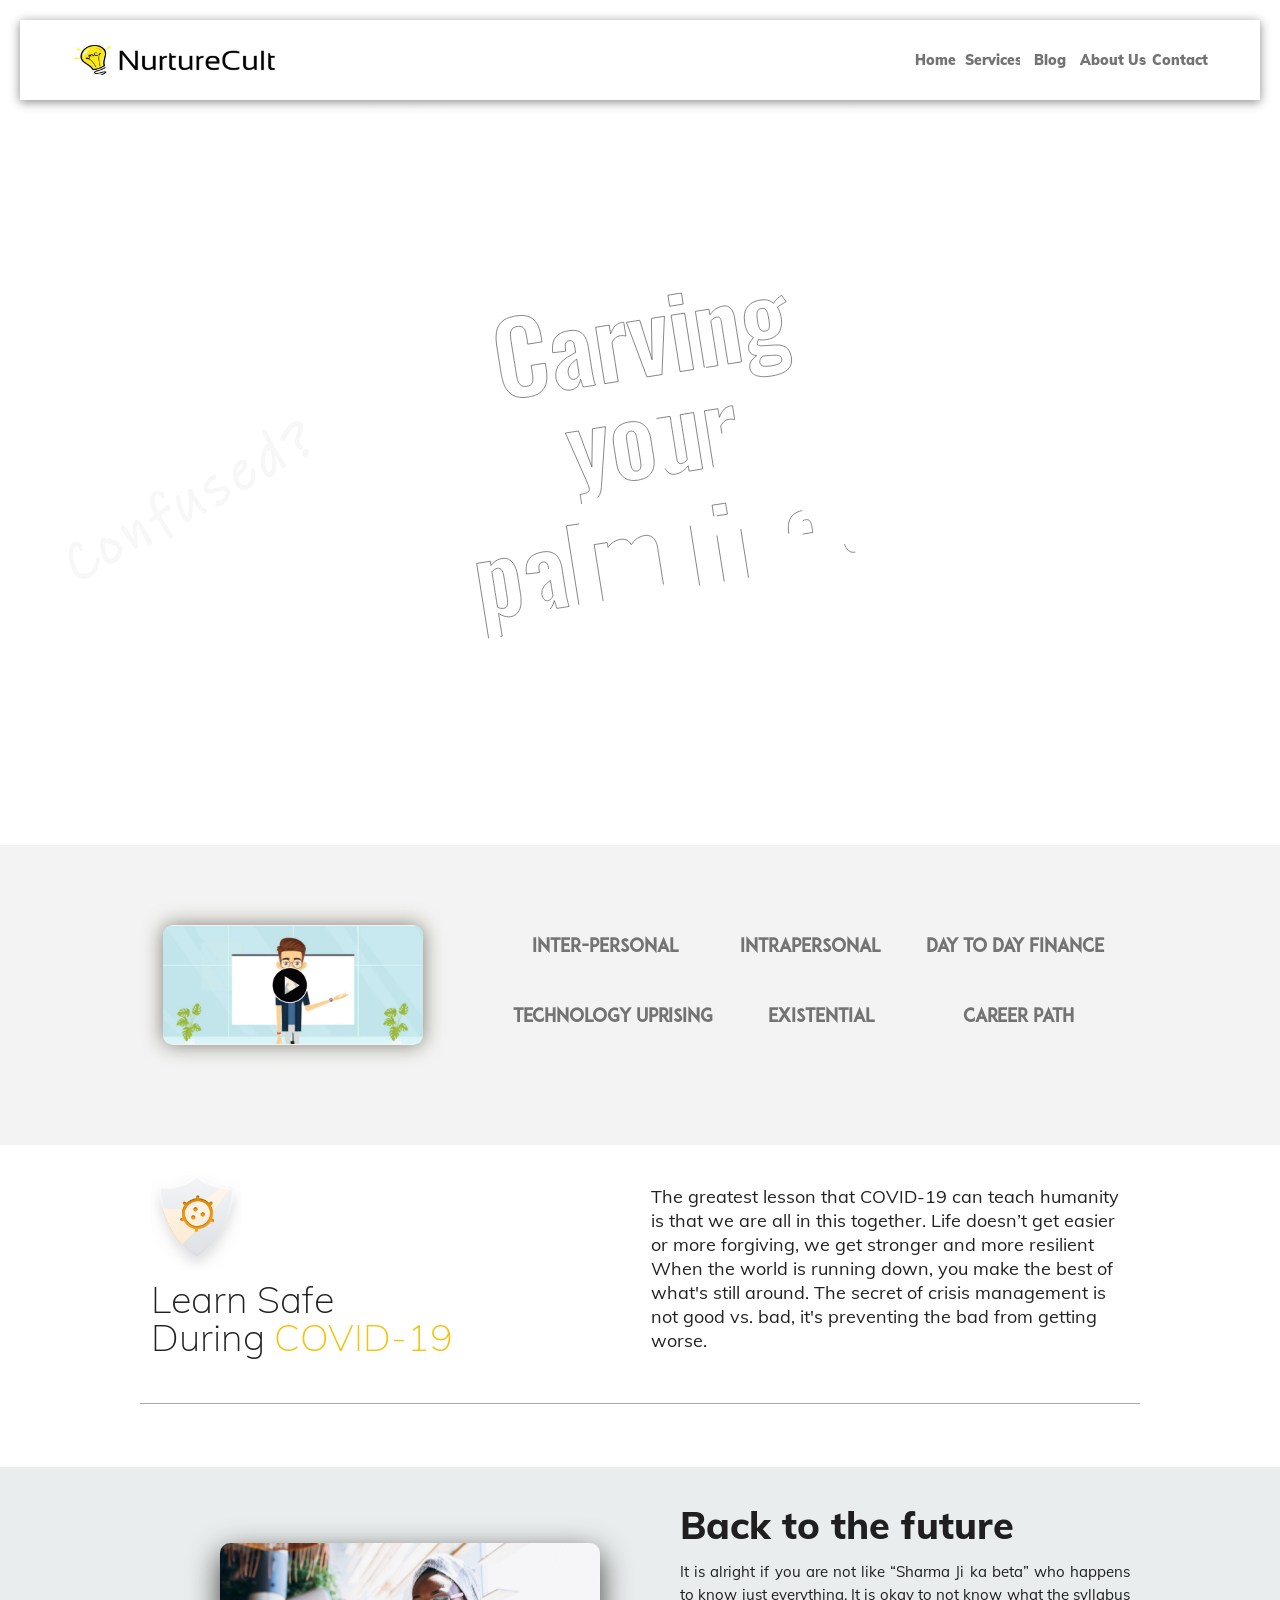
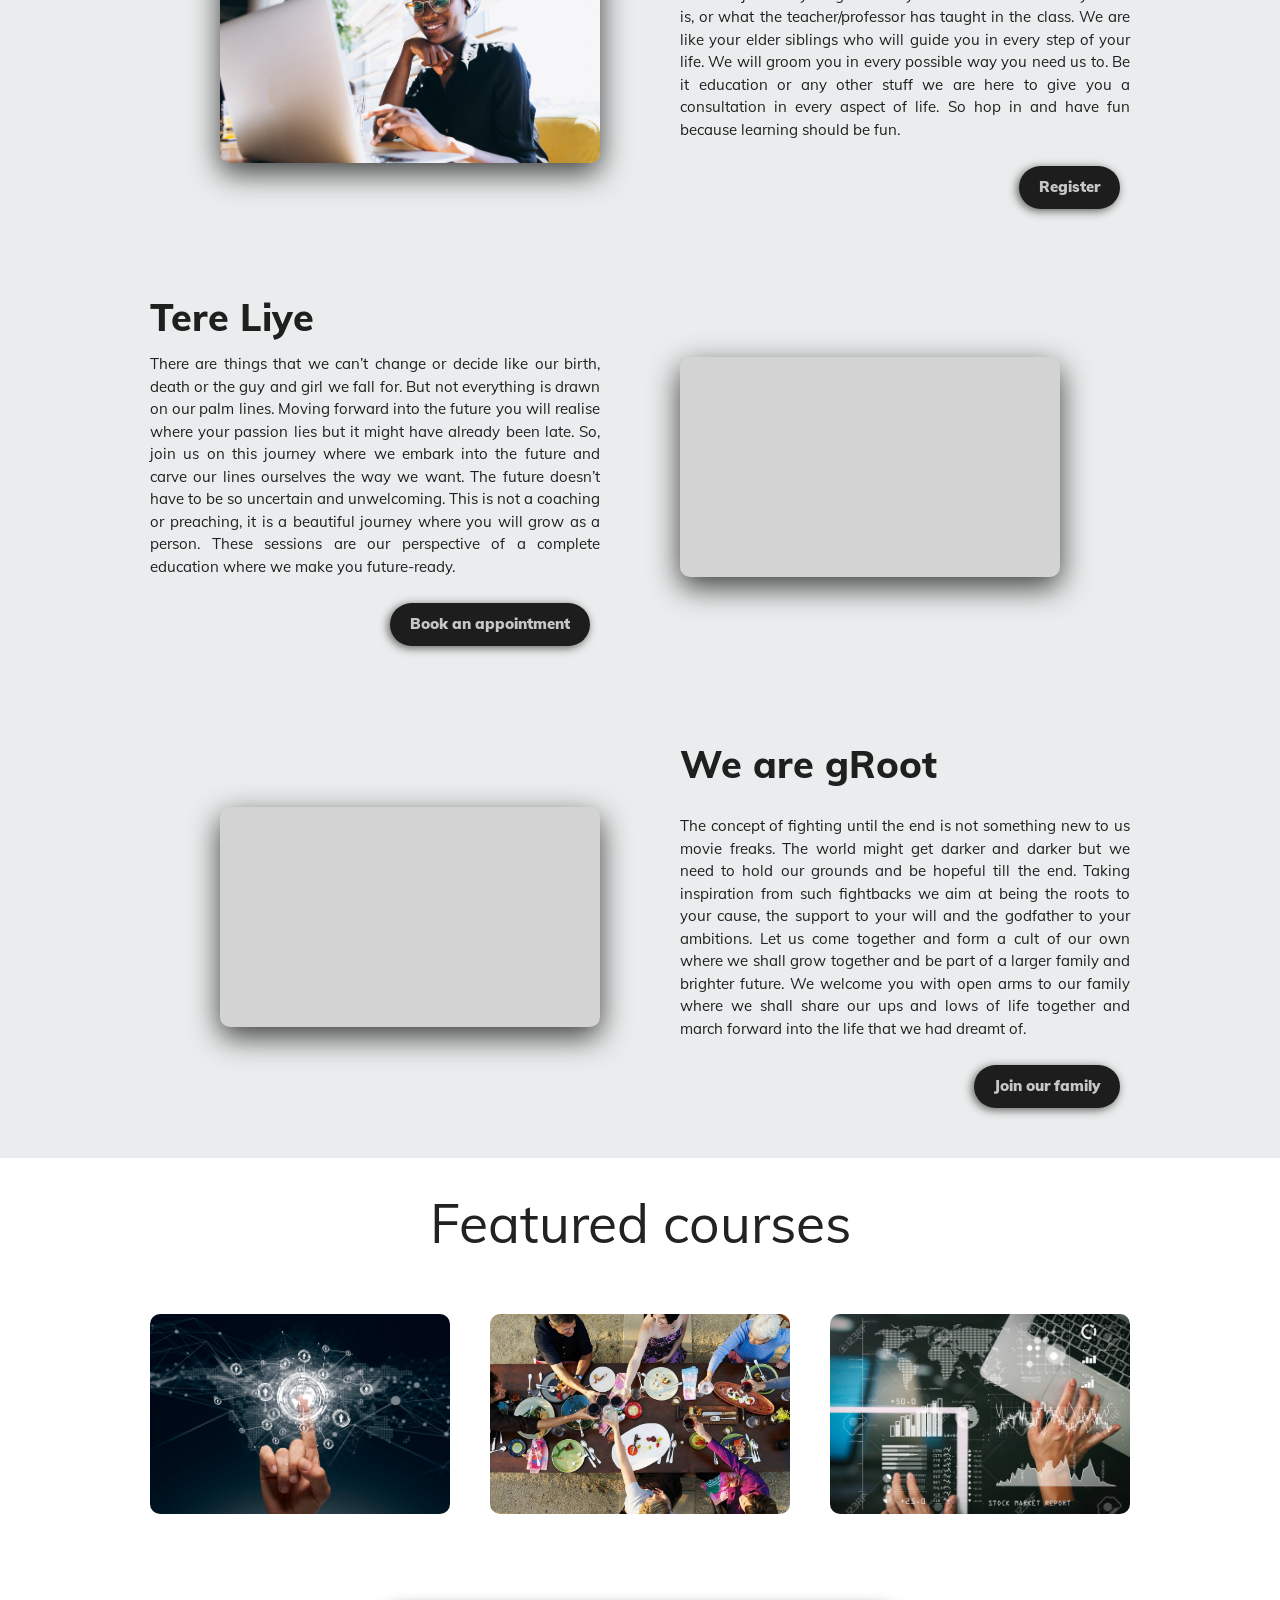
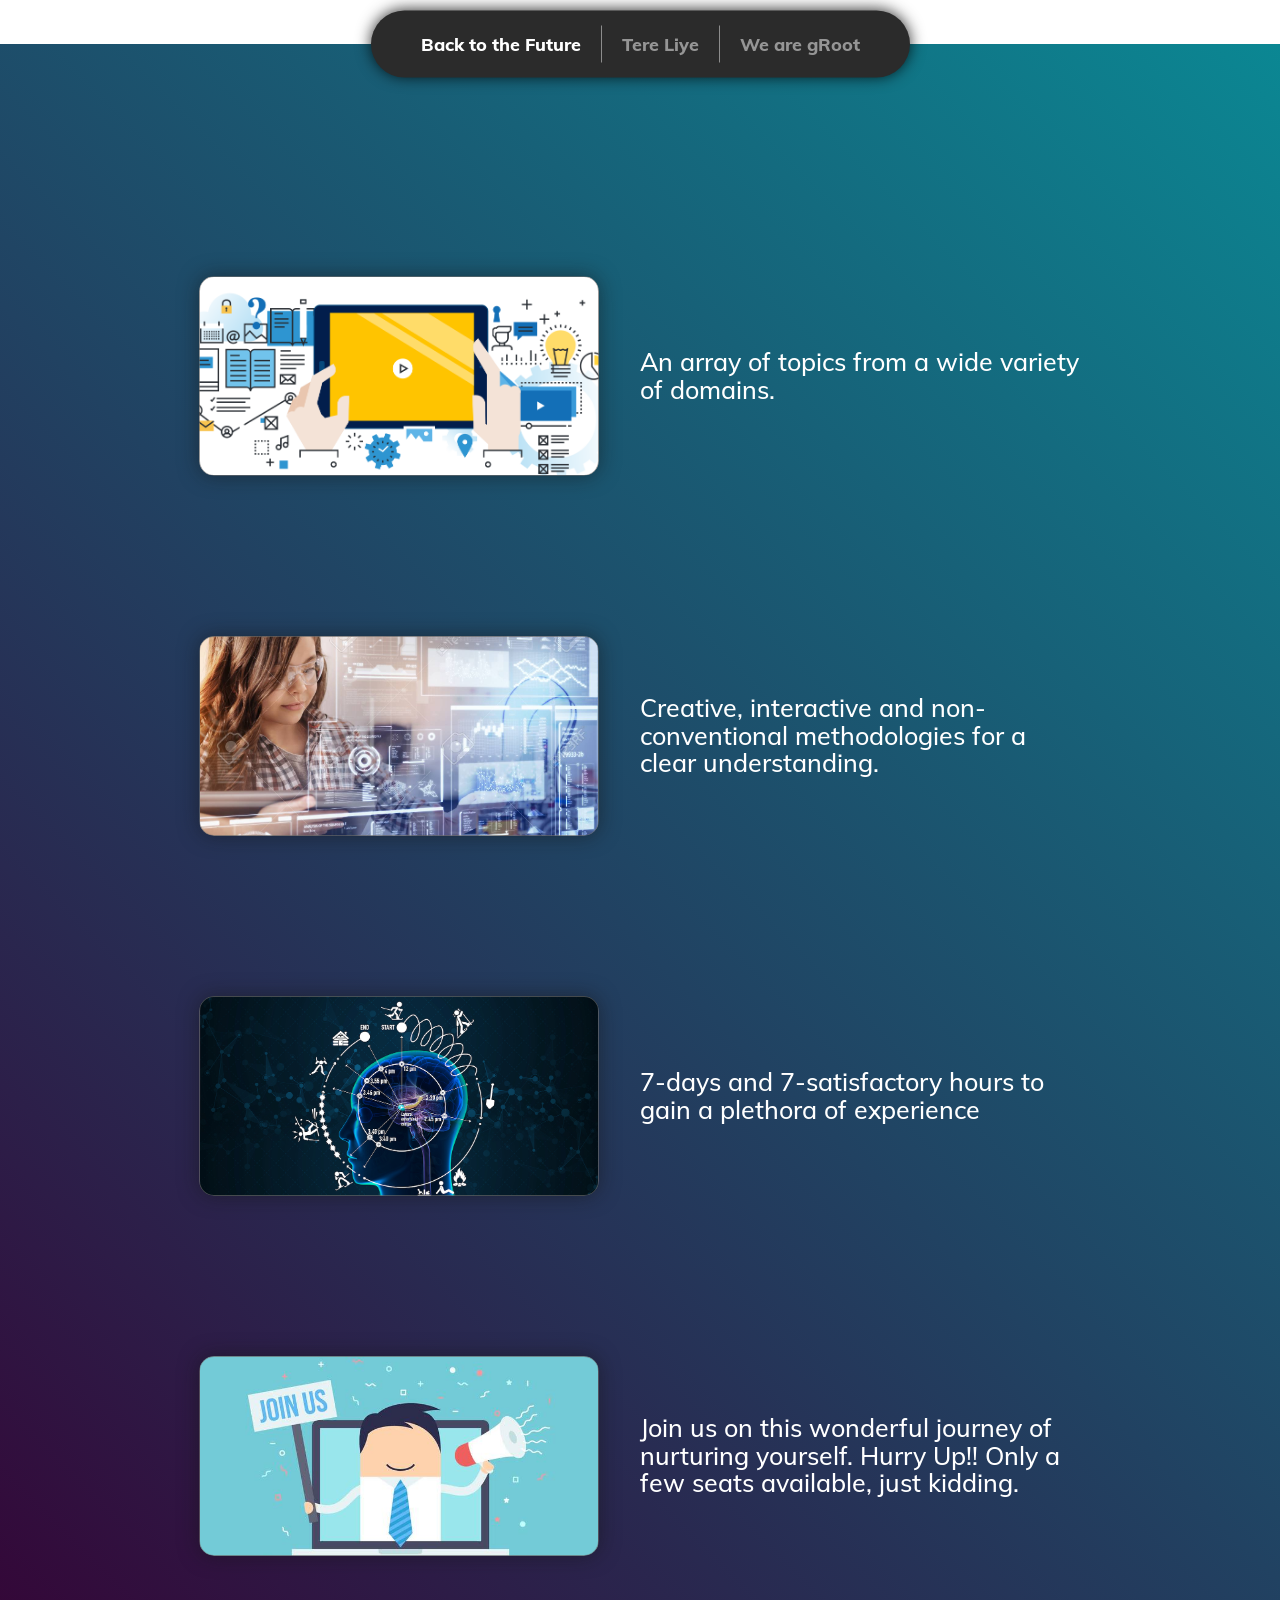
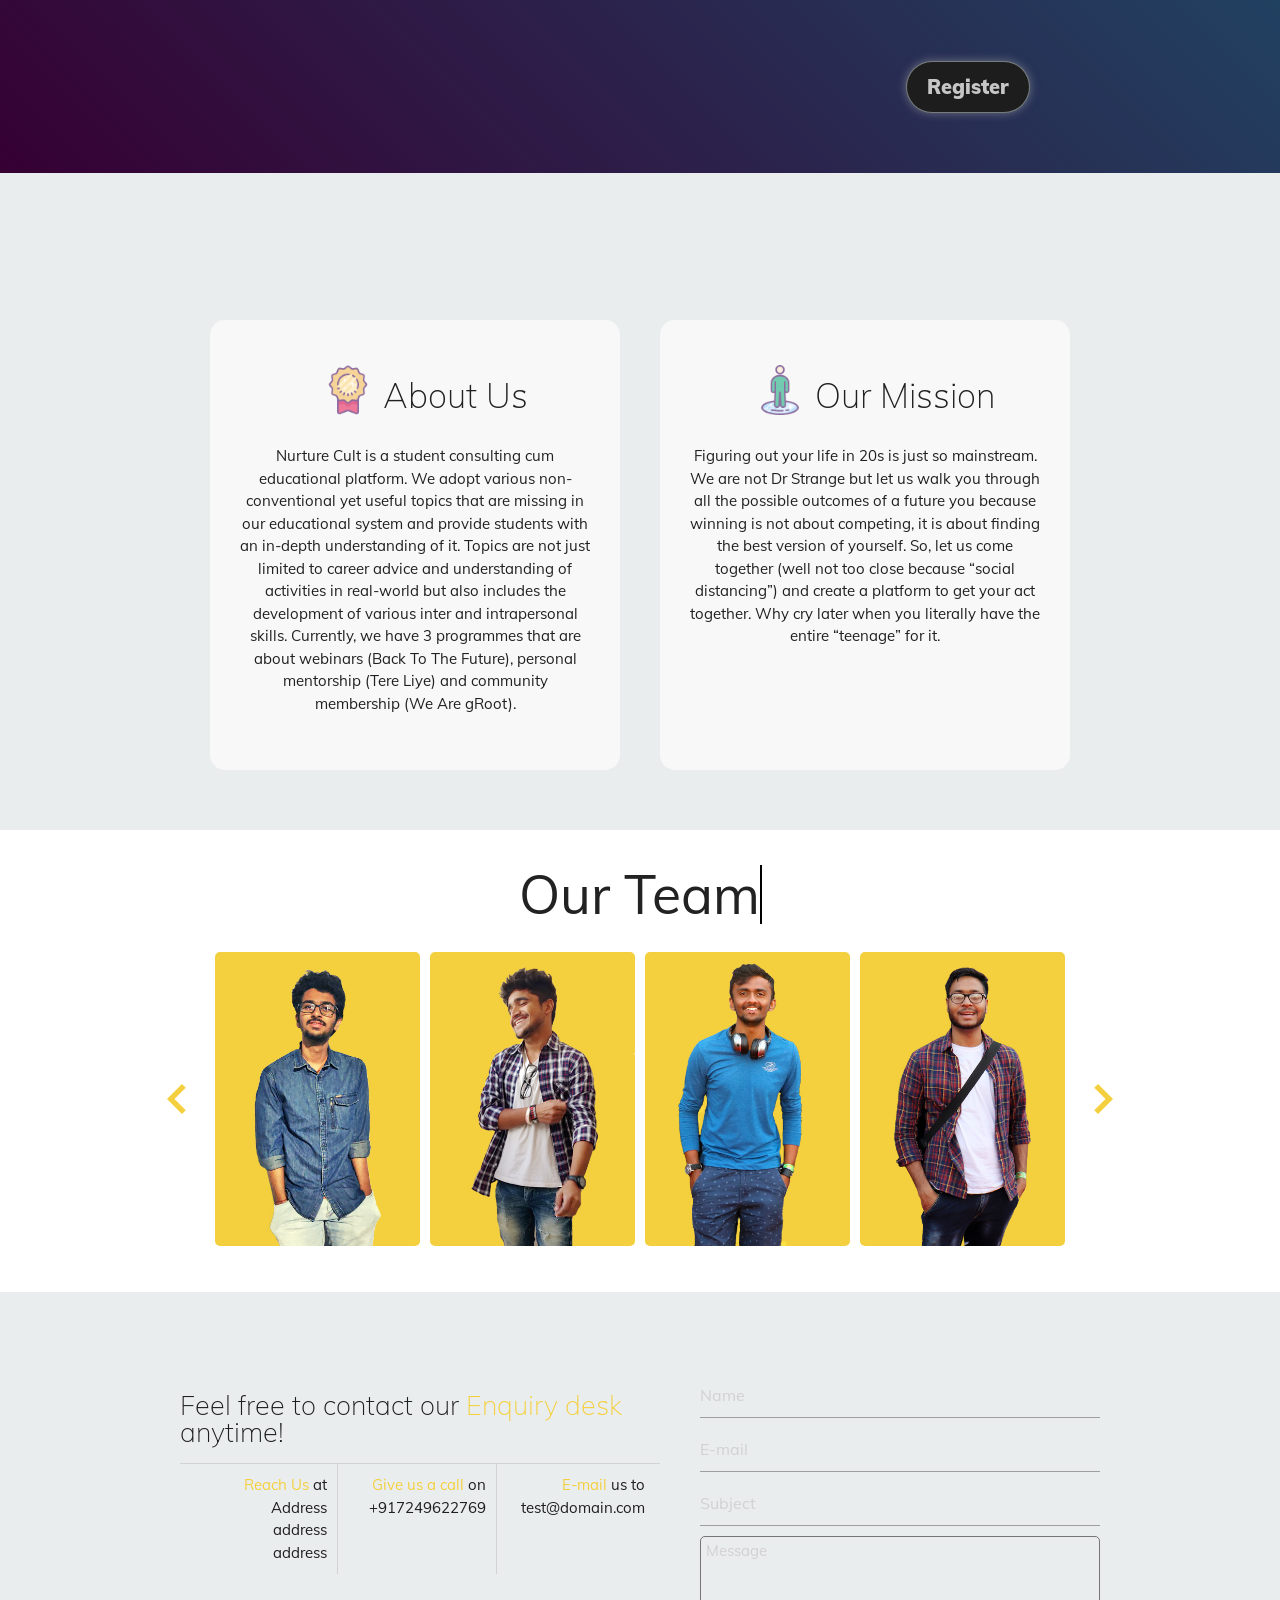
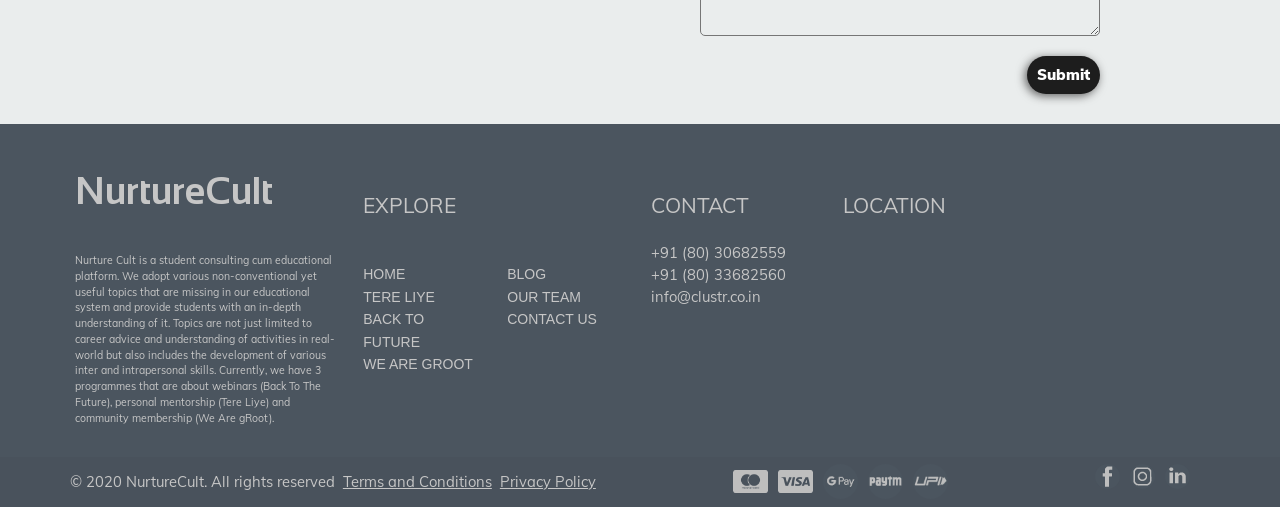
==== index.html @ ab24b0f7 "My first commit V1" ====
<!DOCTYPE html>
 <html>
   <head>
     <!--Import Google Icon Font-->
     <link rel="stylesheet" href="https://cdnjs.cloudflare.com/ajax/libs/materialize/1.0.0/css/materialize.min.css">
     

	 <link rel="stylesheet" href="https://cdnjs.cloudflare.com/ajax/libs/font-awesome/4.7.0/css/font-awesome.min.css">

     <!-- Compiled and minified CSS -->
    <link rel="stylesheet" href="https://cdnjs.cloudflare.com/ajax/libs/materialize/1.0.0/css/materialize.min.css">
	 

    <!-- Font Awesome -->
    <link href="https://maxcdn.bootstrapcdn.com/font-awesome/4.7.0/css/font-awesome.min.css" rel="stylesheet">
     <!--Import Google Icon Font-->
     <link rel="stylesheet" href="https://cdnjs.cloudflare.com/ajax/libs/materialize/1.0.0/css/materialize.min.css">
	
	<link rel="stylesheet" href="https://cdnjs.cloudflare.com/ajax/libs/font-awesome/4.7.0/css/font-awesome.min.css">
	
	
     <!-- Compiled and minified CSS -->
	 
	 <!--Import icons-->
	 <link href="https://fonts.googleapis.com/icon?family=Material+Icons" rel="stylesheet">
	 <link href="https://fonts.googleapis.com/css2?family=Yanone+Kaffeesatz&display=swap" rel="stylesheet">
	 <link href="https://fonts.googleapis.com/css2?family=Ubuntu:wght@300&display=swap" rel="stylesheet">
	 <link href="https://fonts.googleapis.com/css2?family=Raleway:wght@300&display=swap" rel="stylesheet">
	 <link href="https://fonts.googleapis.com/css2?family=Indie+Flower&display=swap" rel="stylesheet">
	 <link href="https://fonts.googleapis.com/css2?family=Oswald&display=swap" rel="stylesheet">
     <!--Let browser know website is optimized for mobile-->
     <meta name="viewport" content="width=device-width, height=device-height, initial-scale=1.0, user-scalable=yes">
	 <link rel="stylesheet" href="header.css">
	 <link rel="stylesheet" href="footer.css">
	 <link rel="shortcut icon" href="../favicon.ico"> 
	 <!-- jquery -->
	<script src="jquery.min.js"></script>
	<script src="jquery.hover3d.js"></script>
	<link rel="stylesheet" href="style.css">
	
	<link rel="stylesheet" href="header.css">
	<script>
		document.getElementById("svg").style.opacity ="0"
		function expand1(){
			document.getElementById("linkcont1").style.overflow = "visible";
		  }
		  function deExpand1(){
			document.getElementById("linkcont1").style.overflow = "hidden";
		  }
		function expand(){
			document.getElementById("linkcont").style.overflow = "visible";
		  }
		  function deExpand(){
			document.getElementById("linkcont").style.overflow = "hidden";
		  }
	</script>
	
	<style>
		html{
			scroll-behavior: smooth;
		}
		body {
			font-family: proxima-nova,sans-serif;
			overflow-y: scroll !important ;
			-webkit-overflow-scrolling: touch;
		}
		body *{
			transition: 0.7s cubic-bezier(0.39, 0.575, 0.565, 1);
			font-family: font;
			
		}
		a{
			color: black;
		}
		@font-face {
			font-family: font;
			src: url(font.ttf);
		}
		@font-face {
			font-family: sansa;
			src: url(Sansation-Bold.ttf);
		}
		@font-face {
			font-family: adam;
			src: url(ADAM.CG\ PRO.otf);
		}
		@font-face {
			font-family: anson;
			src: url(anson-regular-webfont.ttf);
		}
		@font-face {
			font-family: komoda;
			src: url(Komoda.otf);
		}
		@font-face {
			font-family: goth;
			src: url(league-gothic-master/LeagueGothic-CondensedRegular.otf);
		}
		.navbar-fixed{
			background-color: rgba(255, 255, 255, 1);
			font-weight: 700;
			position: fixed;
			top: 0px;
			width: 100%;
			z-index: 1000;
			transition: none;
		}
		.navbar-fixed *{
			transition: none;
		}

		.hovercont{
			width: 100%;
			min-height: 70vh;
			height: fit-content;
			display: flex;
			flex-flow: row wrap;
			justify-content: center;
			align-items: center;
			margin: 0px;
		}
		.car-cont{
			width:fit-content;
			height:fit-content;
		}
		.screen{
			height: fit-content;			
			width: 100%;
			display: flex;
			justify-content: center;
			align-items: center;
			text-align: center;
			
			padding: 40px;
			flex-flow: column nowrap;
		}
		.screen2{
			
			width: 100%;
			display: flex;
			justify-content: center;
			align-items: center;
			text-align: center;
			padding: 30px;
			padding-bottom: 40px !important;
			flex-flow: column nowrap;
		}
		.screen:nth-child(2){
			flex-flow: row;
		}
		#ourteam{
			height: 600px;
		}
		
		.writingspace{
			display: flex;
			width: 90%;
			max-width: 1200px;
			height:40%;
			padding: 0px;
			justify-content: center;
			transition: 0.7s cubic-bezier(0.39, 0.575, 0.565, 1);

		}
		.writingspace *{
			transition: 0.4s cubic-bezier(0.39, 0.575, 0.565, 1);
		}
		.writeups{
			display: flex;
			flex-flow: column;
			position: absolute;
			opacity: 0;
			width: 70%;
			height: 20%;
			justify-content: space-around;
			align-items: center;
		}
		
		.facesCont{
			display: flex;
			width: 100%;
			height:30%;
			justify-content: center;
			align-items: center;
		}
		.face{
			width: 50px;
			
			height: 50px;
			background-color: grey;
			margin: 10px;
			opacity: 0.5;
			border-radius: 50px;
			box-shadow: 0px 0px 3px 1px black;
			transition: 0.5s cubic-bezier(0.39, 0.575, 0.565, 1);

		}
		.stitle{
			width: 70%;
			margin-bottom: 30px;
			display: flex;
			justify-content: center;
			
		}
		.scont{
			opacity: 0;
			min-height: 450px;
			padding: 30px;
			height: fit-content;
			border-radius: 15px;
			text-align: center;
			width: 410px;
			margin: 20px;
			background-color: rgb(248, 248, 248);
			font-size: 19px;
		}
		.scont:hover{
			box-shadow: -5px 5px 5px 0px lightgray;
			transform: translate(5px,-5px);
		}
		

		.hovers{
			width: 32vw;
			height: 25vw;
			min-height: 200px;
			min-width: 200px;	
			text-align: center;
			display: flex;
			justify-content: center;
			align-items: center;
			color: white;

			align-items: center;
		}
		.hovers a{
			height: 80%;
			width: 80%;
			background-image: url(test.jpg);
			background-position: center;
			background-size: cover;
			background-color: #7b53c1;
			text-align: center;
			display: flex;
			justify-content: center;
			align-items: center;
		}

		.vcenter {
			margin: 0;
			position: relative;
			top: 45%;
			left: 50%;
			-ms-transform: translate(-50%, -50%);
			transform: translate(-50%, -50%);
		}
		.row1{
			display: flex;
			height: 100%;
			min-width: 100%;
			flex-flow: row wrap;
			justify-content: space-around;
			align-items: flex-start;
			transition: 0.7s cubic-bezier(0.39, 0.575, 0.565, 1);
		}
		
		.imgcont:hover{
			transform: scale(1.1);
		}
		.imagecont{
			opacity: 0;
			transition: 0.7s cubic-bezier(0.39, 0.575, 0.565, 1);
		}
		.wrapper{
			display: flex;
			flex-flow: column;
			width: 500px;
			padding: 30px;
			height: fit-content;
			justify-content: center;
			align-items: center;
		}
		.hover-in{
			transition: .3s ease-out;
		}
		.hover-out{
			transition: .3s ease-in;
		}
		.logoCont{
			padding:60px;
			display:flex; 
			flex-flow:row; 
			justify-content:space-between;
			background-color:rgba(211, 211, 211, 0.274)
		}
		.imgcont{
			width: 480px;
			height: 320px;
			border-radius: 10px;
			box-shadow: 0px 10px 30px 0px rgb(61, 61, 61) ;
			background-image: url(15766.jpg);
			background-size: cover;
			background-position: center;
		}
		.carousel{
			display: flex;
			justify-content: center;
			align-items: center;
			height: 400px;
			width: 100%;
			opacity: 0;
			transition: 0.7s cubic-bezier(0.39, 0.575, 0.565, 1);
		}
		
		.car-cont{
			display: flex;
			width:fit-content;
			justify-content: center;
			align-items: center;
		}
		video{
			border-radius: 10px;
			box-shadow: 0px 0px 20px 0px #302d1498;
			
		}

		.carEl{
			width: 340px;
			height: 320px;
			max-width: 340px;
			max-height: 320px;
			border-radius: 10px;
			box-shadow: 0px 0px 20px 3px lightgray;
			background-size: cover;
			background-position: center;
			transition: 0.7s cubic-bezier(0.39, 0.575, 0.565, 1);
		}
		#car1{
			background-image: url(2.jpg);
			transform: translateX(100%);
			
		}
		#car2{
			background-image: url(3.jpg);
			z-index: 100;		
		}
		#car3{
			background-image: url(card.jpg);
			transform: translateX(-100%);
		
		}
		#car1,#car3{
			width: 280px;
			height: 210px;
		}
		.brand-logo{
			background-image: url(logo.jpg);
			background-position: center;
			background-size: cover;
		}
		#imgcont1{
			background-image: url(left.jpg);


		}
		.search{
			padding: 10px;
			margin: 10px;
			border-radius: 9px;
			text-align: center;
			color: white;
			width: fit-content;
			position: relative;
			background-color: #2ECC71;
			box-shadow: -2px 2px 5px 0px rgb(36, 36, 36);
			left: 100%;
			transform: translateX(-100%);
			
		
		}
		.search2{
			padding: 10px 20px;
			margin: 10px;
			border-radius: 100px;
			text-align: center;
			font-size: 15px;
			color: white;
			width: fit-content;
			display: flex;
			bottom: 0px;
			font-weight: 900;
			position: relative;
			text-decoration: none;
			background-color: rgb(29, 29, 29);
			box-shadow: -2px 2px 10px 0px rgb(94, 94, 94);
			
		
		}
		.search3{
			padding: 10px 20px;
			margin: 10px;
			border-radius: 400px;
			text-align: center;
			color: white;
			width: fit-content;
			display: flex;
			border: 1.5px rgba(240, 255, 255, 0.418) solid;
			font-weight: 900;
			font-size: 20px !important;
			margin-right: 100px;
			background-color: rgb(29, 29, 29);
			box-shadow: 0px 0px 10px 0px rgba(161, 161, 161, 0.589);
			
		
		}
		.imgcont, .textcont{
			display: flex;
			flex-flow: column nowrap;
			justify-content: flex-start;
			text-align: center !important;
			transition: 0.4s cubic-bezier(0.39, 0.575, 0.565, 1);
			
		}
		
		.textcont{
			height: fit-content;
			justify-content: space-between;
			min-height: 570px;
		}
		.tcard{
			width: 240px;
			margin: 30px 50px;
			border-radius: 6px;
			height: 320px;
			border: 3px solid rgba(211, 211, 211, 0.5);
			overflow: hidden;
		}
		.tcard:hover{
			transform: scale(1.05);
			border: 1px solid rgba(211, 211, 211, 0.404);
			box-shadow: -2px 2px 20px 0px lightgray;
			padding-bottom: 20px;
		}
		.tscr1,.tscr2{
			width: 234px;
			height: 320px;
			display: flex;
			justify-content: center;
			position: absolute;
			align-items: center;
			justify-content: center;
			flex-flow: column;
		}
		.tscr2{
			opacity: 0;
		}
		.tface{
			background-color: #e9d6002c;
			width: 100%;
			height: 100%;
			margin-bottom: 30px;
			
		}
		.tname{
			z-index: -1;
			position:relative;
			top:-20px;

		}
		
		
		
		.textcont{
			max-width: 550px;
			min-width: 580px;
			width: 400px;
			margin: 80px;
			margin-bottom: 0px;
			margin-top: 20px;
			opacity: 0px;
		}
		.textcont *{
			text-align: center !important;
		}
		<!--  -->
		
		.card-cont{
			display: flex;
			flex-flow: column;
			height: min-content;
			align-items: center;
			padding-bottom: 40px;
		}
		.card-cont div{
			display: flex;
			flex-flow: row nowrap;
			padding: 30px;
			width: fit-content;
			
		}
		.hcard{
			
			width: 300px;
			cursor: pointer;
			height: 200px;
			border-radius: 10px;
			background-position: center;
			background-size: cover;
			margin: 10px 20px;
			padding: 0px;
			transition: 0.5s cubic-bezier(0.39, 0.575, 0.565, 1);
			opacity: 0;
		}
		.hcard:hover .hcont{
			opacity: 1;
		}
		.hcont{
			background-color: rgba(0, 0, 0, 0.699);
			min-width:300px;
			max-width:300px;
			height: 100%;
			display: flex;
			border-radius: 10px;
			margin: 0px;
			padding: 0px;
			flex-flow: column;
			justify-content: center;
			align-items: flex-start;
			color: white;
			opacity: 0;
			backdrop-filter: blur(1px);
		}
		.hcont div{
			display: flex;
		}
		
		.hcard:nth-child(2){
			transform: translateX(-330px);
		}
		.hcard:nth-child(3){
			transform: translateX(-660px);
		}
		.logo{
			font-weight: 700;
			opacity: 0.6;
			transition: 0.5s ease;
			padding:10px;
			width:16vw;
			min-width: fit-content;
			height: 70px;
			text-align:center;
			font-size:1.4vw;
			font-family: adam;
		}
		
		.logo:hover{
			opacity: 1;
			color: #F1C40F;
			text-shadow: 0px 0px 4px #ffea0054;
		}
		.logos{
			width:100%;
			display:flex;
			flex-flow:row;
			justify-content:flex-end;
			align-items:center
		}

		#personal,#coll,#mission,#teaam,#career,#tteam,#newtxt{
			border-right: 2px solid black;
			width: fit-content;
			align-self: center;
			color: rgb(34, 34, 34);
			animation: blink-caret .75s step-end infinite;
			opacity: 1;
		}

		
		  /* The typewriter cursor effect */
		  @keyframes blink-caret {
			from, to { border-color: transparent }
			50% { border-color: black; }
		  }
		

		@media screen and (min-width: 760px) {
			.homeMain {
				height:680px;
			}
			.rentSafePara {
				padding-top: 10px;
				line-height: 24px;
			}
			
			.footerSide {
				margin-top:80px;
				padding:10px;
				}
		}
		@media screen and (max-width: 760px) {
			.homeMain {
				height:330px;
			}
			.rentSafe {
				font-weight: 700;
				padding:30px;
				margin:0px;
			}
			.rentSafePara {
				line-height: 22px;
				padding:20px;
			}
			.para{
				opacity: 0;
			}
			.logoo{
				display:flex;
				flex-flow:column;
				width:100%;
				height:100%;
				align-items:baseline;
			}
		}
		.row{
			max-width: 1300px;
			display: flex;
			justify-content: center;
		}
		#careers{
			padding-bottom: 100px ;
		}
		.links, .dlinks{
			color: #737373;
			background-color:#f5f5f5;
		}
		#nav11,#nav11 *{
			background-color: #ffffff;
		}
		
		
		.homeMain{
			
			justify-content: center;
			align-items: center;
			flex-flow: column;
			height: 100vh;
			width: 100%;
			background-position: center;
			background-repeat: none;
			background-size: cover;
		}
		
		.footerLink {
			color: #C6C6C6;
			font-family: 'Maven Pro',sans-serif;
			font-size: 14px;
		}
		footer *{
			color: #C6C6C6;
		}
		.fa {
		  padding: 15px;
		  font-size: 15px;
		  text-align: center;
		  text-decoration: none;
		  margin: 5px 10px;
		  border-radius: 50%;
		  color:black;
		  background-color: black;
		}

		.fa:hover {
			opacity: 0.7;
			color:#f4d03f;
		}
		.fa-facebook {
			background: #3B5998;
		}
		.fa-instagram {
			background: #125688;
		}
		.fa-linkedin {
			background: #007bb5;
		}
		.postSpace, .inputSpace{
			display: flex;
			box-sizing: border-box;
			margin: 0px auto;
			flex-flow: column;
		}
		.inputSpace *{
			font-size: 15px;
		}


		
		
		.search{
			padding: 10px;
			margin: 10px;
			border-radius: 5px;
			text-align: center;
			color: white;
			font-size: medium;
			background-color: #2ECC71;
			box-shadow: -2px 2px 5px 0px rgb(36, 36, 36);
		
		}
		.infocont{
			display: flex;
			flex-flow: column nowrap;
			justify-content: space-between;
			padding: 50px 30px 30px 30px;
			
		}
		
	</style>
	
	
	</head>

   <body onload="drawsvg()"> 	
	<div id="nav11" style="box-shadow: 0px 2px 10px #888888;">
		<a href="index.html#homeMain" id="logo"  ></a>
		<div class="menu" style="font-family:Graphik,sans-serif;">
			<a href="index.html"   class="links">Home</a>
			<div class="links" id="linkcont1" onmouseover="expand1();" onmouseout="deExpand1()" >
				<a class="dlinks" id="expand"   >Services</a>
				<a href="index.html#menu2" class="dlinks" >Back to the future</a>
				<a href=" index.html#menu2" class="dlinks">Tere Liye</a>
				<a href="index.html#newcont" class="dlinks">We are gRoot</a>
			</div>
			<a href="blogPage.html"   class="links">Blog</a>
			<div class="links" id="linkcont" onmouseover="expand();" onmouseout="deExpand()" >
				<a class="dlinks" id="expand" onmouseover="expand()"  >About Us</a>
				<a href="index.html#ourmission" class="dlinks" >Our Mission</a>
				<a href=" index.html#teamcontmain" class="dlinks">Our Team</a>
			</div>
			<a class="links" href="index.html#contactus"   >Contact Us</a>
			<div class="hamburger" onclick="showrespmenu()"></div>
		</div>
	</div>
	<div class="resp-menu" style="width:100%;margin-top:80px;position:fixed">
		<a class="resp-link" href="index.html">Home</a>
			<a class="resp-link" onclick="drop1()">Services</a>
			<a class="resp-link drop1"  href="index.html#btf">Back to the future</a>
			<a class="resp-link drop1"  href=" index.html#tl">Tere Liye</a>
			<a class="resp-link drop1"  href="index.html#wrgrt">We are gRoot</a>
			<a class="resp-link" href="blogPage.html">Blog</a>
			<a class="resp-link" onclick="drop2()">Know us</a>
			<a class="resp-link drop2"  href="index.html#aboutusrecog" >About Us</a>
			<a class="resp-link drop2"  href="index.html#ourmissionrecog">Our Mission</a>
			<a class="resp-link drop2"  href=" index.html#teamcontmain">Our Team</a>
			<a class="resp-link"   href="index.html#contactus">Contact Us</a>
	</div>

	

	<div>
		
	</div>
	
	   <div style="height:66vw; ">
			<div class="homeMain" id="homeMain">
				<div id="particles-js"></div>
				<div id="bg1"></div>
				<div id="wordsheet" data-0="background-position:-40px 0px;" data-end="background-position:-40px -1000px;"></div>

			<div style="width:100%;height:66vw;display:flex;justify-content:center;align-items:center">
				<svg id="svg" style="margin-top:8vw;margin-left:6vw" version="1.1" xmlns="http://www.w3.org/2000/svg" xmlns:xlink="http://www.w3.org/1999/xlink" preserveAspectRatio="xMidYMid meet" viewBox="0 0 680 680" height="34vw" width="34vw">
					<defs>
					<path fill="rgb(0, 0, 0, 0)" class="lines" d="M55.89 140.79C55.34 137.36 54.98 133.91 54.84 130.44C54.58 123.93 55.44 119.55 55.51 118.34C56.05 114.9 57.22 111.58 58.98 108.55C60.38 106.2 62.13 104.08 64.19 102.26C66.33 100.39 68.74 98.85 71.35 97.68C77.08 95.04 83.71 94.15 85.09 93.76C87.63 93.34 90.19 93.08 92.77 92.97C100.68 92.66 104.89 94.65 106.23 94.84C114.31 98 117.46 104.51 118.71 105.58C120.33 108.41 121.64 111.4 122.62 114.51C123.99 118.76 124.57 122.76 124.78 123.68C124.79 123.73 124.8 123.78 124.81 123.83C124.92 124.52 125.47 127.98 126.46 134.2L104.37 137.73C103.35 131.32 102.79 127.77 102.67 127.06C101.85 121.87 100.83 118.63 100.62 117.69C99.45 113.67 97.18 112.16 96.8 111.55C96.73 111.49 96.66 111.44 96.59 111.38C95.8 110.8 94.89 110.39 93.92 110.19C91.47 109.62 88.47 110.2 87.87 110.2C86.84 110.36 85.82 110.59 84.83 110.9C83.26 111.4 82.34 111.99 82.07 112.11C81.13 112.66 80.31 113.38 79.66 114.24C78.66 115.61 77.97 117.18 77.64 118.83C77.42 119.86 77.31 120.91 77.3 121.97C77.24 126.55 78.04 131.12 78.12 132.14C78.13 132.17 78.13 132.2 78.14 132.23C78.99 137.59 85.83 180.52 86.69 185.88C86.91 187.33 87.19 188.76 87.51 190.19C87.98 192.29 88.44 193.67 88.54 194.05C88.83 194.97 89.16 195.87 89.54 196.76C89.95 197.74 90.46 198.67 91.08 199.55C92.39 201.39 93.86 202.17 94.17 202.46C94.29 202.54 94.42 202.61 94.55 202.68C97.78 204.43 101.93 203.54 102.75 203.63C103.72 203.48 104.68 203.26 105.62 202.97C107.06 202.51 107.9 201.96 108.16 201.85C109.09 201.31 109.89 200.56 110.49 199.66C111.28 198.44 111.82 197.08 112.09 195.67C112.41 194.12 112.37 192.66 112.4 192.33C112.4 192.25 112.4 192.17 112.4 192.09C112.34 189.07 112.02 185.74 111.44 182.08L109.67 170.95L131.75 167.42C132.7 173.37 133.23 176.67 133.33 177.33C133.86 180.59 134.17 183.87 134.24 187.17C134.31 190.54 134.06 193.91 133.47 197.24C131.87 206.17 126.07 210.66 125.24 212.15C123.3 213.87 121.11 215.29 118.75 216.38C113.19 219 106.59 219.88 105.24 220.27C102.42 220.74 99.57 221 96.71 221.05C92.25 221.1 89.3 220.38 88.47 220.31C86.48 219.9 84.54 219.26 82.7 218.41C73.99 214.33 70.74 206.88 69.41 205.6C64.9 197.01 63.62 187.23 62.97 185.19C62.95 185.07 62.93 184.95 62.91 184.84C62.91 184.84 56.6 145.19 55.89 140.79Z" id="d14N2eXKC7"></path>
					<path fill="rgb(0, 0, 0, 0)" class="lines" d="M177.95 143C177.81 142.11 177.64 141.22 177.44 140.33C176.98 138.25 176.49 137.05 176.38 136.69C176.17 136.13 175.91 135.58 175.6 135.07C175.06 134.18 174.5 133.71 174.38 133.56C174.18 133.37 173.96 133.2 173.73 133.05C172.03 131.91 169.4 132.47 168.92 132.41C168.32 132.5 167.72 132.65 167.14 132.86C166.08 133.26 165.48 133.79 165.29 133.9C165.13 134.03 164.98 134.17 164.84 134.31C164.12 135.06 163.6 135.96 163.31 136.94C163.2 137.33 163.11 137.72 163.05 138.12C162.82 139.66 162.81 141.41 163.01 143.36L163.55 148.74C151.44 150.21 144.71 151.02 143.36 151.19C142.99 148.38 142.83 145.54 142.91 142.7C143.05 138.26 143.98 135.4 144.1 134.59C144.79 132.05 145.94 129.64 147.48 127.47C149.6 124.62 152.37 122.29 155.57 120.67C160.83 117.92 167.06 117.11 168.34 116.72C170.78 116.31 173.26 116.13 175.73 116.18C184.01 116.41 187.83 120.42 189.18 120.89C195.75 126.58 197.14 135.63 198.02 137.26C198.2 138.08 198.35 138.9 198.48 139.72C199.13 143.79 204.31 176.35 204.96 180.42C205.74 185.3 206.44 188.34 206.6 189.22C207.47 193.15 208.19 195.58 208.37 196.29C208.62 197.15 208.87 198.02 209.12 198.89C209.42 199.94 209.7 200.92 209.97 201.81C198.58 203.63 192.26 204.64 190.99 204.85C190.7 203.93 190.39 203.01 190.09 202.09C189.46 200.22 188.86 198.5 188.72 198.1C187.45 194.47 187.03 193.22 186.84 192.68C186.83 192.63 186.81 192.59 186.8 192.54C186.09 198.13 182.87 202.1 182.43 203.17C180.68 205.56 178.22 207.37 175.4 208.35C174.07 208.83 172.7 209.19 171.3 209.4C169.45 209.71 167.58 209.76 165.72 209.54C163.86 209.32 162.05 208.78 160.38 207.94C155.53 205.51 153.22 201.77 152.43 201.08C149.33 196.66 148.9 192.44 148.51 191.47C147.19 183.24 149.32 178.54 149.41 177.11C151.62 170.97 155.47 167.42 156.14 166.34C158.45 164 160.95 161.86 163.63 159.95C164.65 159.22 165.69 158.52 166.75 157.84C170.81 155.27 174.94 152.86 179.16 150.62C178.43 146.05 178.03 143.51 177.95 143ZM180.81 160.99C177.71 163.52 175.57 165.48 174.99 165.98C173.79 167.07 172.67 168.24 171.65 169.5C171.21 170.04 170.79 170.6 170.39 171.17C169.53 172.41 168.83 173.75 168.3 175.15C168.1 175.7 167.93 176.26 167.78 176.83C167.51 177.95 167.38 179.1 167.38 180.25C167.38 181.31 167.47 182.37 167.64 183.41C167.79 184.41 168.02 185.4 168.32 186.36C168.81 187.9 169.41 188.83 169.53 189.1C169.89 189.71 170.32 190.28 170.81 190.8C171.4 191.44 172.12 191.96 172.92 192.34C174.46 193.03 175.97 192.76 176.31 192.81C176.41 192.79 176.52 192.78 176.62 192.76C178.65 192.44 179.91 191.32 180.28 191.16C181.91 189.89 182.81 188.58 183.09 188.29C183.32 187.98 183.54 187.66 183.76 187.34C184.08 186.84 184.27 186.48 184.32 186.39C184.47 186.11 184.61 185.82 184.72 185.53C183.94 180.62 181.2 163.44 180.81 160.99Z" id="b1lCuI4fUS"></path>
					<path fill="rgb(0, 0, 0, 0)" class="lines" d="M224.43 199.5L210.39 111.4L231.55 108.02C232.84 116.16 233.56 120.68 233.71 121.59C234.37 119.92 235.11 118.29 235.92 116.69C237.15 114.26 238.21 112.77 238.46 112.34C239.29 111.11 240.22 109.96 241.26 108.89C245.38 104.72 250 104.33 250.97 103.82C251.2 103.78 251.42 103.75 251.64 103.72C252.18 103.66 252.52 103.64 252.62 103.64C253.11 103.61 253.61 103.61 253.72 103.61C253.91 103.6 254.1 103.6 254.29 103.6C254.63 105.75 257.37 122.95 257.71 125.09C255.73 124.63 253.82 124.52 253.39 124.46C251.05 124.29 249.18 124.64 248.71 124.66C246.7 124.96 244.77 125.66 243.03 126.71C242.46 127.06 241.92 127.44 241.41 127.86C240.48 128.62 239.64 129.49 238.92 130.44C237.84 131.83 236.84 133.5 235.92 135.46L245.58 196.12L224.43 199.5Z" id="bQgVsTAGn"></path>
					<path fill="rgb(0, 0, 0, 0)" class="lines" d="M290.53 188.94L258.61 103.69L279.3 100.39L298.55 162.18L297.5 97.48L317.87 94.22L314.02 185.18L290.53 188.94Z" id="a7Z5AH7R2"></path>
					<path fill="rgb(0, 0, 0, 0)" class="lines" d="M342.33 180.66L328.29 92.56L349.45 89.18L363.48 177.28L342.33 180.66ZM326.06 78.53L323.31 61.31L344.47 57.93L347.21 75.15L326.06 78.53Z" id="a5G9L1cevG"></path>
					<path fill="rgb(0, 0, 0, 0)" class="lines" d="M380.28 174.59L366.24 86.49L387.4 83.11C388.24 88.41 388.71 91.36 388.81 91.95C390.6 89.59 392.62 87.39 394.82 85.39C395.78 84.53 396.78 83.7 397.82 82.93C402.73 79.25 407.84 78.72 408.95 78.26C410.15 78.06 411.37 77.97 412.58 78C414.76 78.07 416.17 78.65 416.57 78.72C417.15 78.94 417.71 79.2 418.24 79.51C420.19 80.65 421.86 82.21 423.12 84.07C423.51 84.63 423.87 85.22 424.2 85.82C425.7 88.6 426.73 91.72 427.28 95.18L438.45 165.29L417.3 168.67C410.99 129.07 407.48 107.07 406.78 102.67C406.67 101.92 406.51 101.18 406.31 100.45C405.67 98.13 404.75 97.15 404.58 96.79C404.57 96.78 404.57 96.78 404.57 96.78C403.94 96.02 403.06 95.53 402.08 95.38C400.92 95.17 399.67 95.41 399.41 95.41C398.66 95.54 397.94 95.75 397.25 96.05C396.08 96.55 395.1 97.26 394.86 97.39C393.56 98.29 392.33 99.28 391.19 100.37C390.88 100.66 390.58 100.95 390.29 101.25C391.03 105.91 394.75 129.23 401.43 171.21L380.28 174.59Z" id="cAApTqFdI"></path>
					<path fill="rgb(0, 0, 0, 0)" class="lines" d="M501.16 61.33C505.3 67.51 507.6 70.95 508.06 71.64C507.69 71.81 507.31 71.99 506.94 72.17C505.77 72.75 504.5 73.46 504.23 73.61C504.06 73.7 503.89 73.8 503.72 73.89C501.01 75.42 498.94 76.77 498.41 77.09C495.99 78.63 494.98 79.48 494.6 79.75C494.53 79.8 494.46 79.86 494.39 79.92C494.94 80.74 495.44 81.6 495.89 82.48C496.55 83.77 497.06 85 497.19 85.28C497.45 85.9 497.7 86.53 497.94 87.17C499.6 91.59 500.02 94.85 500.26 95.71C500.68 98.27 500.9 100.86 500.91 103.47C500.92 108.21 499.98 111.45 499.88 112.33C499.11 115.47 497.69 118.43 495.71 121.01C494.75 122.24 493.66 123.37 492.46 124.38C490.59 125.95 488.48 127.22 486.21 128.16C483.36 129.37 480.54 129.94 479.91 130.14C478.98 130.34 478.05 130.52 477.12 130.66C473.85 131.19 471.3 131.1 470.65 131.15C469.39 131.14 468.13 131.08 466.87 130.99C466.15 130.94 465.42 130.86 464.69 130.77C464.21 131.81 463.77 132.87 463.37 133.94C463.37 133.95 463.37 133.95 463.37 133.96C462.75 135.62 463.05 136.96 463.02 137.29C463.14 138.08 463.6 138.77 464.27 139.2C464.72 139.51 465.22 139.69 465.32 139.74C465.76 139.9 466.2 140.02 466.66 140.09C468.11 140.35 469.89 140.3 470.25 140.32C470.76 140.32 471.28 140.3 471.79 140.27C473.71 140.15 489.13 139.19 491.06 139.07C493.23 138.92 495.41 138.95 497.57 139.17C501.18 139.56 503.43 140.57 504.08 140.73C505.66 141.35 507.14 142.2 508.47 143.24C514.48 147.96 515.36 155.87 516.12 157.27C516.16 157.47 516.19 157.67 516.22 157.86C516.56 159.88 516.67 161.93 516.58 163.97C516.46 166.64 515.81 169.27 514.68 171.71C513.51 174.12 511.85 176.28 509.8 178.03C507.72 179.86 505.46 181.06 504.98 181.4C504.86 181.47 504.73 181.53 504.61 181.6C499.34 184.49 492.73 185.84 491.41 186.32C489.31 186.8 487.19 187.2 485.06 187.54C482.52 187.95 479.96 188.24 477.39 188.41C473.36 188.66 470.52 188.4 469.76 188.4C469.37 188.37 468.98 188.33 468.59 188.3C466.88 188.14 465.18 187.84 463.52 187.42C460.72 186.68 458.98 185.64 458.48 185.44C457.9 185.12 457.34 184.78 456.81 184.4C452.31 181.21 451.89 176.04 451.34 175.11C451.09 173.6 451.05 172.06 451.23 170.54C451.35 169.48 451.6 168.44 451.95 167.43C451.96 167.41 451.97 167.4 451.97 167.38C452.84 164.99 454.19 162.8 455.94 160.93C458.66 158 461.37 156.27 461.97 155.75C456.62 155.2 454.27 152.9 453.41 152.58C451.32 150.89 449.94 148.48 449.55 145.84C449.54 145.79 449.53 145.75 449.53 145.7C449.28 144.23 449.23 142.72 449.37 141.23C449.53 139.57 450.01 137.94 450.76 136.44C451.36 135.26 452.03 134.11 452.76 133C454.45 130.38 456.43 128.05 456.83 127.5C451.41 124.46 448.96 119.96 448.08 119.13C447.2 117.68 446.45 116.16 445.85 114.57C444.93 112.18 444.39 109.82 444.23 109.29C443.85 107.71 443.53 106.11 443.28 104.5C442.87 101.99 442.65 99.44 442.61 96.89C442.58 92.82 443.26 90.04 443.33 89.28C443.49 88.5 443.69 87.73 443.92 86.97C446.16 79.5 451.24 76.16 452.05 74.96C454.25 73.3 456.69 71.96 459.29 71C462.45 69.8 465.51 69.31 466.2 69.12C466.56 69.05 466.92 68.99 467.28 68.93C468.96 68.66 470.66 68.49 472.36 68.42C476.37 68.27 478.86 69.01 479.59 69.08C484.73 70.36 487.61 73.49 488.5 73.98C488.72 73.53 488.96 73.1 489.22 72.67C490.06 71.3 491.24 69.85 491.46 69.54C491.68 69.26 491.9 68.99 492.13 68.71C493.85 66.65 495.85 64.83 498.09 63.31C498.24 63.2 498.4 63.1 498.55 63C498.55 63 499.42 62.44 501.16 61.33ZM476.78 117C477.71 116.72 478.27 116.38 478.44 116.31C478.76 116.13 479.07 115.92 479.36 115.69C480.91 114.43 481.28 112.43 481.49 112.07C481.66 111.38 481.77 110.68 481.83 109.98C481.98 108.33 481.85 106.67 481.85 106.31C481.78 105.25 481.68 104.19 481.56 103.13C481.38 101.51 481.15 100.05 481.11 99.71C481.05 99.3 480.99 98.89 480.92 98.48C480.73 97.26 480.51 96.04 480.28 94.83C479.95 93.17 479.67 92.02 479.61 91.71C479.53 91.39 479.45 91.08 479.37 90.76C479.17 89.98 478.94 89.21 478.69 88.44C478.07 86.65 477.44 85.62 477.31 85.31C477.01 84.78 476.66 84.29 476.25 83.83C475.69 83.2 474.99 82.7 474.21 82.36C472.75 81.75 471.01 81.94 470.65 81.89C470.22 81.92 469.79 81.97 469.37 82.04C467.12 82.4 466.01 83.22 465.63 83.35C465.39 83.5 465.17 83.66 464.95 83.84C464.13 84.53 463.52 85.42 463.16 86.41C463.02 86.78 462.91 87.16 462.83 87.54C462.33 89.89 462.51 92.73 462.47 93.3C462.58 95.92 462.98 98.62 463.04 99.21C463.13 99.91 463.23 100.6 463.34 101.29C463.53 102.47 463.74 103.65 463.97 104.83C464.28 106.44 464.56 107.56 464.63 107.86C464.7 108.17 464.78 108.48 464.86 108.79C465.51 111.32 466.29 112.7 466.45 113.14C466.61 113.46 466.79 113.77 466.98 114.08C468.26 116.14 469.91 116.7 470.23 116.99C471.55 117.57 473.14 117.7 475 117.4C475.8 117.25 476.39 117.12 476.78 117ZM471.31 156.29C470.65 157.01 470.03 157.77 469.45 158.56C469.2 158.9 468.96 159.24 468.73 159.59C467.64 161.25 467.28 162.71 467.12 163.05C466.61 164.85 466.93 166.32 466.91 166.68C467.42 169.94 470.1 170.9 470.45 171.37C470.81 171.54 471.17 171.68 471.55 171.8C474.65 172.81 479.95 172.12 480.88 172.16C482.23 172.02 483.58 171.84 484.92 171.62C486.44 171.38 487.95 171.09 489.45 170.76C493.63 169.82 495.65 168.78 496.34 168.57C496.81 168.35 497.27 168.11 497.72 167.85C498.47 167.43 499.16 166.88 499.74 166.24C501.38 164.4 501.04 162.22 501.18 161.77C501.17 161.53 501.14 161.3 501.1 161.06C500.71 158.62 499.55 157.65 499.38 157.27C499 156.9 498.57 156.58 498.09 156.34C497.46 156.01 496.79 155.81 496.65 155.76C496.14 155.6 495.62 155.47 495.09 155.38C492.42 154.89 488.63 155.16 487.91 155.14C487.58 155.16 487.26 155.18 486.93 155.2C486.93 155.2 472.87 156.18 471.31 156.29Z" id="bLnI3ZKgB"></path>
					<path fill="rgb(0, 0, 0, 0)" class="lines" d="M188.51 387.49C187.08 378.53 186.29 373.55 186.13 372.56C187.2 372.39 188.26 372.2 189.33 371.98C192.61 371.32 194.34 370.68 194.9 370.53C196.97 369.81 197.93 369.02 198.26 368.85C198.75 368.5 199.18 368.07 199.54 367.6C200.85 365.83 200.32 363.54 200.41 363.08C200.1 361.1 198.61 357.6 198.4 357C197.28 354.26 196.03 351.28 194.67 348.06L163.04 276.68L183.57 273.4L204.49 329.61L205.35 269.92L225.72 266.66C221.88 323.64 219.75 355.29 219.32 361.62C219.22 363.51 218.96 365.39 218.56 367.24C217.9 370.22 216.89 372.11 216.7 372.65C216.35 373.37 215.95 374.07 215.51 374.74C212.17 379.8 207.31 381.89 206.4 382.68C202.56 384.6 197.95 385.99 192.55 386.85L188.51 387.49Z" id="f1UOuDOaCu"></path>
					<path fill="rgb(0, 0, 0, 0)" class="lines" d="M238.47 294.63C238.06 292.14 237.84 289.63 237.81 287.1C237.77 281.89 238.89 278.47 239.01 277.51C241.11 270.14 246.13 266.74 246.92 265.54C248.91 263.99 251.12 262.73 253.48 261.8C256.47 260.59 259.4 260.02 260.06 259.83C260.88 259.66 261.7 259.5 262.52 259.37C264.82 258.99 267.15 258.8 269.48 258.78C273.41 258.77 276.05 259.5 276.78 259.59C277.65 259.8 278.51 260.05 279.35 260.36C286.37 262.91 289.52 268.37 290.65 269.26C292.13 271.49 293.33 273.88 294.23 276.4C295.21 279.1 295.97 282.08 296.49 285.36C299.31 303.1 300.89 312.96 301.2 314.93C301.61 317.42 301.83 319.94 301.86 322.46C301.9 327.68 300.78 331.1 300.66 332.05C298.56 339.42 293.48 342.84 292.68 344.04C286.79 348.65 278.56 349.6 276.99 350.22C274.7 350.6 272.37 350.79 270.05 350.81C264.59 350.82 261.23 349.38 260.25 349.22C253.3 346.66 250.14 341.2 249.02 340.31C247.54 338.08 246.34 335.68 245.44 333.17C244.46 330.47 243.71 327.48 243.18 324.2C240.36 306.46 238.79 296.61 238.47 294.63ZM275.27 287.35C274.62 283.23 273.78 280.69 273.61 279.95C273.37 279.15 273.06 278.37 272.68 277.62C271.98 276.28 271.19 275.55 271.03 275.32C270.88 275.17 270.73 275.03 270.58 274.89C268.7 273.24 266.01 273.73 265.51 273.6C265.32 273.62 265.14 273.65 264.96 273.68C264.28 273.78 263.62 273.95 262.98 274.19C261.8 274.64 261.18 275.26 260.98 275.38C260.59 275.73 260.26 276.13 260 276.58C259.49 277.45 259.13 278.39 258.92 279.37C258.65 280.56 258.64 281.68 258.61 281.94C258.61 282.08 258.61 282.21 258.61 282.35C258.6 283.64 258.66 284.92 258.78 286.2C258.9 287.44 259.05 288.68 259.25 289.91C259.77 293.14 263.88 318.99 264.4 322.22C264.63 323.65 264.91 325.08 265.25 326.49C265.51 327.56 265.81 328.63 266.15 329.68C267.24 333.02 268.95 334.22 269.26 334.73C270.06 335.39 271.04 335.81 272.08 335.94C273.02 336.07 273.91 335.96 274.12 335.96C274.37 335.94 274.62 335.9 274.87 335.86C277.36 335.47 278.4 334.42 278.79 334.25C279.2 333.91 279.56 333.5 279.84 333.04C281.24 330.78 281.02 327.85 281.16 327.28C281.1 324.94 280.86 322.4 280.42 319.66C277.33 300.27 275.61 289.5 275.27 287.35Z" id="c14RqtEyP"></path>
					<path fill="rgb(0, 0, 0, 0)" class="lines" d="M305.51 253.91L326.67 250.53C333 290.31 336.53 312.41 337.23 316.83C337.64 319.41 338.37 320.73 338.49 321.16C338.77 321.74 339.12 322.29 339.54 322.79C340.23 323.61 341.21 324.14 342.28 324.27C343.1 324.4 343.89 324.31 344.07 324.31C344.31 324.29 344.55 324.26 344.79 324.22C345.84 324.05 346.86 323.7 347.8 323.2C348.34 322.92 348.85 322.6 349.34 322.24C350.71 321.24 352.01 320.15 353.23 318.97C353.36 318.84 353.49 318.72 353.62 318.59C352.87 313.88 349.12 290.36 342.38 248.02L363.53 244.63L377.57 332.74L356.41 336.12C355.61 331.09 355.17 328.29 355.08 327.73C351.25 332.72 347.12 335.48 346.24 336.34C341.23 339.95 336.13 340.48 335.01 340.94C333.69 341.16 332.36 341.23 331.03 341.15C329.22 341.04 327.46 340.53 325.88 339.67C323.76 338.49 321.97 336.83 320.66 334.82C320.34 334.33 320.03 333.82 319.76 333.3C318.27 330.5 317.26 327.49 316.74 324.38C316.72 324.26 316.7 324.14 316.68 324.02C316.68 324.02 312.96 300.65 305.51 253.91Z" id="g1prTex20y"></path>
					<path fill="rgb(0, 0, 0, 0)" class="lines" d="M394.36 330.05L380.33 241.95L401.48 238.57C402.78 246.71 403.5 251.23 403.64 252.13C404.31 250.47 405.04 248.84 405.85 247.23C407.08 244.81 408.14 243.32 408.4 242.89C409.22 241.66 410.15 240.5 411.19 239.44C415.31 235.26 419.94 234.88 420.91 234.37C421.13 234.33 421.35 234.3 421.58 234.27C422.11 234.21 422.46 234.19 422.55 234.18C423.04 234.16 423.54 234.16 423.65 234.15C423.84 234.15 424.03 234.15 424.22 234.15C424.56 236.3 427.3 253.49 427.65 255.64C425.66 255.18 423.75 255.07 423.32 255.01C420.98 254.83 419.11 255.19 418.65 255.21C416.63 255.51 414.7 256.21 412.96 257.26C412.4 257.61 411.85 257.99 411.34 258.41C410.41 259.17 409.58 260.04 408.85 260.99C407.77 262.38 406.77 264.05 405.85 266L415.52 326.67L394.36 330.05Z" id="g4qwZ3jgch"></path>
					<path fill="rgb(0, 0, 0, 0)" class="lines" d="M43.16 597.4L24.5 480.34L45.66 476.96C46.3 480.98 46.66 483.22 46.73 483.67C50.03 479.39 53.58 477.15 54.35 476.43C58.66 473.48 62.85 473.03 63.79 472.65C65.24 472.41 66.71 472.32 68.18 472.37C70.99 472.48 72.82 473.32 73.33 473.43C73.62 473.54 73.91 473.67 74.18 473.81C77 475.2 79.41 477.25 81.2 479.79C81.27 479.88 81.34 479.98 81.4 480.08C84.3 484.23 85.51 488.28 85.97 489.2C87.08 492.51 87.89 495.74 88.39 498.89C91.24 516.82 92.83 526.77 93.15 528.77C94.53 537.45 93.53 543.33 93.57 544.95C93.32 547.02 92.85 549.06 92.17 551.04C91.38 553.34 90.21 555.51 88.71 557.45C86.87 559.78 84.4 561.55 81.58 562.54C80.15 563.06 78.68 563.44 77.18 563.67C72.36 564.44 68.66 562.92 67.71 562.84C65.13 561.94 62.65 560.78 60.3 559.39C59.74 559.06 59.18 558.71 58.63 558.35C59.01 560.73 60.9 572.62 64.31 594.02L43.16 597.4ZM67.09 501.36C66.43 497.24 65.47 494.79 65.29 494.06C65.01 493.27 64.66 492.5 64.24 491.77C63.51 490.5 62.73 489.8 62.57 489.58C62.42 489.44 62.27 489.31 62.12 489.18C61.18 488.39 59.99 487.93 58.75 487.88C58.1 487.85 57.46 487.89 56.83 487.99C55.31 488.24 53.86 488.8 52.57 489.62C52.41 489.72 52.26 489.82 52.11 489.92C51.12 490.59 50.19 491.34 49.33 492.16C48.96 492.52 48.6 492.89 48.26 493.27C49.14 498.83 56.23 543.34 57.12 548.9C59.36 549.95 61.36 550.27 61.83 550.42C63.4 550.71 65.02 550.74 66.61 550.51C66.72 550.49 66.83 550.48 66.94 550.46C67.6 550.36 68.25 550.18 68.87 549.93C70.07 549.46 71.06 548.57 71.64 547.44C72.03 546.67 72.32 545.86 72.51 545.02C72.9 543.3 72.84 541.54 72.87 541.15C72.84 538.6 72.59 535.86 72.12 532.91C69.1 513.98 67.43 503.46 67.09 501.36Z" id="baHF8yztR"></path>
					<path fill="rgb(0, 0, 0, 0)" class="lines" d="M136.86 488.8C136.72 487.9 136.55 487.01 136.36 486.12C135.9 484.05 135.41 482.85 135.3 482.48C135.09 481.92 134.83 481.38 134.52 480.86C133.98 479.97 133.42 479.5 133.3 479.35C133.09 479.17 132.88 479 132.65 478.84C130.95 477.71 128.32 478.27 127.84 478.2C127.23 478.3 126.64 478.45 126.06 478.66C124.99 479.05 124.39 479.59 124.21 479.69C124.05 479.82 123.9 479.96 123.76 480.11C123.04 480.85 122.52 481.75 122.23 482.74C122.12 483.12 122.03 483.51 121.97 483.91C121.74 485.46 121.72 487.21 121.93 489.15L122.47 494.54C110.35 496 103.63 496.82 102.28 496.98C101.9 494.17 101.75 491.34 101.83 488.5C101.97 484.05 102.89 481.2 103.01 480.39C103.71 477.84 104.86 475.43 106.4 473.27C108.51 470.41 111.29 468.08 114.49 466.47C119.75 463.71 125.98 462.91 127.25 462.51C129.7 462.1 132.17 461.92 134.65 461.97C142.93 462.21 146.75 466.21 148.09 466.68C154.67 472.38 156.05 481.42 156.94 483.06C157.11 483.87 157.26 484.69 157.39 485.52C158.04 489.59 163.23 522.14 163.88 526.21C164.66 531.09 165.36 534.14 165.52 535.02C166.39 538.94 167.11 541.37 167.28 542.08C167.53 542.95 167.78 543.82 168.03 544.68C168.34 545.74 168.62 546.71 168.88 547.61C157.5 549.43 151.17 550.44 149.91 550.64C149.61 549.72 149.31 548.8 149 547.89C148.38 546.02 147.77 544.29 147.64 543.89C146.37 540.26 145.95 539.02 145.76 538.47C145.75 538.43 145.73 538.38 145.71 538.34C145.01 543.92 141.78 547.9 141.35 548.96C139.59 551.35 137.14 553.16 134.32 554.15C132.99 554.63 131.61 554.98 130.22 555.2C128.37 555.5 126.49 555.55 124.64 555.34C122.77 555.11 120.97 554.57 119.3 553.74C114.45 551.31 112.14 547.56 111.35 546.88C108.25 542.45 107.82 538.23 107.42 537.27C106.11 529.04 108.23 524.34 108.32 522.9C110.54 516.76 114.39 513.21 115.06 512.13C117.36 509.79 119.87 507.66 122.55 505.75C123.57 505.01 124.61 504.31 125.67 503.64C129.73 501.06 133.86 498.66 138.08 496.42C137.35 491.85 136.94 489.31 136.86 488.8ZM139.73 506.78C136.62 509.31 134.49 511.28 133.91 511.78C132.7 512.86 131.59 514.04 130.57 515.29C130.13 515.83 129.71 516.39 129.31 516.97C128.45 518.2 127.75 519.54 127.22 520.94C127.02 521.49 126.84 522.05 126.7 522.62C126.43 523.74 126.29 524.89 126.3 526.04C126.3 527.1 126.38 528.16 126.55 529.21C126.71 530.21 126.94 531.19 127.24 532.16C127.73 533.69 128.33 534.62 128.45 534.9C128.81 535.51 129.24 536.08 129.73 536.6C130.32 537.24 131.04 537.76 131.84 538.13C133.38 538.82 134.89 538.55 135.23 538.6C135.33 538.59 135.44 538.57 135.54 538.56C137.56 538.23 138.83 537.12 139.19 536.96C140.82 535.68 141.72 534.37 142.01 534.09C142.24 533.77 142.46 533.45 142.67 533.13C143 532.63 143.18 532.28 143.24 532.18C143.39 531.9 143.52 531.62 143.64 531.32C142.86 526.42 140.12 509.24 139.73 506.78Z" id="g1AnMORpHJ"></path>
					<path fill="rgb(0, 0, 0, 0)" class="lines" d="M184.28 545.15L164.61 421.68L185.61 418.33L205.28 541.79L184.28 545.15Z" id="b5tiQ3EEdP"></path>
					<path fill="rgb(0, 0, 0, 0)" class="lines" d="M222.08 539.11L208.04 451.01L228.42 447.75C229.14 452.32 229.55 454.86 229.63 455.37C230.91 453.5 232.39 451.76 234.03 450.18C235.42 448.85 236.96 447.67 238.61 446.67C243.7 443.59 248.23 443.09 249.3 442.69C254.59 441.85 258 443.69 258.97 443.8C263.35 445.76 265.4 450.37 266.11 451.1C267.27 449.27 268.57 447.54 270.02 445.92C272.67 442.99 275.11 441.54 275.68 441.05C281.03 437.62 285.96 437.09 287.1 436.65C291.92 435.88 295.14 437.54 296.03 437.64C297.92 438.47 299.62 439.67 301.01 441.16C301.76 441.95 302.45 442.81 303.06 443.71C303.95 445.05 304.69 446.49 305.27 447.99C306.09 450.11 306.51 452.18 306.64 452.64C306.82 453.43 306.97 454.23 307.09 455.02C307.82 459.61 311.47 482.52 318.04 523.77L297.82 527C291.43 486.85 287.87 464.55 287.16 460.08C286.36 455.05 284.63 454.09 284.35 453.42C283.37 452.64 282.15 452.2 280.89 452.18C280.33 452.16 279.77 452.2 279.22 452.29C277.08 452.63 275.15 453.88 274.7 454.06C274.43 454.21 274.17 454.37 273.92 454.54C272.02 455.81 270.35 457.39 269.01 459.22C269.01 459.23 269.01 459.23 269 459.24C269.01 459.29 269.06 459.57 269.14 460.07L269.3 461.06L280.25 529.81L260.18 533.01C253.79 492.87 250.23 470.56 249.52 466.1C248.88 462.08 247.63 460.83 247.42 460.24C247.19 459.95 246.92 459.68 246.63 459.45C244.54 457.83 241.95 458.44 241.43 458.33C240.58 458.47 239.75 458.71 238.96 459.05C237.91 459.5 237.03 460.06 236.82 460.17C236.61 460.3 236.4 460.44 236.2 460.57C234.38 461.8 232.71 463.37 231.21 465.28L242.45 535.85L222.08 539.11Z" id="g35Me6MoPj"></path>
					<path fill="rgb(0, 0, 0, 0)" class="lines" d="M372.95 514.99L353.28 391.53L374.28 388.17L393.95 511.63L372.95 514.99Z" id="crQiM8hi7"></path>
					<path fill="rgb(0, 0, 0, 0)" class="lines" d="M411.37 508.85L397.33 420.75L418.48 417.37L432.52 505.47L411.37 508.85ZM395.1 406.73L392.35 389.5L413.51 386.12L416.25 403.34L395.1 406.73Z" id="e1xBB57xAO"></path>
					<path fill="rgb(0, 0, 0, 0)" class="lines" d="M449.32 502.78L435.28 414.68L456.44 411.3C457.28 416.61 457.75 419.55 457.84 420.14C459.64 417.78 461.66 415.58 463.86 413.58C464.82 412.72 465.82 411.9 466.85 411.12C471.77 407.44 476.88 406.92 477.99 406.45C479.19 406.25 480.4 406.16 481.62 406.19C483.8 406.26 485.21 406.84 485.6 406.92C486.19 407.13 486.75 407.39 487.28 407.7C489.23 408.85 490.9 410.4 492.16 412.26C492.55 412.83 492.91 413.41 493.23 414.02C494.74 416.8 495.77 419.92 496.32 423.37L507.49 493.48L486.34 496.87C480.03 457.27 476.52 435.27 475.82 430.87C475.71 430.12 475.55 429.37 475.35 428.64C474.71 426.32 473.79 425.35 473.62 424.98C473.61 424.98 473.61 424.97 473.61 424.97C472.98 424.22 472.1 423.72 471.12 423.57C469.96 423.36 468.71 423.6 468.44 423.61C467.7 423.73 466.98 423.94 466.29 424.24C465.12 424.74 464.13 425.45 463.89 425.58C462.6 426.48 461.37 427.48 460.23 428.56C459.92 428.85 459.62 429.14 459.33 429.44C460.07 434.1 463.78 457.42 470.47 499.4L449.32 502.78Z" id="b1hNlRCfPk"></path>
					<path fill="rgb(0, 0, 0, 0)" class="lines" d="M512.2 433.96C511.8 431.48 511.55 428.99 511.45 426.48C511.31 422.51 511.76 419.8 511.79 419.05C511.95 417.96 512.15 416.87 512.42 415.8C513.08 412.99 514.28 410.33 515.94 407.94C517.13 406.26 518.56 404.75 520.18 403.46C522.2 401.87 524.44 400.59 526.83 399.64C529.86 398.41 532.84 397.84 533.51 397.64C534.34 397.46 535.17 397.31 536.01 397.18C538.09 396.83 540.2 396.63 542.31 396.56C545.66 396.48 547.88 396.95 548.5 396.99C550.18 397.28 551.81 397.77 553.36 398.47C556.95 400.12 560 402.72 562.17 405.98C562.74 406.82 563.27 407.7 563.75 408.61C564.91 410.83 565.87 413.14 566.64 415.52C567.76 418.91 568.38 422.13 568.57 422.86C568.82 424.09 569.04 425.32 569.24 426.56C569.37 427.4 570.04 431.56 571.23 439.06L535.46 444.78C537.12 455.21 538.04 461 538.23 462.16C538.37 463.08 538.55 463.99 538.77 464.89C539.09 466.25 539.43 467.13 539.5 467.38C539.7 467.94 539.94 468.49 540.2 469.03C540.48 469.6 540.82 470.15 541.2 470.66C542.22 471.96 543.32 472.37 543.55 472.56C544.51 472.98 545.54 473.19 546.59 473.19C547.15 473.19 547.71 473.15 548.26 473.06C550.58 472.69 551.64 471.69 552.01 471.54C552.21 471.39 552.39 471.22 552.56 471.04C553.17 470.39 553.65 469.63 553.95 468.8C554.28 467.93 554.39 467.09 554.44 466.9C554.44 466.88 554.44 466.85 554.44 466.83C554.73 464.82 554.45 462.6 554.45 462.13C554.38 461.55 554.31 460.96 554.21 460.38C554.14 459.89 553.75 457.46 553.05 453.07L572.8 449.91C573.37 453.48 573.69 455.46 573.75 455.85C574.19 458.52 574.38 461.22 574.31 463.92C574.17 468.54 572.96 471.52 572.81 472.37C572.17 474.19 571.28 475.92 570.18 477.52C568.12 480.45 565.34 482.83 562.1 484.44C558.81 486.14 555.37 486.91 554.63 487.18C553.26 487.52 551.88 487.8 550.48 488.02C548.21 488.39 545.92 488.6 543.62 488.62C539.87 488.65 537.36 487.99 536.66 487.92C535.55 487.66 534.46 487.33 533.4 486.92C529.1 485.24 525.43 482.29 522.91 478.48C522.68 478.14 522.46 477.8 522.24 477.45C518.54 471.48 517.38 464.27 516.84 462.81C516.69 462.04 516.55 461.26 516.43 460.48C516.43 460.48 512.62 436.61 512.2 433.96ZM533.83 434.57L549.7 432.03C548.89 427 548.45 424.21 548.36 423.65C548.22 422.75 548.05 421.86 547.86 420.98C547.55 419.6 547.26 418.71 547.19 418.46C546.97 417.75 546.71 417.06 546.41 416.38C545.18 413.69 543.58 413.03 543.26 412.66C542.64 412.34 541.97 412.14 541.28 412.05C540.44 411.94 539.64 412 539.46 412C539.05 412.03 538.64 412.07 538.23 412.14C535.74 412.54 534.68 413.71 534.28 413.89C534.16 414 534.05 414.11 533.94 414.23C533.5 414.73 533.15 415.29 532.91 415.9C532.34 417.27 532.25 418.87 532.18 419.2C532.12 419.97 532.11 420.74 532.13 421.5C532.2 423.96 532.63 426.76 532.69 427.34C532.74 427.72 532.8 428.09 532.86 428.47C532.86 428.47 533.18 430.5 533.83 434.57Z" id="b31SsPiPc"></path>
					<path fill="rgb(0, 0, 0, 0)" class="lines" d="M599.01 450.25C601.09 454.98 603.05 457.25 603.49 458.02C604.17 458.89 604.92 459.69 605.74 460.43C609.43 463.72 613.49 462.71 614.36 462.96C614.38 462.96 614.41 462.95 614.43 462.95C615.14 462.84 615.83 462.67 616.51 462.44C617.63 462.06 618.27 461.56 618.46 461.47C618.95 461.12 619.39 460.7 619.74 460.22C620.44 459.27 620.85 458.14 620.91 456.97C620.96 456.28 620.92 455.58 620.81 454.9C620.22 451.24 617.83 449.25 617.5 448.63C616.89 448.05 616.24 447.5 615.58 446.99C613.82 445.64 611.5 444.13 608.62 442.46C601.23 438.11 597.12 435.7 596.3 435.21C589.59 431.13 586.21 427.33 585.09 426.45C580.6 421.78 579.91 415.11 579.34 413.85C579 411.82 578.91 409.75 579.06 407.7C579.22 405.41 579.79 403.16 580.73 401.05C583.26 395.41 587.85 392.59 588.64 391.65C591.63 389.59 595 388.1 598.56 387.28C599.42 387.07 600.3 386.9 601.18 386.76C603.78 386.32 606.42 386.22 609.04 386.45C612.87 386.8 616.54 388.12 619.68 390.29C623.54 392.98 626.65 396.57 628.76 400.74C629.55 402.26 630.23 403.85 630.8 405.47C629.5 406.27 619.17 412.67 617.88 413.48C616.52 409.94 614.87 407.7 614.54 407.05C613.85 406.03 613.05 405.09 612.14 404.24C611.46 403.61 610.71 403.04 609.92 402.56C607.27 400.95 604.73 401.56 604.16 401.44C603.39 401.56 602.65 401.78 601.94 402.09C600.86 402.56 599.94 403.31 599.26 404.26C598.33 405.57 597.89 407.16 598.02 408.75C598.04 409.04 598.07 409.32 598.12 409.6C598.53 412.19 600.91 414.08 601.22 414.57C601.93 415.2 602.67 415.79 603.43 416.35C604.53 417.16 605.6 417.85 605.84 418.02C606.77 418.63 607.72 419.22 608.67 419.79C609.93 420.59 620.01 426.98 621.27 427.78C625.34 430.26 628.37 432.7 629.16 433.24C632.99 436.23 635.19 439.52 635.86 440.22C637.14 442.04 638.13 444.05 638.77 446.17C639.14 447.38 639.43 448.61 639.62 449.86C639.95 451.83 640.07 453.84 639.96 455.85C639.84 458.39 639.23 460.89 638.16 463.22C635.49 468.96 630.75 471.65 629.93 472.59C626.97 474.49 623.71 475.89 620.28 476.72C619.21 476.99 618.14 477.21 617.05 477.38C614.23 477.85 611.35 477.99 608.5 477.78C604.59 477.5 600.81 476.35 597.44 474.42C594.23 472.53 591.44 470.04 589.2 467.1C586.76 463.94 585.24 460.61 584.8 459.89C584.61 459.5 584.43 459.1 584.25 458.71C584.25 458.71 597.54 451.1 599.01 450.25Z" id="aAowFUEJd"></path>
					</defs>
					<g><g><g><use xlink:href="#d14N2eXKC7" opacity="1" fill="#414141" fill-opacity="1"></use>
						<g><use xlink:href="#d14N2eXKC7" opacity="1" fill-opacity="0" stroke="#414141" stroke-width="1" stroke-opacity="1"></use></g></g>
						<g><use xlink:href="#b1lCuI4fUS" opacity="1" fill="#414141" fill-opacity="1"></use>
							<g><use xlink:href="#b1lCuI4fUS" opacity="1" fill-opacity="0" stroke="#414141" stroke-width="1" stroke-opacity="1"></use></g></g>
							<g><use xlink:href="#bQgVsTAGn" opacity="1" fill="#414141" fill-opacity="1"></use>
								<g><use xlink:href="#bQgVsTAGn" opacity="1" fill-opacity="0" stroke="#414141" stroke-width="1" stroke-opacity="1"></use></g></g>
								<g><use xlink:href="#a7Z5AH7R2" opacity="1" fill="none" fill-opacity="1"></use><g><use xlink:href="#a7Z5AH7R2" opacity="1" fill-opacity="0" stroke="#414141" stroke-width="1" stroke-opacity="1"></use></g></g><g><use xlink:href="#a5G9L1cevG" opacity="1" fill="#414141" fill-opacity="1"></use><g><use xlink:href="#a5G9L1cevG" opacity="1" fill-opacity="0" stroke="#414141" stroke-width="1" stroke-opacity="1"></use></g></g><g><use xlink:href="#cAApTqFdI" opacity="1" fill="#414141" fill-opacity="1"></use><g><use xlink:href="#cAApTqFdI" opacity="1" fill-opacity="0" stroke="#414141" stroke-width="1" stroke-opacity="1"></use></g></g><g><use xlink:href="#bLnI3ZKgB" opacity="1" fill="#414141" fill-opacity="1"></use><g><use xlink:href="#bLnI3ZKgB" opacity="1" fill-opacity="0" stroke="#414141" stroke-width="1" stroke-opacity="1"></use></g></g><g><use xlink:href="#f1UOuDOaCu" opacity="1" fill="#414141" fill-opacity="1"></use><g><use xlink:href="#f1UOuDOaCu" opacity="1" fill-opacity="0" stroke="#414141" stroke-width="1" stroke-opacity="1"></use></g></g><g><use xlink:href="#c14RqtEyP" opacity="1" fill="#414141" fill-opacity="1"></use><g><use xlink:href="#c14RqtEyP" opacity="1" fill-opacity="0" stroke="#414141" stroke-width="1" stroke-opacity="1"></use></g></g><g><use xlink:href="#g1prTex20y" opacity="1" fill="#414141" fill-opacity="1"></use><g><use xlink:href="#g1prTex20y" opacity="1" fill-opacity="0" stroke="#414141" stroke-width="1" stroke-opacity="1"></use></g></g><g><use xlink:href="#g4qwZ3jgch" opacity="1" fill="#414141" fill-opacity="1"></use><g><use xlink:href="#g4qwZ3jgch" opacity="1" fill-opacity="0" stroke="#414141" stroke-width="1" stroke-opacity="1"></use></g></g><g><use xlink:href="#baHF8yztR" opacity="1" fill="#414141" fill-opacity="1"></use><g><use xlink:href="#baHF8yztR" opacity="1" fill-opacity="0" stroke="#414141" stroke-width="1" stroke-opacity="1"></use></g></g><g><use xlink:href="#g1AnMORpHJ" opacity="1" fill="#414141" fill-opacity="1"></use><g><use xlink:href="#g1AnMORpHJ" opacity="1" fill-opacity="0" stroke="#414141" stroke-width="1" stroke-opacity="1"></use></g></g><g><use xlink:href="#b5tiQ3EEdP" opacity="1" fill="#414141" fill-opacity="1"></use><g><use xlink:href="#b5tiQ3EEdP" opacity="1" fill-opacity="0" stroke="#414141" stroke-width="1" stroke-opacity="1"></use></g></g><g><use xlink:href="#g35Me6MoPj" opacity="1" fill="#414141" fill-opacity="1"></use><g><use xlink:href="#g35Me6MoPj" opacity="1" fill-opacity="0" stroke="#414141" stroke-width="1" stroke-opacity="1"></use></g></g><g><use xlink:href="#crQiM8hi7" opacity="1" fill="#414141" fill-opacity="1"></use><g><use xlink:href="#crQiM8hi7" opacity="1" fill-opacity="0" stroke="#414141" stroke-width="1" stroke-opacity="1"></use></g></g><g><use xlink:href="#e1xBB57xAO" opacity="1" fill="#414141" fill-opacity="1"></use><g><use xlink:href="#e1xBB57xAO" opacity="1" fill-opacity="0" stroke="#414141" stroke-width="1" stroke-opacity="1"></use></g></g><g><use xlink:href="#b1hNlRCfPk" opacity="1" fill="#414141" fill-opacity="1"></use><g><use xlink:href="#b1hNlRCfPk" opacity="1" fill-opacity="0" stroke="#414141" stroke-width="1" stroke-opacity="1"></use></g></g><g><use xlink:href="#b31SsPiPc" opacity="1" fill="#414141" fill-opacity="1"></use><g><use xlink:href="#b31SsPiPc" opacity="1" fill-opacity="0" stroke="#414141" stroke-width="1" stroke-opacity="1"></use></g></g><g><use xlink:href="#aAowFUEJd" opacity="1" fill="#414141" fill-opacity="1"></use><g><use xlink:href="#aAowFUEJd" opacity="1" fill-opacity="0" stroke="#414141" stroke-width="1" stroke-opacity="1"></use></g></g></g></g></svg>	
	
			</div>
	</div>
			<!-- NAVBAR HERE -->
   
		<!-- Dropdown Structure -->
		
		<!-- For PROGRAMS-->
		
		
		
		
		
	<script>
		function colorChange(x) {
			x.style.color = "#F4D03F";
		}

		function colorBack(x) {
			x.style.color = "#737373";
		}
	</script>
	
	<ul class="sidenav" id="mobile-demo" >
		<li><a href="index.html">HOME</a></li>
		<li><a href="services.html" >SERVICES</a></li>
		<li><a href="blogPage.html">BLOG</a></li>
		<li><a href="#ourmission">MiSSION</a></li>
		<li><a href="index.html#ourteam">OUR TEAM</a></li>
		<li><a href="collapsible.html">CONTACT US</a></li>
	</ul>
	</div>
	<a href="#homeMain" id="gotop"><div id="uparrow" onclick="gotop()"></div></a>
	<div class="logoCont" id="logocont" style="padding:30px;display:flex; flex-flow:row; justify-content:center;background-color:rgba(211, 211, 211, 0.274)">
		<div id="vidbarcont"  style="min-height: 100%;height:max-content;width:fit-content;padding:50px;display:flex;flex-flow:row;overflow-x:hidden;justify-content:center">
				<video id="video" poster="thumb.jpg" onclick="videostart()" width="260px" height="120px" controls>
					<source src="Introduction.mp4" type="video/mp4">
				</video>
			<div class="logoo " id="logoscontainer" style="display:flex;flex-flow:column;height:100%;margin-left:80px">
				<div class="logos">
					<div class="logo" >INTER-PERSONAL</div>
					<div class="logo" >INTRAPERSONAL</div>
					<div class="logo" >DAY TO DAY FINANCE</div>
				</div>
				<div class="logos">
					<div class="logo" >TECHNOLOGY UPRISING</div>
					<div class="logo" >EXISTENTIAL</div>
					<div class="logo" >CAREER PATH</div>
				</div>
			</div>
			

		</div>
	</div>
	
	
	<div  style="width:100%;display:flex;align-items:center;flex-flow:column;margin:0px;">
		<div class="row" style = "padding:30px 0px;margin:0px;border-bottom:1px solid rgb(168, 168, 168);justify-content:center !important;align-content:center !important;display:flex;flex-flow:row wrap;">
			<div class="col s12 m5" style="width:500px;display:flex;justify-content:center !important;flex-flow:column;margin:0px">
				<img style="padding:0px;width:90px;height:95px" alt="" src="covid.png">
				
				<h3 class="rentSafe" style="margin-top:10px;height: fit-content;">Learn Safe <br>During <span style="color:#F1C40F;">COVID-19</span></br>
			</div>
			<div class="col s12 m5" style="width:500px;justify-content:center;margin:0px" style="font-size: 18px !important;">
				<div class="rentSafePara" style="text-align:left;font-size:18px" >
					The greatest lesson that COVID-19 can teach humanity is that we are all in this together. Life doesn’t get easier or more forgiving, we get stronger and more resilient
				When the world is running down, you make the best of what's still around. The secret of crisis management is not good vs. bad, it's preventing the bad from getting worse.
				</div>
			</div>
			
		
		</div>
		
		<!-- <div style="text-align:center;background-color:white;padding:50px;padding-bottom:0px;margin-bottom:0px">
			<h3 class="rentSafe" style="padding:0px;" >Perform All Tasks Online to</br> <span style="color:#F1C40F">Minimize Direct Contact</span></h3>
			
		</div> -->
    </div> 
	
	<!-- <div class="carousel hide-on-small-only"  >
		<div class="car-cont">
		<div id="car1" class="carEl" href="#three!"></div>
		<div id="car2" class="carEl" href="#two!"></div>
		<div  id="car3" class="carEl" href="#one!"></div>
		</div>
	</div> -->
	
	
	
	<br>
	<br>
	<div id="btf">
			
	</div>
	

	<div  style="width: 100%;background-color:#EAEDED;">
		<div class="newcont"  style="display: flex;flex-flow:row wrap;justify-content:center !important;max-width: 1100px;">
			<div style="min-width:50%;">
				<div style="display: flex; justify-content:flex-end">
					<div class="grootcont" style="background-color:lightgray;width:fit-content;height:fit-content;overflow:hidden;border-radius:10px;opacity:0;box-shadow: 0px 10px 30px 0px rgb(61, 61, 61);margin: 10px 40px">
						<div class="grootimg" style="width: 380px;height:220px;background-image: url(left.jpg);background-size:cover;background-position:center;">
						</div>
					</div>
				</div>
			</div>
			<div  style="min-width:50%;max-width:500px">
				<div style="margin:  10px 40px;text-align:justify">
					<h3 style="font-weight: 800;" class="newtxt"></h3>
				<p class="newpara">It is alright if you are not like “Sharma Ji ka beta”  who happens to know just everything. It is okay to not know what the syllabus is, or what the teacher/professor has taught in the class. We are like your elder siblings who will guide you in every step of your life. We will groom you in every possible way you need us to. Be it education or any other stuff we are here to give you a consultation in every aspect of life. So hop in and have fun because learning should be fun.</p>
				<div style="display: flex;width:100%;justify-content:flex-end;">
					<a href="btfPay.html"  class="search2">Register</a>
					
				</div>
				</div>
			</div>
		</div>
	</div>
	<div id="tl" style="width: 100%;background-color:#EAEDED;">
		<div class="newcont" style="display: flex;flex-flow:row-reverse wrap;justify-content:center !important;max-width: 1100px;">
			<div style="min-width:50%;">
				<div style="display: flex; justify-content:flex-start">
					<div class="grootcont" style="background-color:lightgray;width:fit-content;height:fit-content;overflow:hidden;border-radius:10px;opacity:0;box-shadow: 0px 10px 30px 0px rgb(61, 61, 61);margin: 10px 40px">
						<div class="grootimg" style="width: 380px;height:220px;background-image: url(15766.jpg);background-size:cover;background-position:center;">
						</div>
					</div>
				</div>
			</div>
			<div style="min-width:50%;max-width:500px">
				<div style="margin:  10px 40px;text-align:justify">
					<h3 style="font-weight: 800;opacity:1" class="newtxt"></h3>
				<p class="newpara">There are things that we can’t change or decide like our birth, death or the guy and girl we fall for. But not everything is drawn on our palm lines. Moving forward into the future you will realise where your passion lies but it might have already been late. So, join us on this journey where we embark into the future and carve our lines ourselves the way we want. The future doesn’t have to be so uncertain and unwelcoming. This is not a coaching or preaching, it is a beautiful journey where you will grow as a person. These sessions are our perspective of a complete education where we make you future-ready.</p>
				<div style="display: flex;width:100%;justify-content:flex-end">
					<a href="btfPay.html" style="display:flex"  class="search2">Book an appointment</a>
					
				</div>
				
			</div>
			</div>
		</div>

	</div>
	<div id="wrgrt" style="width: 100%;background-color:#EAEDED;height:min-content">
		<div class="newcont" style="display: flex;flex-flow:row wrap;justify-content:center !important;max-width: 1100px;">
			<div style="min-width:50%;">
				<div style="display: flex; justify-content:flex-end">
					<div class="grootcont" style="background-color:lightgray;width:fit-content;height:fit-content;overflow:hidden;border-radius:10px;opacity:0;box-shadow: 0px 10px 30px 0px rgb(61, 61, 61);margin: 10px 40px">
						<div class="grootimg" style="width: 380px;height:220px;background-image: url(21146.jpg);background-size:cover;background-position:center;">
						</div>
					</div>
				</div>
			</div>
			<div  style="min-width:50%;max-width:500px">
				<div style="display: flex;flex-flow:column;margin:  10px 40px;text-align:justify">
					<h3 style="font-weight: 800;" class="newtxt"></h3>	
				<p class="newpara">The concept of fighting until the end is not something new to us movie freaks. The world might get darker and darker but we need to hold our grounds and be hopeful till the end. Taking inspiration from such fightbacks we aim at being the roots to your cause, the support to your will and the godfather to your ambitions. Let us come together and form a cult of our own where we shall grow together and be part of a larger family and brighter future. We welcome you with open arms to our family where we shall share our ups and lows of life together and march forward into the life that we had dreamt of.</p>
				<div style="display: flex;width:100%;justify-content:flex-end">
					<a href="wrgrootPay.html"  class="search2">Join our family</a>
				</div>
				</div>
			</div>
		</div>
	</div>

	<div style="background-color:white;display:flex" class="card-cont"  id="card-cont" >
		<h2 style="color: rgb(34, 34, 34);">Featured courses</h2>
		<div style="width: fit-content;display:flex;flex-flow:row wrap;justify-content:center;max-width:1200px">
		<a onclick="modalopen()" class="hcard"  style="background-image: url(card1.jpg);cursor: pointer;padding: 0px;">
			<div class="hcont" style="flex-flow: column;">
					<h4>Technology</h4> 
					<h6>&#8377; 250</h6> 
			</div>
		</a>
		<a onclick="modalopen1()"  class="hcard " style="background-image: url(card2.jpg);padding: 0px;">
			<div class="hcont" style="flex-flow: column;">
					<h4>Family</h4> 
					<h6>&#8377; 200</h6> 
			</div>
		</a>
		<a onclick="modalopen2()" class="hcard" style="background-image: url(card3.jpg);padding: 0px;">
			<div class="hcont" style="flex-flow: column;">
					<h4>Finance</h4> 
					<h6>&#8377; 250</h6> 
			</div>
		</a>
		
		
		</div>
	</div>

	<div class="moodal" id="moodal1" style="border-radius: 10px;" >
		<div class="modalimg" style="background-image: url(card1.jpg);"></div>
		<div class="modalcontent">
			<div class="modaltext">
				<div class="exitbtn" onclick="modalclose()">&#10006;</div>
				<h4>Application of technology</h4>
				<p>Technology is all around us, from smartphones and computers to self driven cars and industrial robots. Starting its journey from the Industrial revolution in 1760s, technology has advanced in leaps and bounds and everything is available to us at our doorstep. We certainly owe a lot to our ancestors for leaving us such a legacy.
					<br><br>
					Technology is the most fascinating and captivating term we have ever come across, yet understanding its applications in the real world can engross our minds forever. As enthralling as the words "Machine Learning, Artificial Intelligence, Blockchain" sound, truly recognizing their uses in our day to day lives can get scratchy. And believe us, their application in making things work is far, quite far then we can possibly think.
					<br><br>
					In our schools, we seldom are introduced to topics like the working of internet, how applications survive in the market or even how to develop a working logic for any 'functionality'. Today, data is the new oil and if used to full potential, data can optimize and enhance everyone's style of living. Such is the importance of technology, that we cannot imagine our lives without it.
					<br><br>
					Did you know that over 90% of the engineering students end up having a job in coding profile? You will be quite surprised to know that half the students of this category have a pretty inadequate amount of knowledge of how to proceed in such a field and follow the herd behaviour in making not well-thought-out decisions concerning their career. 
					<br><br>
					For people like us, who are still figuring out what is the best possible path to success and getting quirky in making life decisions, this a perfect place to recognize and learn the true nature of tech. Come and learn the basics of technology, and explore a whole new realm with us. 
					<br><br>
					The aim of this course is to give a brief introduction to the application of the most common forms of Technology in the real world, covering a wide spectrum of our day to day life use cases, to its contribution in big Multi National Companies
					<br><br>
					With the help of this course, the student will be able to:
					<br><br>
					-- Understand the working concept of Internet, Software Development
					<br>
					-- Understand what topics are needed to be covered to develop proficiency in Coding
					<br>
					-- Understand the economics of an application and how it survives in the competent world
					<br>
					-- Understand and implement the concepts of Machine Learning, Big Data
					<br>
					-- Relate to Cloud Computing, Internet of Things, Blockchain, 3-D printing, and other smart techniques
					<br><br>
					People might think diving into such a vast domain might get hectic and tiresome, but we assure you all of it is worth for the insights you will gain as this course ends.</p>
			</div>
			
			<a href="course1.html" class="ourbutton"  style="width: fit-content;"id="modalbutton1">Register</a>
		</div>
	</div>
	<div class="moodal" id="moodal3" style="border-radius: 10px;flex-flow:column;max-height:fit-content" >
		<div class="modalimg" style="background-image: url(card1.jpg);min-height:50%;min-width:100%"></div>
		<div class="modalcontent" style="height: 50%;min-width:100%">
			<div class="modaltext">
				<div class="exitbtn" onclick="modalclose()">&#10006;</div>
				<h3>header</h3>
				<p>Description</p>
			</div>
			
			<a href="course1.html" class="ourbutton"  style="width: fit-content;"id="modalbutton1">Register</a>
		</div>
	</div>
	<div class="moodal" id="moodal2" style="border-radius: 10px;" >
		<div class="modalimg" style="background-image: url(card2.jpg);"></div>
		<div class="modalcontent">
			<div class="modaltext">
				<div class="exitbtn" onclick="modalclose1()">&#10006;</div>
				<h4>Family</h4>
				<p>Has anyone ever taught you what to order in a cafe or restaurant? Or anything about the table etiquettes? Moving forward in life you will need to know how to behave and how your body language should be because society is judgemental and that is a fact. We judge people’s skills by how they talk or present themselves. No matter how petty this sounds, it is a fact.
<br><br>
					So, how to create your first impression? Why do you hesitate while going for a date? Why do you feel nervous while delivering a presentation? And how shall the dressing be for any specific kind of event? We can argue that we will learn this with experience but if it matters so much why not know it at the right time. Being able to carry yourself elegantly is an art It expresses one’s personality and people acknowledge your presence. 
					<br><br>
					Apart from that, there are other very basic life skills that define your everyday decisions. How to act and perform wisely? How to bargain with shopkeeper? How to tackle with your anger? How to manage your personal life with academics and corporate work? These are things that are not taught in a conventional education system but are highly needed. 
					<br><br>
					We have tried to pack all these life hacks in this week-long workshop. We can guarantee you that you will see a change in yourself and you will be able to explore the best version of yourself.
					</p>
			</div>
			
			<a href="course2.html" class="ourbutton"  style="width: fit-content;"id="modalbutton1">Register</a>
		</div>
	</div>
	<div class="moodal" id="moodal32"  >
		<div class="modalimg" style="background-image: url(card3.jpg);"></div>
		<div class="modalcontent">
			<div class="modaltext" >
				<div class="exitbtn" onclick="modalclose2()">&#10006;</div>
				<h4>Finance </h4>
				
				<p>Have you seen The Big Short or The Wolf of the Wall Street or for that matter Hritik Roshan in Zindagi Na Milegi Dobaara? It sounds cool right to call yourself an investor and keep piling up money? Well, let me tell you for a fact that Warren Buffet, one of the greatest investors of our time, started investing in stocks at the age of 11. Yes, you heard it right, 11! I remember watching Doraemon and Chhota Bheem at that age.
					<br><br>
					Frankly speaking, investing isn’t about complex statistics or probabilistic models. It can start with a simple understanding of current news revolving around the company and their promoter group. You slowly develop a clear understanding of the company’s technical charts and fundamental valuation to grow into a decent investor. It’s all about the experience, patience and instincts. 
					 <br><br>
					 How many schools teach us about the stock market or how to write a cheque or how to withdraw money from the bank. If we can dare to understand trigonometry at that age then we can surely give this a shot. In unprecedented times like this, investing is the best option to store and grow money and have a guaranteed income without a job. We need this! 
					 <br><br>
					 You are a school kid or a college-going lad or a middle-age person re-thinking your life choices, this is the place where it all starts. Come and learn the basics of the stock market and earn a ton of money while having fun in this lockdown. Yes, ask the investors, lockdown can be fun!
					 <br><br>
					 The topics that will be covered in this 1-week workshop are as follows:
					 <br>
					</p>
					 <ol>
						 <li>Micro and Macro Economics</li>
						 <li>Financial Markets and Investment</li>
						 <li>Corporate Finance</li>
						 <li>Stress Management and Happiness</li>
						 <li>Portfolio Management Project</li>
					</ol>
					<p>

						All of this might sound gibberish right now but let me tell you that after this 1 week you will have command over your money and have a general awareness of day-to-day economics. 
						<br><p>
						You will also be given a real-time project that will boost your confidence and you will also gain experience in being an actual investor. Top project performer will be receiving exciting prizes. 
					</p>


			</div>
			
			<a href="course3.html" class="ourbutton" id="modalbutton1">Register</a>
		</div>
	</div>


				
	
	<div class="dyncont" style="display: flex;">
		<div class="dynswitch">
			<div id="dyn1" onclick="Switch(1)" >Back to the Future</div>
			<div id="dyn2" onclick="Switch(2)" >Tere Liye</div>
			<div id="dyn3" onclick="Switch(3)" >We are gRoot</div>
		</div>
		<div class="dynscr">
			<div class="dyninfo">
				<div>
					<div class="dynholder">
						<div class="dynimg" style="background-image: url(bk1.PNG);"></div>
					</div>
				</div>
					<div class="dynpara">An array of topics from a wide variety of domains.</div>
			</div>
			<div class="dyninfo">
				<div>
					<div class="dynholder"><div class="dynimg" style="background-image: url(bk2.jpg);"></div></div>
				</div>
				<div class="dynpara">Creative, interactive and non-conventional methodologies for a clear understanding.</div>
			</div>
			<div class="dyninfo">
				<div>
					<div class="dynholder"><div class="dynimg" style="background-image: url(bk3.jpg);"></div></div>
				</div>
				<div class="dynpara">7-days and 7-satisfactory hours to gain a plethora of experience</div>
			</div>
			<div class="dyninfo">
				<div>
					<div class="dynholder"><div class="dynimg" style="background-image: url(bk4.jpg);"></div></div>
				</div>
				<div class="dynpara">Join us on this wonderful journey of nurturing yourself. Hurry Up!! Only a few seats available, just kidding.</div>
			</div>
			<div style="display: flex;width:100%;justify-content:flex-end;">
							<a href="btfPay.html"  class="search3" >Register</a>

			</div>
		</div>
		<div class="dynscr" >
			
			<div class="dyninfo">
				<div>
					<div class="dynholder">
						<div class="dynimg" style="background-image: url(tl1.jpeg);"></div>
					</div>
				</div>
				<div class="dynpara">Exclusive one-on-one mentoring just for you.</div>
			</div>
			<div class="dyninfo">
				<div>
					<div class="dynholder">
						<div class="dynimg" style="background-image: url(tl2.jpg);"></div>
					</div>
				</div>
				<div class="dynpara">NurtureCult is the solution to all your problems.</div>
			</div>
			<div class="dyninfo">
				<div>
					<div class="dynholder">
						<div class="dynimg" style="background-image: url(tl3.jpg)"></div>
					</div>
				</div>
				<div class="dynpara">We provide consulting for anything from education to personal life covering all genres of life.</div>
			</div>
			<div class="dyninfo">
				<div>
					<div class="dynholder">
						<div class="dynimg" style="background-image: url(tl4.png);"></div>
					</div>
				</div>
				<div class="dynpara">Time-flexibility in every session and free follow-ups for one week.</div>
			</div>
			<div style="display: flex;width:100%;justify-content:flex-end;">
			<a href="tlPay.html" style="font-size: 1.2em;" class="search3">Book an appointment</a>
			</div>
		</div>
		<div class="dynscr" >
			<div class="dyninfo">
				<div>
					<div class="dynholder">
						<div class="dynimg" style="background-image: url(gr1.jpg);"></div>
					</div>
				</div>
				<div class="dynpara">Sharing a year-long ride to deal with all your ups and downs and career-related problems.</div>
			</div>
			<div class="dyninfo">
				<div>
					<div class="dynholder">
						<div class="dynimg" style="background-image: url(gr2.jpg);"></div>
					</div>
				</div>
				<div class="dynpara">Creating a cult in a wonderful year together and building a relationship for a lifetime.</div>
			</div>
			<div class="dyninfo">
				<div>
					<div class="dynholder">
						<div class="dynimg" style="background-image: url(gr3.jpg);"></div>
					</div>
				</div>
				<div class="dynpara">Career-related advice (eg. CV building, public speaking)Free exclusive webinars having prominent speakers, free mentorship, personal updates on all our activities and virtual parties.</div>
			</div>
			<div style="display: flex;width:100%;justify-content:flex-end;">
				<a href="wrgrootPay.html"  class="search3">Join our family</a>
			</div>
		</div>
				
	</div>

	
	<div style="background-color:#EAEDED;" class="screen" id="ourmission">
		<div class="stitle"><h2  id="missions"></h2></div>
		<div class="scont1" style="flex-flow: row wrap;justify-content:center;align-items:top;">
			<div class="scont" >
				<div class="sminicont" id="aboutusrecog">
					<div class="slogo"></div>
					<h3 >About Us</h3>
				</div>
				<p>Nurture Cult is a student consulting cum educational platform. We adopt various non-conventional yet useful topics that are missing in our educational system and provide students with an in-depth understanding of it. Topics are not just limited to career advice and understanding of activities in real-world but also includes the development of various inter and intrapersonal skills. Currently, we have 3 programmes that are about webinars (Back To The Future), personal mentorship (Tere Liye) and community membership (We Are gRoot).</p>
			</div>
			<div class="scont" id="ourmissionrecog">
				<div class="sminicont">
					<div class="slogo" style="background-image: url(mission2.png);"></div>
					<h3 >Our Mission</h3>
				</div>
				<p>Figuring out your life in 20s is just so mainstream. We are not Dr Strange but let us walk you through all the possible outcomes of a future you because winning is not about competing, it is about finding the best version of yourself. So, let us come together (well not too close because “social distancing”) and create a platform to get your act together. Why cry later when you literally have the entire “teenage” for it.</p>
			</div>
		</div>
	</div>
	 
	<div class="screen2" id="teamcontmain" style="flex-flow:column;padding:0px;">
		
		<h2 id="tteam" ></h2>
		
		<div class="teamcontmain"  style="max-width:1300px;overflow:hidden;">
			<div id="left-button" onclick="goleft()"></div>
			
			<div class="teamcont" id="teamslider">
				<div class="teamcard" id="firstcard" style="background-image: url(shashwat.jpg);">
					<div class="teamdesc1">
						<div class="teamdesc">
							<div>
								<h5>Shashwat <br> Kumar</h5>
							</div>
							<div>
								<h6>Industrial</h6>
							</div>
							<a target="_blank" href="https://www.linkedin.com/in/shashwat-kumar-1924b2148"><div class="social"></div></a>
						</div>
					</div>
				</div>
				<div class="teamcard" style="background-image: url(yash.jpg);">
					<div class="teamdesc1">
						<div class="teamdesc">
							<div>
								<h5>Yash <br> Goyal</h5>
							</div>
							<div>
								<h6>Entrepreneurship</h6>
							</div>
							<a target="_blank" href="https://www.linkedin.com/in/yg1998"><div class="social"></div></a>
						</div>
					</div>
				</div>
				<div class="teamcard" style="background-image: url(amanp.jpg);">
					<div class="teamdesc1">
						<div class="teamdesc">
							<div>
								<h5>Aman <br> Priyaraj</h5>
							</div>
							<div>
								<h6>Finance</h6>
							</div>
							<a target="_blank" href="https://www.linkedin.com/in/amanpriyaraj"><div class="social"></div></a>
						</div>
					</div>
				</div>
				<div class="teamcard" style="background-image: url(nama.jpg);">
					<div class="teamdesc1">
						<div class="teamdesc">
							<div>
								<h5>Aman<br> Nama</h5>
							</div>
							<div>
								<h6>Marketing</h6>
							</div>
							<a target="_blank" href="https://www.linkedin.com/in/aman-nama-303356154"><div class="social"></div></a>
						</div>
					</div>
				</div>
				
			</div>
			<div class="teamcont" id="teamslider1">
				
				
				
				<div class="teamcard" style="background-image: url(yash.jpg);">
					<div class="teamdesc1">
						<div class="teamdesc">
							<div>
								<h5>Yash <br> Goyal</h5>
							</div>
							<div>
								<h6>Entrepreneurship</h6>
							</div>
							<a target="_blank" href="https://www.linkedin.com/in/yg1998"><div class="social"></div></a>
						</div>
					</div>
				</div>
				
				<div class="teamcard" style="background-image: url(nama.jpg);display:flex !important">
					<div class="teamdesc1">
						<div class="teamdesc">
							<div>
								<h5>Aman<br> Nama</h5>
							</div>
							<div>
								<h6>Marketing</h6>
							</div>
							<a target="_blank" href="https://www.linkedin.com/in/aman-nama-303356154"><div class="social"></div></a>
						</div>
					</div>
				</div>
				<div class="teamcard" style="background-position:center;background-image: url(joy2.jpg);">
					<div class="teamdesc1">
						<div class="teamdesc">
							<div>
								<h5>Joydip <br> Sing</h5>
							</div>
							<div>
								<h6>Coding</h6>
							</div>
							<a target="_blank" href="https://www.linkedin.com/in/iam-joydip-sing"><div class="social"></div></a>
						</div>
					</div>
				</div>
					
				<div class="teamcard" style="background-image: url(umang3.jpg);">
					<div class="teamdesc1">
						<div class="teamdesc">
							<div>
								<h5>Umang <br> Agarwal</h5>
							</div>
							<div>
								<h6>Neural Network</h6>
							</div>
							<a target="_blank" href="https://www.linkedin.com/in/umang-agarwal-06b21016a"><div class="social"></div></a>
						</div>
					</div>
				</div>
			</div>
			<div id="right-button" onclick="goright()"></div>
		</div>
		
	</div>
	</div>
	
	
	<div id="contactus" style="background-color:#EAEDED;justify-content:center;padding-top:50px;flex-flow:row;font-size:15px ">
		<div style="max-width:1000px;height:fit-content;flex-flow:row wrap; display:flex;box-sizing:border-box;justify-content:space-between;margin:auto;padding:20px">
			<div class="postSpace" style="min-width:400px;width:50%;max-width:100%;display:flex;flex-flow:column;">
				<div class="feel-free" style="border-bottom: 1px solid lightgray; flex-flow:row; display:flex"><h3>Feel free to contact our <span style="color: #F4D03F;">Enquiry desk</span>  anytime!</h3></div>
				<div class="lower" style="display:flex;flex-flow:row;">
					<div style="text-align:right;width:33%;border-right: 1px solid lightgrey; padding:10px">
						<div class="title"><span style="color: #F4D03F;"> Reach Us </span> at</div>
						<div class="content">Address <br> address <br>address <br></div>
					</div>
					<div style="width:33%;text-align:right;border-right: 1px solid lightgrey; padding:10px">
						<div class="title"> <span style="color:#F4D03F">Give us a call</span> on</div>
						<div class="content">+917249622769</div>
					</div>
					<div style="width:33%;text-align:right;border-right: 0px solid lightgrey;padding:10px">
						<div class="title"> <span style="color:#F4D03F">E-mail</span> us to</div>
						<div class="content">test@domain.com<br></div>
					</div>
				</div>
			</div>
		<form class="inputSpace" style="display: flex;min-width:400px;max-width:100%;margin:10px auto;">
			<input placeholder="Name" >
			<input placeholder="E-mail" >
			<input style="margin-bottom: 10px;" placeholder="Subject" >
			<textarea  style="height: 100px;border-radius:5px;padding:5px"placeholder="Message"></textarea>
			<input type="submit" class="search2" style="padding:10px;margin:20px;margin-bottom:0px;margin-left:100%;transform:translateX(-100%); width:fit-content;border:none">
		</form>

</div>
	</div>
	
	<!-- Footer -->
	<footer class="page-footer" style="background-color:#4b555f">
		<div class="" style="width:90%;margin:auto;">
		  <div class="row hide-on-small-only" style="display: block;">
			  <div class="col s6 m3" style="margin-top: 0px;">
				  <h3 style="font-family: sansa;color:#dfdfdf">NurtureCult</h3>
				  <p class="footertext" style="color:#c6c6c6;padding-top:25px">
					Nurture Cult is a student consulting cum educational platform. We adopt various non-conventional yet useful topics that are missing in our educational system and provide students with an in-depth understanding of it. Topics are not just limited to career advice and understanding of activities in real-world but also includes the development of various inter and intrapersonal skills. Currently, we have 3 programmes that are about webinars (Back To The Future), personal mentorship (Tere Liye) and community membership (We Are gRoot).
				</p>
			  </div>
			  <div class="col s4 m3 ">
				  <p class="footheaders" style="color:#F1C40F;padding-top:25px" > EXPLORE </p>
				  <div class="row" style="display:block">
				  <div class="col s6 explore-ll" style="height:min-content">
					  <ul>
						  <li><a class="footerLink" href="index.html#homeMain">HOME</a></li>
						  <li><a class="footerLink" href="index.html#tl">TERE LIYE</a></li>
						  <li><a class="footerLink" href="index.html#btf">BACK TO FUTURE</a></li>
						  <li><a class="footerLink" href="index.html#wrgrt">WE ARE GROOT</a></li>
					  </ul>
				  </div>
				  <div class="col s6 explore-ll">
					  <ul>
						  <li><a class="footerLink" href="blogPage.html">BLOG</a></li>
						  <li><a class="footerLink" href="index.html#teamcontmain">OUR TEAM</a></li>
						  <li><a class="footerLink" href="index.html#contactus">CONTACT US</a></li>
					  </ul>
				  </div>
				  <div class="col s explore-l">
					<ul>
						<li><a class="footerLink" href="index.html#homeMain">HOME</a></li>
						  <li><a class="footerLink" href="index.html#tl">TERE LIYE</a></li>
						  <li><a class="footerLink" href="index.html#btf">BACK TO FUTURE</a></li>
						  <li><a class="footerLink" href="index.html#wrgrt">WE ARE GROOT</a></li><li><a class="footerLink" href="blogPage.html">BLOG</a></li>
						<li><a class="footerLink" href="index.html#teamcontmain">OUR TEAM</a></li>
						<li><a class="footerLink" href="index.html#contactus">CONTACT US</a></li>
					</ul>
				</div>
				  
				  </div>
			  </div>
			  <div class="col s6 m2 ">
				<p class="footheaders" style="color:#F1C40F;padding-top:25px"> CONTACT </p>
				<p class="phs" style="color:#c6c6c6;"> +91 (80) 30682559 <br>
				+91 (80) 33682560 <br>
				info@clustr.co.in
				</p>
				</div>
				<div class="col s12 m3 hide-on-med-and-down ">
				<p class="footheaders " style="color:#F1C40F;padding-top:25px"> LOCATION </p>
				<div class="row " ></div>
				<iframe src="https://www.google.com/maps/embed?pb=!1m18!1m12!1m3!1d3691.0183504509146!2d87.30905588130159!3d22.315145743045996!2m3!1f0!2f0!3f0!3m2!1i1024!2i768!4f13.1!3m3!1m2!1s0x3a1d440255555547%3A0x6f2f20dd0c0d6793!2sIndian%20Institute%20of%20Technology%20Kharagpur!5e0!3m2!1sen!2sin!4v1595912446138!5m2!1sen!2sin"  style="border-radius: 5px;max-width:300px;width:20vw;max-height:150px;height:10vw" height="150" frameborder="0" style="border:0;" allowfullscreen="" aria-hidden="false" tabindex="0"></iframe>
			  </div>
			  
			</div>
				<div class="col s12 m4 hide-on-med-and-up" style="margin-top: 0px;">
					<h3 style="font-family: sansa;">NurtureCult</h3>
					<p style="color:#c6c6c6;padding-top:25px">
					  Nurture Cult is a student consulting cum educational platform. We adopt various non-conventional yet useful topics that are missing in our educational system and provide students with an in-depth understanding of it. Topics are not just limited to career advice and understanding of activities in real-world but also includes the development of various inter and intrapersonal skills. Currently, we have 3 programmes that are about webinars (Back To The Future), personal mentorship (Tere Liye) and community membership (We Are gRoot).
				  </p>
				</div>
				<div class="col s12 m2 hide-on-med-and-up">
				  <p class="footheaders" style="color:#F1C40F;padding-top:25px"> CONTACT </p>
				  <p class="phs" style="color:#c6c6c6;"> +91 (80) 30682559 <br>
				  +91 (80) 33682560 <br>
				  info@clustr.co.in
				  </p>
				  </div>
				  
				
		</div>
		<div class="footer-copyright" style="padding:0px 0px;padding-right:10px">
		  
		  <div style="display: flex;flex-flow:row;margin:auto;justify-content:space-between;max-width: 1370px;width:89%">
			  <div  style="font-size:0.7em;display:flex;flex-flow:row;min-width:max-content;align-items:center">
				  <span class="hide-on-small-only">© 2020 NurtureCult. All rights reserved</span>
				  &nbsp;&nbsp; 
				  <a href="T&C.html" style="text-decoration: underline;">Terms and Conditions</a>
				  &nbsp;&nbsp; 
				  <a href="PrivacyPolicy.html" style="text-decoration: underline;">Privacy Policy</a>
				</div>
				  <div class="" style="display:flex;flex-flow:row nowrap;">
					  <div class="f-logos hide-on-small-only" style="border-radius:0px;background-image:url(master.png)"></div>
					  <div class="f-logos hide-on-small-only" style="border-radius:0px;background-image:url(visa.png)"></div>
					  <div class="f-logos hide-on-small-only" style="background-image:url(gpay2.jpg)"></div>
					  <div class="f-logos hide-on-small-only" style="background-image:url(paytm2.jpg)"></div>
					  <div class="f-logos hide-on-small-only" style="background-image:url(upi2.jpg)"></div>
				  </div>
				  <div  style="display:flex;flex-flow:row nowrap;">
					  <div class="f-logos" style="height:25px;width:25px;background-image:url(fb2.jpg)"></div>
					  <div class="f-logos" style="height:25px;width:25px;background-image:url(insta2.jpg)"></div>
					  <div class="f-logos" style="height:25px;width:25px;background-image:url(linkedin2.jpg)"></div>
				  </div>
		  </div>
	  </div>
  </footer>


	    <!--JavaScript at end of body for optimized loading-->
		<script src="https://cdnjs.cloudflare.com/ajax/libs/materialize/1.0.0/js/materialize.min.js"></script>
	
		<!-- Include jQuery -->
	
		<!-- Include Multislider -->
		<script src="js/multislider.min.js"></script>
	
		<!-- Initialize element with Multislider -->
		<script>
			function modalclose(){
				document.getElementById("moodal1").style.display =" none"
				document.body.style.overflowY ="visible" 

			}
			function modalopen(){
				document.getElementById("moodal1").style.display =" flex"
				document.body.style.overflow ="hidden" 
			}
			function modalclose1(){
				document.getElementById("moodal2").style.display =" none"
				document.body.style.overflowY ="visible" 

			}
			function modalopen1(){
				document.getElementById("moodal2").style.display =" flex"
				document.body.style.overflow ="hidden" 

			}
			function modalclose2(){
				document.getElementById("moodal32").style.display =" none"
				document.body.style.overflowY ="visible" 

			}
			function modalopen2(){
				document.getElementById("moodal32").style.display =" flex"
				document.body.style.overflow ="hidden" 

			}
			function hey(){
				alert("heyyyy")
			}
			function goright(){
				document.getElementById("teamslider").style.transform ="translateX(-50%)" 
				document.getElementById("teamslider").style.opacity ="0" 
				setTimeout(() => {
					document.getElementById("teamslider").style.display ="none" 
					document.getElementById("teamslider1").style.display ="flex";
					setTimeout(() => {
						document.getElementById("teamslider1").style.opacity ="1";
						document.getElementById("teamslider1").style.transform ="translateX(0px)";
					}, 100);
				}, 100);
				
			  }
			  function goleft(){
				document.getElementById("teamslider1").style.transform ="translateX(50%)" 
				document.getElementById("teamslider1").style.opacity ="0" 
				setTimeout(() => {
					document.getElementById("teamslider1").style.display ="none" 
					document.getElementById("teamslider").style.display ="flex";
					setTimeout(() => {
						document.getElementById("teamslider").style.opacity ="1";
						document.getElementById("teamslider").style.transform ="translateX(0px)";
					}, 100);
				}, 250);
			}
		$('#exampleSlider').multislider({
			interval: 2000,
			slideAll: true,
			duration: 1000
		});
		</script>
		 
		<script >
			$(document).ready(function(){
				$('.sidenav').sidenav();
			 });
			
			$(".dropdown-trigger").dropdown();
			
			
			
		
			
	
			  $(".hovers").hover3d({
				selector: ".hov",
				sensitivity:"10",
				perspective:"400"
				
			});
			
			
		</script>



	 <!--JavaScript at end of body for optimized loading-->
	 <script src="anime.min.js"></script>
	 <script>
		modal = document.getElementById("moodal1");
		
		window.onclick = function(event) {
			if (event.target == document.getElementById("moodal1")) {
				document.getElementById("moodal1").style.display = "none";
			}
		  }

		function drawsvg(){
			setTimeout(() => {
				document.getElementById("svg").style.opacity ="1"
			document.getElementById("svg").style.opacity ="1"
				var lineDrawing2 = anime({
					targets: ' .lines ',
					strokeDashoffset: [anime.setDashoffset, 0],
					easing: 'easeInOutSine',
					duration: 1600,
					delay: function(el, i) { return i * 90 },
					direction: 'alternate',
					loop: false
			  });
			  var lineDrawing4 = anime({
				targets: ' .lines ',
				easing: 'easeInOutSine',
				duration: 1600,
				fill: ["#414141"],
				delay: function(el, i) { return 125*24},
				direction: 'alternate',
				loop: false
			});
			}, 500);
		}
      var lineDrawing = anime({
        targets: ' .line',
        easing: 'easeInOutSine',
        strokeDashoffset: [anime.setDashoffset, 0],
        duration: 600,
         delay: function(el, i) { return 1200 + i * 1200 },
        direction: 'alternate',
        loop: false
  });
  var lineDrawing0 = anime({
    targets: ' .line',
    easing: 'easeInOutSine',
     fill: ["rgb(19, 35, 48)"],
    duration: 600,
     delay: function(el, i) { return 2400 + i * 100 },
    direction: 'alternate',
    loop: false
});
	 </script>
	 <script src="skrollr.js"></script>
	 <script type="text/javascript">
		var s = skrollr.init();
		</script>
    <script src="https://cdnjs.cloudflare.com/ajax/libs/materialize/1.0.0/js/materialize.min.js"></script>
	<!-- <script src="particles.min.js"></script> -->
	<script>
		particlesJS('particles-js',{
			"particles": {
			  "number": {
				"value": 106,
				"density": {
				  "enable": true,
				  "value_area": 200
				}
			  },
			  "color": {
				"value": "#909090"
			  },
			  "shape": {
				"type": "circle",
				"stroke": {
				  "width": 0,
				  "color": "#000000"
				},
				"polygon": {
				  "nb_sides": 5
				},
				"image": {
				  "src": "img/github.svg",
				  "width": 100,
				  "height": 100
				}
			  },
			  "opacity": {
				"value": 0.9,
				"random": false,
				"anim": {
				  "enable": false,
				  "speed": 1,
				  "opacity_min": 0.1,
				  "sync": false
				}
			  },
			  "size": {
				"value": 4,
				"random": true,
				"anim": {
				  "enable": false,
				  "speed": 40,
				  "size_min": 0.1,
				  "sync": false
				}
			  },
			  "line_linked": {
				"enable": true,
				"distance": 150,
				"color": "#b3b3b3",
				"opacity": 0.7,
				"width": 1
			  },
			  "move": {
				"enable": true,
				"speed": 9,
				"direction": "none",
				"random": false,
				"straight": false,
				"out_mode": "out",
				"bounce": false,
				"attract": {
				  "enable": false,
				  "rotateX": 600,
				  "rotateY": 1200
				}
			  }
			},
			"interactivity": {
			  "detect_on": "canvas",
			  "events": {
				"onhover": {
				  "enable": false,
				  "mode": "repulse"
				},
				"onclick": {
				  "enable": false,
				  "mode": "push"
				},
				"resize": true
			  },
			  "modes": {
				"grab": {
				  "distance": 400,
				  "line_linked": {
					"opacity": 1
				  }
				},
				"bubble": {
				  "distance": 400,
				  "size": 40,
				  "duration": 2,
				  "opacity": 8,
				  "speed": 3
				},
				"repulse": {
				  "distance": 200,
				  "duration": 0.4
				},
				"push": {
				  "particles_nb": 4
				},
				"remove": {
				  "particles_nb": 2
				}
			  }
			},
			"retina_detect": true
		  });
		
	</script>
		
	<script >
		$(document).ready(function(){
			$('.sidenav').sidenav();
		 });
		
		$(".dropdown-trigger").dropdown();
		
		

		

		  $(".hovers").hover3d({
			selector: ".hov",
			sensitivity:"10",
			perspective:"400"
			
		});
		  Switch(1);
		 
	</script>
	<script src="common.js"></script>
	<script>

		element = document.getElementById("logoscontainer")
vid = document.getElementById("video")
vid.controls = false
Width = 800
maximize = false
function videostart(){

  if (maximize = 1) {
	vid.poster = "none"
    maximize = true
	element.style.opacity = '0'
    for (let x = 0; x <= Width; x++) {
      element.style.width = Width - x + "px" 
    }
    setTimeout(() => {
    element.style.display = "none"
    vid.style.borderRadius = "15px" 
    vid.style.width = "780px"
    vid.style.height = "360px"
    vid.play();
    vid.controls = true
    }, 1000);
  }
}
function videostop(){
  if (maximize) {
  maximize = false
  element.style.display = "flex"
  vid.style.borderRadius = "10px" 
  vid.controls = false
  vid.style.width = "260px"
  vid.style.height = "120px"
  setTimeout(() => {
    for (let x = 0; x <= Width; x++) {
      element.style.width = x + "px" 
    }
    setTimeout(() => {
      element.style.opacity = '1'
    }, 500);
  }, 1000);
  }
      
}


function videoset(){
  const newtarget = document.getElementById("logocont");
  function handleIntersection(entries) {
    entries.map((entry) => {
      if (!entry.isIntersecting) {
        videostop();
        vid.pause()
      } 
    });
    
  }
  const newoptions = {
      threshold: 0.1,
    }
  const observer = new IntersectionObserver(handleIntersection,newoptions);
  
  observer.observe(newtarget);
  
}


		getneww();getnewww();videoset();get51();getnew();get4();get11();get41();get42();Switch(1);
	</script>
	<script src="common1.js"></script>
	</body>
 </html>
---- header.css ----
#nav11{
    position: fixed;
    top: 0px;
    display: flex;
    height: 80px !important;
	width: calc(100% - 40px);
	align-items: center;
    margin: 20px;
    box-sizing: border-box;
    flex-flow: row;
    justify-content: space-between;
    z-index: 10000;
	background-color:#f5f5f5;
    font-weight: 900;
    padding: 0px 50px;
}
@font-face {
    font-family: font;
    src: url(font.ttf);
}
.links, .dlinks{
    color: #737373 !important;
    background-color:#f5f5f5;
}
#nav11 *{
    background-color: #ffffff;
    font-size: 14px !important;
}

#nav11 *{
    display: flex;
    color: #737373;
    text-decoration: none;
    background-color:#ffffff ;
}
.dlinks:nth-child(2){
    padding-top: 28px;
}
body *{
    transition: 0.7s cubic-bezier(0.39, 0.575, 0.565, 1);
    font-family: font;
}
.linkcont,.linkcont1{
    background-color:#f5f5f5;
    border-radius: 2px;
}
a{
    color: #737373;
}
.menu{
    flex-flow: row;
    min-height: 80px;
    /* padding-top: 10px; */
    align-items: center;
}
.links{
    padding: 10px;
    height: min-content;
}
.links:nth-last-child(1){
    margin-right: 30px;
}

.dlinks{
    width: 130px !important;
    padding: 5px;
}
.dlinks:nth-child(1){
     padding: 0px ;
}
#logo{
    background-image: url(logo.jpg);
    background-size: cover;
    background-position: center;
    height: 30px;
    width: 210px;
}

.hamburger{
    display: none !important;
    cursor: pointer;
    background-image: url(ham.png);
    background-size: cover;
    width: 30px;
    height: 30px;
    margin-right: 10px;
}
#linkcont1,#linkcont{
    width: 70px !important;
    cursor: pointer;
    text-align: left;
    
}
#linkcont1{
    width: 55px !important;
}



.linkcont,.linkcont1{
    background-color:#f5f5f5;
    border-radius: 2px;
}
.links {
    padding: 0px 100px;
    width: fit-content;
    display: flex;
    flex-flow: column;
    overflow: hidden;
    height: 30px;
    background-color: white;
}

.links {
    padding: 0px ;
    width: 60px;
    text-align: center;
    display: flex;
    flex-flow: column;
    overflow: hidden;
    height: 20px;
    background-color: white;
}


@media only screen and (max-width: 1440px) {
    
    #nav11{
        height: 70px;
        
    }
}
@media only screen and (max-width: 810px) {
    .explore-ll{
        display: none;
    }
    #nav11{
        height: 50px;
        margin: 0px;
	    width: 100%;
    }
    

    
    #logo{
        height: 20px;
        width: 120px;
    }
}
@media  screen and (max-width: 700px) {
    .hamburger{
        display: block !important;
    }
    .links{
        display: none !important;
    }
    
}

.links, .dlinks{
    color: #737373;
    background-color:#f5f5f5;
}
#nav11,#nav11 *{
    background-color: #ffffff;
}
.resp-menu{
    z-index: 10000;
    background-color: #ffffff;
    box-shadow: 0px 4px 5px lightgray;
    display:none;
    cursor: pointer;
}
.resp-link{
    width: 100% !important;
    text-align: center;
    padding: 4px;
    display: block;
    border-top: 1px lightgray solid;
    color: #737373 !important;
    cursor: pointer;
}
.drop1,.drop2{
    height: 0px;
    opacity: 0;
    padding: 0px;
    display: none;
}
---- footer.css ----
.footerSide {
    margin-top:80px;
    padding:10px;
    }
.footerLink {
    color: #C6C6C6;
    font-family: 'Maven Pro',sans-serif;
    font-size: 14px;
}
footer *{
    color: #C6C6C6 !important;
}
@font-face {
    font-family: sansa;
    src: url(Sansation-Bold.ttf);
}
.fa {
    padding: 15px;
    font-size: 15px;
    text-align: center;
    text-decoration: none;
    margin: 5px 10px;
    border-radius: 50%;
    color:black;
    background-color: black;
  }

  .f-logos{
    background-position: center;
    background-repeat: no-repeat;
    background-size: cover;
    width: 35px;
    height: 35px;
    border-radius: 30px;
    background-image: url(gpay.jpg);
    margin-right: 10px;
}
.f-logos:nth-child(2){
    background-image: url(paytm.jpg);
}
.f-logos:nth-child(3){
    background-image: url(upi.jpg);
}

  .fa:hover {
      opacity: 0.7;
      color:#f4d03f;
  }
  .fa-facebook {
      background: #3B5998;
  }
  .fa-instagram {
      background: #125688;
  }
  .fa-linkedin {
      background: #007bb5;
  }
  a{
    color: #C6C6C6 !important;
  }
  .footertext{
    font-size: 0.5em;
    
}
.phs{
    font-size:0.7em ;
}
.hide-on-small-only{
    color:#C6C6C6 ;
}
  /* responsive settings */
  .explore-l{
      display: none;
  }
  @media only screen and (max-width: 1200px) {
    .explore-ll{
        display: none;
    }
    .explore-l{
        display: block;
    }
    .footheaders{
        font-size: small;
    }
    .footertext{
        font-size: 0.7em;
    }
    .footer-copyright{
        font-size: 0.8em;
    }
    .footerlimp{
        font-size: 0.3em;
    }
    

  }
  @media only screen and (max-width: 930px) {
    .explore-ll{
        display: none;
    }
    .explore-l{
        display: block;
    }
    .footheaders{
        font-size: small;
    }
    footer{
        font-size: 0.5em;
        color: #C6C6C6 !important;
    }
    .footertext{
        font-size: 0.7em;
    }
    
    .footerLink{
        font-size: 0.6em;
    }
    
    .f-logos{
        width: 25px;
        height: 25px;
    }
    .phs{
        font-size:0.8em ;
    }
  }
---- style.css ----
body{
    font-size: 1.4em;
    height: fit-content !important;
    }
video:hover{
    transform: scale(1.1);
    
}
video,#logoscontainer{
    transition: 0.3s cubic-bezier(0.39, 0.575, 0.565, 1)
}

#gotop{
    
    height: 50px;
    width: 50px;
    background-color: #4b555f;
    position: fixed;
    right:20px;
    bottom:20px;
    box-shadow: 0px 0px 5px 0px rgb(31, 31, 31);
}
.footerLink:hover{
    color: white;
}
#uparrow{
    background-image: url(uparrow.png);
    background-size: 50%;
    background-repeat: no-repeat;
    background-position: center;
    width: 100%;
    position: relative;
    height: 100%;
    animation: up 2s infinite;
}
@keyframes up{
    0%{opacity: 0;

        top:10%
    }
    50%{
        opacity: 1;
    }
    100%{opacity: 0;
    top: -10%;}
    
}
.dyncont{
    width: 100%;
    transition: 0.7s cubic-bezier(0.39, 0.575, 0.565, 1);
    display: flex;
    flex-flow: column;
    justify-content: center;
    align-items: center;
    height: min-content;
    
    color: white;
    margin-top: 50px;
    background: #642b73; /* fallback for old browsers */
  background: -webkit-linear-gradient(45deg, #dae2f8, #d6a4a4); /* Chrome 10-25, Safari 5.1-6 */
  background: linear-gradient(45deg, #dae2f8, #d6a4a4); /* W3C, IE 10+/ Edge, Firefox 16+, Chrome 26+, Opera 12+, Safari 7+ */
}

.dyncont div{
    font-size: 1.2em;
}
@font-face {
    font-family: mont;
    src: url(Montserrat-Bold.ttf);
}
.dynscr{
    max-width: 1000px;
    flex-flow: column wrap;
    padding: 10px;
    justify-content: center !important;
    align-items: center;
    display:flex ;
    padding-top: 100px;
    height: fit-content;
    margin: 0px auto !important;
    position: relative;
    top: 0px;
    opacity: 0;
    padding-bottom: 50px;
}



.dyninfo{
    width: 100%;
    min-height: 350px;
    flex-flow: row wrap ;
    align-items: center;
    justify-content: center;
    font-size: 25px !important;
    margin-bottom: 10px;
    display: flex;
    font-size: 20px;
    padding-bottom: 20px;
}
.dyninfo div{
    width: 45%;
    min-width: 400px;
    height: fit-content;
    min-height: 200px;
    display: flex;
    justify-content: center;
    align-items: left;
    text-align: left;
    flex-flow: column;
}




.dynimg{
    width: 100px ;
    height:100px;
    border-radius: 15px;
    transition: 0.7s cubic-bezier(0.39, 0.575, 0.565, 1);
    background-position: center;
    background-repeat: no-repeat;
    background-size: cover;
    opacity: 1;
    z-index: 99;
    border: 0.5px solid rgba(102, 102, 102, 0.671);
    box-shadow: 0px 0px 20px 0px rgba(20, 20, 20, 0.5);
    transition: 0.4s;
		
}
.dynholder:hover .dynimg {
    transform: scale(1.1);
}

.grootimg:hover{
    transform: scale(1.1);
    
}
.grootimg{
    transition: 0.3s cubic-bezier(0.39, 0.575, 0.565, 1);
    
}
.dynholder{
    min-width: fit-content;
    border-radius: 15px;
    padding: 0px;
    margin: 0px;
    box-sizing: border-box;
    box-shadow: 0px 0px 20px 0px rgba(20, 20, 20, 0.5);
    overflow: hidden;
}

.dynhead{
    text-align: right;
    font-weight: 500;
    min-width: 100%;
    
}
.dynswitch{
    padding: 15px 30px;
    background-color: rgb(43, 43, 43);
    position: sticky;
    top: 100px;
    z-index: 100;
    display: flex;
    height: fit-content;
    border-radius: 50px;
    font-size: 15px !important;
    font-weight: 800;
    transform: translateY(-50%);
    box-shadow: 0px -1px 15px 0px rgba(0, 0, 0, 0.808);

}
.dynpara{
    line-height: 1.1em;
    font-weight: 500;
    text-overflow: ellipsis;
    font-size: 25px !important;
    overflow-wrap: break-word;
    height: 100%;
    width: 100px;
    
}
#dyn1,#dyn2,#dyn3{
    padding:  5px 20px;
    cursor: pointer;
    border-right: 1px solid rgba(202, 202, 202, 0.616);
}
#dyn3{
    border-right: none;
}

.newcont{
    height: min-content;
    max-width: 1300px;
    display: flex;
    justify-content: center;
    align-items: center;
    text-align: left;
    margin: auto;
    padding: 10px 20px;
    padding-bottom: 30px;

    flex-flow: row wrap;
}
.newpara{
    opacity: 0;
    font-size: 15px !important;
}
.para{
    opacity: 0;
}

#newimgg{
    background-image: url(21146.jpg);
    background-position: center;
    background-size: cover;
    opacity: 0;
    transform: translateY(100px);
    width: 300px;
	height: 300px;
	border-radius: 10px;
	box-shadow: 0px 10px 30px 0px rgb(3, 3, 3);
}
#newimgg:hover{
    transform: translateY(0px) scale(130%);
    
}
.teamcont{
    display: flex;
    width: calc(70vw);
    height: 100%;
    overflow: visible;
    flex-flow: row nowrap;
    justify-content: center;
    align-items: flex-start;
    z-index: 900;
    opacity: 0;
}
#teamslider1{
    display: none;
    transform: translateX(50%);
    /* background-color: #4b555f; */
}
#teamslider {
   opacity: 1;
}

.teamcontmain{
    display: flex;
    flex-flow: row nowrap;
    overflow-x: hidden;
    align-items: center;
    min-height: 24vw;
    max-height: 320px;
}
.teamcontmain *{
    transition: 0.3s ;
}
.teamcont1{
    display: flex;
    width: 100%;
    height: 100%;
    flex-flow: row nowrap;
    justify-content: center;
    align-items: center;
}
.teamcard{
    min-width: 16vw;
    min-height: 23vw;
    max-height: 300px;
    max-width: 250px;
    background-color: #f4d03e;
    margin: 5px ;
    display: flex;
    justify-content: center;
    align-items: center;
    border-radius: 5px;
    font-size:1.2em;
    background-position: bottom;

    background-repeat: no-repeat;
    background-size: cover;
}

.teamcard:hover{
    background-position: 10px 0% !important;
}
.teamcard:hover .teamdesc{
    opacity: 1;
    transform: translate(0%,0%);
    
}
.teamcard:hover .teamdesc1{
    opacity:1;
}
.teamdesc{
    flex-flow: column nowrap;
    justify-content: flex-end;
    align-items: flex-end;
    align-self: flex-end;
    position: relative;
    border-radius: 5px;
    top: 100%;
    transform: translate(-20%,0%);
    color: white;
    font-family: sans-serif;
    text-align: left;
    opacity: 0;
    font-weight: bolder;
}


.teamdesc1{
    min-width: 16vw;
    min-height: 23vw;
    max-height: 300px;
    max-width: 250px;
    border-radius: 5px;
    padding: 10%;
    padding-bottom: 20%;
    opacity: 0;
    display: flex;
    box-sizing: border-box;
    background-color: rgba(0, 0, 0, 0.452);
    backdrop-filter: blur(1px);


}
.teamdesc{
    position: relative;
    left: 0px;
}
#lastcard1,#lastcard2{
    opacity: 0;
}
.social{
    width: 30px;
    height: 30px;
    background-image: url(linkedin.png);
    background-size: cover;
}
#left-button,#right-button{
    z-index: 9999;
    cursor: pointer;
    min-width: 20px;
    min-height: 20px;
    width: 30px;
    height: 30px;

}
#left-button{
    background-size: cover;
    background-image: url(leftarrow.png);
}
#right-button{
    background-image: url(rightarrow.png);
    background-size: cover;
}

a{
    color: white;
}

.scont1{
    width: 100%;
    display: flex;
    height: fit-content;
    flex-flow: row wrap;
    max-width: 900px;
    
}

.a{
    width: 100%;
    height: 400px;
    display: flex;
    flex-flow: column;
    padding: 40px;
    text-align: left;
    justify-content: flex-start;
    align-items: center;
    border-radius: 20px;
text-decoration: none !important;
    background-color: rgb(253, 253, 253);
    margin-right: 5vw;
    
}
.sminicont{
    display: flex;
    flex-flow: row nowrap;
    align-items: center;
    justify-content: center;
    text-align: center;
    width: 100%;
}
.scont p{
    font-size: 15px !important;

}
.slogo{
    display: flex;
    width: 50px;
    height: 50px;
    margin-right:10px;
    background-position: center;
    background-image: url(mission1.png);
    background-size: cover;
    margin-left: 20px;
}
/* .slogo:nth-child(1){
    background-image: url(mission2.png);
} */

#particles-js{
    position: absolute;
    top: 0px;
    min-width: 100%;
    min-height: 66vw;
    z-index: 10;
}
#bg1{
    background-image: url(mainbg.png);
    min-width: 100%;
    height: 66vw;
    position: absolute;
    top: 0px;
    box-sizing: border-box;
    z-index: 11;
    background-size: cover;
    background-position: center;
    background-repeat: no-repeat;
}
#wordsheet{
    background-size: cover;
    width: 100%;
    position: absolute;
    height:66vw;
    top: 0px;
    background-repeat: no-repeat;
    background-image: url(words.png);
    z-index: 12;
}
#homeMain *{
    transition: none;
}
#svg{
    z-index: 13;
    position: relative;
    opacity:0
}
h3{
    font-size: 1.8em;
    font-weight: 100;
    line-height: 1em;
}
.moodal{
    height: 90vh;
    width: 97vw;
    position: fixed;
    
    top: 5%;
    left: 1%;
    z-index: 1000000;
    color: black;
    font-size:1.2em;
    margin: 0px auto;
    display: none;
    background-color: azure;
    flex-flow: row wrap !important;
    border-radius:10px;
}
.modalimg,.modalcontent{
    max-width: 50%;
    height: 100%;
    padding: 20px;
    min-width: 200px;
    display: flex;
    flex-flow: row;

}
.modalimg{
    background-image: url(test.jpg);
    background-size: cover;
    opacity: 1;
    padding: 0px;
    min-width: 50%;
    border-radius: 10px 0px 0px 10px;
}

.modalcontent{
    display: flex;
    flex-flow: column;
    justify-content: space-between;
    align-items: flex-end;
    min-height: 100%;
    max-width: 50%;
    padding-top: 30px;
    padding: 20px;
}
.modaltext{
    min-height: 70%;
    height: fit-content;
    max-width: 100%;
    margin-bottom: 20px;
    margin-top: 30px;
    box-sizing: border-box;
    overflow-wrap: normal;
    overflow-y: scroll;
    
    
}
.modaltext p,li{
    font-size: 15px ;
}
.ourbutton{
    background-color: rgb(29, 29, 29);
    color: white;
    border-radius: 5px;
    padding:5px 10px;
    font-size: 16px;
    transition: 0.3s cubic-bezier(0.39, 0.575, 0.565, 1);
    box-shadow: -2px 2px 4px 0px black;
    max-width: min-content;
    margin-right: 10px;
    border-radius: 30px;
    position: relative;
    right: 0px;
    bottom: 0px;


} 
.ourbutton:hover{
    background-color: aliceblue;
    color: black;
    box-shadow: none;

}

.exitbtn{
    position: absolute;
    right: 0px;
    top: 0px;
    margin: 10px;
    cursor: pointer;
    transform: scale(1.2);
}

/* @media  (max-width: 1240px) {
    
    .logo{
        font-weight: 700;
        opacity: 0.6;
        transition: 0.5s ease;
        padding:10px;
        width:160px !important;
        height: 50px;
        text-align:center;
        font-size:0.5em !important;
        font-family: adam;
        background-color: #4b555f;
    }
    
} 
@media  (max-width: 1140px) {
    
    .textcont{
        min-height: 0px !important;
    }
    .wrapper{
        padding: 30px;
        width: 100% !important;
        background-color: #4b555f;
        
    }
    .wrapcont{
        display: flex;
        justify-content: center !important;
        align-items: center !important;
    }
    #grootimg{
        max-width: 100vw !important;
        max-height: 50vw !important;
        margin: auto !important;
    }
    #newcont{
        justify-content: center !important;
        align-items: center !important;
        padding: 0px !important;
    }
    .dyninfo{
        font-size: 0.8em !important;
    }
} 
 */

 @media  (max-width: 800px) {
    .dynswitch{
        font-size: 2vw !important;
    }
    .teamdesc h5{
        font-size: 2vw;
    }
    .teamdesc h6{
        font-size: 1.5vw;
    }
    
 }


 @media  (max-width: 1200px) {
    
    .teamdesc h5{
        font-size: 1.7vw;
    }
    .teamdesc h6{
        font-size: 1.3vw;
    }

 }

 @media  (max-width: 900px) {
    
    #logoscontainer{
        display: none;
        margin-left: 0px !important;
    }
    #logoscontainer *{
        display: none;
    }

 }
---- header.css ----
#nav11{
    position: fixed;
    top: 0px;
    display: flex;
    height: 80px !important;
	width: calc(100% - 40px);
	align-items: center;
    margin: 20px;
    box-sizing: border-box;
    flex-flow: row;
    justify-content: space-between;
    z-index: 10000;
	background-color:#f5f5f5;
    font-weight: 900;
    padding: 0px 50px;
}
@font-face {
    font-family: font;
    src: url(font.ttf);
}
.links, .dlinks{
    color: #737373 !important;
    background-color:#f5f5f5;
}
#nav11 *{
    background-color: #ffffff;
    font-size: 14px !important;
}

#nav11 *{
    display: flex;
    color: #737373;
    text-decoration: none;
    background-color:#ffffff ;
}
.dlinks:nth-child(2){
    padding-top: 28px;
}
body *{
    transition: 0.7s cubic-bezier(0.39, 0.575, 0.565, 1);
    font-family: font;
}
.linkcont,.linkcont1{
    background-color:#f5f5f5;
    border-radius: 2px;
}
a{
    color: #737373;
}
.menu{
    flex-flow: row;
    min-height: 80px;
    /* padding-top: 10px; */
    align-items: center;
}
.links{
    padding: 10px;
    height: min-content;
}
.links:nth-last-child(1){
    margin-right: 30px;
}

.dlinks{
    width: 130px !important;
    padding: 5px;
}
.dlinks:nth-child(1){
     padding: 0px ;
}
#logo{
    background-image: url(logo.jpg);
    background-size: cover;
    background-position: center;
    height: 30px;
    width: 210px;
}

.hamburger{
    display: none !important;
    cursor: pointer;
    background-image: url(ham.png);
    background-size: cover;
    width: 30px;
    height: 30px;
    margin-right: 10px;
}
#linkcont1,#linkcont{
    width: 70px !important;
    cursor: pointer;
    text-align: left;
    
}
#linkcont1{
    width: 55px !important;
}



.linkcont,.linkcont1{
    background-color:#f5f5f5;
    border-radius: 2px;
}
.links {
    padding: 0px 100px;
    width: fit-content;
    display: flex;
    flex-flow: column;
    overflow: hidden;
    height: 30px;
    background-color: white;
}

.links {
    padding: 0px ;
    width: 60px;
    text-align: center;
    display: flex;
    flex-flow: column;
    overflow: hidden;
    height: 20px;
    background-color: white;
}


@media only screen and (max-width: 1440px) {
    
    #nav11{
        height: 70px;
        
    }
}
@media only screen and (max-width: 810px) {
    .explore-ll{
        display: none;
    }
    #nav11{
        height: 50px;
        margin: 0px;
	    width: 100%;
    }
    

    
    #logo{
        height: 20px;
        width: 120px;
    }
}
@media  screen and (max-width: 700px) {
    .hamburger{
        display: block !important;
    }
    .links{
        display: none !important;
    }
    
}

.links, .dlinks{
    color: #737373;
    background-color:#f5f5f5;
}
#nav11,#nav11 *{
    background-color: #ffffff;
}
.resp-menu{
    z-index: 10000;
    background-color: #ffffff;
    box-shadow: 0px 4px 5px lightgray;
    display:none;
    cursor: pointer;
}
.resp-link{
    width: 100% !important;
    text-align: center;
    padding: 4px;
    display: block;
    border-top: 1px lightgray solid;
    color: #737373 !important;
    cursor: pointer;
}
.drop1,.drop2{
    height: 0px;
    opacity: 0;
    padding: 0px;
    display: none;
}
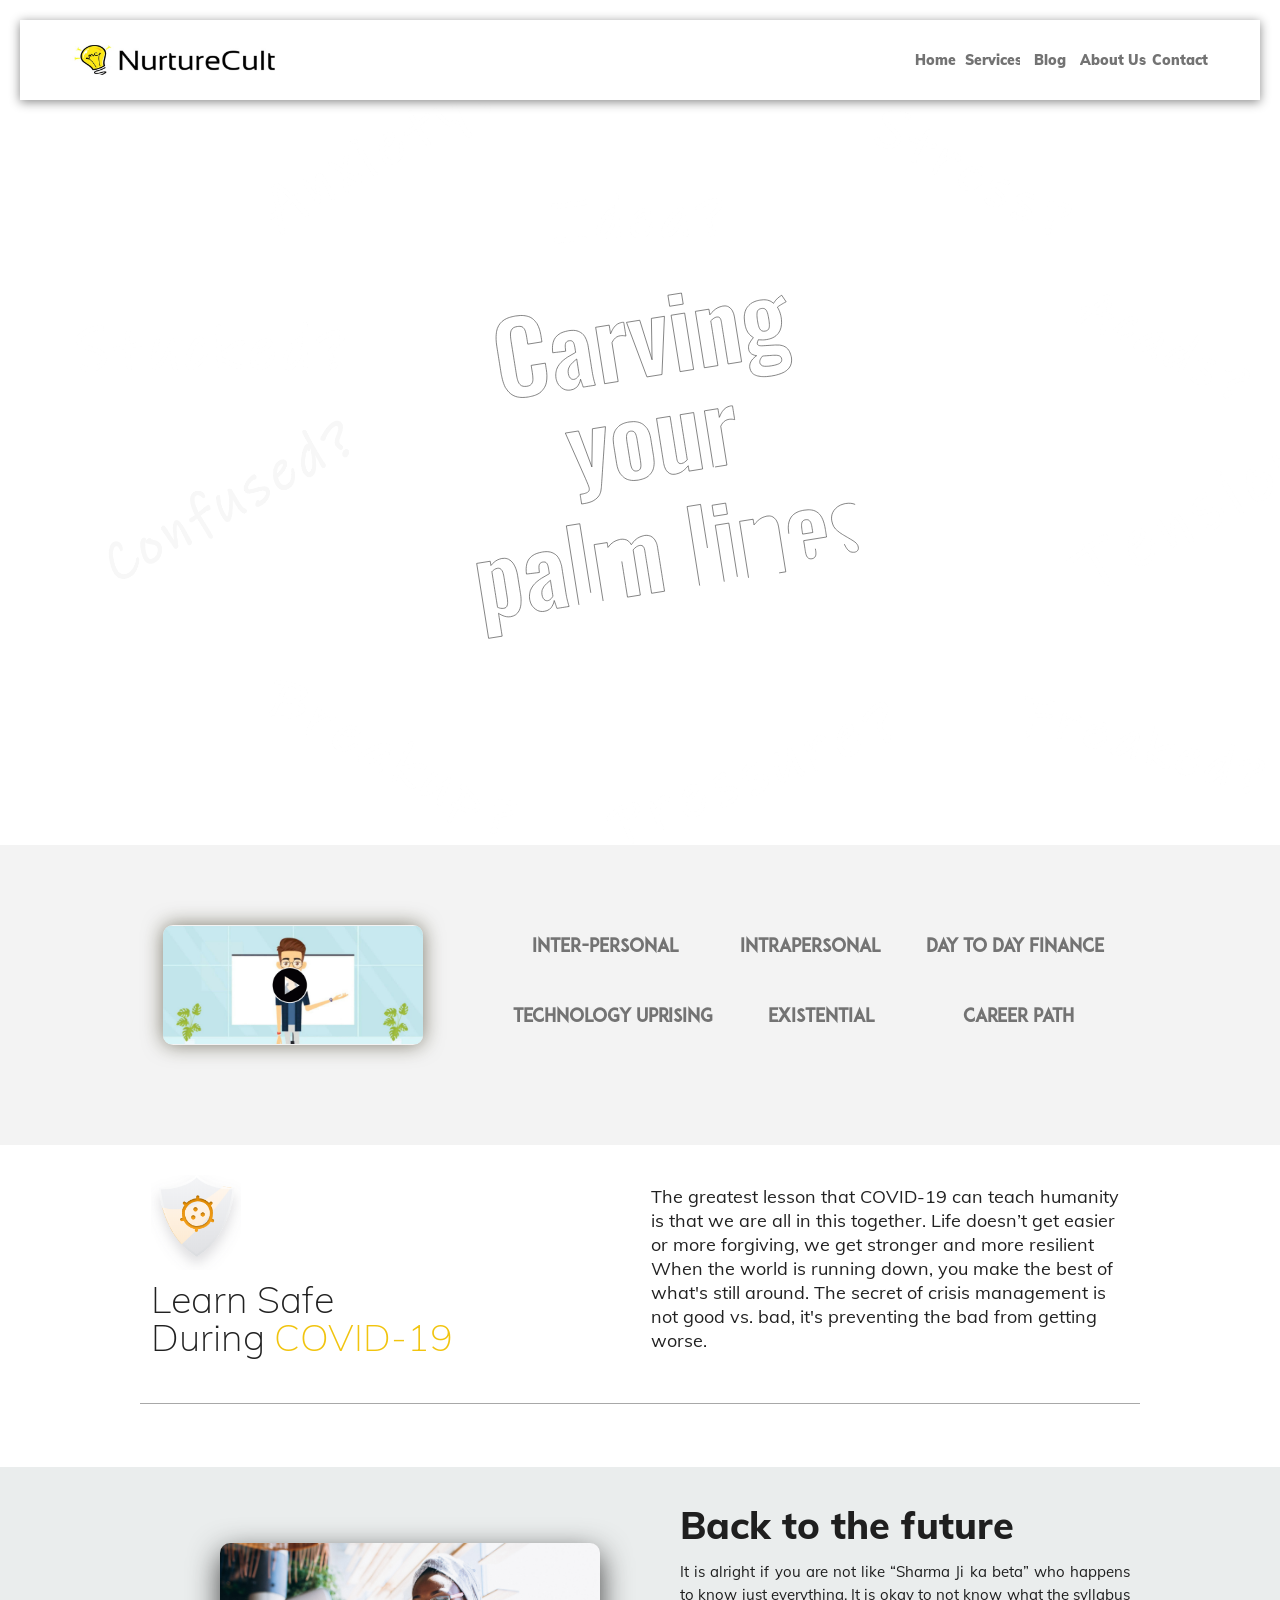
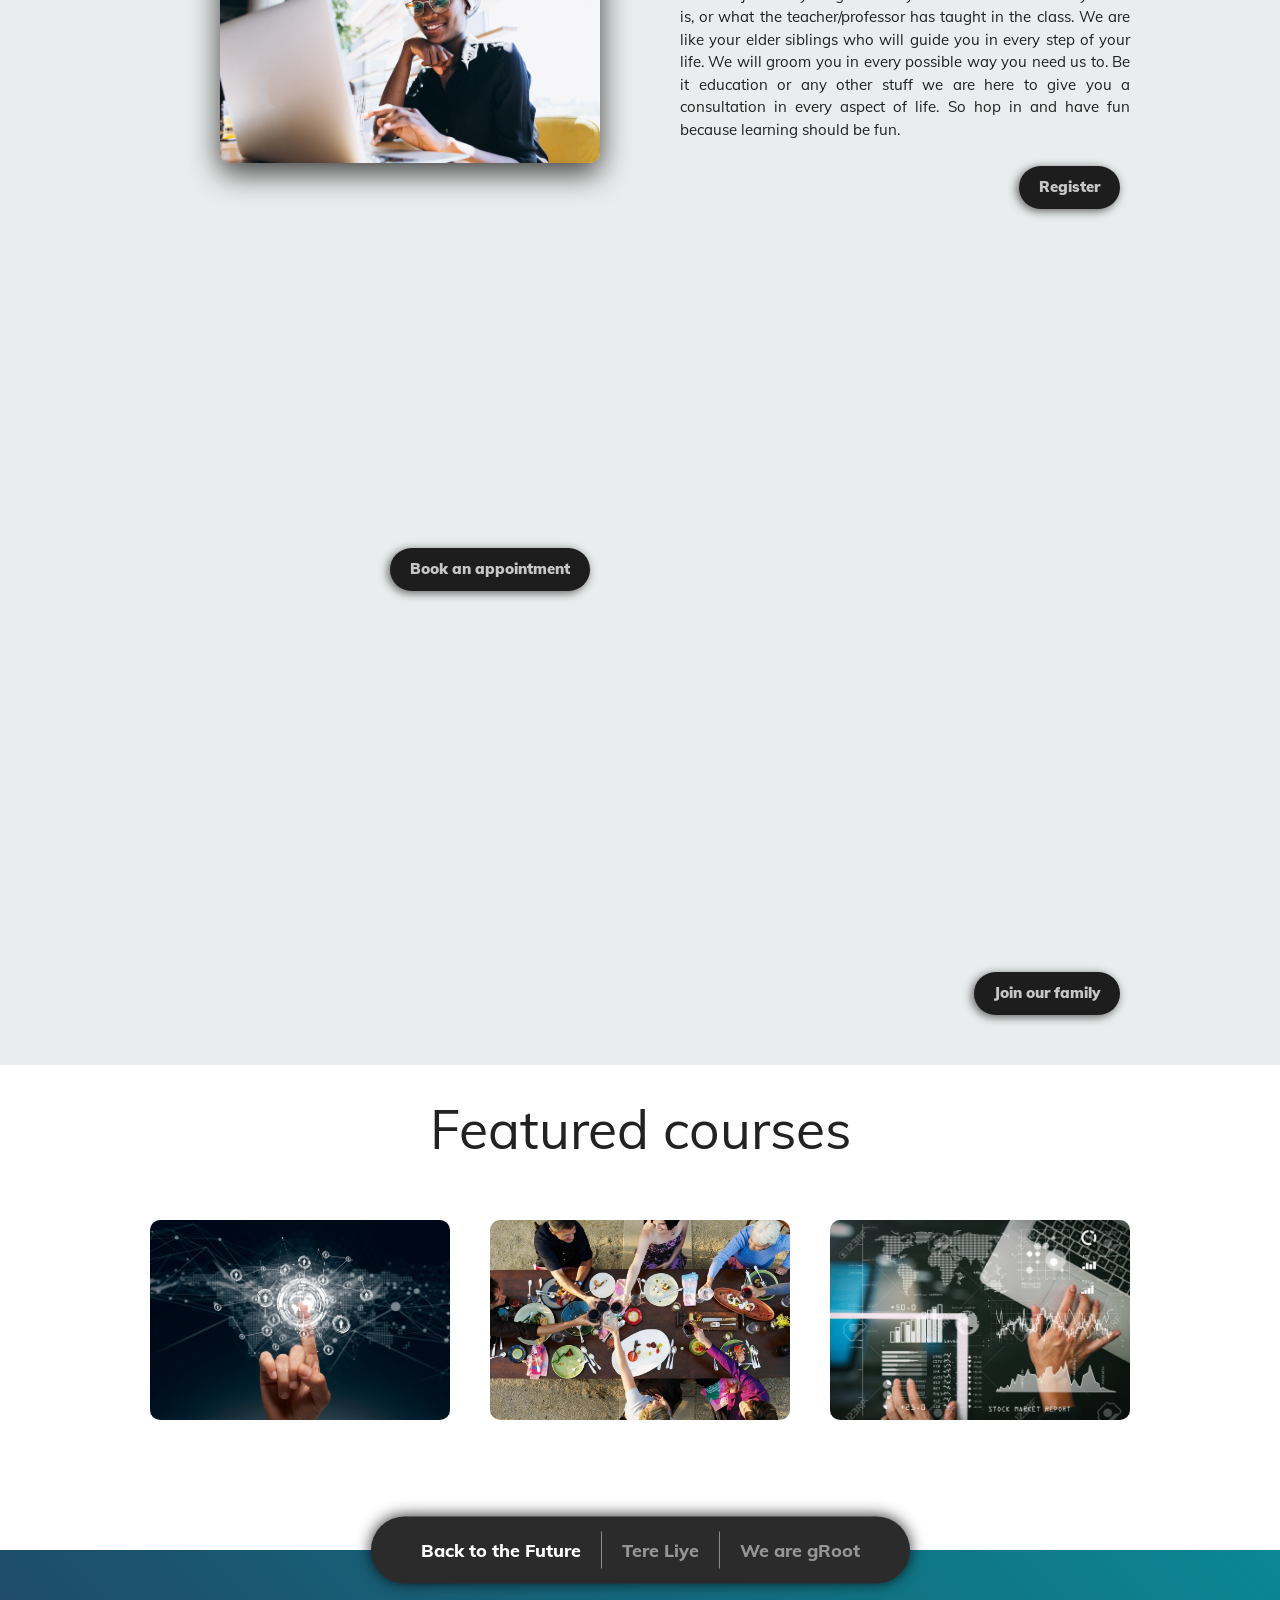
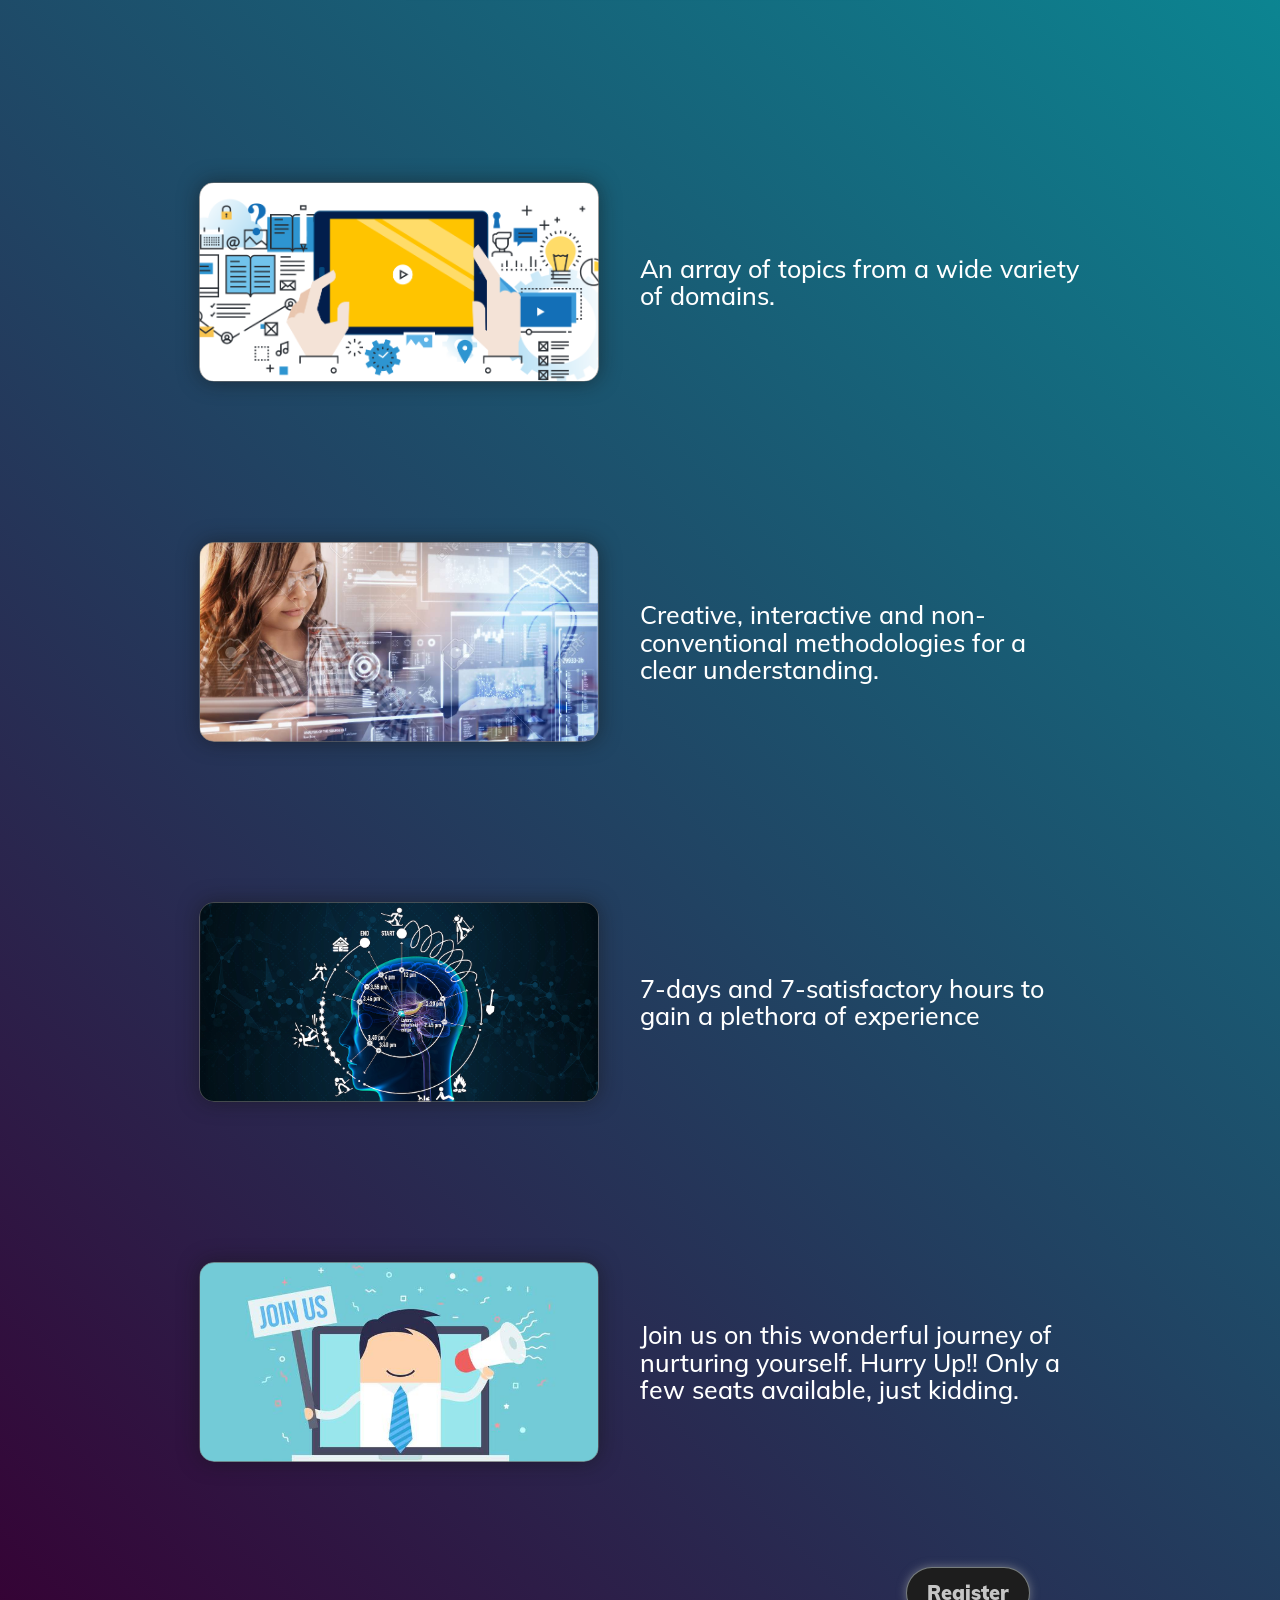
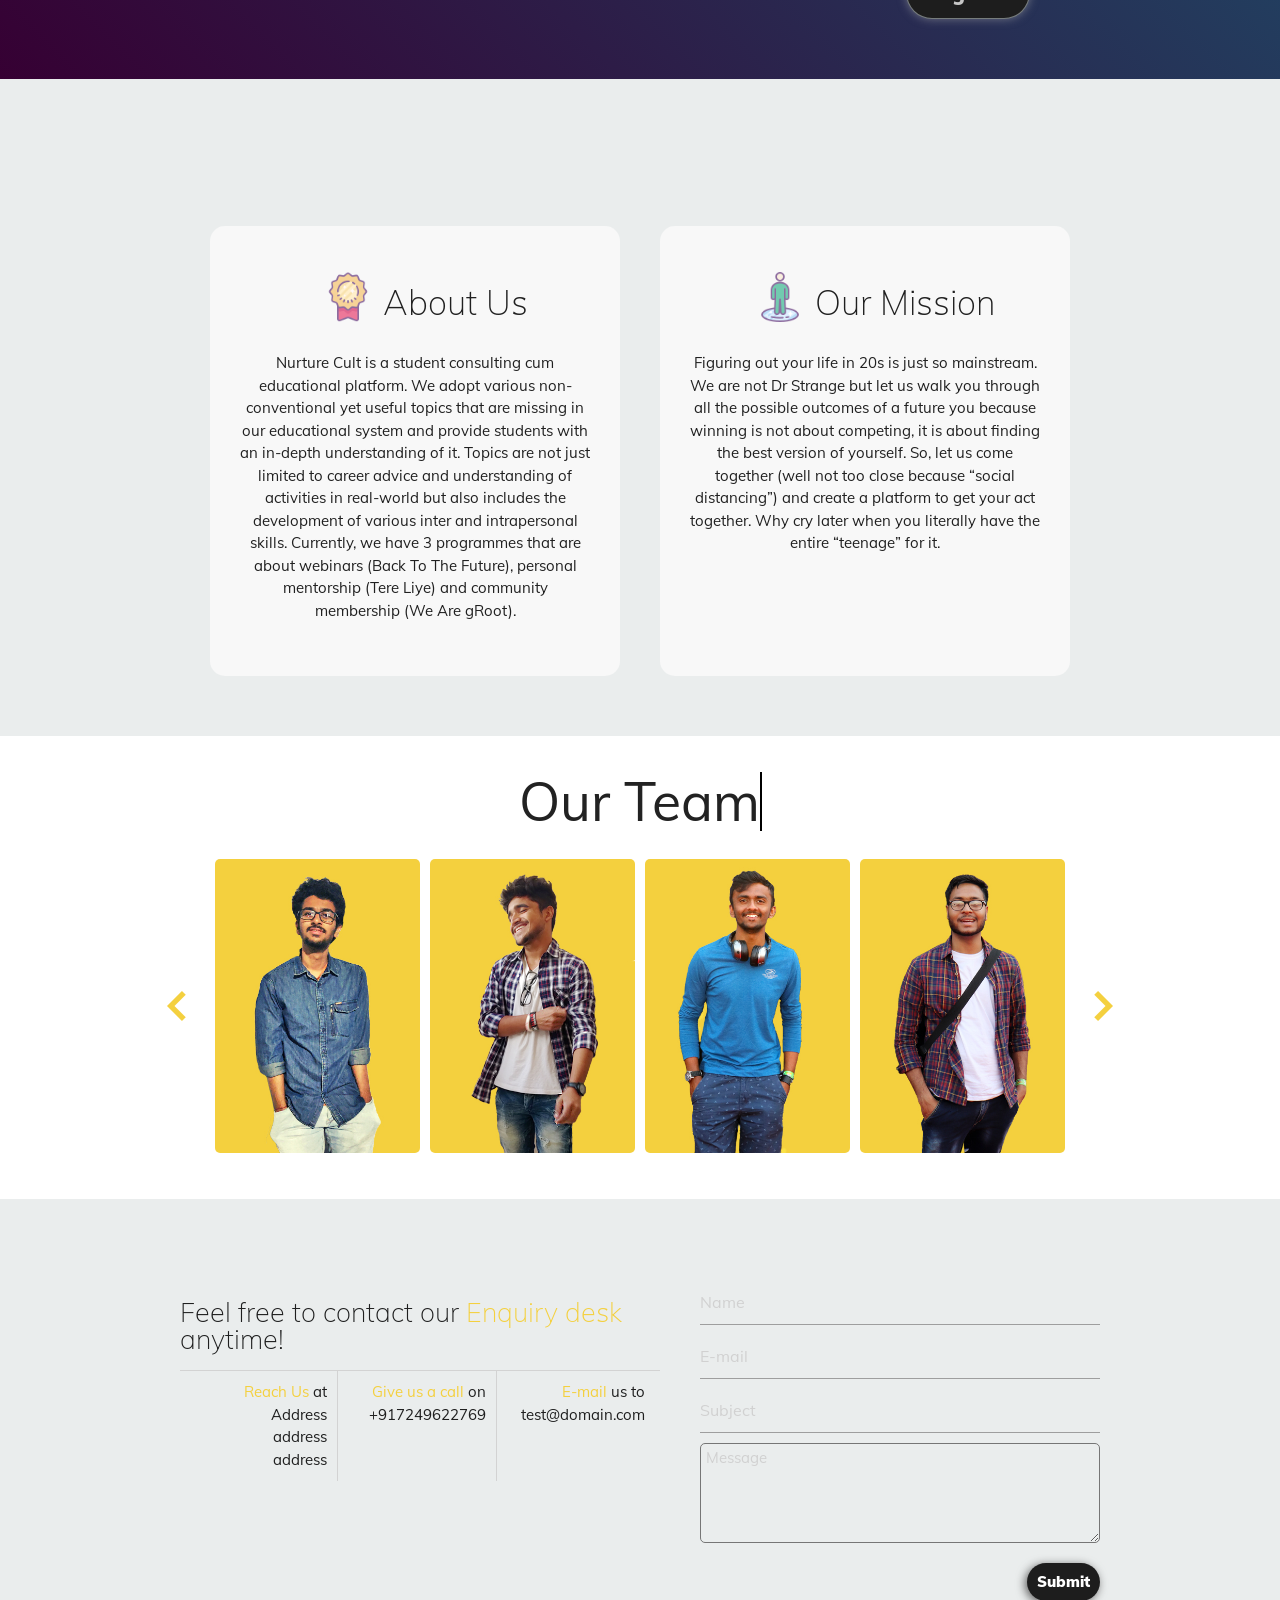
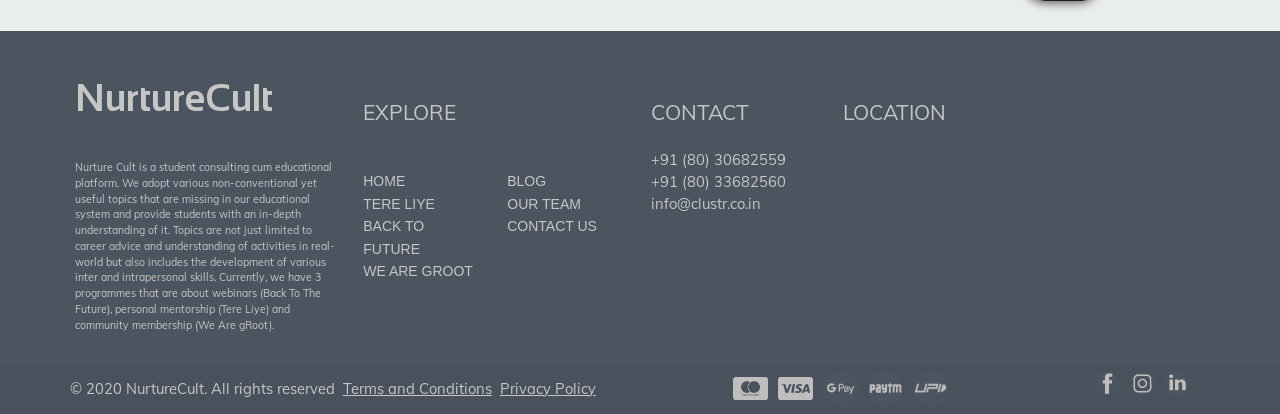
==== commit e273f85a: "Update index.html" ====
--- a/index.html
+++ b/index.html
@@ -1633,7 +1633,7 @@
     loop: false
 });
 	 </script>
-	 <script src="skrollr.js"></script>
+	 <!--<script src="skrollr.js"></script>-->
 	 <script type="text/javascript">
 		var s = skrollr.init();
 		</script>
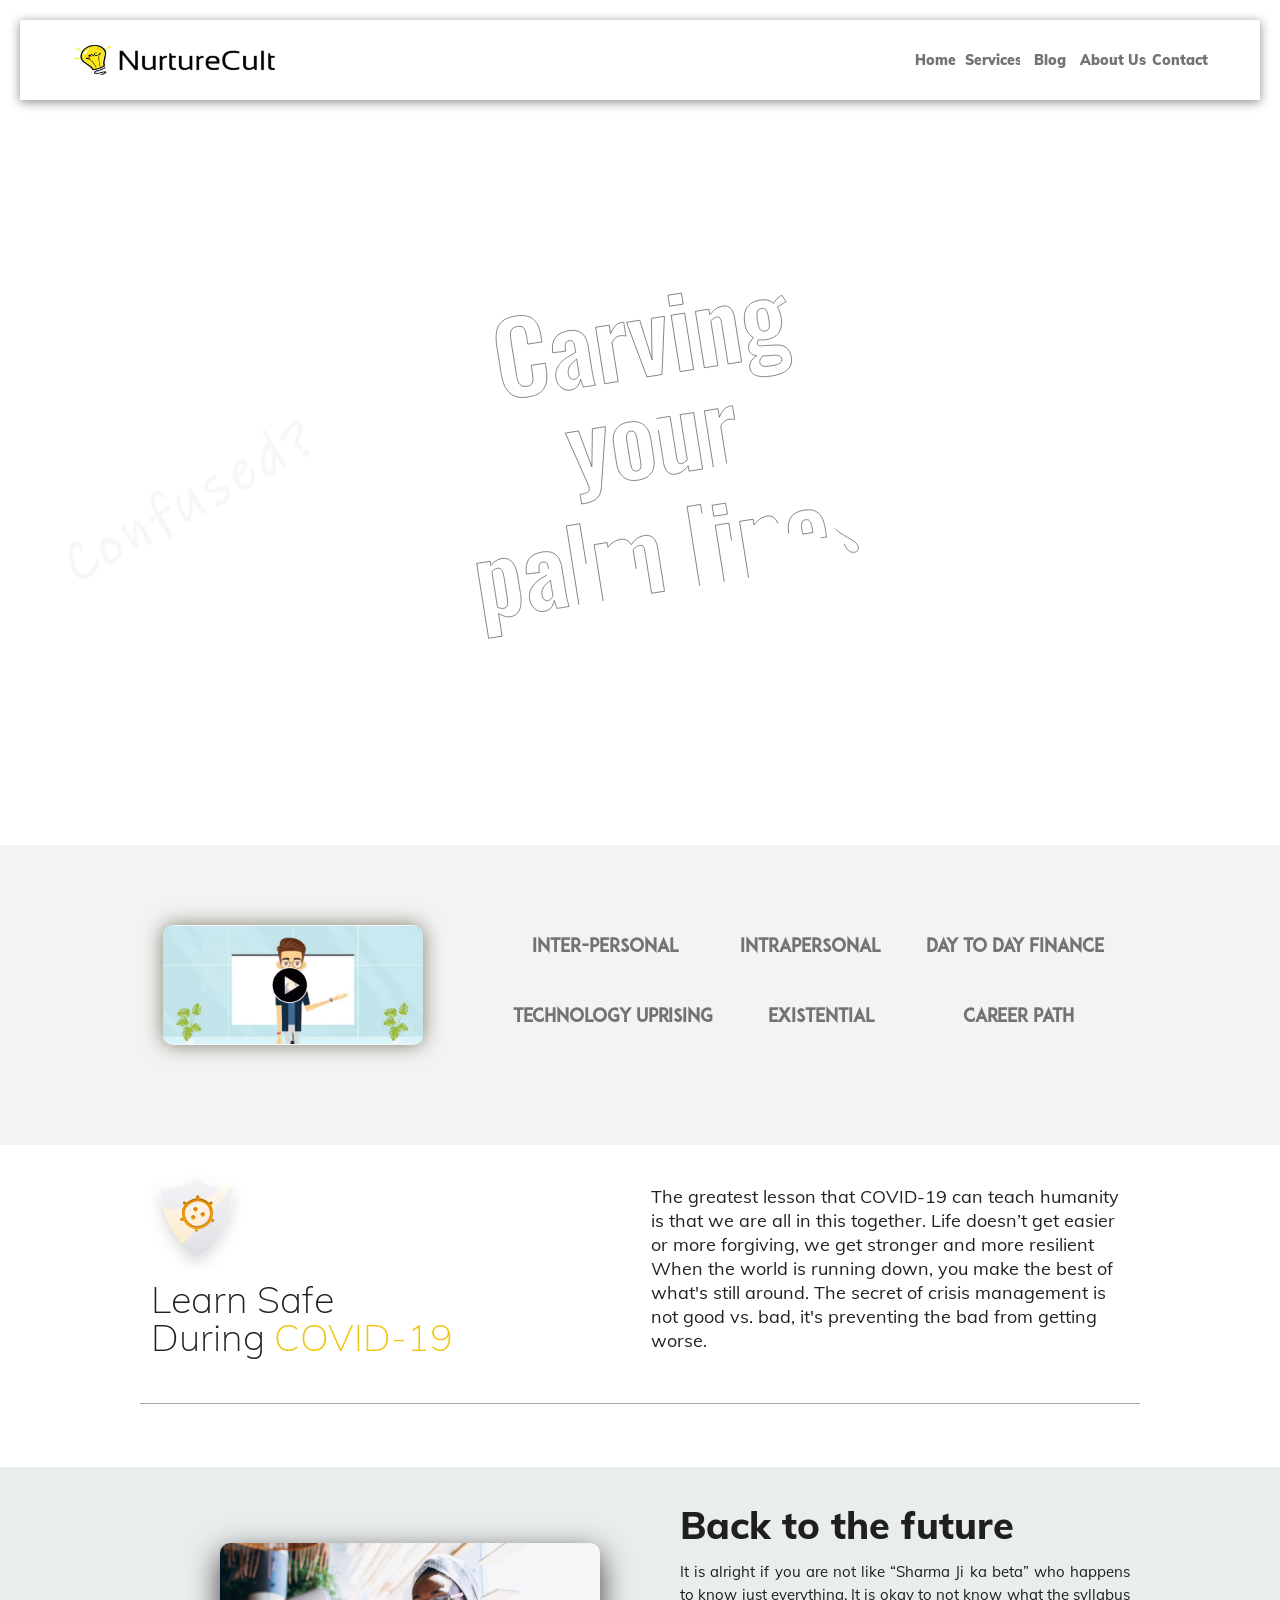
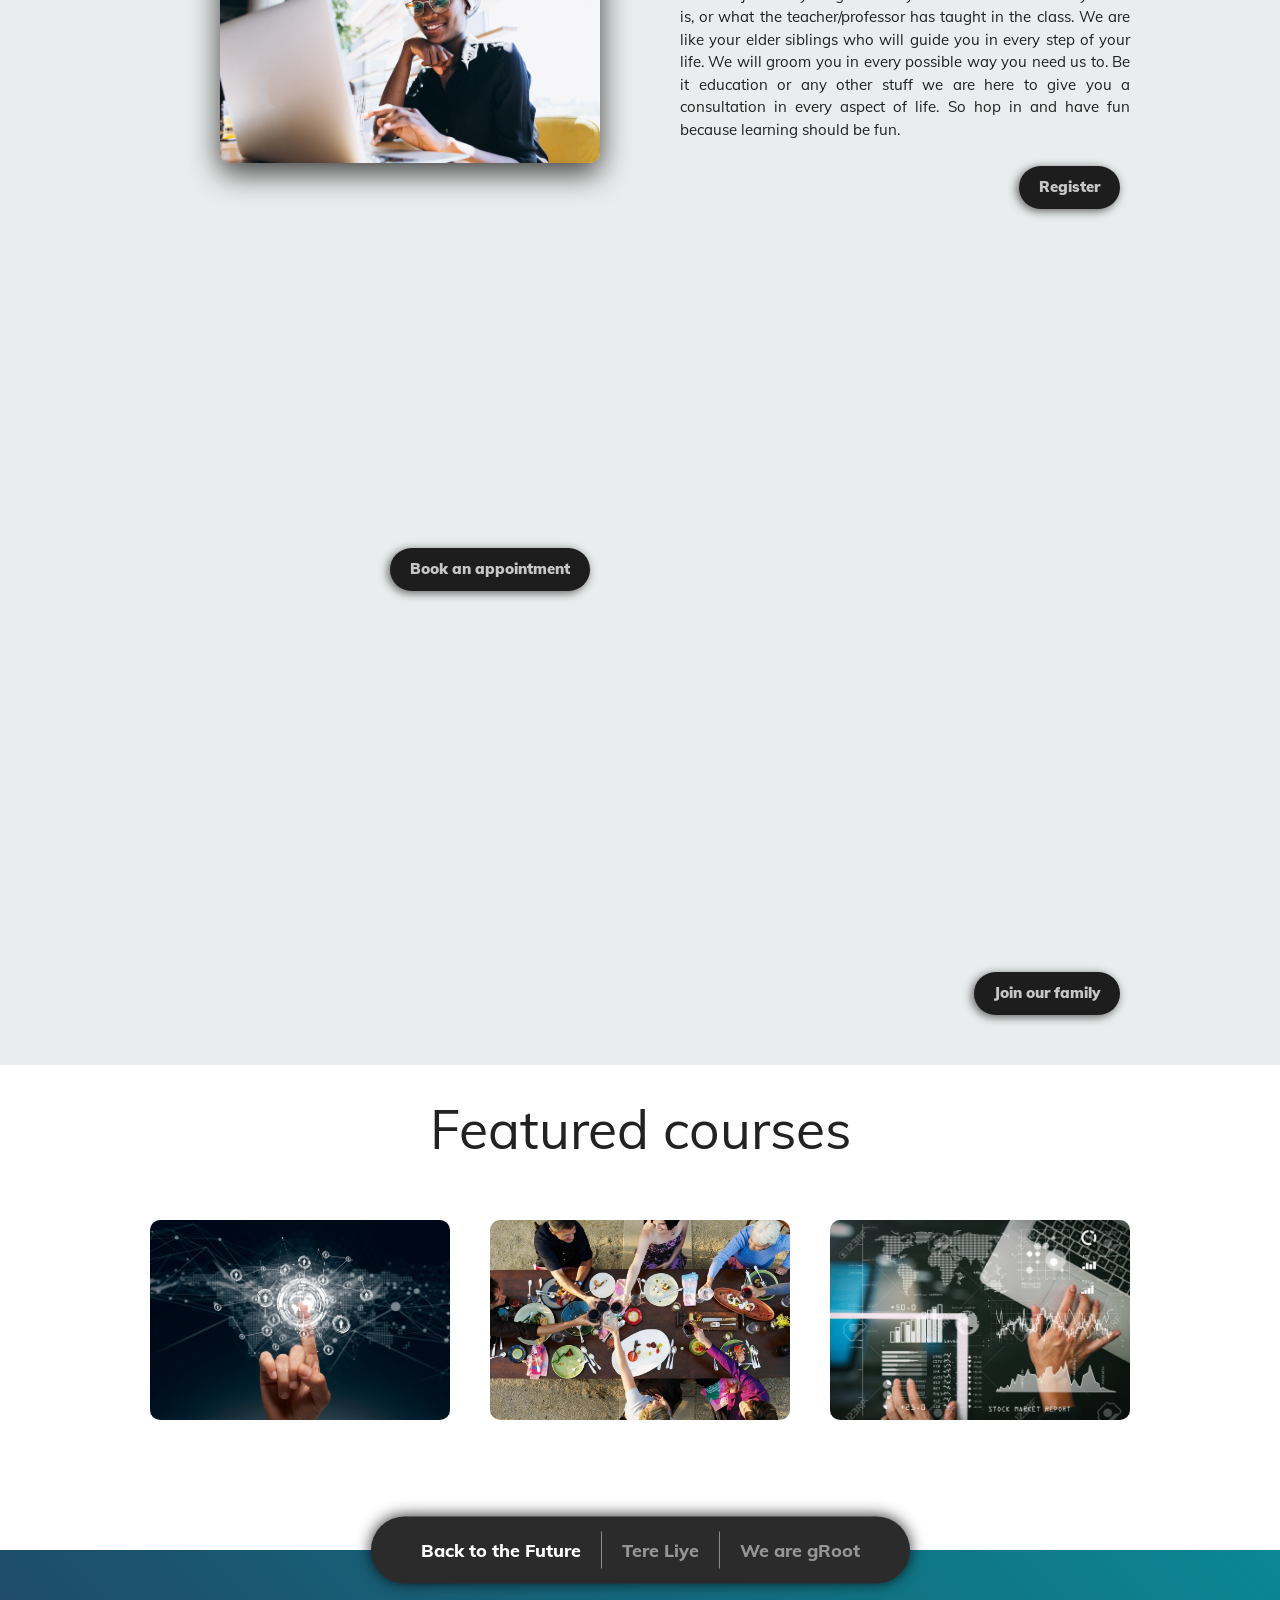
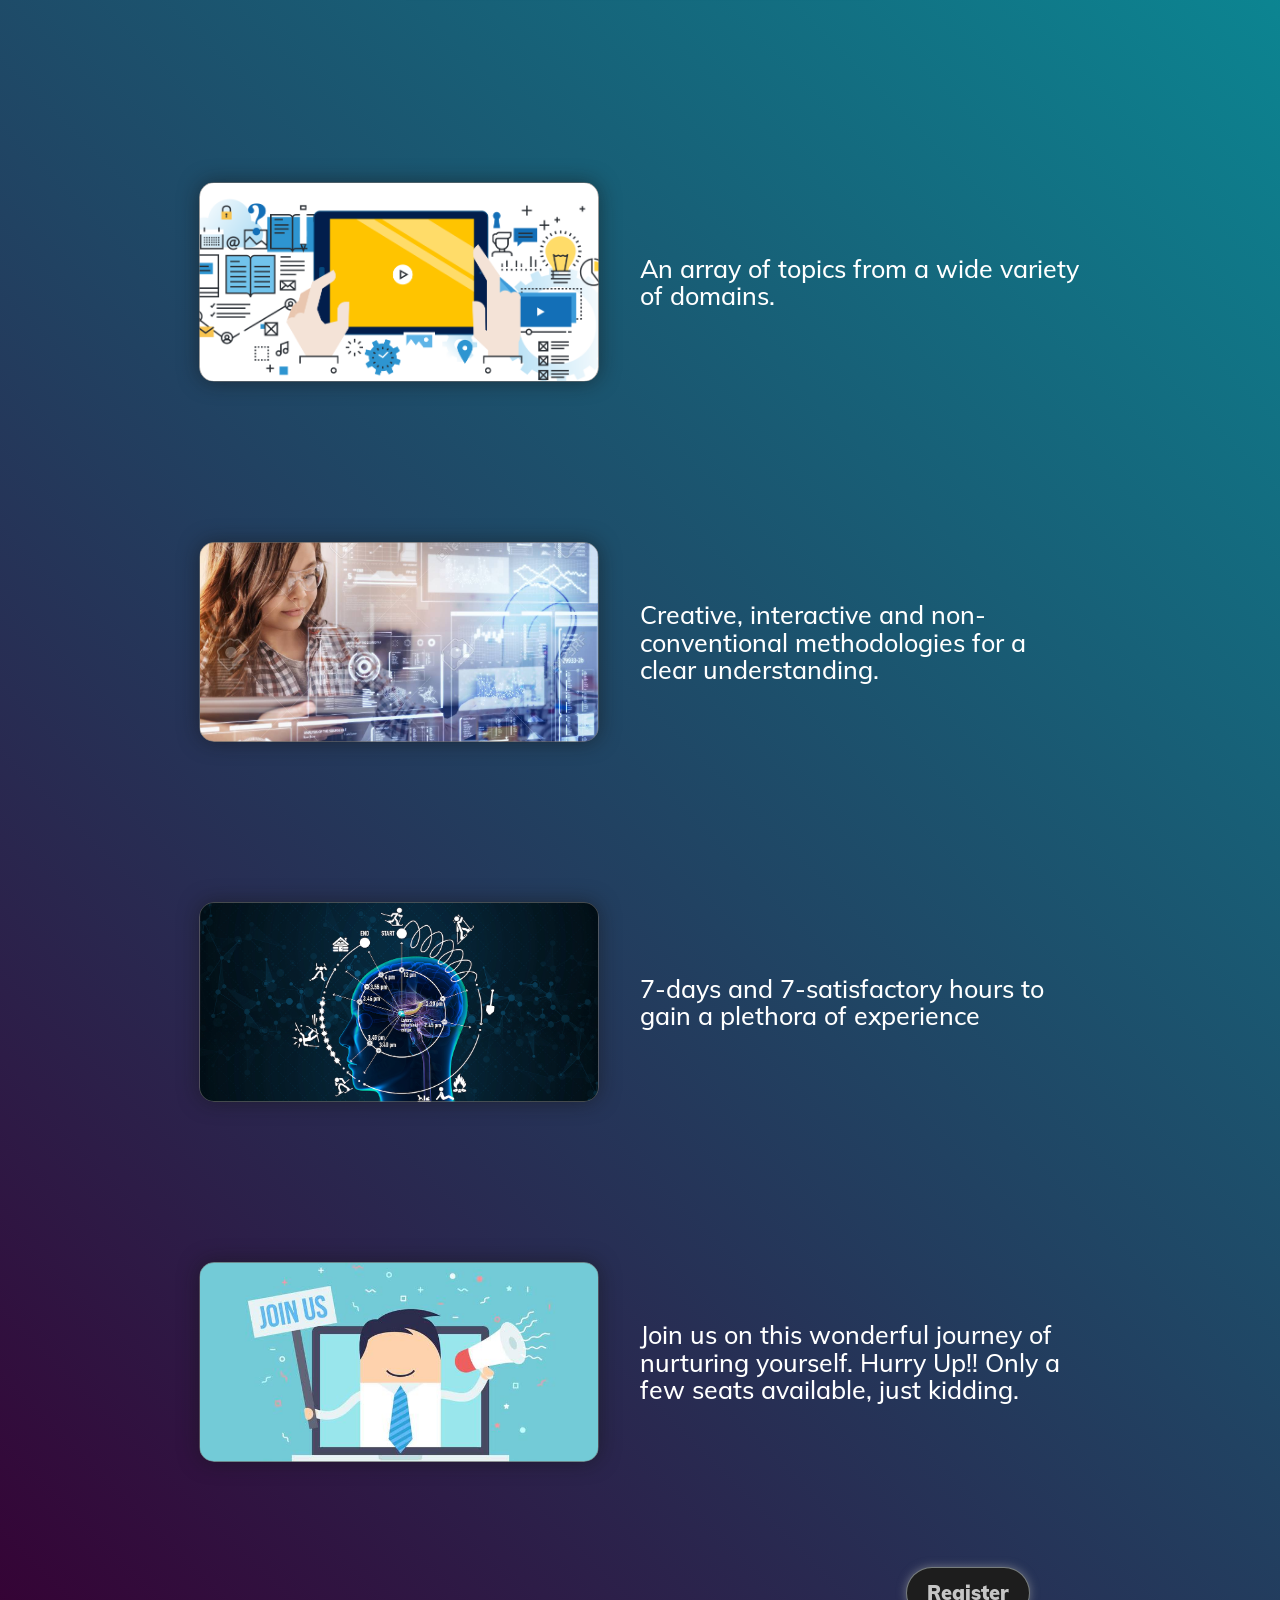
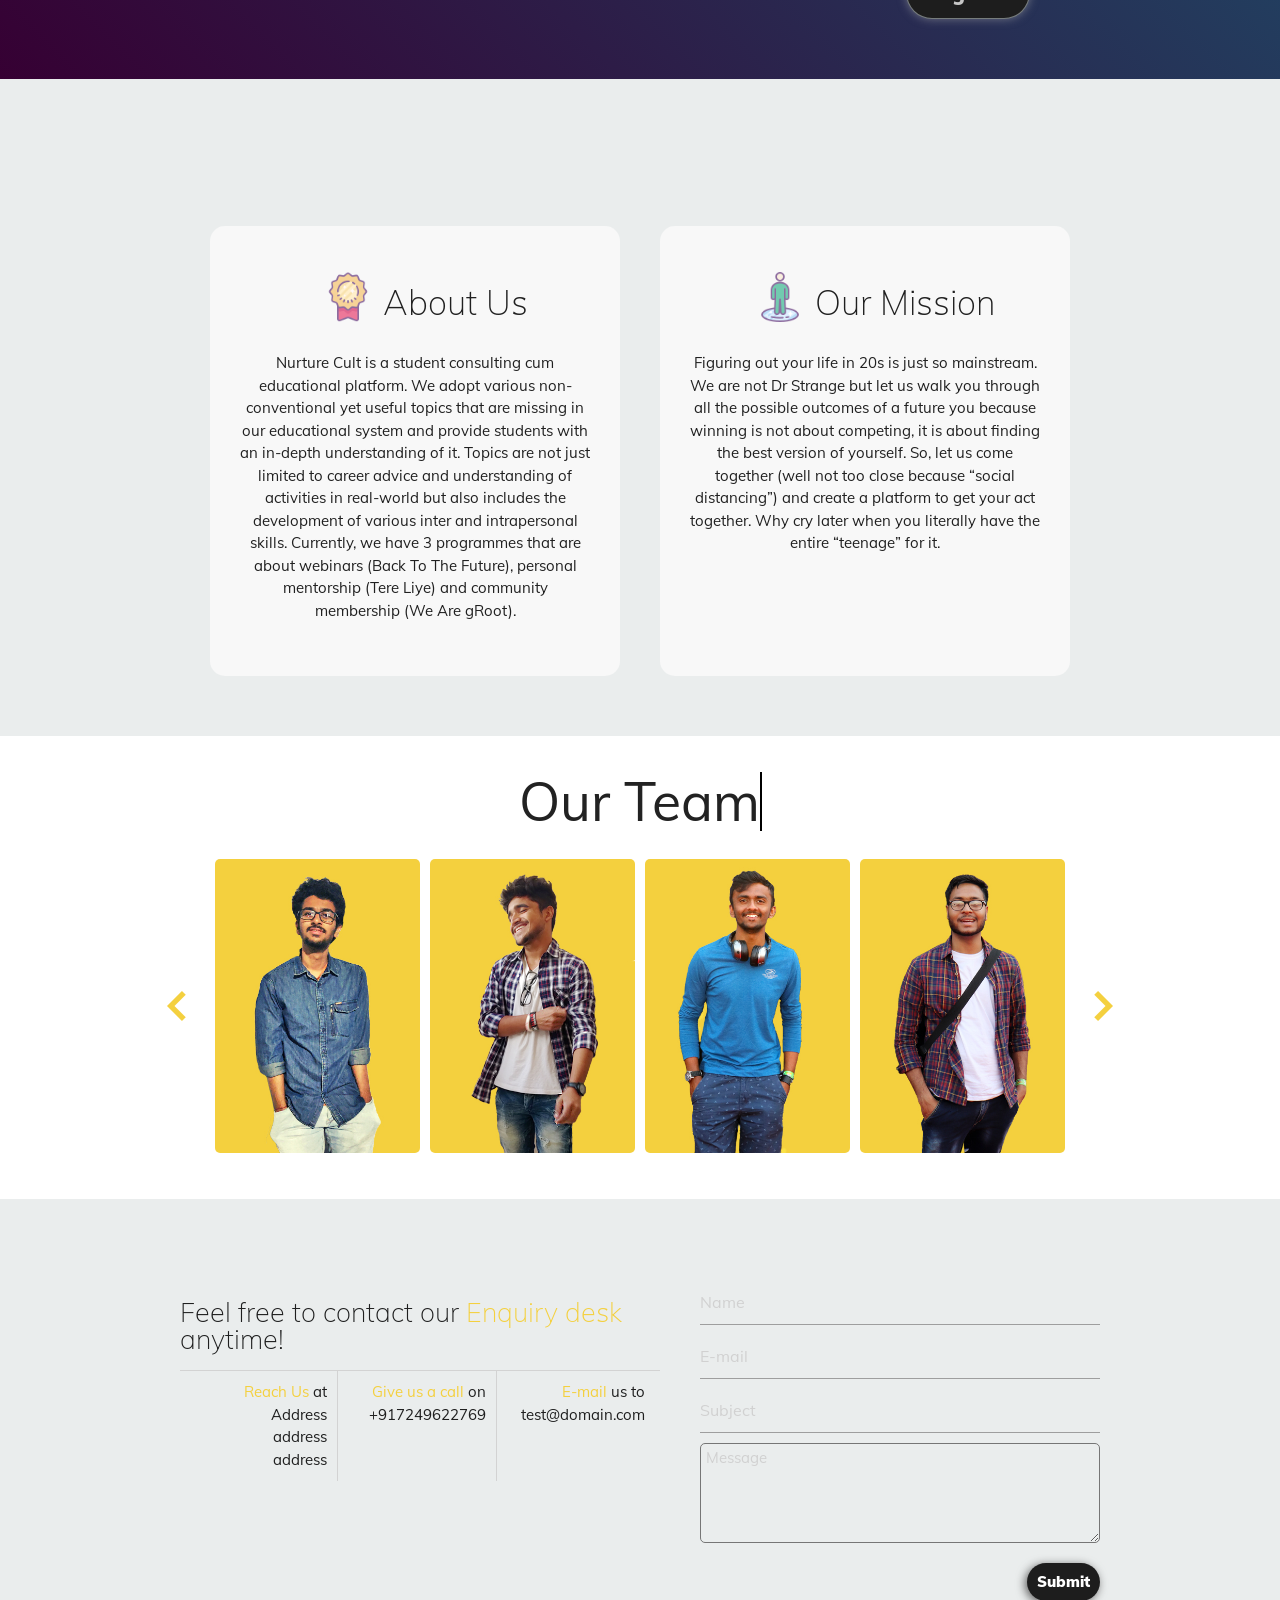
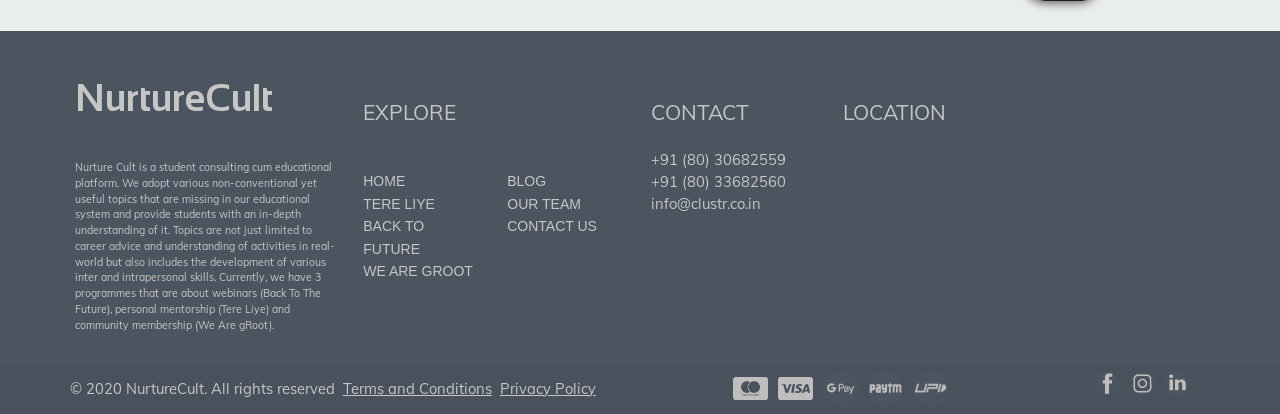
==== commit 45e1d0d0: "Update index.html" ====
--- a/index.html
+++ b/index.html
@@ -1633,7 +1633,7 @@
     loop: false
 });
 	 </script>
-	 <!--<script src="skrollr.js"></script>-->
+	 <script src="skrollr.js"></script>
 	 <script type="text/javascript">
 		var s = skrollr.init();
 		</script>
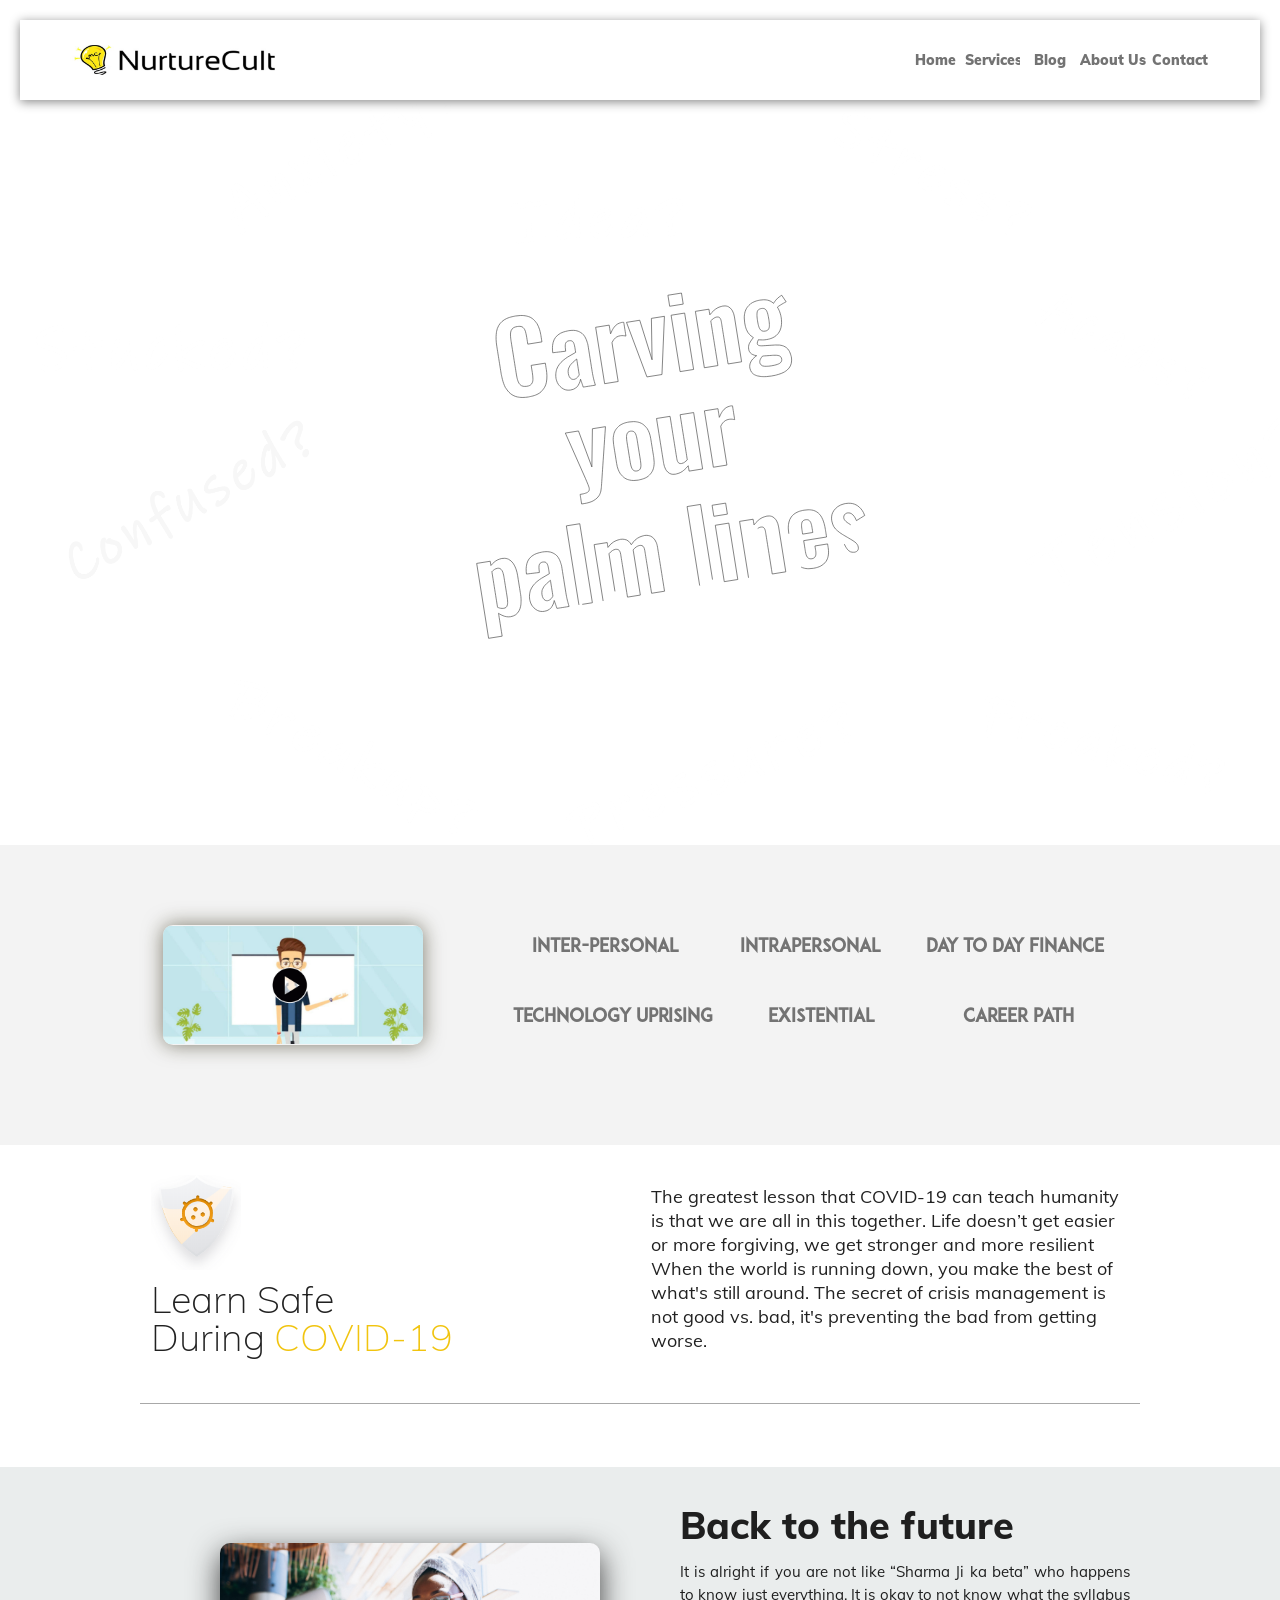
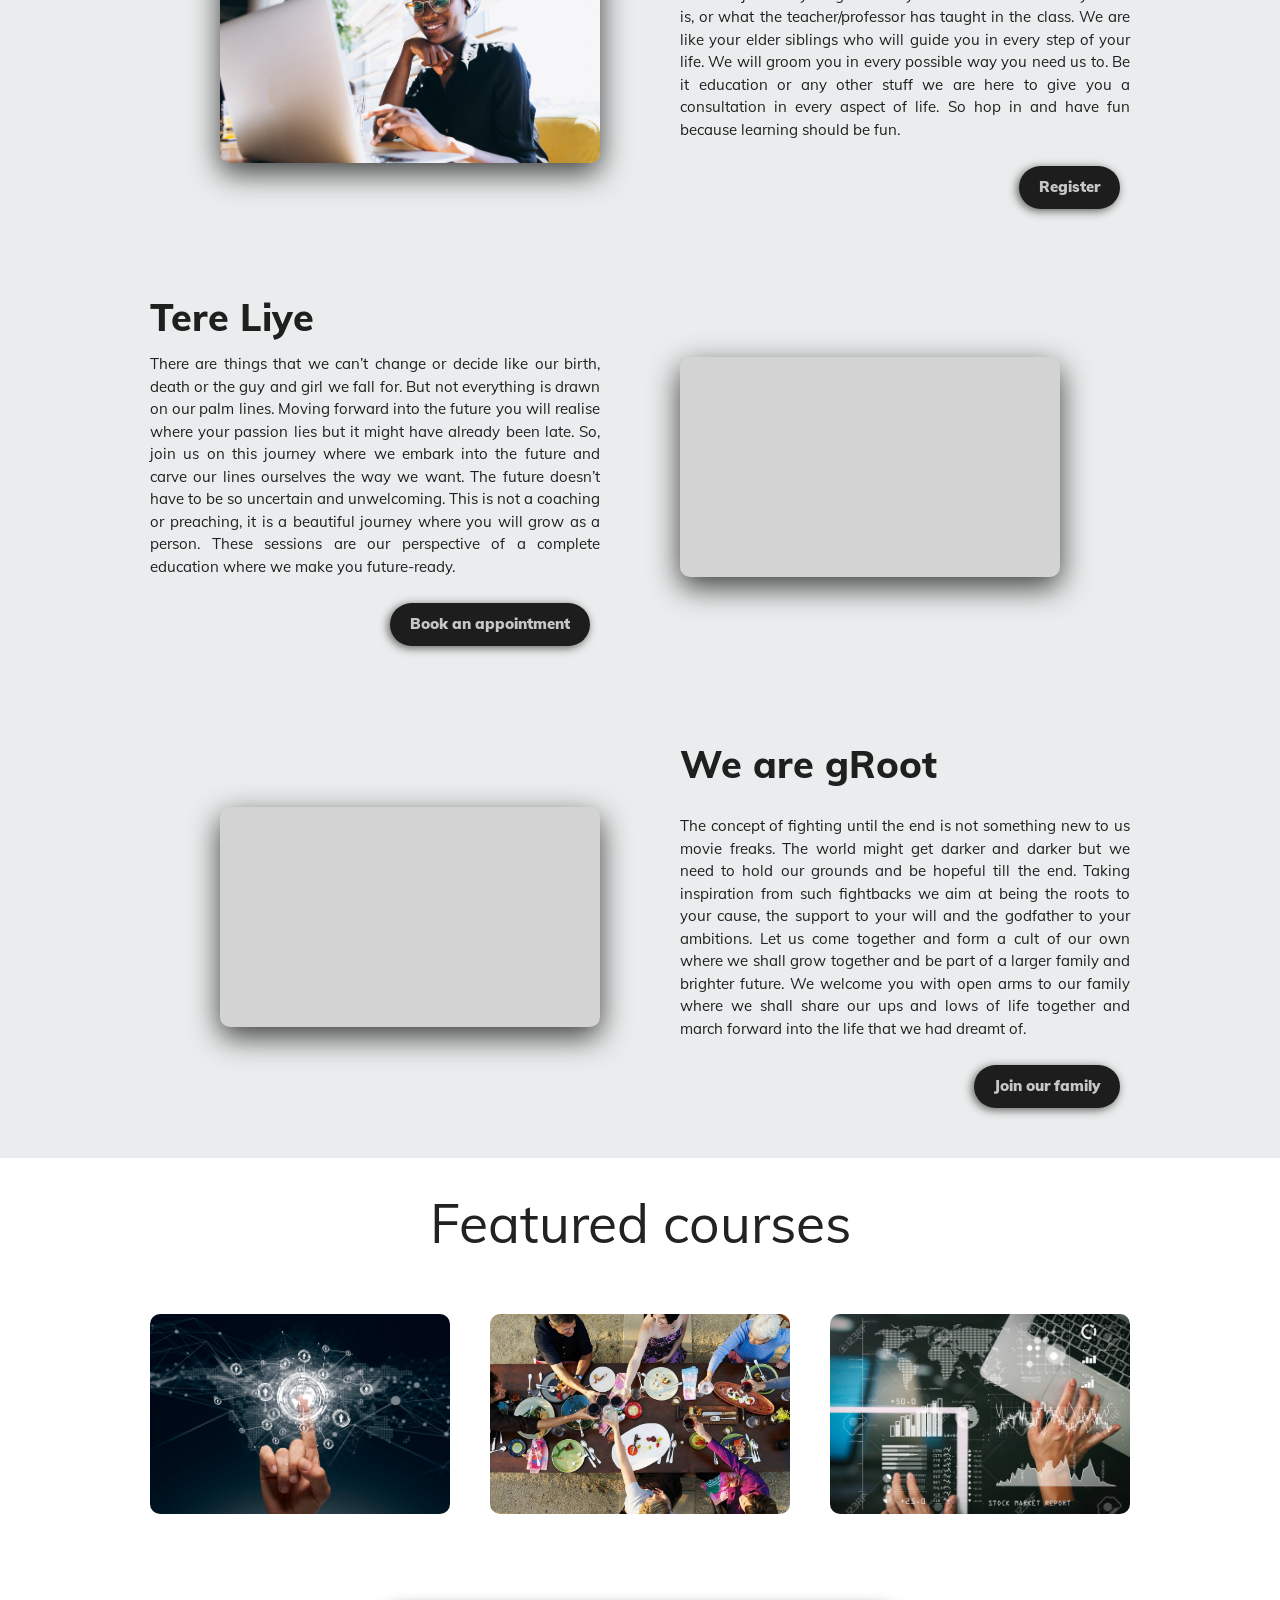
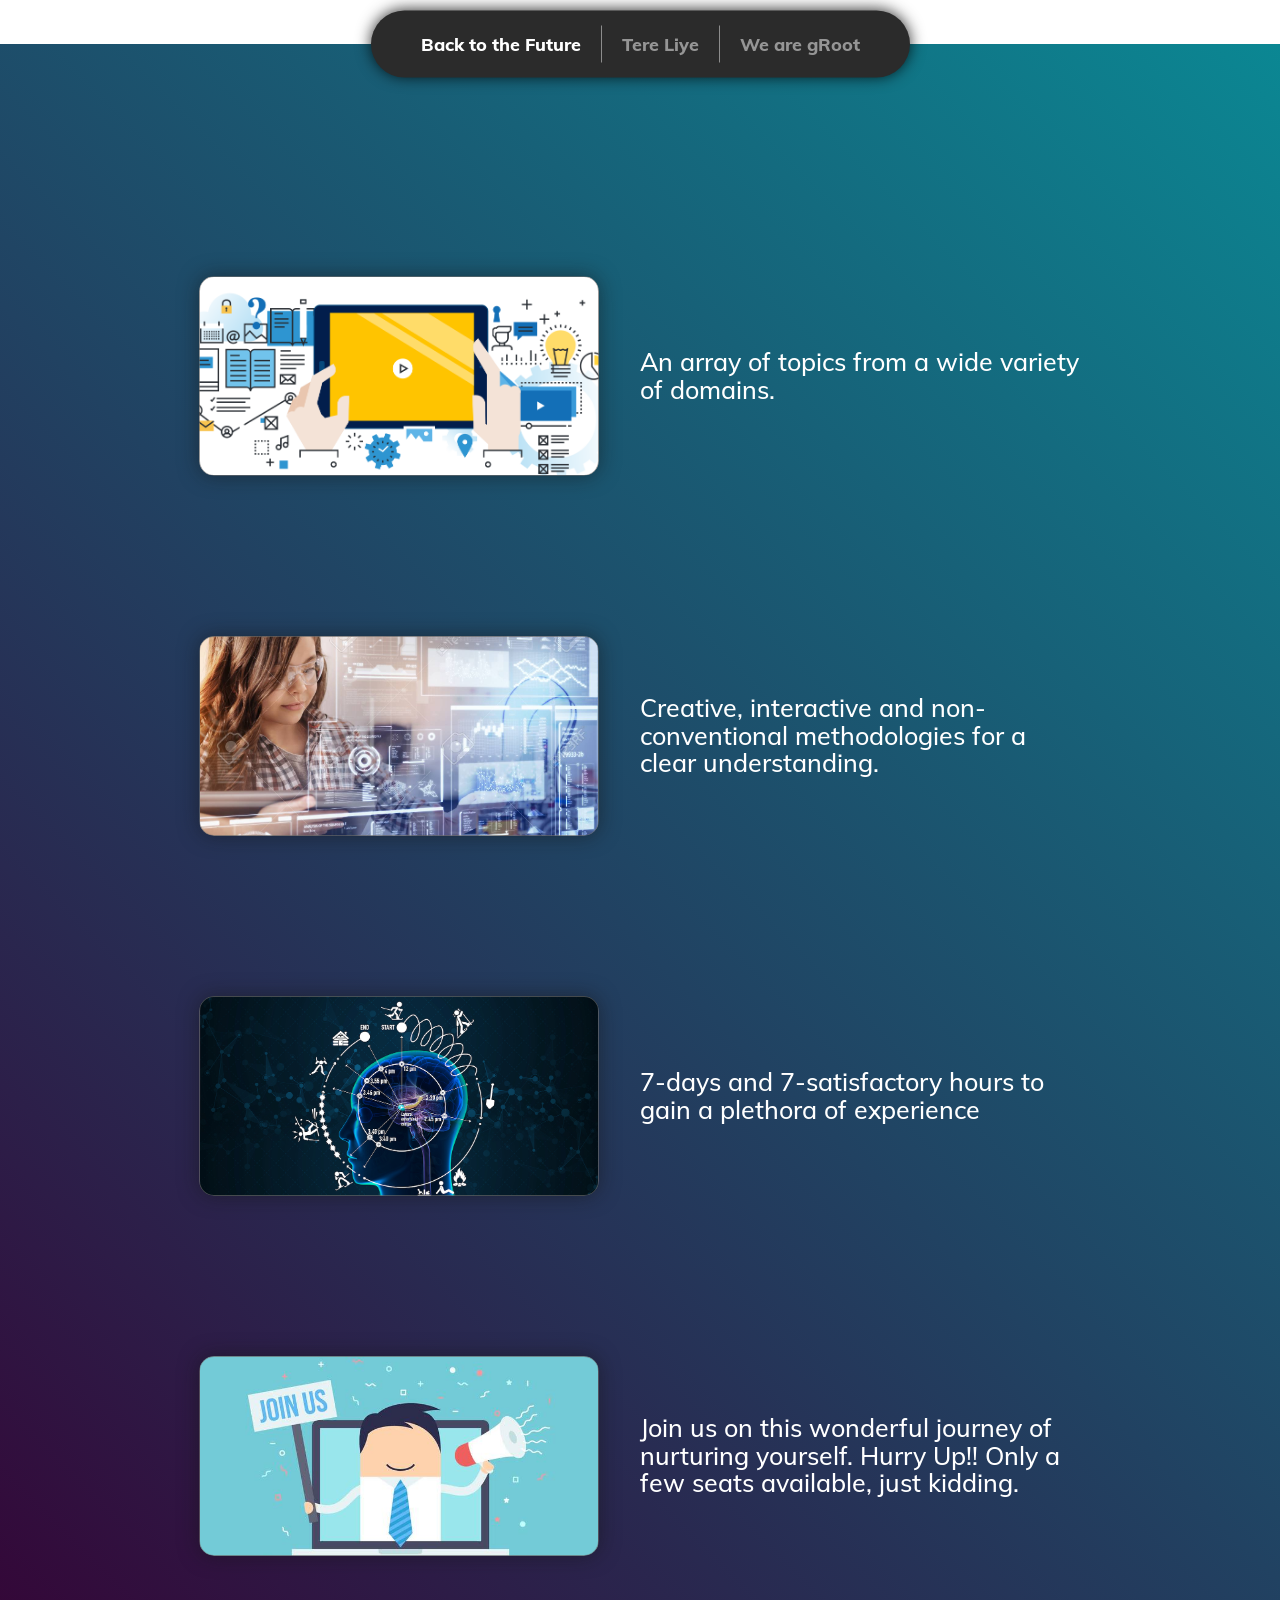
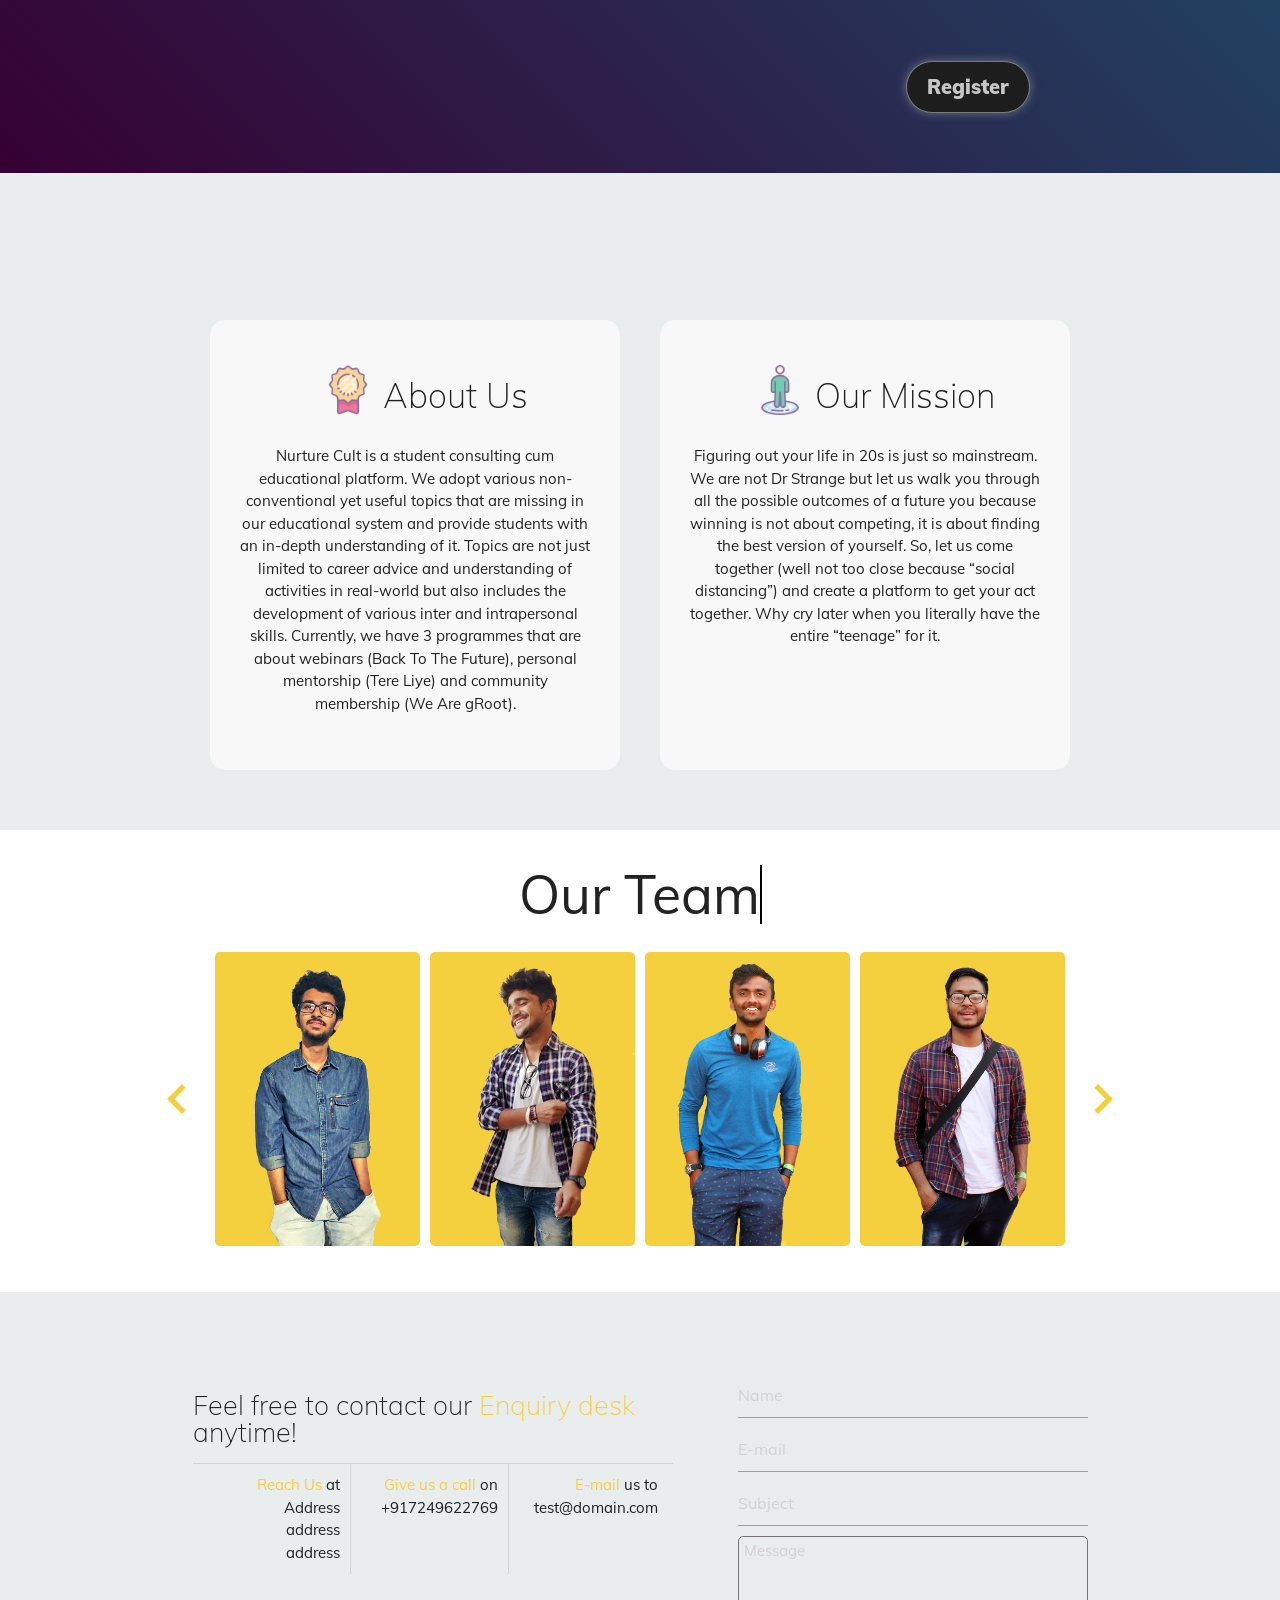
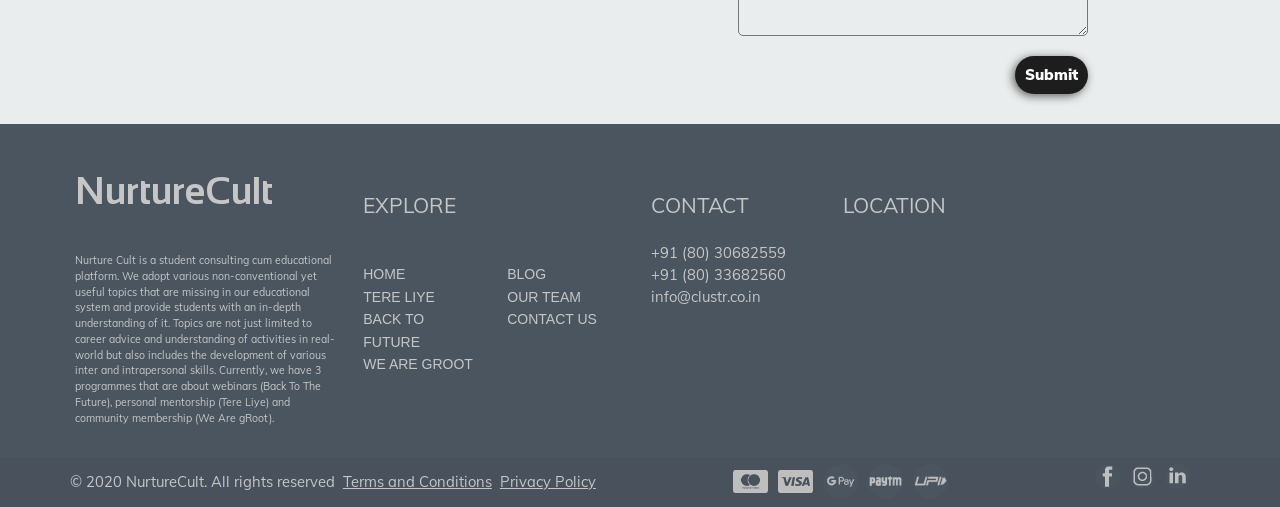
==== commit 2010a0cc: "Update index.html" ====
--- a/index.html
+++ b/index.html
@@ -1355,7 +1355,7 @@
 	
 	<div id="contactus" style="background-color:#EAEDED;justify-content:center;padding-top:50px;flex-flow:row;font-size:15px ">
 		<div style="max-width:1000px;height:fit-content;flex-flow:row wrap; display:flex;box-sizing:border-box;justify-content:space-between;margin:auto;padding:20px">
-			<div class="postSpace" style="min-width:400px;width:50%;max-width:100%;display:flex;flex-flow:column;">
+			<div class="postSpace" style="min-width:350px;width:50%;max-width:100%;display:flex;flex-flow:column;">
 				<div class="feel-free" style="border-bottom: 1px solid lightgray; flex-flow:row; display:flex"><h3>Feel free to contact our <span style="color: #F4D03F;">Enquiry desk</span>  anytime!</h3></div>
 				<div class="lower" style="display:flex;flex-flow:row;">
 					<div style="text-align:right;width:33%;border-right: 1px solid lightgrey; padding:10px">
@@ -1372,7 +1372,7 @@
 					</div>
 				</div>
 			</div>
-		<form class="inputSpace" style="display: flex;min-width:400px;max-width:100%;margin:10px auto;">
+		<form class="inputSpace" style="display: flex;min-width:350px;max-width:100%;margin:10px auto;">
 			<input placeholder="Name" >
 			<input placeholder="E-mail" >
 			<input style="margin-bottom: 10px;" placeholder="Subject" >
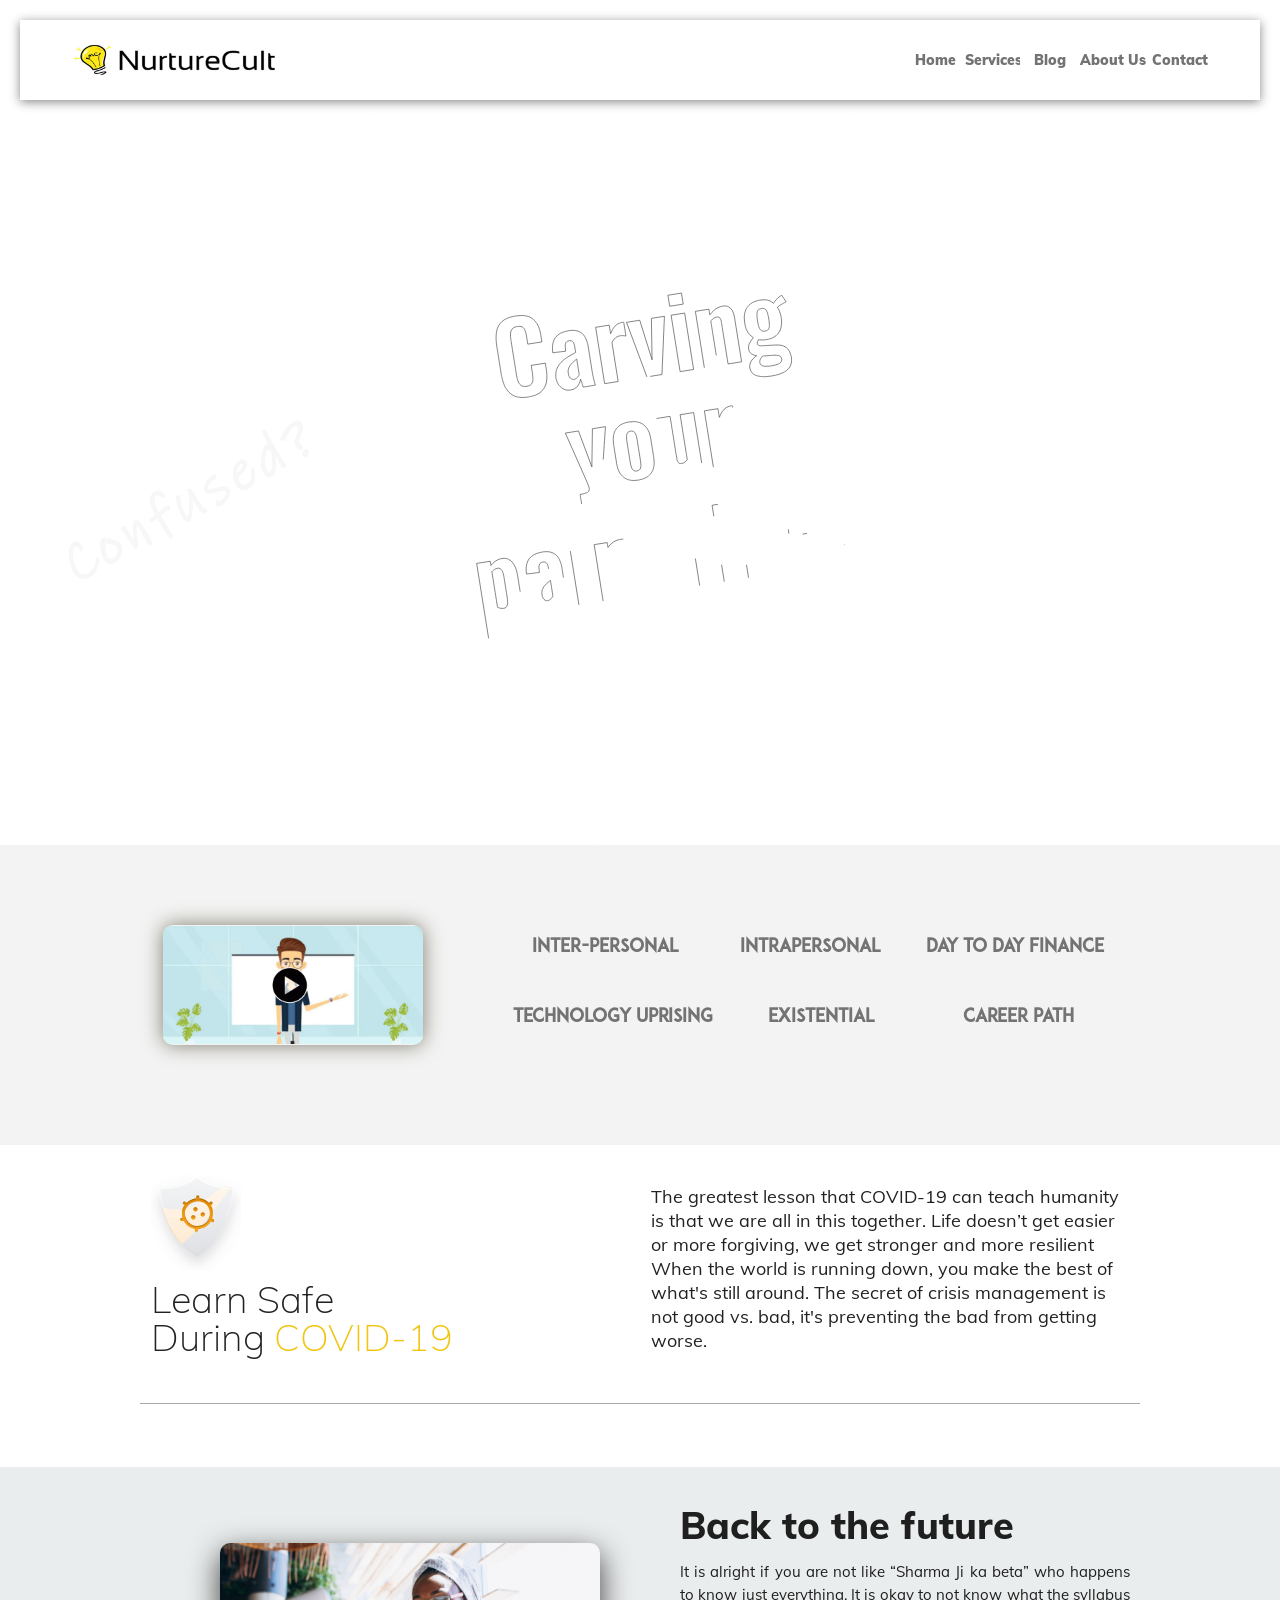
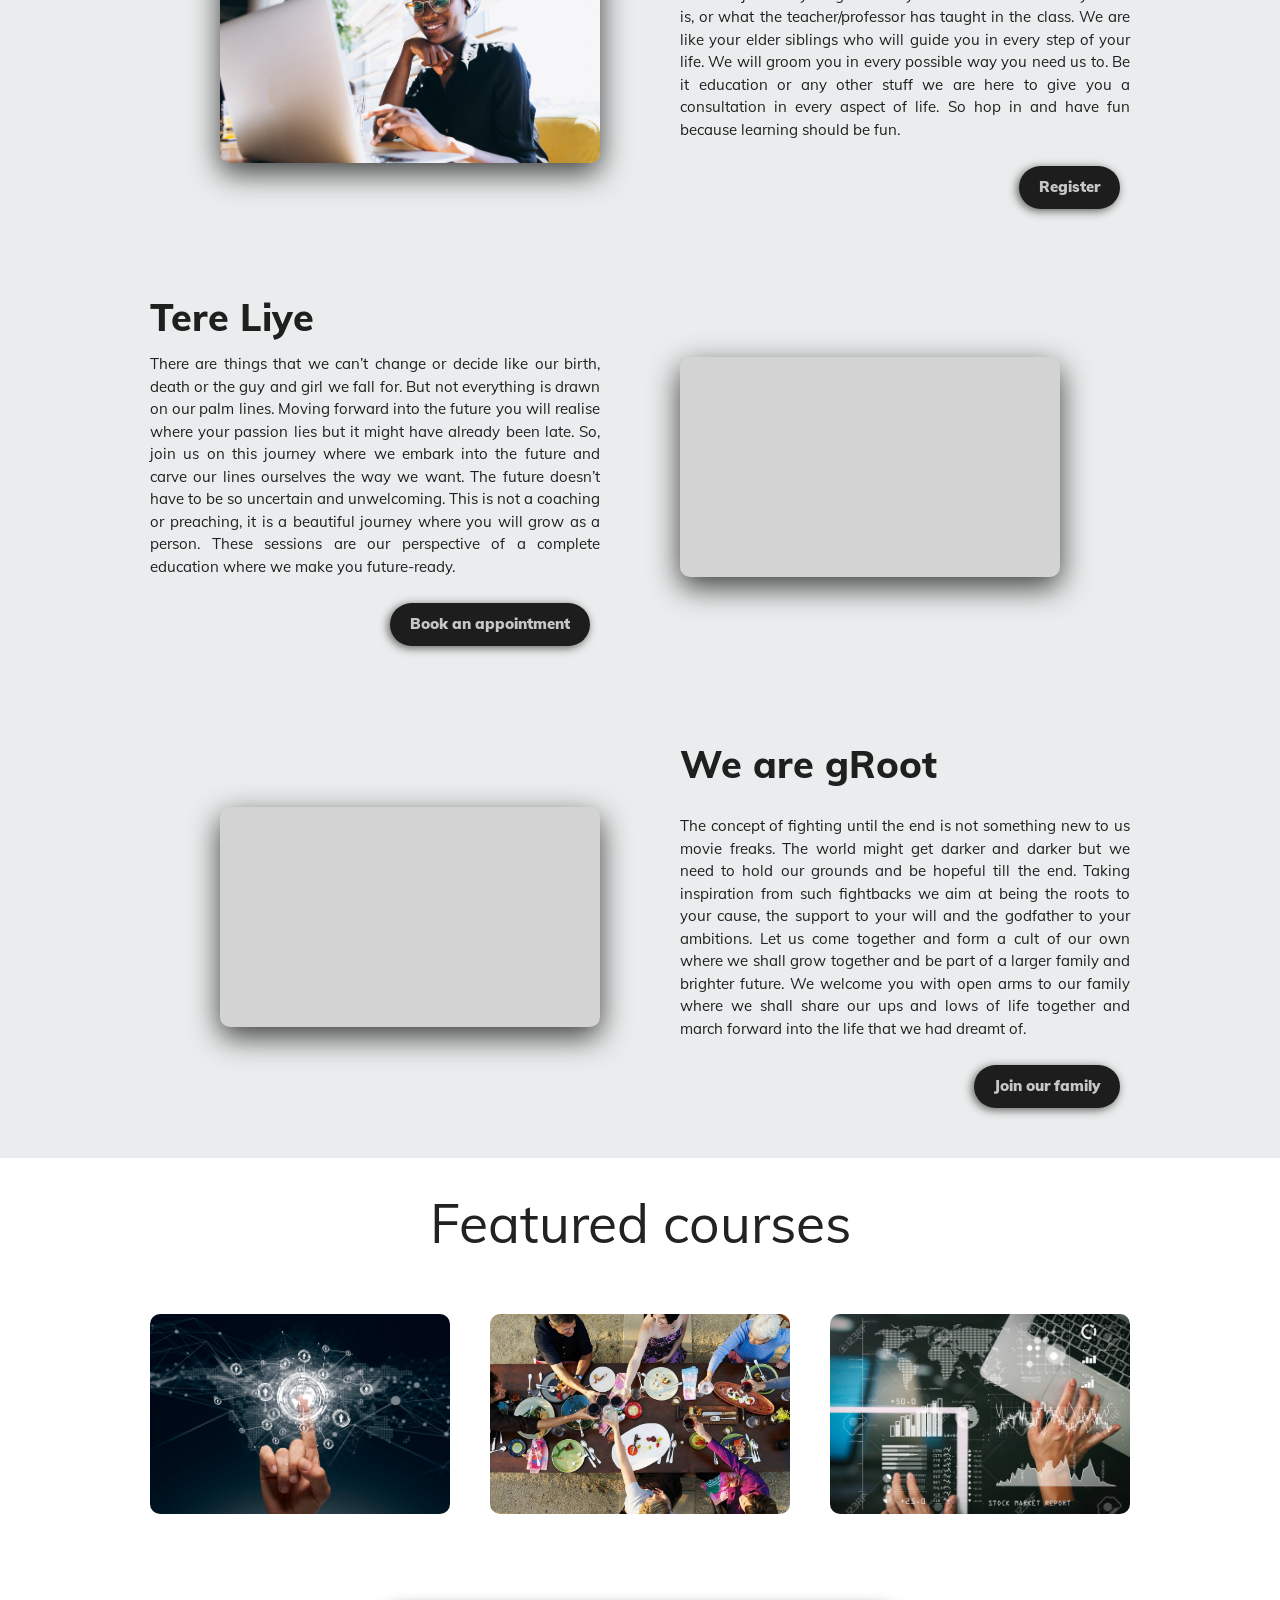
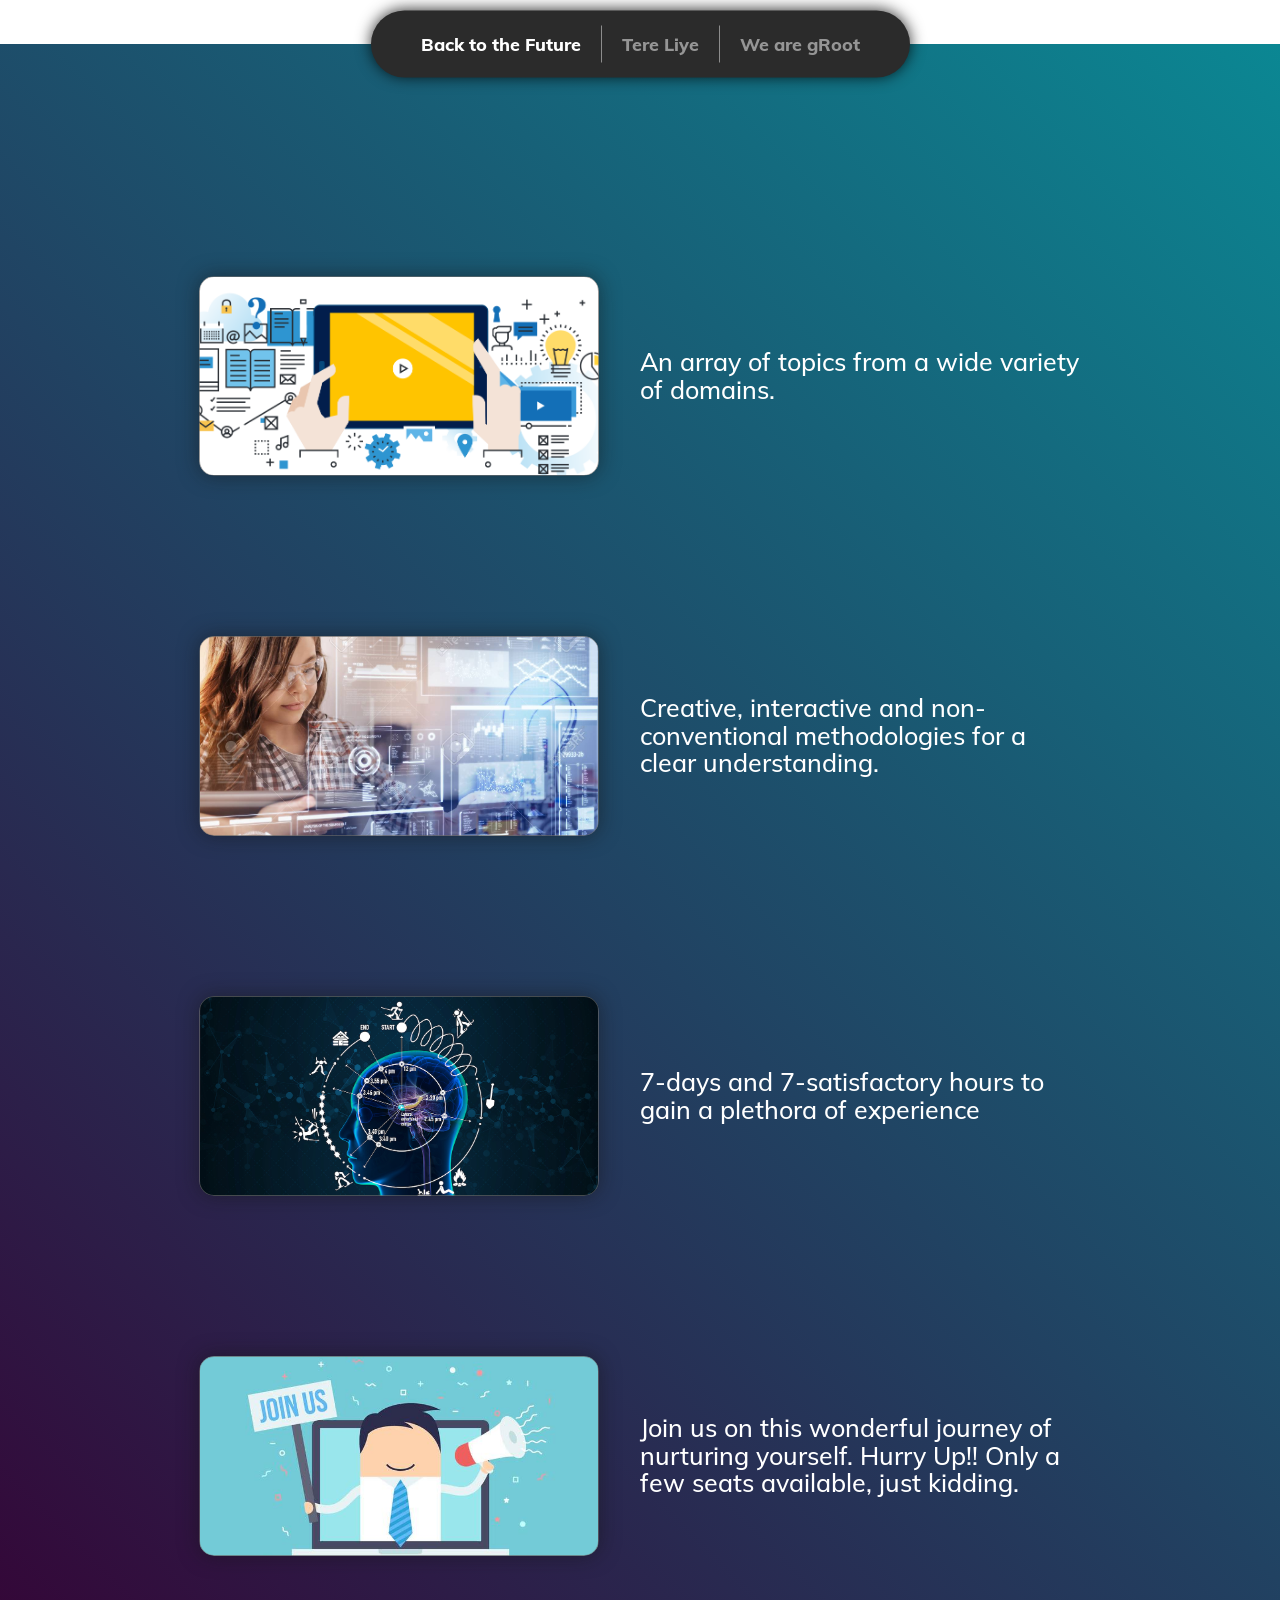
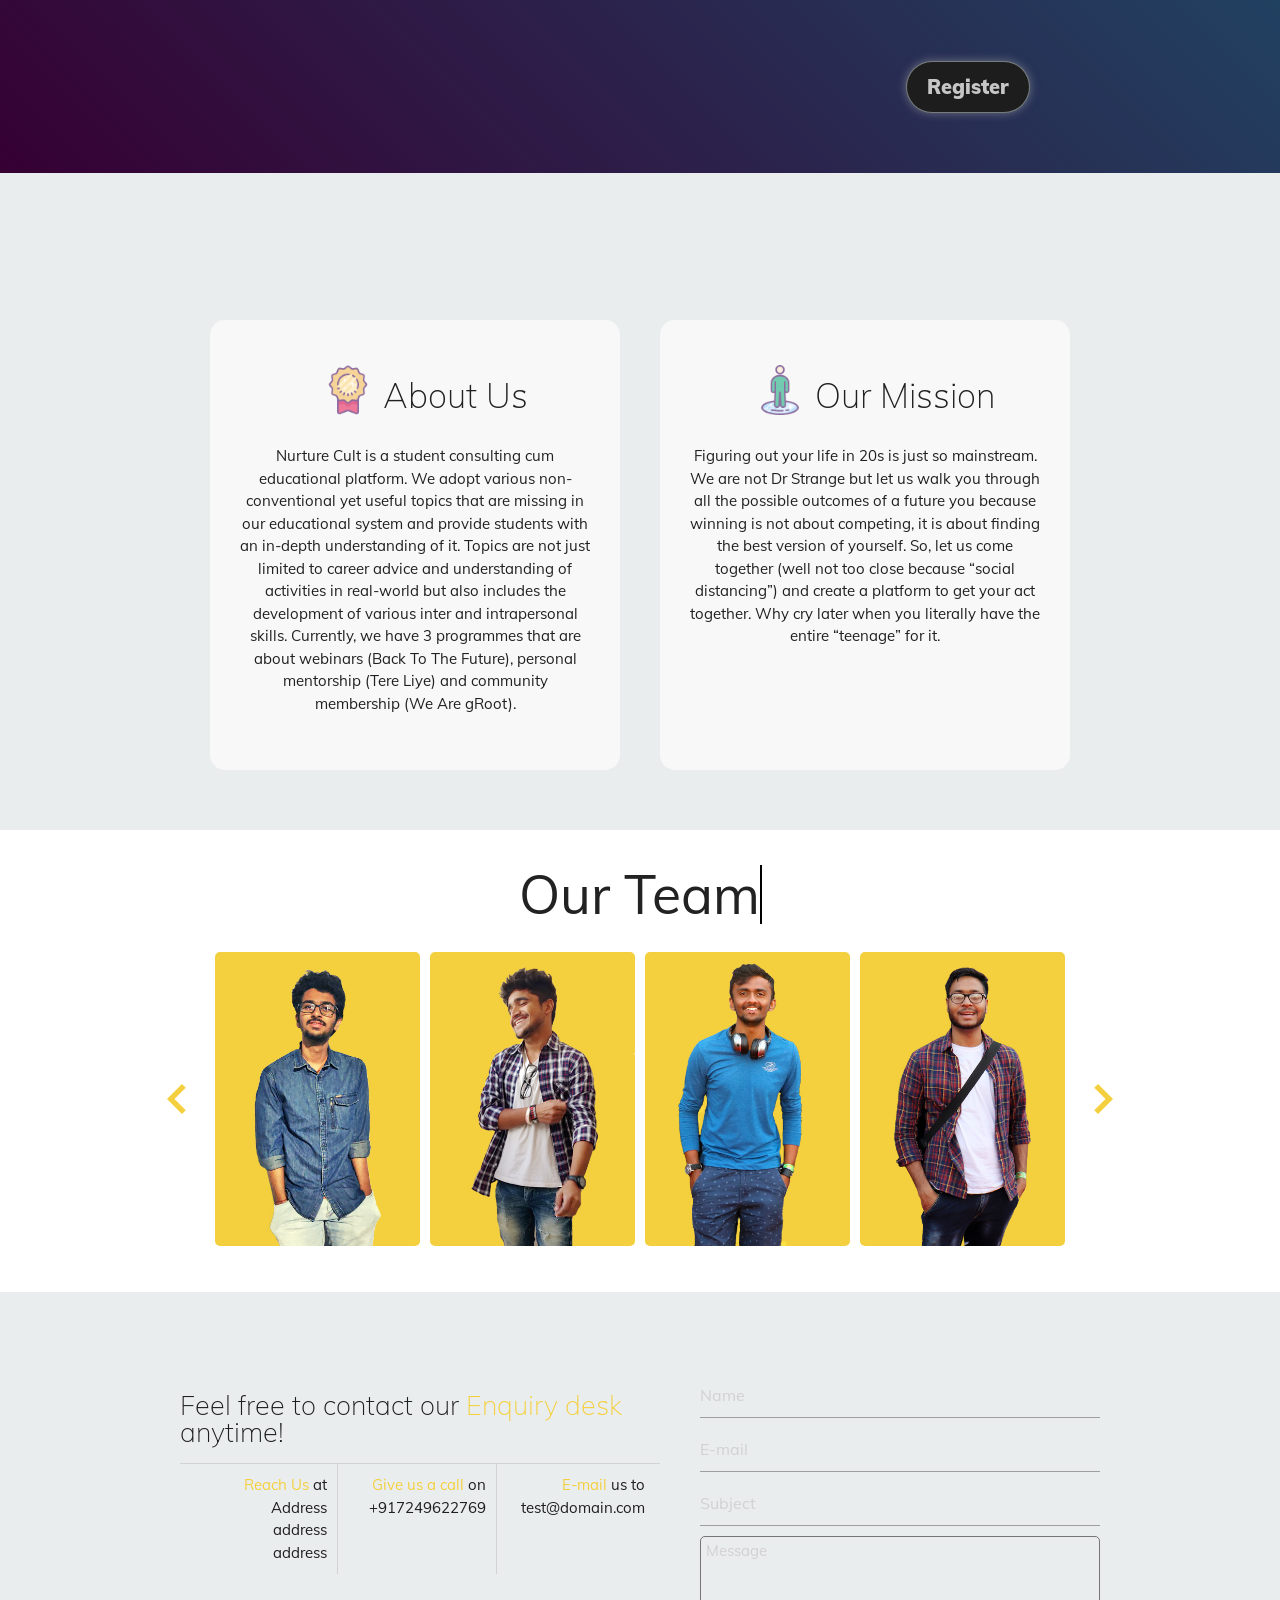
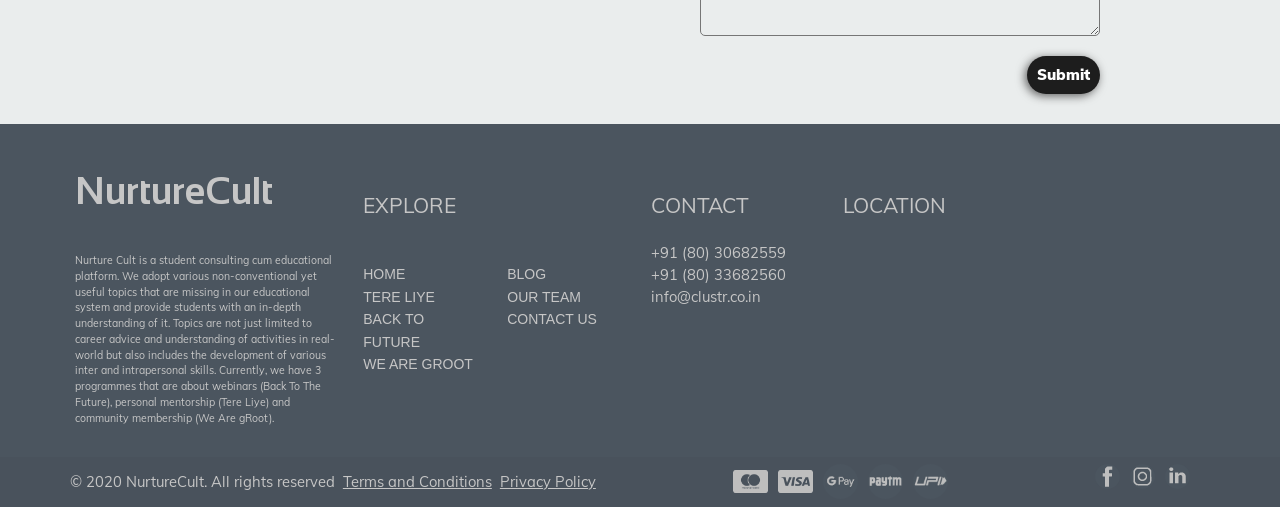
==== commit 0b07255e: "Add files via upload" ====
--- a/index.html
+++ b/index.html
@@ -1,1849 +1,1849 @@
-<!DOCTYPE html>
- <html>
-   <head>
-     <!--Import Google Icon Font-->
-     <link rel="stylesheet" href="https://cdnjs.cloudflare.com/ajax/libs/materialize/1.0.0/css/materialize.min.css">
-     
-
-	 <link rel="stylesheet" href="https://cdnjs.cloudflare.com/ajax/libs/font-awesome/4.7.0/css/font-awesome.min.css">
-
-     <!-- Compiled and minified CSS -->
-    <link rel="stylesheet" href="https://cdnjs.cloudflare.com/ajax/libs/materialize/1.0.0/css/materialize.min.css">
-	 
-
-    <!-- Font Awesome -->
-    <link href="https://maxcdn.bootstrapcdn.com/font-awesome/4.7.0/css/font-awesome.min.css" rel="stylesheet">
-     <!--Import Google Icon Font-->
-     <link rel="stylesheet" href="https://cdnjs.cloudflare.com/ajax/libs/materialize/1.0.0/css/materialize.min.css">
-	
-	<link rel="stylesheet" href="https://cdnjs.cloudflare.com/ajax/libs/font-awesome/4.7.0/css/font-awesome.min.css">
-	
-	
-     <!-- Compiled and minified CSS -->
-	 
-	 <!--Import icons-->
-	 <link href="https://fonts.googleapis.com/icon?family=Material+Icons" rel="stylesheet">
-	 <link href="https://fonts.googleapis.com/css2?family=Yanone+Kaffeesatz&display=swap" rel="stylesheet">
-	 <link href="https://fonts.googleapis.com/css2?family=Ubuntu:wght@300&display=swap" rel="stylesheet">
-	 <link href="https://fonts.googleapis.com/css2?family=Raleway:wght@300&display=swap" rel="stylesheet">
-	 <link href="https://fonts.googleapis.com/css2?family=Indie+Flower&display=swap" rel="stylesheet">
-	 <link href="https://fonts.googleapis.com/css2?family=Oswald&display=swap" rel="stylesheet">
-     <!--Let browser know website is optimized for mobile-->
-     <meta name="viewport" content="width=device-width, height=device-height, initial-scale=1.0, user-scalable=yes">
-	 <link rel="stylesheet" href="header.css">
-	 <link rel="stylesheet" href="footer.css">
-	 <link rel="shortcut icon" href="../favicon.ico"> 
-	 <!-- jquery -->
-	<script src="jquery.min.js"></script>
-	<script src="jquery.hover3d.js"></script>
-	<link rel="stylesheet" href="style.css">
-	
-	<link rel="stylesheet" href="header.css">
-	<script>
-		document.getElementById("svg").style.opacity ="0"
-		function expand1(){
-			document.getElementById("linkcont1").style.overflow = "visible";
-		  }
-		  function deExpand1(){
-			document.getElementById("linkcont1").style.overflow = "hidden";
-		  }
-		function expand(){
-			document.getElementById("linkcont").style.overflow = "visible";
-		  }
-		  function deExpand(){
-			document.getElementById("linkcont").style.overflow = "hidden";
-		  }
-	</script>
-	
-	<style>
-		html{
-			scroll-behavior: smooth;
-		}
-		body {
-			font-family: proxima-nova,sans-serif;
-			overflow-y: scroll !important ;
-			-webkit-overflow-scrolling: touch;
-		}
-		body *{
-			transition: 0.7s cubic-bezier(0.39, 0.575, 0.565, 1);
-			font-family: font;
-			
-		}
-		a{
-			color: black;
-		}
-		@font-face {
-			font-family: font;
-			src: url(font.ttf);
-		}
-		@font-face {
-			font-family: sansa;
-			src: url(Sansation-Bold.ttf);
-		}
-		@font-face {
-			font-family: adam;
-			src: url(ADAM.CG\ PRO.otf);
-		}
-		@font-face {
-			font-family: anson;
-			src: url(anson-regular-webfont.ttf);
-		}
-		@font-face {
-			font-family: komoda;
-			src: url(Komoda.otf);
-		}
-		@font-face {
-			font-family: goth;
-			src: url(league-gothic-master/LeagueGothic-CondensedRegular.otf);
-		}
-		.navbar-fixed{
-			background-color: rgba(255, 255, 255, 1);
-			font-weight: 700;
-			position: fixed;
-			top: 0px;
-			width: 100%;
-			z-index: 1000;
-			transition: none;
-		}
-		.navbar-fixed *{
-			transition: none;
-		}
-
-		.hovercont{
-			width: 100%;
-			min-height: 70vh;
-			height: fit-content;
-			display: flex;
-			flex-flow: row wrap;
-			justify-content: center;
-			align-items: center;
-			margin: 0px;
-		}
-		.car-cont{
-			width:fit-content;
-			height:fit-content;
-		}
-		.screen{
-			height: fit-content;			
-			width: 100%;
-			display: flex;
-			justify-content: center;
-			align-items: center;
-			text-align: center;
-			
-			padding: 40px;
-			flex-flow: column nowrap;
-		}
-		.screen2{
-			
-			width: 100%;
-			display: flex;
-			justify-content: center;
-			align-items: center;
-			text-align: center;
-			padding: 30px;
-			padding-bottom: 40px !important;
-			flex-flow: column nowrap;
-		}
-		.screen:nth-child(2){
-			flex-flow: row;
-		}
-		#ourteam{
-			height: 600px;
-		}
-		
-		.writingspace{
-			display: flex;
-			width: 90%;
-			max-width: 1200px;
-			height:40%;
-			padding: 0px;
-			justify-content: center;
-			transition: 0.7s cubic-bezier(0.39, 0.575, 0.565, 1);
-
-		}
-		.writingspace *{
-			transition: 0.4s cubic-bezier(0.39, 0.575, 0.565, 1);
-		}
-		.writeups{
-			display: flex;
-			flex-flow: column;
-			position: absolute;
-			opacity: 0;
-			width: 70%;
-			height: 20%;
-			justify-content: space-around;
-			align-items: center;
-		}
-		
-		.facesCont{
-			display: flex;
-			width: 100%;
-			height:30%;
-			justify-content: center;
-			align-items: center;
-		}
-		.face{
-			width: 50px;
-			
-			height: 50px;
-			background-color: grey;
-			margin: 10px;
-			opacity: 0.5;
-			border-radius: 50px;
-			box-shadow: 0px 0px 3px 1px black;
-			transition: 0.5s cubic-bezier(0.39, 0.575, 0.565, 1);
-
-		}
-		.stitle{
-			width: 70%;
-			margin-bottom: 30px;
-			display: flex;
-			justify-content: center;
-			
-		}
-		.scont{
-			opacity: 0;
-			min-height: 450px;
-			padding: 30px;
-			height: fit-content;
-			border-radius: 15px;
-			text-align: center;
-			width: 410px;
-			margin: 20px;
-			background-color: rgb(248, 248, 248);
-			font-size: 19px;
-		}
-		.scont:hover{
-			box-shadow: -5px 5px 5px 0px lightgray;
-			transform: translate(5px,-5px);
-		}
-		
-
-		.hovers{
-			width: 32vw;
-			height: 25vw;
-			min-height: 200px;
-			min-width: 200px;	
-			text-align: center;
-			display: flex;
-			justify-content: center;
-			align-items: center;
-			color: white;
-
-			align-items: center;
-		}
-		.hovers a{
-			height: 80%;
-			width: 80%;
-			background-image: url(test.jpg);
-			background-position: center;
-			background-size: cover;
-			background-color: #7b53c1;
-			text-align: center;
-			display: flex;
-			justify-content: center;
-			align-items: center;
-		}
-
-		.vcenter {
-			margin: 0;
-			position: relative;
-			top: 45%;
-			left: 50%;
-			-ms-transform: translate(-50%, -50%);
-			transform: translate(-50%, -50%);
-		}
-		.row1{
-			display: flex;
-			height: 100%;
-			min-width: 100%;
-			flex-flow: row wrap;
-			justify-content: space-around;
-			align-items: flex-start;
-			transition: 0.7s cubic-bezier(0.39, 0.575, 0.565, 1);
-		}
-		
-		.imgcont:hover{
-			transform: scale(1.1);
-		}
-		.imagecont{
-			opacity: 0;
-			transition: 0.7s cubic-bezier(0.39, 0.575, 0.565, 1);
-		}
-		.wrapper{
-			display: flex;
-			flex-flow: column;
-			width: 500px;
-			padding: 30px;
-			height: fit-content;
-			justify-content: center;
-			align-items: center;
-		}
-		.hover-in{
-			transition: .3s ease-out;
-		}
-		.hover-out{
-			transition: .3s ease-in;
-		}
-		.logoCont{
-			padding:60px;
-			display:flex; 
-			flex-flow:row; 
-			justify-content:space-between;
-			background-color:rgba(211, 211, 211, 0.274)
-		}
-		.imgcont{
-			width: 480px;
-			height: 320px;
-			border-radius: 10px;
-			box-shadow: 0px 10px 30px 0px rgb(61, 61, 61) ;
-			background-image: url(15766.jpg);
-			background-size: cover;
-			background-position: center;
-		}
-		.carousel{
-			display: flex;
-			justify-content: center;
-			align-items: center;
-			height: 400px;
-			width: 100%;
-			opacity: 0;
-			transition: 0.7s cubic-bezier(0.39, 0.575, 0.565, 1);
-		}
-		
-		.car-cont{
-			display: flex;
-			width:fit-content;
-			justify-content: center;
-			align-items: center;
-		}
-		video{
-			border-radius: 10px;
-			box-shadow: 0px 0px 20px 0px #302d1498;
-			
-		}
-
-		.carEl{
-			width: 340px;
-			height: 320px;
-			max-width: 340px;
-			max-height: 320px;
-			border-radius: 10px;
-			box-shadow: 0px 0px 20px 3px lightgray;
-			background-size: cover;
-			background-position: center;
-			transition: 0.7s cubic-bezier(0.39, 0.575, 0.565, 1);
-		}
-		#car1{
-			background-image: url(2.jpg);
-			transform: translateX(100%);
-			
-		}
-		#car2{
-			background-image: url(3.jpg);
-			z-index: 100;		
-		}
-		#car3{
-			background-image: url(card.jpg);
-			transform: translateX(-100%);
-		
-		}
-		#car1,#car3{
-			width: 280px;
-			height: 210px;
-		}
-		.brand-logo{
-			background-image: url(logo.jpg);
-			background-position: center;
-			background-size: cover;
-		}
-		#imgcont1{
-			background-image: url(left.jpg);
-
-
-		}
-		.search{
-			padding: 10px;
-			margin: 10px;
-			border-radius: 9px;
-			text-align: center;
-			color: white;
-			width: fit-content;
-			position: relative;
-			background-color: #2ECC71;
-			box-shadow: -2px 2px 5px 0px rgb(36, 36, 36);
-			left: 100%;
-			transform: translateX(-100%);
-			
-		
-		}
-		.search2{
-			padding: 10px 20px;
-			margin: 10px;
-			border-radius: 100px;
-			text-align: center;
-			font-size: 15px;
-			color: white;
-			width: fit-content;
-			display: flex;
-			bottom: 0px;
-			font-weight: 900;
-			position: relative;
-			text-decoration: none;
-			background-color: rgb(29, 29, 29);
-			box-shadow: -2px 2px 10px 0px rgb(94, 94, 94);
-			
-		
-		}
-		.search3{
-			padding: 10px 20px;
-			margin: 10px;
-			border-radius: 400px;
-			text-align: center;
-			color: white;
-			width: fit-content;
-			display: flex;
-			border: 1.5px rgba(240, 255, 255, 0.418) solid;
-			font-weight: 900;
-			font-size: 20px !important;
-			margin-right: 100px;
-			background-color: rgb(29, 29, 29);
-			box-shadow: 0px 0px 10px 0px rgba(161, 161, 161, 0.589);
-			
-		
-		}
-		.imgcont, .textcont{
-			display: flex;
-			flex-flow: column nowrap;
-			justify-content: flex-start;
-			text-align: center !important;
-			transition: 0.4s cubic-bezier(0.39, 0.575, 0.565, 1);
-			
-		}
-		
-		.textcont{
-			height: fit-content;
-			justify-content: space-between;
-			min-height: 570px;
-		}
-		.tcard{
-			width: 240px;
-			margin: 30px 50px;
-			border-radius: 6px;
-			height: 320px;
-			border: 3px solid rgba(211, 211, 211, 0.5);
-			overflow: hidden;
-		}
-		.tcard:hover{
-			transform: scale(1.05);
-			border: 1px solid rgba(211, 211, 211, 0.404);
-			box-shadow: -2px 2px 20px 0px lightgray;
-			padding-bottom: 20px;
-		}
-		.tscr1,.tscr2{
-			width: 234px;
-			height: 320px;
-			display: flex;
-			justify-content: center;
-			position: absolute;
-			align-items: center;
-			justify-content: center;
-			flex-flow: column;
-		}
-		.tscr2{
-			opacity: 0;
-		}
-		.tface{
-			background-color: #e9d6002c;
-			width: 100%;
-			height: 100%;
-			margin-bottom: 30px;
-			
-		}
-		.tname{
-			z-index: -1;
-			position:relative;
-			top:-20px;
-
-		}
-		
-		
-		
-		.textcont{
-			max-width: 550px;
-			min-width: 580px;
-			width: 400px;
-			margin: 80px;
-			margin-bottom: 0px;
-			margin-top: 20px;
-			opacity: 0px;
-		}
-		.textcont *{
-			text-align: center !important;
-		}
-		<!--  -->
-		
-		.card-cont{
-			display: flex;
-			flex-flow: column;
-			height: min-content;
-			align-items: center;
-			padding-bottom: 40px;
-		}
-		.card-cont div{
-			display: flex;
-			flex-flow: row nowrap;
-			padding: 30px;
-			width: fit-content;
-			
-		}
-		.hcard{
-			
-			width: 300px;
-			cursor: pointer;
-			height: 200px;
-			border-radius: 10px;
-			background-position: center;
-			background-size: cover;
-			margin: 10px 20px;
-			padding: 0px;
-			transition: 0.5s cubic-bezier(0.39, 0.575, 0.565, 1);
-			opacity: 0;
-		}
-		.hcard:hover .hcont{
-			opacity: 1;
-		}
-		.hcont{
-			background-color: rgba(0, 0, 0, 0.699);
-			min-width:300px;
-			max-width:300px;
-			height: 100%;
-			display: flex;
-			border-radius: 10px;
-			margin: 0px;
-			padding: 0px;
-			flex-flow: column;
-			justify-content: center;
-			align-items: flex-start;
-			color: white;
-			opacity: 0;
-			backdrop-filter: blur(1px);
-		}
-		.hcont div{
-			display: flex;
-		}
-		
-		.hcard:nth-child(2){
-			transform: translateX(-330px);
-		}
-		.hcard:nth-child(3){
-			transform: translateX(-660px);
-		}
-		.logo{
-			font-weight: 700;
-			opacity: 0.6;
-			transition: 0.5s ease;
-			padding:10px;
-			width:16vw;
-			min-width: fit-content;
-			height: 70px;
-			text-align:center;
-			font-size:1.4vw;
-			font-family: adam;
-		}
-		
-		.logo:hover{
-			opacity: 1;
-			color: #F1C40F;
-			text-shadow: 0px 0px 4px #ffea0054;
-		}
-		.logos{
-			width:100%;
-			display:flex;
-			flex-flow:row;
-			justify-content:flex-end;
-			align-items:center
-		}
-
-		#personal,#coll,#mission,#teaam,#career,#tteam,#newtxt{
-			border-right: 2px solid black;
-			width: fit-content;
-			align-self: center;
-			color: rgb(34, 34, 34);
-			animation: blink-caret .75s step-end infinite;
-			opacity: 1;
-		}
-
-		
-		  /* The typewriter cursor effect */
-		  @keyframes blink-caret {
-			from, to { border-color: transparent }
-			50% { border-color: black; }
-		  }
-		
-
-		@media screen and (min-width: 760px) {
-			.homeMain {
-				height:680px;
-			}
-			.rentSafePara {
-				padding-top: 10px;
-				line-height: 24px;
-			}
-			
-			.footerSide {
-				margin-top:80px;
-				padding:10px;
-				}
-		}
-		@media screen and (max-width: 760px) {
-			.homeMain {
-				height:330px;
-			}
-			.rentSafe {
-				font-weight: 700;
-				padding:30px;
-				margin:0px;
-			}
-			.rentSafePara {
-				line-height: 22px;
-				padding:20px;
-			}
-			.para{
-				opacity: 0;
-			}
-			.logoo{
-				display:flex;
-				flex-flow:column;
-				width:100%;
-				height:100%;
-				align-items:baseline;
-			}
-		}
-		.row{
-			max-width: 1300px;
-			display: flex;
-			justify-content: center;
-		}
-		#careers{
-			padding-bottom: 100px ;
-		}
-		.links, .dlinks{
-			color: #737373;
-			background-color:#f5f5f5;
-		}
-		#nav11,#nav11 *{
-			background-color: #ffffff;
-		}
-		
-		
-		.homeMain{
-			
-			justify-content: center;
-			align-items: center;
-			flex-flow: column;
-			height: 100vh;
-			width: 100%;
-			background-position: center;
-			background-repeat: none;
-			background-size: cover;
-		}
-		
-		.footerLink {
-			color: #C6C6C6;
-			font-family: 'Maven Pro',sans-serif;
-			font-size: 14px;
-		}
-		footer *{
-			color: #C6C6C6;
-		}
-		.fa {
-		  padding: 15px;
-		  font-size: 15px;
-		  text-align: center;
-		  text-decoration: none;
-		  margin: 5px 10px;
-		  border-radius: 50%;
-		  color:black;
-		  background-color: black;
-		}
-
-		.fa:hover {
-			opacity: 0.7;
-			color:#f4d03f;
-		}
-		.fa-facebook {
-			background: #3B5998;
-		}
-		.fa-instagram {
-			background: #125688;
-		}
-		.fa-linkedin {
-			background: #007bb5;
-		}
-		.postSpace, .inputSpace{
-			display: flex;
-			box-sizing: border-box;
-			margin: 0px auto;
-			flex-flow: column;
-		}
-		.inputSpace *{
-			font-size: 15px;
-		}
-
-
-		
-		
-		.search{
-			padding: 10px;
-			margin: 10px;
-			border-radius: 5px;
-			text-align: center;
-			color: white;
-			font-size: medium;
-			background-color: #2ECC71;
-			box-shadow: -2px 2px 5px 0px rgb(36, 36, 36);
-		
-		}
-		.infocont{
-			display: flex;
-			flex-flow: column nowrap;
-			justify-content: space-between;
-			padding: 50px 30px 30px 30px;
-			
-		}
-		
-	</style>
-	
-	
-	</head>
-
-   <body onload="drawsvg()"> 	
-	<div id="nav11" style="box-shadow: 0px 2px 10px #888888;">
-		<a href="index.html#homeMain" id="logo"  ></a>
-		<div class="menu" style="font-family:Graphik,sans-serif;">
-			<a href="index.html"   class="links">Home</a>
-			<div class="links" id="linkcont1" onmouseover="expand1();" onmouseout="deExpand1()" >
-				<a class="dlinks" id="expand"   >Services</a>
-				<a href="index.html#menu2" class="dlinks" >Back to the future</a>
-				<a href=" index.html#menu2" class="dlinks">Tere Liye</a>
-				<a href="index.html#newcont" class="dlinks">We are gRoot</a>
-			</div>
-			<a href="blogPage.html"   class="links">Blog</a>
-			<div class="links" id="linkcont" onmouseover="expand();" onmouseout="deExpand()" >
-				<a class="dlinks" id="expand" onmouseover="expand()"  >About Us</a>
-				<a href="index.html#ourmission" class="dlinks" >Our Mission</a>
-				<a href=" index.html#teamcontmain" class="dlinks">Our Team</a>
-			</div>
-			<a class="links" href="index.html#contactus"   >Contact Us</a>
-			<div class="hamburger" onclick="showrespmenu()"></div>
-		</div>
-	</div>
-	<div class="resp-menu" style="width:100%;margin-top:80px;position:fixed">
-		<a class="resp-link" href="index.html">Home</a>
-			<a class="resp-link" onclick="drop1()">Services</a>
-			<a class="resp-link drop1"  href="index.html#btf">Back to the future</a>
-			<a class="resp-link drop1"  href=" index.html#tl">Tere Liye</a>
-			<a class="resp-link drop1"  href="index.html#wrgrt">We are gRoot</a>
-			<a class="resp-link" href="blogPage.html">Blog</a>
-			<a class="resp-link" onclick="drop2()">Know us</a>
-			<a class="resp-link drop2"  href="index.html#aboutusrecog" >About Us</a>
-			<a class="resp-link drop2"  href="index.html#ourmissionrecog">Our Mission</a>
-			<a class="resp-link drop2"  href=" index.html#teamcontmain">Our Team</a>
-			<a class="resp-link"   href="index.html#contactus">Contact Us</a>
-	</div>
-
-	
-
-	<div>
-		
-	</div>
-	
-	   <div style="height:66vw; ">
-			<div class="homeMain" id="homeMain">
-				<div id="particles-js"></div>
-				<div id="bg1"></div>
-				<div id="wordsheet" data-0="background-position:-40px 0px;" data-end="background-position:-40px -1000px;"></div>
-
-			<div style="width:100%;height:66vw;display:flex;justify-content:center;align-items:center">
-				<svg id="svg" style="margin-top:8vw;margin-left:6vw" version="1.1" xmlns="http://www.w3.org/2000/svg" xmlns:xlink="http://www.w3.org/1999/xlink" preserveAspectRatio="xMidYMid meet" viewBox="0 0 680 680" height="34vw" width="34vw">
-					<defs>
-					<path fill="rgb(0, 0, 0, 0)" class="lines" d="M55.89 140.79C55.34 137.36 54.98 133.91 54.84 130.44C54.58 123.93 55.44 119.55 55.51 118.34C56.05 114.9 57.22 111.58 58.98 108.55C60.38 106.2 62.13 104.08 64.19 102.26C66.33 100.39 68.74 98.85 71.35 97.68C77.08 95.04 83.71 94.15 85.09 93.76C87.63 93.34 90.19 93.08 92.77 92.97C100.68 92.66 104.89 94.65 106.23 94.84C114.31 98 117.46 104.51 118.71 105.58C120.33 108.41 121.64 111.4 122.62 114.51C123.99 118.76 124.57 122.76 124.78 123.68C124.79 123.73 124.8 123.78 124.81 123.83C124.92 124.52 125.47 127.98 126.46 134.2L104.37 137.73C103.35 131.32 102.79 127.77 102.67 127.06C101.85 121.87 100.83 118.63 100.62 117.69C99.45 113.67 97.18 112.16 96.8 111.55C96.73 111.49 96.66 111.44 96.59 111.38C95.8 110.8 94.89 110.39 93.92 110.19C91.47 109.62 88.47 110.2 87.87 110.2C86.84 110.36 85.82 110.59 84.83 110.9C83.26 111.4 82.34 111.99 82.07 112.11C81.13 112.66 80.31 113.38 79.66 114.24C78.66 115.61 77.97 117.18 77.64 118.83C77.42 119.86 77.31 120.91 77.3 121.97C77.24 126.55 78.04 131.12 78.12 132.14C78.13 132.17 78.13 132.2 78.14 132.23C78.99 137.59 85.83 180.52 86.69 185.88C86.91 187.33 87.19 188.76 87.51 190.19C87.98 192.29 88.44 193.67 88.54 194.05C88.83 194.97 89.16 195.87 89.54 196.76C89.95 197.74 90.46 198.67 91.08 199.55C92.39 201.39 93.86 202.17 94.17 202.46C94.29 202.54 94.42 202.61 94.55 202.68C97.78 204.43 101.93 203.54 102.75 203.63C103.72 203.48 104.68 203.26 105.62 202.97C107.06 202.51 107.9 201.96 108.16 201.85C109.09 201.31 109.89 200.56 110.49 199.66C111.28 198.44 111.82 197.08 112.09 195.67C112.41 194.12 112.37 192.66 112.4 192.33C112.4 192.25 112.4 192.17 112.4 192.09C112.34 189.07 112.02 185.74 111.44 182.08L109.67 170.95L131.75 167.42C132.7 173.37 133.23 176.67 133.33 177.33C133.86 180.59 134.17 183.87 134.24 187.17C134.31 190.54 134.06 193.91 133.47 197.24C131.87 206.17 126.07 210.66 125.24 212.15C123.3 213.87 121.11 215.29 118.75 216.38C113.19 219 106.59 219.88 105.24 220.27C102.42 220.74 99.57 221 96.71 221.05C92.25 221.1 89.3 220.38 88.47 220.31C86.48 219.9 84.54 219.26 82.7 218.41C73.99 214.33 70.74 206.88 69.41 205.6C64.9 197.01 63.62 187.23 62.97 185.19C62.95 185.07 62.93 184.95 62.91 184.84C62.91 184.84 56.6 145.19 55.89 140.79Z" id="d14N2eXKC7"></path>
-					<path fill="rgb(0, 0, 0, 0)" class="lines" d="M177.95 143C177.81 142.11 177.64 141.22 177.44 140.33C176.98 138.25 176.49 137.05 176.38 136.69C176.17 136.13 175.91 135.58 175.6 135.07C175.06 134.18 174.5 133.71 174.38 133.56C174.18 133.37 173.96 133.2 173.73 133.05C172.03 131.91 169.4 132.47 168.92 132.41C168.32 132.5 167.72 132.65 167.14 132.86C166.08 133.26 165.48 133.79 165.29 133.9C165.13 134.03 164.98 134.17 164.84 134.31C164.12 135.06 163.6 135.96 163.31 136.94C163.2 137.33 163.11 137.72 163.05 138.12C162.82 139.66 162.81 141.41 163.01 143.36L163.55 148.74C151.44 150.21 144.71 151.02 143.36 151.19C142.99 148.38 142.83 145.54 142.91 142.7C143.05 138.26 143.98 135.4 144.1 134.59C144.79 132.05 145.94 129.64 147.48 127.47C149.6 124.62 152.37 122.29 155.57 120.67C160.83 117.92 167.06 117.11 168.34 116.72C170.78 116.31 173.26 116.13 175.73 116.18C184.01 116.41 187.83 120.42 189.18 120.89C195.75 126.58 197.14 135.63 198.02 137.26C198.2 138.08 198.35 138.9 198.48 139.72C199.13 143.79 204.31 176.35 204.96 180.42C205.74 185.3 206.44 188.34 206.6 189.22C207.47 193.15 208.19 195.58 208.37 196.29C208.62 197.15 208.87 198.02 209.12 198.89C209.42 199.94 209.7 200.92 209.97 201.81C198.58 203.63 192.26 204.64 190.99 204.85C190.7 203.93 190.39 203.01 190.09 202.09C189.46 200.22 188.86 198.5 188.72 198.1C187.45 194.47 187.03 193.22 186.84 192.68C186.83 192.63 186.81 192.59 186.8 192.54C186.09 198.13 182.87 202.1 182.43 203.17C180.68 205.56 178.22 207.37 175.4 208.35C174.07 208.83 172.7 209.19 171.3 209.4C169.45 209.71 167.58 209.76 165.72 209.54C163.86 209.32 162.05 208.78 160.38 207.94C155.53 205.51 153.22 201.77 152.43 201.08C149.33 196.66 148.9 192.44 148.51 191.47C147.19 183.24 149.32 178.54 149.41 177.11C151.62 170.97 155.47 167.42 156.14 166.34C158.45 164 160.95 161.86 163.63 159.95C164.65 159.22 165.69 158.52 166.75 157.84C170.81 155.27 174.94 152.86 179.16 150.62C178.43 146.05 178.03 143.51 177.95 143ZM180.81 160.99C177.71 163.52 175.57 165.48 174.99 165.98C173.79 167.07 172.67 168.24 171.65 169.5C171.21 170.04 170.79 170.6 170.39 171.17C169.53 172.41 168.83 173.75 168.3 175.15C168.1 175.7 167.93 176.26 167.78 176.83C167.51 177.95 167.38 179.1 167.38 180.25C167.38 181.31 167.47 182.37 167.64 183.41C167.79 184.41 168.02 185.4 168.32 186.36C168.81 187.9 169.41 188.83 169.53 189.1C169.89 189.71 170.32 190.28 170.81 190.8C171.4 191.44 172.12 191.96 172.92 192.34C174.46 193.03 175.97 192.76 176.31 192.81C176.41 192.79 176.52 192.78 176.62 192.76C178.65 192.44 179.91 191.32 180.28 191.16C181.91 189.89 182.81 188.58 183.09 188.29C183.32 187.98 183.54 187.66 183.76 187.34C184.08 186.84 184.27 186.48 184.32 186.39C184.47 186.11 184.61 185.82 184.72 185.53C183.94 180.62 181.2 163.44 180.81 160.99Z" id="b1lCuI4fUS"></path>
-					<path fill="rgb(0, 0, 0, 0)" class="lines" d="M224.43 199.5L210.39 111.4L231.55 108.02C232.84 116.16 233.56 120.68 233.71 121.59C234.37 119.92 235.11 118.29 235.92 116.69C237.15 114.26 238.21 112.77 238.46 112.34C239.29 111.11 240.22 109.96 241.26 108.89C245.38 104.72 250 104.33 250.97 103.82C251.2 103.78 251.42 103.75 251.64 103.72C252.18 103.66 252.52 103.64 252.62 103.64C253.11 103.61 253.61 103.61 253.72 103.61C253.91 103.6 254.1 103.6 254.29 103.6C254.63 105.75 257.37 122.95 257.71 125.09C255.73 124.63 253.82 124.52 253.39 124.46C251.05 124.29 249.18 124.64 248.71 124.66C246.7 124.96 244.77 125.66 243.03 126.71C242.46 127.06 241.92 127.44 241.41 127.86C240.48 128.62 239.64 129.49 238.92 130.44C237.84 131.83 236.84 133.5 235.92 135.46L245.58 196.12L224.43 199.5Z" id="bQgVsTAGn"></path>
-					<path fill="rgb(0, 0, 0, 0)" class="lines" d="M290.53 188.94L258.61 103.69L279.3 100.39L298.55 162.18L297.5 97.48L317.87 94.22L314.02 185.18L290.53 188.94Z" id="a7Z5AH7R2"></path>
-					<path fill="rgb(0, 0, 0, 0)" class="lines" d="M342.33 180.66L328.29 92.56L349.45 89.18L363.48 177.28L342.33 180.66ZM326.06 78.53L323.31 61.31L344.47 57.93L347.21 75.15L326.06 78.53Z" id="a5G9L1cevG"></path>
-					<path fill="rgb(0, 0, 0, 0)" class="lines" d="M380.28 174.59L366.24 86.49L387.4 83.11C388.24 88.41 388.71 91.36 388.81 91.95C390.6 89.59 392.62 87.39 394.82 85.39C395.78 84.53 396.78 83.7 397.82 82.93C402.73 79.25 407.84 78.72 408.95 78.26C410.15 78.06 411.37 77.97 412.58 78C414.76 78.07 416.17 78.65 416.57 78.72C417.15 78.94 417.71 79.2 418.24 79.51C420.19 80.65 421.86 82.21 423.12 84.07C423.51 84.63 423.87 85.22 424.2 85.82C425.7 88.6 426.73 91.72 427.28 95.18L438.45 165.29L417.3 168.67C410.99 129.07 407.48 107.07 406.78 102.67C406.67 101.92 406.51 101.18 406.31 100.45C405.67 98.13 404.75 97.15 404.58 96.79C404.57 96.78 404.57 96.78 404.57 96.78C403.94 96.02 403.06 95.53 402.08 95.38C400.92 95.17 399.67 95.41 399.41 95.41C398.66 95.54 397.94 95.75 397.25 96.05C396.08 96.55 395.1 97.26 394.86 97.39C393.56 98.29 392.33 99.28 391.19 100.37C390.88 100.66 390.58 100.95 390.29 101.25C391.03 105.91 394.75 129.23 401.43 171.21L380.28 174.59Z" id="cAApTqFdI"></path>
-					<path fill="rgb(0, 0, 0, 0)" class="lines" d="M501.16 61.33C505.3 67.51 507.6 70.95 508.06 71.64C507.69 71.81 507.31 71.99 506.94 72.17C505.77 72.75 504.5 73.46 504.23 73.61C504.06 73.7 503.89 73.8 503.72 73.89C501.01 75.42 498.94 76.77 498.41 77.09C495.99 78.63 494.98 79.48 494.6 79.75C494.53 79.8 494.46 79.86 494.39 79.92C494.94 80.74 495.44 81.6 495.89 82.48C496.55 83.77 497.06 85 497.19 85.28C497.45 85.9 497.7 86.53 497.94 87.17C499.6 91.59 500.02 94.85 500.26 95.71C500.68 98.27 500.9 100.86 500.91 103.47C500.92 108.21 499.98 111.45 499.88 112.33C499.11 115.47 497.69 118.43 495.71 121.01C494.75 122.24 493.66 123.37 492.46 124.38C490.59 125.95 488.48 127.22 486.21 128.16C483.36 129.37 480.54 129.94 479.91 130.14C478.98 130.34 478.05 130.52 477.12 130.66C473.85 131.19 471.3 131.1 470.65 131.15C469.39 131.14 468.13 131.08 466.87 130.99C466.15 130.94 465.42 130.86 464.69 130.77C464.21 131.81 463.77 132.87 463.37 133.94C463.37 133.95 463.37 133.95 463.37 133.96C462.75 135.62 463.05 136.96 463.02 137.29C463.14 138.08 463.6 138.77 464.27 139.2C464.72 139.51 465.22 139.69 465.32 139.74C465.76 139.9 466.2 140.02 466.66 140.09C468.11 140.35 469.89 140.3 470.25 140.32C470.76 140.32 471.28 140.3 471.79 140.27C473.71 140.15 489.13 139.19 491.06 139.07C493.23 138.92 495.41 138.95 497.57 139.17C501.18 139.56 503.43 140.57 504.08 140.73C505.66 141.35 507.14 142.2 508.47 143.24C514.48 147.96 515.36 155.87 516.12 157.27C516.16 157.47 516.19 157.67 516.22 157.86C516.56 159.88 516.67 161.93 516.58 163.97C516.46 166.64 515.81 169.27 514.68 171.71C513.51 174.12 511.85 176.28 509.8 178.03C507.72 179.86 505.46 181.06 504.98 181.4C504.86 181.47 504.73 181.53 504.61 181.6C499.34 184.49 492.73 185.84 491.41 186.32C489.31 186.8 487.19 187.2 485.06 187.54C482.52 187.95 479.96 188.24 477.39 188.41C473.36 188.66 470.52 188.4 469.76 188.4C469.37 188.37 468.98 188.33 468.59 188.3C466.88 188.14 465.18 187.84 463.52 187.42C460.72 186.68 458.98 185.64 458.48 185.44C457.9 185.12 457.34 184.78 456.81 184.4C452.31 181.21 451.89 176.04 451.34 175.11C451.09 173.6 451.05 172.06 451.23 170.54C451.35 169.48 451.6 168.44 451.95 167.43C451.96 167.41 451.97 167.4 451.97 167.38C452.84 164.99 454.19 162.8 455.94 160.93C458.66 158 461.37 156.27 461.97 155.75C456.62 155.2 454.27 152.9 453.41 152.58C451.32 150.89 449.94 148.48 449.55 145.84C449.54 145.79 449.53 145.75 449.53 145.7C449.28 144.23 449.23 142.72 449.37 141.23C449.53 139.57 450.01 137.94 450.76 136.44C451.36 135.26 452.03 134.11 452.76 133C454.45 130.38 456.43 128.05 456.83 127.5C451.41 124.46 448.96 119.96 448.08 119.13C447.2 117.68 446.45 116.16 445.85 114.57C444.93 112.18 444.39 109.82 444.23 109.29C443.85 107.71 443.53 106.11 443.28 104.5C442.87 101.99 442.65 99.44 442.61 96.89C442.58 92.82 443.26 90.04 443.33 89.28C443.49 88.5 443.69 87.73 443.92 86.97C446.16 79.5 451.24 76.16 452.05 74.96C454.25 73.3 456.69 71.96 459.29 71C462.45 69.8 465.51 69.31 466.2 69.12C466.56 69.05 466.92 68.99 467.28 68.93C468.96 68.66 470.66 68.49 472.36 68.42C476.37 68.27 478.86 69.01 479.59 69.08C484.73 70.36 487.61 73.49 488.5 73.98C488.72 73.53 488.96 73.1 489.22 72.67C490.06 71.3 491.24 69.85 491.46 69.54C491.68 69.26 491.9 68.99 492.13 68.71C493.85 66.65 495.85 64.83 498.09 63.31C498.24 63.2 498.4 63.1 498.55 63C498.55 63 499.42 62.44 501.16 61.33ZM476.78 117C477.71 116.72 478.27 116.38 478.44 116.31C478.76 116.13 479.07 115.92 479.36 115.69C480.91 114.43 481.28 112.43 481.49 112.07C481.66 111.38 481.77 110.68 481.83 109.98C481.98 108.33 481.85 106.67 481.85 106.31C481.78 105.25 481.68 104.19 481.56 103.13C481.38 101.51 481.15 100.05 481.11 99.71C481.05 99.3 480.99 98.89 480.92 98.48C480.73 97.26 480.51 96.04 480.28 94.83C479.95 93.17 479.67 92.02 479.61 91.71C479.53 91.39 479.45 91.08 479.37 90.76C479.17 89.98 478.94 89.21 478.69 88.44C478.07 86.65 477.44 85.62 477.31 85.31C477.01 84.78 476.66 84.29 476.25 83.83C475.69 83.2 474.99 82.7 474.21 82.36C472.75 81.75 471.01 81.94 470.65 81.89C470.22 81.92 469.79 81.97 469.37 82.04C467.12 82.4 466.01 83.22 465.63 83.35C465.39 83.5 465.17 83.66 464.95 83.84C464.13 84.53 463.52 85.42 463.16 86.41C463.02 86.78 462.91 87.16 462.83 87.54C462.33 89.89 462.51 92.73 462.47 93.3C462.58 95.92 462.98 98.62 463.04 99.21C463.13 99.91 463.23 100.6 463.34 101.29C463.53 102.47 463.74 103.65 463.97 104.83C464.28 106.44 464.56 107.56 464.63 107.86C464.7 108.17 464.78 108.48 464.86 108.79C465.51 111.32 466.29 112.7 466.45 113.14C466.61 113.46 466.79 113.77 466.98 114.08C468.26 116.14 469.91 116.7 470.23 116.99C471.55 117.57 473.14 117.7 475 117.4C475.8 117.25 476.39 117.12 476.78 117ZM471.31 156.29C470.65 157.01 470.03 157.77 469.45 158.56C469.2 158.9 468.96 159.24 468.73 159.59C467.64 161.25 467.28 162.71 467.12 163.05C466.61 164.85 466.93 166.32 466.91 166.68C467.42 169.94 470.1 170.9 470.45 171.37C470.81 171.54 471.17 171.68 471.55 171.8C474.65 172.81 479.95 172.12 480.88 172.16C482.23 172.02 483.58 171.84 484.92 171.62C486.44 171.38 487.95 171.09 489.45 170.76C493.63 169.82 495.65 168.78 496.34 168.57C496.81 168.35 497.27 168.11 497.72 167.85C498.47 167.43 499.16 166.88 499.74 166.24C501.38 164.4 501.04 162.22 501.18 161.77C501.17 161.53 501.14 161.3 501.1 161.06C500.71 158.62 499.55 157.65 499.38 157.27C499 156.9 498.57 156.58 498.09 156.34C497.46 156.01 496.79 155.81 496.65 155.76C496.14 155.6 495.62 155.47 495.09 155.38C492.42 154.89 488.63 155.16 487.91 155.14C487.58 155.16 487.26 155.18 486.93 155.2C486.93 155.2 472.87 156.18 471.31 156.29Z" id="bLnI3ZKgB"></path>
-					<path fill="rgb(0, 0, 0, 0)" class="lines" d="M188.51 387.49C187.08 378.53 186.29 373.55 186.13 372.56C187.2 372.39 188.26 372.2 189.33 371.98C192.61 371.32 194.34 370.68 194.9 370.53C196.97 369.81 197.93 369.02 198.26 368.85C198.75 368.5 199.18 368.07 199.54 367.6C200.85 365.83 200.32 363.54 200.41 363.08C200.1 361.1 198.61 357.6 198.4 357C197.28 354.26 196.03 351.28 194.67 348.06L163.04 276.68L183.57 273.4L204.49 329.61L205.35 269.92L225.72 266.66C221.88 323.64 219.75 355.29 219.32 361.62C219.22 363.51 218.96 365.39 218.56 367.24C217.9 370.22 216.89 372.11 216.7 372.65C216.35 373.37 215.95 374.07 215.51 374.74C212.17 379.8 207.31 381.89 206.4 382.68C202.56 384.6 197.95 385.99 192.55 386.85L188.51 387.49Z" id="f1UOuDOaCu"></path>
-					<path fill="rgb(0, 0, 0, 0)" class="lines" d="M238.47 294.63C238.06 292.14 237.84 289.63 237.81 287.1C237.77 281.89 238.89 278.47 239.01 277.51C241.11 270.14 246.13 266.74 246.92 265.54C248.91 263.99 251.12 262.73 253.48 261.8C256.47 260.59 259.4 260.02 260.06 259.83C260.88 259.66 261.7 259.5 262.52 259.37C264.82 258.99 267.15 258.8 269.48 258.78C273.41 258.77 276.05 259.5 276.78 259.59C277.65 259.8 278.51 260.05 279.35 260.36C286.37 262.91 289.52 268.37 290.65 269.26C292.13 271.49 293.33 273.88 294.23 276.4C295.21 279.1 295.97 282.08 296.49 285.36C299.31 303.1 300.89 312.96 301.2 314.93C301.61 317.42 301.83 319.94 301.86 322.46C301.9 327.68 300.78 331.1 300.66 332.05C298.56 339.42 293.48 342.84 292.68 344.04C286.79 348.65 278.56 349.6 276.99 350.22C274.7 350.6 272.37 350.79 270.05 350.81C264.59 350.82 261.23 349.38 260.25 349.22C253.3 346.66 250.14 341.2 249.02 340.31C247.54 338.08 246.34 335.68 245.44 333.17C244.46 330.47 243.71 327.48 243.18 324.2C240.36 306.46 238.79 296.61 238.47 294.63ZM275.27 287.35C274.62 283.23 273.78 280.69 273.61 279.95C273.37 279.15 273.06 278.37 272.68 277.62C271.98 276.28 271.19 275.55 271.03 275.32C270.88 275.17 270.73 275.03 270.58 274.89C268.7 273.24 266.01 273.73 265.51 273.6C265.32 273.62 265.14 273.65 264.96 273.68C264.28 273.78 263.62 273.95 262.98 274.19C261.8 274.64 261.18 275.26 260.98 275.38C260.59 275.73 260.26 276.13 260 276.58C259.49 277.45 259.13 278.39 258.92 279.37C258.65 280.56 258.64 281.68 258.61 281.94C258.61 282.08 258.61 282.21 258.61 282.35C258.6 283.64 258.66 284.92 258.78 286.2C258.9 287.44 259.05 288.68 259.25 289.91C259.77 293.14 263.88 318.99 264.4 322.22C264.63 323.65 264.91 325.08 265.25 326.49C265.51 327.56 265.81 328.63 266.15 329.68C267.24 333.02 268.95 334.22 269.26 334.73C270.06 335.39 271.04 335.81 272.08 335.94C273.02 336.07 273.91 335.96 274.12 335.96C274.37 335.94 274.62 335.9 274.87 335.86C277.36 335.47 278.4 334.42 278.79 334.25C279.2 333.91 279.56 333.5 279.84 333.04C281.24 330.78 281.02 327.85 281.16 327.28C281.1 324.94 280.86 322.4 280.42 319.66C277.33 300.27 275.61 289.5 275.27 287.35Z" id="c14RqtEyP"></path>
-					<path fill="rgb(0, 0, 0, 0)" class="lines" d="M305.51 253.91L326.67 250.53C333 290.31 336.53 312.41 337.23 316.83C337.64 319.41 338.37 320.73 338.49 321.16C338.77 321.74 339.12 322.29 339.54 322.79C340.23 323.61 341.21 324.14 342.28 324.27C343.1 324.4 343.89 324.31 344.07 324.31C344.31 324.29 344.55 324.26 344.79 324.22C345.84 324.05 346.86 323.7 347.8 323.2C348.34 322.92 348.85 322.6 349.34 322.24C350.71 321.24 352.01 320.15 353.23 318.97C353.36 318.84 353.49 318.72 353.62 318.59C352.87 313.88 349.12 290.36 342.38 248.02L363.53 244.63L377.57 332.74L356.41 336.12C355.61 331.09 355.17 328.29 355.08 327.73C351.25 332.72 347.12 335.48 346.24 336.34C341.23 339.95 336.13 340.48 335.01 340.94C333.69 341.16 332.36 341.23 331.03 341.15C329.22 341.04 327.46 340.53 325.88 339.67C323.76 338.49 321.97 336.83 320.66 334.82C320.34 334.33 320.03 333.82 319.76 333.3C318.27 330.5 317.26 327.49 316.74 324.38C316.72 324.26 316.7 324.14 316.68 324.02C316.68 324.02 312.96 300.65 305.51 253.91Z" id="g1prTex20y"></path>
-					<path fill="rgb(0, 0, 0, 0)" class="lines" d="M394.36 330.05L380.33 241.95L401.48 238.57C402.78 246.71 403.5 251.23 403.64 252.13C404.31 250.47 405.04 248.84 405.85 247.23C407.08 244.81 408.14 243.32 408.4 242.89C409.22 241.66 410.15 240.5 411.19 239.44C415.31 235.26 419.94 234.88 420.91 234.37C421.13 234.33 421.35 234.3 421.58 234.27C422.11 234.21 422.46 234.19 422.55 234.18C423.04 234.16 423.54 234.16 423.65 234.15C423.84 234.15 424.03 234.15 424.22 234.15C424.56 236.3 427.3 253.49 427.65 255.64C425.66 255.18 423.75 255.07 423.32 255.01C420.98 254.83 419.11 255.19 418.65 255.21C416.63 255.51 414.7 256.21 412.96 257.26C412.4 257.61 411.85 257.99 411.34 258.41C410.41 259.17 409.58 260.04 408.85 260.99C407.77 262.38 406.77 264.05 405.85 266L415.52 326.67L394.36 330.05Z" id="g4qwZ3jgch"></path>
-					<path fill="rgb(0, 0, 0, 0)" class="lines" d="M43.16 597.4L24.5 480.34L45.66 476.96C46.3 480.98 46.66 483.22 46.73 483.67C50.03 479.39 53.58 477.15 54.35 476.43C58.66 473.48 62.85 473.03 63.79 472.65C65.24 472.41 66.71 472.32 68.18 472.37C70.99 472.48 72.82 473.32 73.33 473.43C73.62 473.54 73.91 473.67 74.18 473.81C77 475.2 79.41 477.25 81.2 479.79C81.27 479.88 81.34 479.98 81.4 480.08C84.3 484.23 85.51 488.28 85.97 489.2C87.08 492.51 87.89 495.74 88.39 498.89C91.24 516.82 92.83 526.77 93.15 528.77C94.53 537.45 93.53 543.33 93.57 544.95C93.32 547.02 92.85 549.06 92.17 551.04C91.38 553.34 90.21 555.51 88.71 557.45C86.87 559.78 84.4 561.55 81.58 562.54C80.15 563.06 78.68 563.44 77.18 563.67C72.36 564.44 68.66 562.92 67.71 562.84C65.13 561.94 62.65 560.78 60.3 559.39C59.74 559.06 59.18 558.71 58.63 558.35C59.01 560.73 60.9 572.62 64.31 594.02L43.16 597.4ZM67.09 501.36C66.43 497.24 65.47 494.79 65.29 494.06C65.01 493.27 64.66 492.5 64.24 491.77C63.51 490.5 62.73 489.8 62.57 489.58C62.42 489.44 62.27 489.31 62.12 489.18C61.18 488.39 59.99 487.93 58.75 487.88C58.1 487.85 57.46 487.89 56.83 487.99C55.31 488.24 53.86 488.8 52.57 489.62C52.41 489.72 52.26 489.82 52.11 489.92C51.12 490.59 50.19 491.34 49.33 492.16C48.96 492.52 48.6 492.89 48.26 493.27C49.14 498.83 56.23 543.34 57.12 548.9C59.36 549.95 61.36 550.27 61.83 550.42C63.4 550.71 65.02 550.74 66.61 550.51C66.72 550.49 66.83 550.48 66.94 550.46C67.6 550.36 68.25 550.18 68.87 549.93C70.07 549.46 71.06 548.57 71.64 547.44C72.03 546.67 72.32 545.86 72.51 545.02C72.9 543.3 72.84 541.54 72.87 541.15C72.84 538.6 72.59 535.86 72.12 532.91C69.1 513.98 67.43 503.46 67.09 501.36Z" id="baHF8yztR"></path>
-					<path fill="rgb(0, 0, 0, 0)" class="lines" d="M136.86 488.8C136.72 487.9 136.55 487.01 136.36 486.12C135.9 484.05 135.41 482.85 135.3 482.48C135.09 481.92 134.83 481.38 134.52 480.86C133.98 479.97 133.42 479.5 133.3 479.35C133.09 479.17 132.88 479 132.65 478.84C130.95 477.71 128.32 478.27 127.84 478.2C127.23 478.3 126.64 478.45 126.06 478.66C124.99 479.05 124.39 479.59 124.21 479.69C124.05 479.82 123.9 479.96 123.76 480.11C123.04 480.85 122.52 481.75 122.23 482.74C122.12 483.12 122.03 483.51 121.97 483.91C121.74 485.46 121.72 487.21 121.93 489.15L122.47 494.54C110.35 496 103.63 496.82 102.28 496.98C101.9 494.17 101.75 491.34 101.83 488.5C101.97 484.05 102.89 481.2 103.01 480.39C103.71 477.84 104.86 475.43 106.4 473.27C108.51 470.41 111.29 468.08 114.49 466.47C119.75 463.71 125.98 462.91 127.25 462.51C129.7 462.1 132.17 461.92 134.65 461.97C142.93 462.21 146.75 466.21 148.09 466.68C154.67 472.38 156.05 481.42 156.94 483.06C157.11 483.87 157.26 484.69 157.39 485.52C158.04 489.59 163.23 522.14 163.88 526.21C164.66 531.09 165.36 534.14 165.52 535.02C166.39 538.94 167.11 541.37 167.28 542.08C167.53 542.95 167.78 543.82 168.03 544.68C168.34 545.74 168.62 546.71 168.88 547.61C157.5 549.43 151.17 550.44 149.91 550.64C149.61 549.72 149.31 548.8 149 547.89C148.38 546.02 147.77 544.29 147.64 543.89C146.37 540.26 145.95 539.02 145.76 538.47C145.75 538.43 145.73 538.38 145.71 538.34C145.01 543.92 141.78 547.9 141.35 548.96C139.59 551.35 137.14 553.16 134.32 554.15C132.99 554.63 131.61 554.98 130.22 555.2C128.37 555.5 126.49 555.55 124.64 555.34C122.77 555.11 120.97 554.57 119.3 553.74C114.45 551.31 112.14 547.56 111.35 546.88C108.25 542.45 107.82 538.23 107.42 537.27C106.11 529.04 108.23 524.34 108.32 522.9C110.54 516.76 114.39 513.21 115.06 512.13C117.36 509.79 119.87 507.66 122.55 505.75C123.57 505.01 124.61 504.31 125.67 503.64C129.73 501.06 133.86 498.66 138.08 496.42C137.35 491.85 136.94 489.31 136.86 488.8ZM139.73 506.78C136.62 509.31 134.49 511.28 133.91 511.78C132.7 512.86 131.59 514.04 130.57 515.29C130.13 515.83 129.71 516.39 129.31 516.97C128.45 518.2 127.75 519.54 127.22 520.94C127.02 521.49 126.84 522.05 126.7 522.62C126.43 523.74 126.29 524.89 126.3 526.04C126.3 527.1 126.38 528.16 126.55 529.21C126.71 530.21 126.94 531.19 127.24 532.16C127.73 533.69 128.33 534.62 128.45 534.9C128.81 535.51 129.24 536.08 129.73 536.6C130.32 537.24 131.04 537.76 131.84 538.13C133.38 538.82 134.89 538.55 135.23 538.6C135.33 538.59 135.44 538.57 135.54 538.56C137.56 538.23 138.83 537.12 139.19 536.96C140.82 535.68 141.72 534.37 142.01 534.09C142.24 533.77 142.46 533.45 142.67 533.13C143 532.63 143.18 532.28 143.24 532.18C143.39 531.9 143.52 531.62 143.64 531.32C142.86 526.42 140.12 509.24 139.73 506.78Z" id="g1AnMORpHJ"></path>
-					<path fill="rgb(0, 0, 0, 0)" class="lines" d="M184.28 545.15L164.61 421.68L185.61 418.33L205.28 541.79L184.28 545.15Z" id="b5tiQ3EEdP"></path>
-					<path fill="rgb(0, 0, 0, 0)" class="lines" d="M222.08 539.11L208.04 451.01L228.42 447.75C229.14 452.32 229.55 454.86 229.63 455.37C230.91 453.5 232.39 451.76 234.03 450.18C235.42 448.85 236.96 447.67 238.61 446.67C243.7 443.59 248.23 443.09 249.3 442.69C254.59 441.85 258 443.69 258.97 443.8C263.35 445.76 265.4 450.37 266.11 451.1C267.27 449.27 268.57 447.54 270.02 445.92C272.67 442.99 275.11 441.54 275.68 441.05C281.03 437.62 285.96 437.09 287.1 436.65C291.92 435.88 295.14 437.54 296.03 437.64C297.92 438.47 299.62 439.67 301.01 441.16C301.76 441.95 302.45 442.81 303.06 443.71C303.95 445.05 304.69 446.49 305.27 447.99C306.09 450.11 306.51 452.18 306.64 452.64C306.82 453.43 306.97 454.23 307.09 455.02C307.82 459.61 311.47 482.52 318.04 523.77L297.82 527C291.43 486.85 287.87 464.55 287.16 460.08C286.36 455.05 284.63 454.09 284.35 453.42C283.37 452.64 282.15 452.2 280.89 452.18C280.33 452.16 279.77 452.2 279.22 452.29C277.08 452.63 275.15 453.88 274.7 454.06C274.43 454.21 274.17 454.37 273.92 454.54C272.02 455.81 270.35 457.39 269.01 459.22C269.01 459.23 269.01 459.23 269 459.24C269.01 459.29 269.06 459.57 269.14 460.07L269.3 461.06L280.25 529.81L260.18 533.01C253.79 492.87 250.23 470.56 249.52 466.1C248.88 462.08 247.63 460.83 247.42 460.24C247.19 459.95 246.92 459.68 246.63 459.45C244.54 457.83 241.95 458.44 241.43 458.33C240.58 458.47 239.75 458.71 238.96 459.05C237.91 459.5 237.03 460.06 236.82 460.17C236.61 460.3 236.4 460.44 236.2 460.57C234.38 461.8 232.71 463.37 231.21 465.28L242.45 535.85L222.08 539.11Z" id="g35Me6MoPj"></path>
-					<path fill="rgb(0, 0, 0, 0)" class="lines" d="M372.95 514.99L353.28 391.53L374.28 388.17L393.95 511.63L372.95 514.99Z" id="crQiM8hi7"></path>
-					<path fill="rgb(0, 0, 0, 0)" class="lines" d="M411.37 508.85L397.33 420.75L418.48 417.37L432.52 505.47L411.37 508.85ZM395.1 406.73L392.35 389.5L413.51 386.12L416.25 403.34L395.1 406.73Z" id="e1xBB57xAO"></path>
-					<path fill="rgb(0, 0, 0, 0)" class="lines" d="M449.32 502.78L435.28 414.68L456.44 411.3C457.28 416.61 457.75 419.55 457.84 420.14C459.64 417.78 461.66 415.58 463.86 413.58C464.82 412.72 465.82 411.9 466.85 411.12C471.77 407.44 476.88 406.92 477.99 406.45C479.19 406.25 480.4 406.16 481.62 406.19C483.8 406.26 485.21 406.84 485.6 406.92C486.19 407.13 486.75 407.39 487.28 407.7C489.23 408.85 490.9 410.4 492.16 412.26C492.55 412.83 492.91 413.41 493.23 414.02C494.74 416.8 495.77 419.92 496.32 423.37L507.49 493.48L486.34 496.87C480.03 457.27 476.52 435.27 475.82 430.87C475.71 430.12 475.55 429.37 475.35 428.64C474.71 426.32 473.79 425.35 473.62 424.98C473.61 424.98 473.61 424.97 473.61 424.97C472.98 424.22 472.1 423.72 471.12 423.57C469.96 423.36 468.71 423.6 468.44 423.61C467.7 423.73 466.98 423.94 466.29 424.24C465.12 424.74 464.13 425.45 463.89 425.58C462.6 426.48 461.37 427.48 460.23 428.56C459.92 428.85 459.62 429.14 459.33 429.44C460.07 434.1 463.78 457.42 470.47 499.4L449.32 502.78Z" id="b1hNlRCfPk"></path>
-					<path fill="rgb(0, 0, 0, 0)" class="lines" d="M512.2 433.96C511.8 431.48 511.55 428.99 511.45 426.48C511.31 422.51 511.76 419.8 511.79 419.05C511.95 417.96 512.15 416.87 512.42 415.8C513.08 412.99 514.28 410.33 515.94 407.94C517.13 406.26 518.56 404.75 520.18 403.46C522.2 401.87 524.44 400.59 526.83 399.64C529.86 398.41 532.84 397.84 533.51 397.64C534.34 397.46 535.17 397.31 536.01 397.18C538.09 396.83 540.2 396.63 542.31 396.56C545.66 396.48 547.88 396.95 548.5 396.99C550.18 397.28 551.81 397.77 553.36 398.47C556.95 400.12 560 402.72 562.17 405.98C562.74 406.82 563.27 407.7 563.75 408.61C564.91 410.83 565.87 413.14 566.64 415.52C567.76 418.91 568.38 422.13 568.57 422.86C568.82 424.09 569.04 425.32 569.24 426.56C569.37 427.4 570.04 431.56 571.23 439.06L535.46 444.78C537.12 455.21 538.04 461 538.23 462.16C538.37 463.08 538.55 463.99 538.77 464.89C539.09 466.25 539.43 467.13 539.5 467.38C539.7 467.94 539.94 468.49 540.2 469.03C540.48 469.6 540.82 470.15 541.2 470.66C542.22 471.96 543.32 472.37 543.55 472.56C544.51 472.98 545.54 473.19 546.59 473.19C547.15 473.19 547.71 473.15 548.26 473.06C550.58 472.69 551.64 471.69 552.01 471.54C552.21 471.39 552.39 471.22 552.56 471.04C553.17 470.39 553.65 469.63 553.95 468.8C554.28 467.93 554.39 467.09 554.44 466.9C554.44 466.88 554.44 466.85 554.44 466.83C554.73 464.82 554.45 462.6 554.45 462.13C554.38 461.55 554.31 460.96 554.21 460.38C554.14 459.89 553.75 457.46 553.05 453.07L572.8 449.91C573.37 453.48 573.69 455.46 573.75 455.85C574.19 458.52 574.38 461.22 574.31 463.92C574.17 468.54 572.96 471.52 572.81 472.37C572.17 474.19 571.28 475.92 570.18 477.52C568.12 480.45 565.34 482.83 562.1 484.44C558.81 486.14 555.37 486.91 554.63 487.18C553.26 487.52 551.88 487.8 550.48 488.02C548.21 488.39 545.92 488.6 543.62 488.62C539.87 488.65 537.36 487.99 536.66 487.92C535.55 487.66 534.46 487.33 533.4 486.92C529.1 485.24 525.43 482.29 522.91 478.48C522.68 478.14 522.46 477.8 522.24 477.45C518.54 471.48 517.38 464.27 516.84 462.81C516.69 462.04 516.55 461.26 516.43 460.48C516.43 460.48 512.62 436.61 512.2 433.96ZM533.83 434.57L549.7 432.03C548.89 427 548.45 424.21 548.36 423.65C548.22 422.75 548.05 421.86 547.86 420.98C547.55 419.6 547.26 418.71 547.19 418.46C546.97 417.75 546.71 417.06 546.41 416.38C545.18 413.69 543.58 413.03 543.26 412.66C542.64 412.34 541.97 412.14 541.28 412.05C540.44 411.94 539.64 412 539.46 412C539.05 412.03 538.64 412.07 538.23 412.14C535.74 412.54 534.68 413.71 534.28 413.89C534.16 414 534.05 414.11 533.94 414.23C533.5 414.73 533.15 415.29 532.91 415.9C532.34 417.27 532.25 418.87 532.18 419.2C532.12 419.97 532.11 420.74 532.13 421.5C532.2 423.96 532.63 426.76 532.69 427.34C532.74 427.72 532.8 428.09 532.86 428.47C532.86 428.47 533.18 430.5 533.83 434.57Z" id="b31SsPiPc"></path>
-					<path fill="rgb(0, 0, 0, 0)" class="lines" d="M599.01 450.25C601.09 454.98 603.05 457.25 603.49 458.02C604.17 458.89 604.92 459.69 605.74 460.43C609.43 463.72 613.49 462.71 614.36 462.96C614.38 462.96 614.41 462.95 614.43 462.95C615.14 462.84 615.83 462.67 616.51 462.44C617.63 462.06 618.27 461.56 618.46 461.47C618.95 461.12 619.39 460.7 619.74 460.22C620.44 459.27 620.85 458.14 620.91 456.97C620.96 456.28 620.92 455.58 620.81 454.9C620.22 451.24 617.83 449.25 617.5 448.63C616.89 448.05 616.24 447.5 615.58 446.99C613.82 445.64 611.5 444.13 608.62 442.46C601.23 438.11 597.12 435.7 596.3 435.21C589.59 431.13 586.21 427.33 585.09 426.45C580.6 421.78 579.91 415.11 579.34 413.85C579 411.82 578.91 409.75 579.06 407.7C579.22 405.41 579.79 403.16 580.73 401.05C583.26 395.41 587.85 392.59 588.64 391.65C591.63 389.59 595 388.1 598.56 387.28C599.42 387.07 600.3 386.9 601.18 386.76C603.78 386.32 606.42 386.22 609.04 386.45C612.87 386.8 616.54 388.12 619.68 390.29C623.54 392.98 626.65 396.57 628.76 400.74C629.55 402.26 630.23 403.85 630.8 405.47C629.5 406.27 619.17 412.67 617.88 413.48C616.52 409.94 614.87 407.7 614.54 407.05C613.85 406.03 613.05 405.09 612.14 404.24C611.46 403.61 610.71 403.04 609.92 402.56C607.27 400.95 604.73 401.56 604.16 401.44C603.39 401.56 602.65 401.78 601.94 402.09C600.86 402.56 599.94 403.31 599.26 404.26C598.33 405.57 597.89 407.16 598.02 408.75C598.04 409.04 598.07 409.32 598.12 409.6C598.53 412.19 600.91 414.08 601.22 414.57C601.93 415.2 602.67 415.79 603.43 416.35C604.53 417.16 605.6 417.85 605.84 418.02C606.77 418.63 607.72 419.22 608.67 419.79C609.93 420.59 620.01 426.98 621.27 427.78C625.34 430.26 628.37 432.7 629.16 433.24C632.99 436.23 635.19 439.52 635.86 440.22C637.14 442.04 638.13 444.05 638.77 446.17C639.14 447.38 639.43 448.61 639.62 449.86C639.95 451.83 640.07 453.84 639.96 455.85C639.84 458.39 639.23 460.89 638.16 463.22C635.49 468.96 630.75 471.65 629.93 472.59C626.97 474.49 623.71 475.89 620.28 476.72C619.21 476.99 618.14 477.21 617.05 477.38C614.23 477.85 611.35 477.99 608.5 477.78C604.59 477.5 600.81 476.35 597.44 474.42C594.23 472.53 591.44 470.04 589.2 467.1C586.76 463.94 585.24 460.61 584.8 459.89C584.61 459.5 584.43 459.1 584.25 458.71C584.25 458.71 597.54 451.1 599.01 450.25Z" id="aAowFUEJd"></path>
-					</defs>
-					<g><g><g><use xlink:href="#d14N2eXKC7" opacity="1" fill="#414141" fill-opacity="1"></use>
-						<g><use xlink:href="#d14N2eXKC7" opacity="1" fill-opacity="0" stroke="#414141" stroke-width="1" stroke-opacity="1"></use></g></g>
-						<g><use xlink:href="#b1lCuI4fUS" opacity="1" fill="#414141" fill-opacity="1"></use>
-							<g><use xlink:href="#b1lCuI4fUS" opacity="1" fill-opacity="0" stroke="#414141" stroke-width="1" stroke-opacity="1"></use></g></g>
-							<g><use xlink:href="#bQgVsTAGn" opacity="1" fill="#414141" fill-opacity="1"></use>
-								<g><use xlink:href="#bQgVsTAGn" opacity="1" fill-opacity="0" stroke="#414141" stroke-width="1" stroke-opacity="1"></use></g></g>
-								<g><use xlink:href="#a7Z5AH7R2" opacity="1" fill="none" fill-opacity="1"></use><g><use xlink:href="#a7Z5AH7R2" opacity="1" fill-opacity="0" stroke="#414141" stroke-width="1" stroke-opacity="1"></use></g></g><g><use xlink:href="#a5G9L1cevG" opacity="1" fill="#414141" fill-opacity="1"></use><g><use xlink:href="#a5G9L1cevG" opacity="1" fill-opacity="0" stroke="#414141" stroke-width="1" stroke-opacity="1"></use></g></g><g><use xlink:href="#cAApTqFdI" opacity="1" fill="#414141" fill-opacity="1"></use><g><use xlink:href="#cAApTqFdI" opacity="1" fill-opacity="0" stroke="#414141" stroke-width="1" stroke-opacity="1"></use></g></g><g><use xlink:href="#bLnI3ZKgB" opacity="1" fill="#414141" fill-opacity="1"></use><g><use xlink:href="#bLnI3ZKgB" opacity="1" fill-opacity="0" stroke="#414141" stroke-width="1" stroke-opacity="1"></use></g></g><g><use xlink:href="#f1UOuDOaCu" opacity="1" fill="#414141" fill-opacity="1"></use><g><use xlink:href="#f1UOuDOaCu" opacity="1" fill-opacity="0" stroke="#414141" stroke-width="1" stroke-opacity="1"></use></g></g><g><use xlink:href="#c14RqtEyP" opacity="1" fill="#414141" fill-opacity="1"></use><g><use xlink:href="#c14RqtEyP" opacity="1" fill-opacity="0" stroke="#414141" stroke-width="1" stroke-opacity="1"></use></g></g><g><use xlink:href="#g1prTex20y" opacity="1" fill="#414141" fill-opacity="1"></use><g><use xlink:href="#g1prTex20y" opacity="1" fill-opacity="0" stroke="#414141" stroke-width="1" stroke-opacity="1"></use></g></g><g><use xlink:href="#g4qwZ3jgch" opacity="1" fill="#414141" fill-opacity="1"></use><g><use xlink:href="#g4qwZ3jgch" opacity="1" fill-opacity="0" stroke="#414141" stroke-width="1" stroke-opacity="1"></use></g></g><g><use xlink:href="#baHF8yztR" opacity="1" fill="#414141" fill-opacity="1"></use><g><use xlink:href="#baHF8yztR" opacity="1" fill-opacity="0" stroke="#414141" stroke-width="1" stroke-opacity="1"></use></g></g><g><use xlink:href="#g1AnMORpHJ" opacity="1" fill="#414141" fill-opacity="1"></use><g><use xlink:href="#g1AnMORpHJ" opacity="1" fill-opacity="0" stroke="#414141" stroke-width="1" stroke-opacity="1"></use></g></g><g><use xlink:href="#b5tiQ3EEdP" opacity="1" fill="#414141" fill-opacity="1"></use><g><use xlink:href="#b5tiQ3EEdP" opacity="1" fill-opacity="0" stroke="#414141" stroke-width="1" stroke-opacity="1"></use></g></g><g><use xlink:href="#g35Me6MoPj" opacity="1" fill="#414141" fill-opacity="1"></use><g><use xlink:href="#g35Me6MoPj" opacity="1" fill-opacity="0" stroke="#414141" stroke-width="1" stroke-opacity="1"></use></g></g><g><use xlink:href="#crQiM8hi7" opacity="1" fill="#414141" fill-opacity="1"></use><g><use xlink:href="#crQiM8hi7" opacity="1" fill-opacity="0" stroke="#414141" stroke-width="1" stroke-opacity="1"></use></g></g><g><use xlink:href="#e1xBB57xAO" opacity="1" fill="#414141" fill-opacity="1"></use><g><use xlink:href="#e1xBB57xAO" opacity="1" fill-opacity="0" stroke="#414141" stroke-width="1" stroke-opacity="1"></use></g></g><g><use xlink:href="#b1hNlRCfPk" opacity="1" fill="#414141" fill-opacity="1"></use><g><use xlink:href="#b1hNlRCfPk" opacity="1" fill-opacity="0" stroke="#414141" stroke-width="1" stroke-opacity="1"></use></g></g><g><use xlink:href="#b31SsPiPc" opacity="1" fill="#414141" fill-opacity="1"></use><g><use xlink:href="#b31SsPiPc" opacity="1" fill-opacity="0" stroke="#414141" stroke-width="1" stroke-opacity="1"></use></g></g><g><use xlink:href="#aAowFUEJd" opacity="1" fill="#414141" fill-opacity="1"></use><g><use xlink:href="#aAowFUEJd" opacity="1" fill-opacity="0" stroke="#414141" stroke-width="1" stroke-opacity="1"></use></g></g></g></g></svg>	
-	
-			</div>
-	</div>
-			<!-- NAVBAR HERE -->
-   
-		<!-- Dropdown Structure -->
-		
-		<!-- For PROGRAMS-->
-		
-		
-		
-		
-		
-	<script>
-		function colorChange(x) {
-			x.style.color = "#F4D03F";
-		}
-
-		function colorBack(x) {
-			x.style.color = "#737373";
-		}
-	</script>
-	
-	<ul class="sidenav" id="mobile-demo" >
-		<li><a href="index.html">HOME</a></li>
-		<li><a href="services.html" >SERVICES</a></li>
-		<li><a href="blogPage.html">BLOG</a></li>
-		<li><a href="#ourmission">MiSSION</a></li>
-		<li><a href="index.html#ourteam">OUR TEAM</a></li>
-		<li><a href="collapsible.html">CONTACT US</a></li>
-	</ul>
-	</div>
-	<a href="#homeMain" id="gotop"><div id="uparrow" onclick="gotop()"></div></a>
-	<div class="logoCont" id="logocont" style="padding:30px;display:flex; flex-flow:row; justify-content:center;background-color:rgba(211, 211, 211, 0.274)">
-		<div id="vidbarcont"  style="min-height: 100%;height:max-content;width:fit-content;padding:50px;display:flex;flex-flow:row;overflow-x:hidden;justify-content:center">
-				<video id="video" poster="thumb.jpg" onclick="videostart()" width="260px" height="120px" controls>
-					<source src="Introduction.mp4" type="video/mp4">
-				</video>
-			<div class="logoo " id="logoscontainer" style="display:flex;flex-flow:column;height:100%;margin-left:80px">
-				<div class="logos">
-					<div class="logo" >INTER-PERSONAL</div>
-					<div class="logo" >INTRAPERSONAL</div>
-					<div class="logo" >DAY TO DAY FINANCE</div>
-				</div>
-				<div class="logos">
-					<div class="logo" >TECHNOLOGY UPRISING</div>
-					<div class="logo" >EXISTENTIAL</div>
-					<div class="logo" >CAREER PATH</div>
-				</div>
-			</div>
-			
-
-		</div>
-	</div>
-	
-	
-	<div  style="width:100%;display:flex;align-items:center;flex-flow:column;margin:0px;">
-		<div class="row" style = "padding:30px 0px;margin:0px;border-bottom:1px solid rgb(168, 168, 168);justify-content:center !important;align-content:center !important;display:flex;flex-flow:row wrap;">
-			<div class="col s12 m5" style="width:500px;display:flex;justify-content:center !important;flex-flow:column;margin:0px">
-				<img style="padding:0px;width:90px;height:95px" alt="" src="covid.png">
-				
-				<h3 class="rentSafe" style="margin-top:10px;height: fit-content;">Learn Safe <br>During <span style="color:#F1C40F;">COVID-19</span></br>
-			</div>
-			<div class="col s12 m5" style="width:500px;justify-content:center;margin:0px" style="font-size: 18px !important;">
-				<div class="rentSafePara" style="text-align:left;font-size:18px" >
-					The greatest lesson that COVID-19 can teach humanity is that we are all in this together. Life doesn’t get easier or more forgiving, we get stronger and more resilient
-				When the world is running down, you make the best of what's still around. The secret of crisis management is not good vs. bad, it's preventing the bad from getting worse.
-				</div>
-			</div>
-			
-		
-		</div>
-		
-		<!-- <div style="text-align:center;background-color:white;padding:50px;padding-bottom:0px;margin-bottom:0px">
-			<h3 class="rentSafe" style="padding:0px;" >Perform All Tasks Online to</br> <span style="color:#F1C40F">Minimize Direct Contact</span></h3>
-			
-		</div> -->
-    </div> 
-	
-	<!-- <div class="carousel hide-on-small-only"  >
-		<div class="car-cont">
-		<div id="car1" class="carEl" href="#three!"></div>
-		<div id="car2" class="carEl" href="#two!"></div>
-		<div  id="car3" class="carEl" href="#one!"></div>
-		</div>
-	</div> -->
-	
-	
-	
-	<br>
-	<br>
-	<div id="btf">
-			
-	</div>
-	
-
-	<div  style="width: 100%;background-color:#EAEDED;">
-		<div class="newcont"  style="display: flex;flex-flow:row wrap;justify-content:center !important;max-width: 1100px;">
-			<div style="min-width:50%;">
-				<div style="display: flex; justify-content:flex-end">
-					<div class="grootcont" style="background-color:lightgray;width:fit-content;height:fit-content;overflow:hidden;border-radius:10px;opacity:0;box-shadow: 0px 10px 30px 0px rgb(61, 61, 61);margin: 10px 40px">
-						<div class="grootimg" style="width: 380px;height:220px;background-image: url(left.jpg);background-size:cover;background-position:center;">
-						</div>
-					</div>
-				</div>
-			</div>
-			<div  style="min-width:50%;max-width:500px">
-				<div style="margin:  10px 40px;text-align:justify">
-					<h3 style="font-weight: 800;" class="newtxt"></h3>
-				<p class="newpara">It is alright if you are not like “Sharma Ji ka beta”  who happens to know just everything. It is okay to not know what the syllabus is, or what the teacher/professor has taught in the class. We are like your elder siblings who will guide you in every step of your life. We will groom you in every possible way you need us to. Be it education or any other stuff we are here to give you a consultation in every aspect of life. So hop in and have fun because learning should be fun.</p>
-				<div style="display: flex;width:100%;justify-content:flex-end;">
-					<a href="btfPay.html"  class="search2">Register</a>
-					
-				</div>
-				</div>
-			</div>
-		</div>
-	</div>
-	<div id="tl" style="width: 100%;background-color:#EAEDED;">
-		<div class="newcont" style="display: flex;flex-flow:row-reverse wrap;justify-content:center !important;max-width: 1100px;">
-			<div style="min-width:50%;">
-				<div style="display: flex; justify-content:flex-start">
-					<div class="grootcont" style="background-color:lightgray;width:fit-content;height:fit-content;overflow:hidden;border-radius:10px;opacity:0;box-shadow: 0px 10px 30px 0px rgb(61, 61, 61);margin: 10px 40px">
-						<div class="grootimg" style="width: 380px;height:220px;background-image: url(15766.jpg);background-size:cover;background-position:center;">
-						</div>
-					</div>
-				</div>
-			</div>
-			<div style="min-width:50%;max-width:500px">
-				<div style="margin:  10px 40px;text-align:justify">
-					<h3 style="font-weight: 800;opacity:1" class="newtxt"></h3>
-				<p class="newpara">There are things that we can’t change or decide like our birth, death or the guy and girl we fall for. But not everything is drawn on our palm lines. Moving forward into the future you will realise where your passion lies but it might have already been late. So, join us on this journey where we embark into the future and carve our lines ourselves the way we want. The future doesn’t have to be so uncertain and unwelcoming. This is not a coaching or preaching, it is a beautiful journey where you will grow as a person. These sessions are our perspective of a complete education where we make you future-ready.</p>
-				<div style="display: flex;width:100%;justify-content:flex-end">
-					<a href="btfPay.html" style="display:flex"  class="search2">Book an appointment</a>
-					
-				</div>
-				
-			</div>
-			</div>
-		</div>
-
-	</div>
-	<div id="wrgrt" style="width: 100%;background-color:#EAEDED;height:min-content">
-		<div class="newcont" style="display: flex;flex-flow:row wrap;justify-content:center !important;max-width: 1100px;">
-			<div style="min-width:50%;">
-				<div style="display: flex; justify-content:flex-end">
-					<div class="grootcont" style="background-color:lightgray;width:fit-content;height:fit-content;overflow:hidden;border-radius:10px;opacity:0;box-shadow: 0px 10px 30px 0px rgb(61, 61, 61);margin: 10px 40px">
-						<div class="grootimg" style="width: 380px;height:220px;background-image: url(21146.jpg);background-size:cover;background-position:center;">
-						</div>
-					</div>
-				</div>
-			</div>
-			<div  style="min-width:50%;max-width:500px">
-				<div style="display: flex;flex-flow:column;margin:  10px 40px;text-align:justify">
-					<h3 style="font-weight: 800;" class="newtxt"></h3>	
-				<p class="newpara">The concept of fighting until the end is not something new to us movie freaks. The world might get darker and darker but we need to hold our grounds and be hopeful till the end. Taking inspiration from such fightbacks we aim at being the roots to your cause, the support to your will and the godfather to your ambitions. Let us come together and form a cult of our own where we shall grow together and be part of a larger family and brighter future. We welcome you with open arms to our family where we shall share our ups and lows of life together and march forward into the life that we had dreamt of.</p>
-				<div style="display: flex;width:100%;justify-content:flex-end">
-					<a href="wrgrootPay.html"  class="search2">Join our family</a>
-				</div>
-				</div>
-			</div>
-		</div>
-	</div>
-
-	<div style="background-color:white;display:flex" class="card-cont"  id="card-cont" >
-		<h2 style="color: rgb(34, 34, 34);">Featured courses</h2>
-		<div style="width: fit-content;display:flex;flex-flow:row wrap;justify-content:center;max-width:1200px">
-		<a onclick="modalopen()" class="hcard"  style="background-image: url(card1.jpg);cursor: pointer;padding: 0px;">
-			<div class="hcont" style="flex-flow: column;">
-					<h4>Technology</h4> 
-					<h6>&#8377; 250</h6> 
-			</div>
-		</a>
-		<a onclick="modalopen1()"  class="hcard " style="background-image: url(card2.jpg);padding: 0px;">
-			<div class="hcont" style="flex-flow: column;">
-					<h4>Family</h4> 
-					<h6>&#8377; 200</h6> 
-			</div>
-		</a>
-		<a onclick="modalopen2()" class="hcard" style="background-image: url(card3.jpg);padding: 0px;">
-			<div class="hcont" style="flex-flow: column;">
-					<h4>Finance</h4> 
-					<h6>&#8377; 250</h6> 
-			</div>
-		</a>
-		
-		
-		</div>
-	</div>
-
-	<div class="moodal" id="moodal1" style="border-radius: 10px;" >
-		<div class="modalimg" style="background-image: url(card1.jpg);"></div>
-		<div class="modalcontent">
-			<div class="modaltext">
-				<div class="exitbtn" onclick="modalclose()">&#10006;</div>
-				<h4>Application of technology</h4>
-				<p>Technology is all around us, from smartphones and computers to self driven cars and industrial robots. Starting its journey from the Industrial revolution in 1760s, technology has advanced in leaps and bounds and everything is available to us at our doorstep. We certainly owe a lot to our ancestors for leaving us such a legacy.
-					<br><br>
-					Technology is the most fascinating and captivating term we have ever come across, yet understanding its applications in the real world can engross our minds forever. As enthralling as the words "Machine Learning, Artificial Intelligence, Blockchain" sound, truly recognizing their uses in our day to day lives can get scratchy. And believe us, their application in making things work is far, quite far then we can possibly think.
-					<br><br>
-					In our schools, we seldom are introduced to topics like the working of internet, how applications survive in the market or even how to develop a working logic for any 'functionality'. Today, data is the new oil and if used to full potential, data can optimize and enhance everyone's style of living. Such is the importance of technology, that we cannot imagine our lives without it.
-					<br><br>
-					Did you know that over 90% of the engineering students end up having a job in coding profile? You will be quite surprised to know that half the students of this category have a pretty inadequate amount of knowledge of how to proceed in such a field and follow the herd behaviour in making not well-thought-out decisions concerning their career. 
-					<br><br>
-					For people like us, who are still figuring out what is the best possible path to success and getting quirky in making life decisions, this a perfect place to recognize and learn the true nature of tech. Come and learn the basics of technology, and explore a whole new realm with us. 
-					<br><br>
-					The aim of this course is to give a brief introduction to the application of the most common forms of Technology in the real world, covering a wide spectrum of our day to day life use cases, to its contribution in big Multi National Companies
-					<br><br>
-					With the help of this course, the student will be able to:
-					<br><br>
-					-- Understand the working concept of Internet, Software Development
-					<br>
-					-- Understand what topics are needed to be covered to develop proficiency in Coding
-					<br>
-					-- Understand the economics of an application and how it survives in the competent world
-					<br>
-					-- Understand and implement the concepts of Machine Learning, Big Data
-					<br>
-					-- Relate to Cloud Computing, Internet of Things, Blockchain, 3-D printing, and other smart techniques
-					<br><br>
-					People might think diving into such a vast domain might get hectic and tiresome, but we assure you all of it is worth for the insights you will gain as this course ends.</p>
-			</div>
-			
-			<a href="course1.html" class="ourbutton"  style="width: fit-content;"id="modalbutton1">Register</a>
-		</div>
-	</div>
-	<div class="moodal" id="moodal3" style="border-radius: 10px;flex-flow:column;max-height:fit-content" >
-		<div class="modalimg" style="background-image: url(card1.jpg);min-height:50%;min-width:100%"></div>
-		<div class="modalcontent" style="height: 50%;min-width:100%">
-			<div class="modaltext">
-				<div class="exitbtn" onclick="modalclose()">&#10006;</div>
-				<h3>header</h3>
-				<p>Description</p>
-			</div>
-			
-			<a href="course1.html" class="ourbutton"  style="width: fit-content;"id="modalbutton1">Register</a>
-		</div>
-	</div>
-	<div class="moodal" id="moodal2" style="border-radius: 10px;" >
-		<div class="modalimg" style="background-image: url(card2.jpg);"></div>
-		<div class="modalcontent">
-			<div class="modaltext">
-				<div class="exitbtn" onclick="modalclose1()">&#10006;</div>
-				<h4>Family</h4>
-				<p>Has anyone ever taught you what to order in a cafe or restaurant? Or anything about the table etiquettes? Moving forward in life you will need to know how to behave and how your body language should be because society is judgemental and that is a fact. We judge people’s skills by how they talk or present themselves. No matter how petty this sounds, it is a fact.
-<br><br>
-					So, how to create your first impression? Why do you hesitate while going for a date? Why do you feel nervous while delivering a presentation? And how shall the dressing be for any specific kind of event? We can argue that we will learn this with experience but if it matters so much why not know it at the right time. Being able to carry yourself elegantly is an art It expresses one’s personality and people acknowledge your presence. 
-					<br><br>
-					Apart from that, there are other very basic life skills that define your everyday decisions. How to act and perform wisely? How to bargain with shopkeeper? How to tackle with your anger? How to manage your personal life with academics and corporate work? These are things that are not taught in a conventional education system but are highly needed. 
-					<br><br>
-					We have tried to pack all these life hacks in this week-long workshop. We can guarantee you that you will see a change in yourself and you will be able to explore the best version of yourself.
-					</p>
-			</div>
-			
-			<a href="course2.html" class="ourbutton"  style="width: fit-content;"id="modalbutton1">Register</a>
-		</div>
-	</div>
-	<div class="moodal" id="moodal32"  >
-		<div class="modalimg" style="background-image: url(card3.jpg);"></div>
-		<div class="modalcontent">
-			<div class="modaltext" >
-				<div class="exitbtn" onclick="modalclose2()">&#10006;</div>
-				<h4>Finance </h4>
-				
-				<p>Have you seen The Big Short or The Wolf of the Wall Street or for that matter Hritik Roshan in Zindagi Na Milegi Dobaara? It sounds cool right to call yourself an investor and keep piling up money? Well, let me tell you for a fact that Warren Buffet, one of the greatest investors of our time, started investing in stocks at the age of 11. Yes, you heard it right, 11! I remember watching Doraemon and Chhota Bheem at that age.
-					<br><br>
-					Frankly speaking, investing isn’t about complex statistics or probabilistic models. It can start with a simple understanding of current news revolving around the company and their promoter group. You slowly develop a clear understanding of the company’s technical charts and fundamental valuation to grow into a decent investor. It’s all about the experience, patience and instincts. 
-					 <br><br>
-					 How many schools teach us about the stock market or how to write a cheque or how to withdraw money from the bank. If we can dare to understand trigonometry at that age then we can surely give this a shot. In unprecedented times like this, investing is the best option to store and grow money and have a guaranteed income without a job. We need this! 
-					 <br><br>
-					 You are a school kid or a college-going lad or a middle-age person re-thinking your life choices, this is the place where it all starts. Come and learn the basics of the stock market and earn a ton of money while having fun in this lockdown. Yes, ask the investors, lockdown can be fun!
-					 <br><br>
-					 The topics that will be covered in this 1-week workshop are as follows:
-					 <br>
-					</p>
-					 <ol>
-						 <li>Micro and Macro Economics</li>
-						 <li>Financial Markets and Investment</li>
-						 <li>Corporate Finance</li>
-						 <li>Stress Management and Happiness</li>
-						 <li>Portfolio Management Project</li>
-					</ol>
-					<p>
-
-						All of this might sound gibberish right now but let me tell you that after this 1 week you will have command over your money and have a general awareness of day-to-day economics. 
-						<br><p>
-						You will also be given a real-time project that will boost your confidence and you will also gain experience in being an actual investor. Top project performer will be receiving exciting prizes. 
-					</p>
-
-
-			</div>
-			
-			<a href="course3.html" class="ourbutton" id="modalbutton1">Register</a>
-		</div>
-	</div>
-
-
-				
-	
-	<div class="dyncont" style="display: flex;">
-		<div class="dynswitch">
-			<div id="dyn1" onclick="Switch(1)" >Back to the Future</div>
-			<div id="dyn2" onclick="Switch(2)" >Tere Liye</div>
-			<div id="dyn3" onclick="Switch(3)" >We are gRoot</div>
-		</div>
-		<div class="dynscr">
-			<div class="dyninfo">
-				<div>
-					<div class="dynholder">
-						<div class="dynimg" style="background-image: url(bk1.PNG);"></div>
-					</div>
-				</div>
-					<div class="dynpara">An array of topics from a wide variety of domains.</div>
-			</div>
-			<div class="dyninfo">
-				<div>
-					<div class="dynholder"><div class="dynimg" style="background-image: url(bk2.jpg);"></div></div>
-				</div>
-				<div class="dynpara">Creative, interactive and non-conventional methodologies for a clear understanding.</div>
-			</div>
-			<div class="dyninfo">
-				<div>
-					<div class="dynholder"><div class="dynimg" style="background-image: url(bk3.jpg);"></div></div>
-				</div>
-				<div class="dynpara">7-days and 7-satisfactory hours to gain a plethora of experience</div>
-			</div>
-			<div class="dyninfo">
-				<div>
-					<div class="dynholder"><div class="dynimg" style="background-image: url(bk4.jpg);"></div></div>
-				</div>
-				<div class="dynpara">Join us on this wonderful journey of nurturing yourself. Hurry Up!! Only a few seats available, just kidding.</div>
-			</div>
-			<div style="display: flex;width:100%;justify-content:flex-end;">
-							<a href="btfPay.html"  class="search3" >Register</a>
-
-			</div>
-		</div>
-		<div class="dynscr" >
-			
-			<div class="dyninfo">
-				<div>
-					<div class="dynholder">
-						<div class="dynimg" style="background-image: url(tl1.jpeg);"></div>
-					</div>
-				</div>
-				<div class="dynpara">Exclusive one-on-one mentoring just for you.</div>
-			</div>
-			<div class="dyninfo">
-				<div>
-					<div class="dynholder">
-						<div class="dynimg" style="background-image: url(tl2.jpg);"></div>
-					</div>
-				</div>
-				<div class="dynpara">NurtureCult is the solution to all your problems.</div>
-			</div>
-			<div class="dyninfo">
-				<div>
-					<div class="dynholder">
-						<div class="dynimg" style="background-image: url(tl3.jpg)"></div>
-					</div>
-				</div>
-				<div class="dynpara">We provide consulting for anything from education to personal life covering all genres of life.</div>
-			</div>
-			<div class="dyninfo">
-				<div>
-					<div class="dynholder">
-						<div class="dynimg" style="background-image: url(tl4.png);"></div>
-					</div>
-				</div>
-				<div class="dynpara">Time-flexibility in every session and free follow-ups for one week.</div>
-			</div>
-			<div style="display: flex;width:100%;justify-content:flex-end;">
-			<a href="tlPay.html" style="font-size: 1.2em;" class="search3">Book an appointment</a>
-			</div>
-		</div>
-		<div class="dynscr" >
-			<div class="dyninfo">
-				<div>
-					<div class="dynholder">
-						<div class="dynimg" style="background-image: url(gr1.jpg);"></div>
-					</div>
-				</div>
-				<div class="dynpara">Sharing a year-long ride to deal with all your ups and downs and career-related problems.</div>
-			</div>
-			<div class="dyninfo">
-				<div>
-					<div class="dynholder">
-						<div class="dynimg" style="background-image: url(gr2.jpg);"></div>
-					</div>
-				</div>
-				<div class="dynpara">Creating a cult in a wonderful year together and building a relationship for a lifetime.</div>
-			</div>
-			<div class="dyninfo">
-				<div>
-					<div class="dynholder">
-						<div class="dynimg" style="background-image: url(gr3.jpg);"></div>
-					</div>
-				</div>
-				<div class="dynpara">Career-related advice (eg. CV building, public speaking)Free exclusive webinars having prominent speakers, free mentorship, personal updates on all our activities and virtual parties.</div>
-			</div>
-			<div style="display: flex;width:100%;justify-content:flex-end;">
-				<a href="wrgrootPay.html"  class="search3">Join our family</a>
-			</div>
-		</div>
-				
-	</div>
-
-	
-	<div style="background-color:#EAEDED;" class="screen" id="ourmission">
-		<div class="stitle"><h2  id="missions"></h2></div>
-		<div class="scont1" style="flex-flow: row wrap;justify-content:center;align-items:top;">
-			<div class="scont" >
-				<div class="sminicont" id="aboutusrecog">
-					<div class="slogo"></div>
-					<h3 >About Us</h3>
-				</div>
-				<p>Nurture Cult is a student consulting cum educational platform. We adopt various non-conventional yet useful topics that are missing in our educational system and provide students with an in-depth understanding of it. Topics are not just limited to career advice and understanding of activities in real-world but also includes the development of various inter and intrapersonal skills. Currently, we have 3 programmes that are about webinars (Back To The Future), personal mentorship (Tere Liye) and community membership (We Are gRoot).</p>
-			</div>
-			<div class="scont" id="ourmissionrecog">
-				<div class="sminicont">
-					<div class="slogo" style="background-image: url(mission2.png);"></div>
-					<h3 >Our Mission</h3>
-				</div>
-				<p>Figuring out your life in 20s is just so mainstream. We are not Dr Strange but let us walk you through all the possible outcomes of a future you because winning is not about competing, it is about finding the best version of yourself. So, let us come together (well not too close because “social distancing”) and create a platform to get your act together. Why cry later when you literally have the entire “teenage” for it.</p>
-			</div>
-		</div>
-	</div>
-	 
-	<div class="screen2" id="teamcontmain" style="flex-flow:column;padding:0px;">
-		
-		<h2 id="tteam" ></h2>
-		
-		<div class="teamcontmain"  style="max-width:1300px;overflow:hidden;">
-			<div id="left-button" onclick="goleft()"></div>
-			
-			<div class="teamcont" id="teamslider">
-				<div class="teamcard" id="firstcard" style="background-image: url(shashwat.jpg);">
-					<div class="teamdesc1">
-						<div class="teamdesc">
-							<div>
-								<h5>Shashwat <br> Kumar</h5>
-							</div>
-							<div>
-								<h6>Industrial</h6>
-							</div>
-							<a target="_blank" href="https://www.linkedin.com/in/shashwat-kumar-1924b2148"><div class="social"></div></a>
-						</div>
-					</div>
-				</div>
-				<div class="teamcard" style="background-image: url(yash.jpg);">
-					<div class="teamdesc1">
-						<div class="teamdesc">
-							<div>
-								<h5>Yash <br> Goyal</h5>
-							</div>
-							<div>
-								<h6>Entrepreneurship</h6>
-							</div>
-							<a target="_blank" href="https://www.linkedin.com/in/yg1998"><div class="social"></div></a>
-						</div>
-					</div>
-				</div>
-				<div class="teamcard" style="background-image: url(amanp.jpg);">
-					<div class="teamdesc1">
-						<div class="teamdesc">
-							<div>
-								<h5>Aman <br> Priyaraj</h5>
-							</div>
-							<div>
-								<h6>Finance</h6>
-							</div>
-							<a target="_blank" href="https://www.linkedin.com/in/amanpriyaraj"><div class="social"></div></a>
-						</div>
-					</div>
-				</div>
-				<div class="teamcard" style="background-image: url(nama.jpg);">
-					<div class="teamdesc1">
-						<div class="teamdesc">
-							<div>
-								<h5>Aman<br> Nama</h5>
-							</div>
-							<div>
-								<h6>Marketing</h6>
-							</div>
-							<a target="_blank" href="https://www.linkedin.com/in/aman-nama-303356154"><div class="social"></div></a>
-						</div>
-					</div>
-				</div>
-				
-			</div>
-			<div class="teamcont" id="teamslider1">
-				
-				
-				
-				<div class="teamcard" style="background-image: url(yash.jpg);">
-					<div class="teamdesc1">
-						<div class="teamdesc">
-							<div>
-								<h5>Yash <br> Goyal</h5>
-							</div>
-							<div>
-								<h6>Entrepreneurship</h6>
-							</div>
-							<a target="_blank" href="https://www.linkedin.com/in/yg1998"><div class="social"></div></a>
-						</div>
-					</div>
-				</div>
-				
-				<div class="teamcard" style="background-image: url(nama.jpg);display:flex !important">
-					<div class="teamdesc1">
-						<div class="teamdesc">
-							<div>
-								<h5>Aman<br> Nama</h5>
-							</div>
-							<div>
-								<h6>Marketing</h6>
-							</div>
-							<a target="_blank" href="https://www.linkedin.com/in/aman-nama-303356154"><div class="social"></div></a>
-						</div>
-					</div>
-				</div>
-				<div class="teamcard" style="background-position:center;background-image: url(joy2.jpg);">
-					<div class="teamdesc1">
-						<div class="teamdesc">
-							<div>
-								<h5>Joydip <br> Sing</h5>
-							</div>
-							<div>
-								<h6>Coding</h6>
-							</div>
-							<a target="_blank" href="https://www.linkedin.com/in/iam-joydip-sing"><div class="social"></div></a>
-						</div>
-					</div>
-				</div>
-					
-				<div class="teamcard" style="background-image: url(umang3.jpg);">
-					<div class="teamdesc1">
-						<div class="teamdesc">
-							<div>
-								<h5>Umang <br> Agarwal</h5>
-							</div>
-							<div>
-								<h6>Neural Network</h6>
-							</div>
-							<a target="_blank" href="https://www.linkedin.com/in/umang-agarwal-06b21016a"><div class="social"></div></a>
-						</div>
-					</div>
-				</div>
-			</div>
-			<div id="right-button" onclick="goright()"></div>
-		</div>
-		
-	</div>
-	</div>
-	
-	
-	<div id="contactus" style="background-color:#EAEDED;justify-content:center;padding-top:50px;flex-flow:row;font-size:15px ">
-		<div style="max-width:1000px;height:fit-content;flex-flow:row wrap; display:flex;box-sizing:border-box;justify-content:space-between;margin:auto;padding:20px">
-			<div class="postSpace" style="min-width:350px;width:50%;max-width:100%;display:flex;flex-flow:column;">
-				<div class="feel-free" style="border-bottom: 1px solid lightgray; flex-flow:row; display:flex"><h3>Feel free to contact our <span style="color: #F4D03F;">Enquiry desk</span>  anytime!</h3></div>
-				<div class="lower" style="display:flex;flex-flow:row;">
-					<div style="text-align:right;width:33%;border-right: 1px solid lightgrey; padding:10px">
-						<div class="title"><span style="color: #F4D03F;"> Reach Us </span> at</div>
-						<div class="content">Address <br> address <br>address <br></div>
-					</div>
-					<div style="width:33%;text-align:right;border-right: 1px solid lightgrey; padding:10px">
-						<div class="title"> <span style="color:#F4D03F">Give us a call</span> on</div>
-						<div class="content">+917249622769</div>
-					</div>
-					<div style="width:33%;text-align:right;border-right: 0px solid lightgrey;padding:10px">
-						<div class="title"> <span style="color:#F4D03F">E-mail</span> us to</div>
-						<div class="content">test@domain.com<br></div>
-					</div>
-				</div>
-			</div>
-		<form class="inputSpace" style="display: flex;min-width:350px;max-width:100%;margin:10px auto;">
-			<input placeholder="Name" >
-			<input placeholder="E-mail" >
-			<input style="margin-bottom: 10px;" placeholder="Subject" >
-			<textarea  style="height: 100px;border-radius:5px;padding:5px"placeholder="Message"></textarea>
-			<input type="submit" class="search2" style="padding:10px;margin:20px;margin-bottom:0px;margin-left:100%;transform:translateX(-100%); width:fit-content;border:none">
-		</form>
-
-</div>
-	</div>
-	
-	<!-- Footer -->
-	<footer class="page-footer" style="background-color:#4b555f">
-		<div class="" style="width:90%;margin:auto;">
-		  <div class="row hide-on-small-only" style="display: block;">
-			  <div class="col s6 m3" style="margin-top: 0px;">
-				  <h3 style="font-family: sansa;color:#dfdfdf">NurtureCult</h3>
-				  <p class="footertext" style="color:#c6c6c6;padding-top:25px">
-					Nurture Cult is a student consulting cum educational platform. We adopt various non-conventional yet useful topics that are missing in our educational system and provide students with an in-depth understanding of it. Topics are not just limited to career advice and understanding of activities in real-world but also includes the development of various inter and intrapersonal skills. Currently, we have 3 programmes that are about webinars (Back To The Future), personal mentorship (Tere Liye) and community membership (We Are gRoot).
-				</p>
-			  </div>
-			  <div class="col s4 m3 ">
-				  <p class="footheaders" style="color:#F1C40F;padding-top:25px" > EXPLORE </p>
-				  <div class="row" style="display:block">
-				  <div class="col s6 explore-ll" style="height:min-content">
-					  <ul>
-						  <li><a class="footerLink" href="index.html#homeMain">HOME</a></li>
-						  <li><a class="footerLink" href="index.html#tl">TERE LIYE</a></li>
-						  <li><a class="footerLink" href="index.html#btf">BACK TO FUTURE</a></li>
-						  <li><a class="footerLink" href="index.html#wrgrt">WE ARE GROOT</a></li>
-					  </ul>
-				  </div>
-				  <div class="col s6 explore-ll">
-					  <ul>
-						  <li><a class="footerLink" href="blogPage.html">BLOG</a></li>
-						  <li><a class="footerLink" href="index.html#teamcontmain">OUR TEAM</a></li>
-						  <li><a class="footerLink" href="index.html#contactus">CONTACT US</a></li>
-					  </ul>
-				  </div>
-				  <div class="col s explore-l">
-					<ul>
-						<li><a class="footerLink" href="index.html#homeMain">HOME</a></li>
-						  <li><a class="footerLink" href="index.html#tl">TERE LIYE</a></li>
-						  <li><a class="footerLink" href="index.html#btf">BACK TO FUTURE</a></li>
-						  <li><a class="footerLink" href="index.html#wrgrt">WE ARE GROOT</a></li><li><a class="footerLink" href="blogPage.html">BLOG</a></li>
-						<li><a class="footerLink" href="index.html#teamcontmain">OUR TEAM</a></li>
-						<li><a class="footerLink" href="index.html#contactus">CONTACT US</a></li>
-					</ul>
-				</div>
-				  
-				  </div>
-			  </div>
-			  <div class="col s6 m2 ">
-				<p class="footheaders" style="color:#F1C40F;padding-top:25px"> CONTACT </p>
-				<p class="phs" style="color:#c6c6c6;"> +91 (80) 30682559 <br>
-				+91 (80) 33682560 <br>
-				info@clustr.co.in
-				</p>
-				</div>
-				<div class="col s12 m3 hide-on-med-and-down ">
-				<p class="footheaders " style="color:#F1C40F;padding-top:25px"> LOCATION </p>
-				<div class="row " ></div>
-				<iframe src="https://www.google.com/maps/embed?pb=!1m18!1m12!1m3!1d3691.0183504509146!2d87.30905588130159!3d22.315145743045996!2m3!1f0!2f0!3f0!3m2!1i1024!2i768!4f13.1!3m3!1m2!1s0x3a1d440255555547%3A0x6f2f20dd0c0d6793!2sIndian%20Institute%20of%20Technology%20Kharagpur!5e0!3m2!1sen!2sin!4v1595912446138!5m2!1sen!2sin"  style="border-radius: 5px;max-width:300px;width:20vw;max-height:150px;height:10vw" height="150" frameborder="0" style="border:0;" allowfullscreen="" aria-hidden="false" tabindex="0"></iframe>
-			  </div>
-			  
-			</div>
-				<div class="col s12 m4 hide-on-med-and-up" style="margin-top: 0px;">
-					<h3 style="font-family: sansa;">NurtureCult</h3>
-					<p style="color:#c6c6c6;padding-top:25px">
-					  Nurture Cult is a student consulting cum educational platform. We adopt various non-conventional yet useful topics that are missing in our educational system and provide students with an in-depth understanding of it. Topics are not just limited to career advice and understanding of activities in real-world but also includes the development of various inter and intrapersonal skills. Currently, we have 3 programmes that are about webinars (Back To The Future), personal mentorship (Tere Liye) and community membership (We Are gRoot).
-				  </p>
-				</div>
-				<div class="col s12 m2 hide-on-med-and-up">
-				  <p class="footheaders" style="color:#F1C40F;padding-top:25px"> CONTACT </p>
-				  <p class="phs" style="color:#c6c6c6;"> +91 (80) 30682559 <br>
-				  +91 (80) 33682560 <br>
-				  info@clustr.co.in
-				  </p>
-				  </div>
-				  
-				
-		</div>
-		<div class="footer-copyright" style="padding:0px 0px;padding-right:10px">
-		  
-		  <div style="display: flex;flex-flow:row;margin:auto;justify-content:space-between;max-width: 1370px;width:89%">
-			  <div  style="font-size:0.7em;display:flex;flex-flow:row;min-width:max-content;align-items:center">
-				  <span class="hide-on-small-only">© 2020 NurtureCult. All rights reserved</span>
-				  &nbsp;&nbsp; 
-				  <a href="T&C.html" style="text-decoration: underline;">Terms and Conditions</a>
-				  &nbsp;&nbsp; 
-				  <a href="PrivacyPolicy.html" style="text-decoration: underline;">Privacy Policy</a>
-				</div>
-				  <div class="" style="display:flex;flex-flow:row nowrap;">
-					  <div class="f-logos hide-on-small-only" style="border-radius:0px;background-image:url(master.png)"></div>
-					  <div class="f-logos hide-on-small-only" style="border-radius:0px;background-image:url(visa.png)"></div>
-					  <div class="f-logos hide-on-small-only" style="background-image:url(gpay2.jpg)"></div>
-					  <div class="f-logos hide-on-small-only" style="background-image:url(paytm2.jpg)"></div>
-					  <div class="f-logos hide-on-small-only" style="background-image:url(upi2.jpg)"></div>
-				  </div>
-				  <div  style="display:flex;flex-flow:row nowrap;">
-					  <div class="f-logos" style="height:25px;width:25px;background-image:url(fb2.jpg)"></div>
-					  <div class="f-logos" style="height:25px;width:25px;background-image:url(insta2.jpg)"></div>
-					  <div class="f-logos" style="height:25px;width:25px;background-image:url(linkedin2.jpg)"></div>
-				  </div>
-		  </div>
-	  </div>
-  </footer>
-
-
-	    <!--JavaScript at end of body for optimized loading-->
-		<script src="https://cdnjs.cloudflare.com/ajax/libs/materialize/1.0.0/js/materialize.min.js"></script>
-	
-		<!-- Include jQuery -->
-	
-		<!-- Include Multislider -->
-		<script src="js/multislider.min.js"></script>
-	
-		<!-- Initialize element with Multislider -->
-		<script>
-			function modalclose(){
-				document.getElementById("moodal1").style.display =" none"
-				document.body.style.overflowY ="visible" 
-
-			}
-			function modalopen(){
-				document.getElementById("moodal1").style.display =" flex"
-				document.body.style.overflow ="hidden" 
-			}
-			function modalclose1(){
-				document.getElementById("moodal2").style.display =" none"
-				document.body.style.overflowY ="visible" 
-
-			}
-			function modalopen1(){
-				document.getElementById("moodal2").style.display =" flex"
-				document.body.style.overflow ="hidden" 
-
-			}
-			function modalclose2(){
-				document.getElementById("moodal32").style.display =" none"
-				document.body.style.overflowY ="visible" 
-
-			}
-			function modalopen2(){
-				document.getElementById("moodal32").style.display =" flex"
-				document.body.style.overflow ="hidden" 
-
-			}
-			function hey(){
-				alert("heyyyy")
-			}
-			function goright(){
-				document.getElementById("teamslider").style.transform ="translateX(-50%)" 
-				document.getElementById("teamslider").style.opacity ="0" 
-				setTimeout(() => {
-					document.getElementById("teamslider").style.display ="none" 
-					document.getElementById("teamslider1").style.display ="flex";
-					setTimeout(() => {
-						document.getElementById("teamslider1").style.opacity ="1";
-						document.getElementById("teamslider1").style.transform ="translateX(0px)";
-					}, 100);
-				}, 100);
-				
-			  }
-			  function goleft(){
-				document.getElementById("teamslider1").style.transform ="translateX(50%)" 
-				document.getElementById("teamslider1").style.opacity ="0" 
-				setTimeout(() => {
-					document.getElementById("teamslider1").style.display ="none" 
-					document.getElementById("teamslider").style.display ="flex";
-					setTimeout(() => {
-						document.getElementById("teamslider").style.opacity ="1";
-						document.getElementById("teamslider").style.transform ="translateX(0px)";
-					}, 100);
-				}, 250);
-			}
-		$('#exampleSlider').multislider({
-			interval: 2000,
-			slideAll: true,
-			duration: 1000
-		});
-		</script>
-		 
-		<script >
-			$(document).ready(function(){
-				$('.sidenav').sidenav();
-			 });
-			
-			$(".dropdown-trigger").dropdown();
-			
-			
-			
-		
-			
-	
-			  $(".hovers").hover3d({
-				selector: ".hov",
-				sensitivity:"10",
-				perspective:"400"
-				
-			});
-			
-			
-		</script>
-
-
-
-	 <!--JavaScript at end of body for optimized loading-->
-	 <script src="anime.min.js"></script>
-	 <script>
-		modal = document.getElementById("moodal1");
-		
-		window.onclick = function(event) {
-			if (event.target == document.getElementById("moodal1")) {
-				document.getElementById("moodal1").style.display = "none";
-			}
-		  }
-
-		function drawsvg(){
-			setTimeout(() => {
-				document.getElementById("svg").style.opacity ="1"
-			document.getElementById("svg").style.opacity ="1"
-				var lineDrawing2 = anime({
-					targets: ' .lines ',
-					strokeDashoffset: [anime.setDashoffset, 0],
-					easing: 'easeInOutSine',
-					duration: 1600,
-					delay: function(el, i) { return i * 90 },
-					direction: 'alternate',
-					loop: false
-			  });
-			  var lineDrawing4 = anime({
-				targets: ' .lines ',
-				easing: 'easeInOutSine',
-				duration: 1600,
-				fill: ["#414141"],
-				delay: function(el, i) { return 125*24},
-				direction: 'alternate',
-				loop: false
-			});
-			}, 500);
-		}
-      var lineDrawing = anime({
-        targets: ' .line',
-        easing: 'easeInOutSine',
-        strokeDashoffset: [anime.setDashoffset, 0],
-        duration: 600,
-         delay: function(el, i) { return 1200 + i * 1200 },
-        direction: 'alternate',
-        loop: false
-  });
-  var lineDrawing0 = anime({
-    targets: ' .line',
-    easing: 'easeInOutSine',
-     fill: ["rgb(19, 35, 48)"],
-    duration: 600,
-     delay: function(el, i) { return 2400 + i * 100 },
-    direction: 'alternate',
-    loop: false
-});
-	 </script>
-	 <script src="skrollr.js"></script>
-	 <script type="text/javascript">
-		var s = skrollr.init();
-		</script>
-    <script src="https://cdnjs.cloudflare.com/ajax/libs/materialize/1.0.0/js/materialize.min.js"></script>
-	<!-- <script src="particles.min.js"></script> -->
-	<script>
-		particlesJS('particles-js',{
-			"particles": {
-			  "number": {
-				"value": 106,
-				"density": {
-				  "enable": true,
-				  "value_area": 200
-				}
-			  },
-			  "color": {
-				"value": "#909090"
-			  },
-			  "shape": {
-				"type": "circle",
-				"stroke": {
-				  "width": 0,
-				  "color": "#000000"
-				},
-				"polygon": {
-				  "nb_sides": 5
-				},
-				"image": {
-				  "src": "img/github.svg",
-				  "width": 100,
-				  "height": 100
-				}
-			  },
-			  "opacity": {
-				"value": 0.9,
-				"random": false,
-				"anim": {
-				  "enable": false,
-				  "speed": 1,
-				  "opacity_min": 0.1,
-				  "sync": false
-				}
-			  },
-			  "size": {
-				"value": 4,
-				"random": true,
-				"anim": {
-				  "enable": false,
-				  "speed": 40,
-				  "size_min": 0.1,
-				  "sync": false
-				}
-			  },
-			  "line_linked": {
-				"enable": true,
-				"distance": 150,
-				"color": "#b3b3b3",
-				"opacity": 0.7,
-				"width": 1
-			  },
-			  "move": {
-				"enable": true,
-				"speed": 9,
-				"direction": "none",
-				"random": false,
-				"straight": false,
-				"out_mode": "out",
-				"bounce": false,
-				"attract": {
-				  "enable": false,
-				  "rotateX": 600,
-				  "rotateY": 1200
-				}
-			  }
-			},
-			"interactivity": {
-			  "detect_on": "canvas",
-			  "events": {
-				"onhover": {
-				  "enable": false,
-				  "mode": "repulse"
-				},
-				"onclick": {
-				  "enable": false,
-				  "mode": "push"
-				},
-				"resize": true
-			  },
-			  "modes": {
-				"grab": {
-				  "distance": 400,
-				  "line_linked": {
-					"opacity": 1
-				  }
-				},
-				"bubble": {
-				  "distance": 400,
-				  "size": 40,
-				  "duration": 2,
-				  "opacity": 8,
-				  "speed": 3
-				},
-				"repulse": {
-				  "distance": 200,
-				  "duration": 0.4
-				},
-				"push": {
-				  "particles_nb": 4
-				},
-				"remove": {
-				  "particles_nb": 2
-				}
-			  }
-			},
-			"retina_detect": true
-		  });
-		
-	</script>
-		
-	<script >
-		$(document).ready(function(){
-			$('.sidenav').sidenav();
-		 });
-		
-		$(".dropdown-trigger").dropdown();
-		
-		
-
-		
-
-		  $(".hovers").hover3d({
-			selector: ".hov",
-			sensitivity:"10",
-			perspective:"400"
-			
-		});
-		  Switch(1);
-		 
-	</script>
-	<script src="common.js"></script>
-	<script>
-
-		element = document.getElementById("logoscontainer")
-vid = document.getElementById("video")
-vid.controls = false
-Width = 800
-maximize = false
-function videostart(){
-
-  if (maximize = 1) {
-	vid.poster = "none"
-    maximize = true
-	element.style.opacity = '0'
-    for (let x = 0; x <= Width; x++) {
-      element.style.width = Width - x + "px" 
-    }
-    setTimeout(() => {
-    element.style.display = "none"
-    vid.style.borderRadius = "15px" 
-    vid.style.width = "780px"
-    vid.style.height = "360px"
-    vid.play();
-    vid.controls = true
-    }, 1000);
-  }
-}
-function videostop(){
-  if (maximize) {
-  maximize = false
-  element.style.display = "flex"
-  vid.style.borderRadius = "10px" 
-  vid.controls = false
-  vid.style.width = "260px"
-  vid.style.height = "120px"
-  setTimeout(() => {
-    for (let x = 0; x <= Width; x++) {
-      element.style.width = x + "px" 
-    }
-    setTimeout(() => {
-      element.style.opacity = '1'
-    }, 500);
-  }, 1000);
-  }
-      
-}
-
-
-function videoset(){
-  const newtarget = document.getElementById("logocont");
-  function handleIntersection(entries) {
-    entries.map((entry) => {
-      if (!entry.isIntersecting) {
-        videostop();
-        vid.pause()
-      } 
-    });
-    
-  }
-  const newoptions = {
-      threshold: 0.1,
-    }
-  const observer = new IntersectionObserver(handleIntersection,newoptions);
-  
-  observer.observe(newtarget);
-  
-}
-
-
-		getneww();getnewww();videoset();get51();getnew();get4();get11();get41();get42();Switch(1);
-	</script>
-	<script src="common1.js"></script>
-	</body>
- </html>
+<!DOCTYPE html>
+ <html>
+   <head>
+     <!--Import Google Icon Font-->
+     <link rel="stylesheet" href="https://cdnjs.cloudflare.com/ajax/libs/materialize/1.0.0/css/materialize.min.css">
+     
+
+	 <link rel="stylesheet" href="https://cdnjs.cloudflare.com/ajax/libs/font-awesome/4.7.0/css/font-awesome.min.css">
+
+     <!-- Compiled and minified CSS -->
+    <link rel="stylesheet" href="https://cdnjs.cloudflare.com/ajax/libs/materialize/1.0.0/css/materialize.min.css">
+	 
+
+    <!-- Font Awesome -->
+    <link href="https://maxcdn.bootstrapcdn.com/font-awesome/4.7.0/css/font-awesome.min.css" rel="stylesheet">
+     <!--Import Google Icon Font-->
+     <link rel="stylesheet" href="https://cdnjs.cloudflare.com/ajax/libs/materialize/1.0.0/css/materialize.min.css">
+	
+	<link rel="stylesheet" href="https://cdnjs.cloudflare.com/ajax/libs/font-awesome/4.7.0/css/font-awesome.min.css">
+	
+	
+     <!-- Compiled and minified CSS -->
+	 
+	 <!--Import icons-->
+	 <link href="https://fonts.googleapis.com/icon?family=Material+Icons" rel="stylesheet">
+	 <link href="https://fonts.googleapis.com/css2?family=Yanone+Kaffeesatz&display=swap" rel="stylesheet">
+	 <link href="https://fonts.googleapis.com/css2?family=Ubuntu:wght@300&display=swap" rel="stylesheet">
+	 <link href="https://fonts.googleapis.com/css2?family=Raleway:wght@300&display=swap" rel="stylesheet">
+	 <link href="https://fonts.googleapis.com/css2?family=Indie+Flower&display=swap" rel="stylesheet">
+	 <link href="https://fonts.googleapis.com/css2?family=Oswald&display=swap" rel="stylesheet">
+     <!--Let browser know website is optimized for mobile-->
+     <meta name="viewport" content="width=device-width, height=device-height, initial-scale=1.0, user-scalable=yes">
+	 <link rel="stylesheet" href="header.css">
+	 <link rel="stylesheet" href="footer.css">
+	 <link rel="shortcut icon" href="../favicon.ico"> 
+	 <!-- jquery -->
+	<script src="jquery.min.js"></script>
+	<script src="jquery.hover3d.js"></script>
+	<link rel="stylesheet" href="style.css">
+	
+	<link rel="stylesheet" href="header.css">
+	<script>
+		document.getElementById("svg").style.opacity ="0"
+		function expand1(){
+			document.getElementById("linkcont1").style.overflow = "visible";
+		  }
+		  function deExpand1(){
+			document.getElementById("linkcont1").style.overflow = "hidden";
+		  }
+		function expand(){
+			document.getElementById("linkcont").style.overflow = "visible";
+		  }
+		  function deExpand(){
+			document.getElementById("linkcont").style.overflow = "hidden";
+		  }
+	</script>
+	
+	<style>
+		html{
+			scroll-behavior: smooth;
+		}
+		body {
+			font-family: proxima-nova,sans-serif;
+			overflow-y: scroll !important ;
+			-webkit-overflow-scrolling: touch;
+		}
+		body *{
+			transition: 0.7s cubic-bezier(0.39, 0.575, 0.565, 1);
+			font-family: font;
+			
+		}
+		a{
+			color: black;
+		}
+		@font-face {
+			font-family: font;
+			src: url(font.ttf);
+		}
+		@font-face {
+			font-family: sansa;
+			src: url(Sansation-Bold.ttf);
+		}
+		@font-face {
+			font-family: adam;
+			src: url(ADAM.CG\ PRO.otf);
+		}
+		@font-face {
+			font-family: anson;
+			src: url(anson-regular-webfont.ttf);
+		}
+		@font-face {
+			font-family: komoda;
+			src: url(Komoda.otf);
+		}
+		@font-face {
+			font-family: goth;
+			src: url(league-gothic-master/LeagueGothic-CondensedRegular.otf);
+		}
+		.navbar-fixed{
+			background-color: rgba(255, 255, 255, 1);
+			font-weight: 700;
+			position: fixed;
+			top: 0px;
+			width: 100%;
+			z-index: 1000;
+			transition: none;
+		}
+		.navbar-fixed *{
+			transition: none;
+		}
+
+		.hovercont{
+			width: 100%;
+			min-height: 70vh;
+			height: fit-content;
+			display: flex;
+			flex-flow: row wrap;
+			justify-content: center;
+			align-items: center;
+			margin: 0px;
+		}
+		.car-cont{
+			width:fit-content;
+			height:fit-content;
+		}
+		.screen{
+			height: fit-content;			
+			width: 100%;
+			display: flex;
+			justify-content: center;
+			align-items: center;
+			text-align: center;
+			
+			padding: 40px;
+			flex-flow: column nowrap;
+		}
+		.screen2{
+			
+			width: 100%;
+			display: flex;
+			justify-content: center;
+			align-items: center;
+			text-align: center;
+			padding: 30px;
+			padding-bottom: 40px !important;
+			flex-flow: column nowrap;
+		}
+		.screen:nth-child(2){
+			flex-flow: row;
+		}
+		#ourteam{
+			height: 600px;
+		}
+		
+		.writingspace{
+			display: flex;
+			width: 90%;
+			max-width: 1200px;
+			height:40%;
+			padding: 0px;
+			justify-content: center;
+			transition: 0.7s cubic-bezier(0.39, 0.575, 0.565, 1);
+
+		}
+		.writingspace *{
+			transition: 0.4s cubic-bezier(0.39, 0.575, 0.565, 1);
+		}
+		.writeups{
+			display: flex;
+			flex-flow: column;
+			position: absolute;
+			opacity: 0;
+			width: 70%;
+			height: 20%;
+			justify-content: space-around;
+			align-items: center;
+		}
+		
+		.facesCont{
+			display: flex;
+			width: 100%;
+			height:30%;
+			justify-content: center;
+			align-items: center;
+		}
+		.face{
+			width: 50px;
+			
+			height: 50px;
+			background-color: grey;
+			margin: 10px;
+			opacity: 0.5;
+			border-radius: 50px;
+			box-shadow: 0px 0px 3px 1px black;
+			transition: 0.5s cubic-bezier(0.39, 0.575, 0.565, 1);
+
+		}
+		.stitle{
+			width: 70%;
+			margin-bottom: 30px;
+			display: flex;
+			justify-content: center;
+			
+		}
+		.scont{
+			opacity: 0;
+			min-height: 450px;
+			padding: 30px;
+			height: fit-content;
+			border-radius: 15px;
+			text-align: center;
+			width: 410px;
+			margin: 20px;
+			background-color: rgb(248, 248, 248);
+			font-size: 19px;
+		}
+		.scont:hover{
+			box-shadow: -5px 5px 5px 0px lightgray;
+			transform: translate(5px,-5px);
+		}
+		
+
+		.hovers{
+			width: 32vw;
+			height: 25vw;
+			min-height: 200px;
+			min-width: 200px;	
+			text-align: center;
+			display: flex;
+			justify-content: center;
+			align-items: center;
+			color: white;
+
+			align-items: center;
+		}
+		.hovers a{
+			height: 80%;
+			width: 80%;
+			background-image: url(test.jpg);
+			background-position: center;
+			background-size: cover;
+			background-color: #7b53c1;
+			text-align: center;
+			display: flex;
+			justify-content: center;
+			align-items: center;
+		}
+
+		.vcenter {
+			margin: 0;
+			position: relative;
+			top: 45%;
+			left: 50%;
+			-ms-transform: translate(-50%, -50%);
+			transform: translate(-50%, -50%);
+		}
+		.row1{
+			display: flex;
+			height: 100%;
+			min-width: 100%;
+			flex-flow: row wrap;
+			justify-content: space-around;
+			align-items: flex-start;
+			transition: 0.7s cubic-bezier(0.39, 0.575, 0.565, 1);
+		}
+		
+		.imgcont:hover{
+			transform: scale(1.1);
+		}
+		.imagecont{
+			opacity: 0;
+			transition: 0.7s cubic-bezier(0.39, 0.575, 0.565, 1);
+		}
+		.wrapper{
+			display: flex;
+			flex-flow: column;
+			width: 500px;
+			padding: 30px;
+			height: fit-content;
+			justify-content: center;
+			align-items: center;
+		}
+		.hover-in{
+			transition: .3s ease-out;
+		}
+		.hover-out{
+			transition: .3s ease-in;
+		}
+		.logoCont{
+			padding:60px;
+			display:flex; 
+			flex-flow:row; 
+			justify-content:space-between;
+			background-color:rgba(211, 211, 211, 0.274)
+		}
+		.imgcont{
+			width: 480px;
+			height: 320px;
+			border-radius: 10px;
+			box-shadow: 0px 10px 30px 0px rgb(61, 61, 61) ;
+			background-image: url(15766.jpg);
+			background-size: cover;
+			background-position: center;
+		}
+		.carousel{
+			display: flex;
+			justify-content: center;
+			align-items: center;
+			height: 400px;
+			width: 100%;
+			opacity: 0;
+			transition: 0.7s cubic-bezier(0.39, 0.575, 0.565, 1);
+		}
+		
+		.car-cont{
+			display: flex;
+			width:fit-content;
+			justify-content: center;
+			align-items: center;
+		}
+		video{
+			border-radius: 10px;
+			box-shadow: 0px 0px 20px 0px #302d1498;
+			
+		}
+
+		.carEl{
+			width: 340px;
+			height: 320px;
+			max-width: 340px;
+			max-height: 320px;
+			border-radius: 10px;
+			box-shadow: 0px 0px 20px 3px lightgray;
+			background-size: cover;
+			background-position: center;
+			transition: 0.7s cubic-bezier(0.39, 0.575, 0.565, 1);
+		}
+		#car1{
+			background-image: url(2.jpg);
+			transform: translateX(100%);
+			
+		}
+		#car2{
+			background-image: url(3.jpg);
+			z-index: 100;		
+		}
+		#car3{
+			background-image: url(card.jpg);
+			transform: translateX(-100%);
+		
+		}
+		#car1,#car3{
+			width: 280px;
+			height: 210px;
+		}
+		.brand-logo{
+			background-image: url(logo.jpg);
+			background-position: center;
+			background-size: cover;
+		}
+		#imgcont1{
+			background-image: url(left.jpg);
+
+
+		}
+		.search{
+			padding: 10px;
+			margin: 10px;
+			border-radius: 9px;
+			text-align: center;
+			color: white;
+			width: fit-content;
+			position: relative;
+			background-color: #2ECC71;
+			box-shadow: -2px 2px 5px 0px rgb(36, 36, 36);
+			left: 100%;
+			transform: translateX(-100%);
+			
+		
+		}
+		.search2{
+			padding: 10px 20px;
+			margin: 10px;
+			border-radius: 100px;
+			text-align: center;
+			font-size: 15px;
+			color: white;
+			width: fit-content;
+			display: flex;
+			bottom: 0px;
+			font-weight: 900;
+			position: relative;
+			text-decoration: none;
+			background-color: rgb(29, 29, 29);
+			box-shadow: -2px 2px 10px 0px rgb(94, 94, 94);
+			
+		
+		}
+		.search3{
+			padding: 10px 20px;
+			margin: 10px;
+			border-radius: 400px;
+			text-align: center;
+			color: white;
+			width: fit-content;
+			display: flex;
+			border: 1.5px rgba(240, 255, 255, 0.418) solid;
+			font-weight: 900;
+			font-size: 20px !important;
+			margin-right: 100px;
+			background-color: rgb(29, 29, 29);
+			box-shadow: 0px 0px 10px 0px rgba(161, 161, 161, 0.589);
+			
+		
+		}
+		.imgcont, .textcont{
+			display: flex;
+			flex-flow: column nowrap;
+			justify-content: flex-start;
+			text-align: center !important;
+			transition: 0.4s cubic-bezier(0.39, 0.575, 0.565, 1);
+			
+		}
+		
+		.textcont{
+			height: fit-content;
+			justify-content: space-between;
+			min-height: 570px;
+		}
+		.tcard{
+			width: 240px;
+			margin: 30px 50px;
+			border-radius: 6px;
+			height: 320px;
+			border: 3px solid rgba(211, 211, 211, 0.5);
+			overflow: hidden;
+		}
+		.tcard:hover{
+			transform: scale(1.05);
+			border: 1px solid rgba(211, 211, 211, 0.404);
+			box-shadow: -2px 2px 20px 0px lightgray;
+			padding-bottom: 20px;
+		}
+		.tscr1,.tscr2{
+			width: 234px;
+			height: 320px;
+			display: flex;
+			justify-content: center;
+			position: absolute;
+			align-items: center;
+			justify-content: center;
+			flex-flow: column;
+		}
+		.tscr2{
+			opacity: 0;
+		}
+		.tface{
+			background-color: #e9d6002c;
+			width: 100%;
+			height: 100%;
+			margin-bottom: 30px;
+			
+		}
+		.tname{
+			z-index: -1;
+			position:relative;
+			top:-20px;
+
+		}
+		
+		
+		
+		.textcont{
+			max-width: 550px;
+			min-width: 580px;
+			width: 400px;
+			margin: 80px;
+			margin-bottom: 0px;
+			margin-top: 20px;
+			opacity: 0px;
+		}
+		.textcont *{
+			text-align: center !important;
+		}
+		<!--  -->
+		
+		.card-cont{
+			display: flex;
+			flex-flow: column;
+			height: min-content;
+			align-items: center;
+			padding-bottom: 40px;
+		}
+		.card-cont div{
+			display: flex;
+			flex-flow: row nowrap;
+			padding: 30px;
+			width: fit-content;
+			
+		}
+		.hcard{
+			
+			width: 300px;
+			cursor: pointer;
+			height: 200px;
+			border-radius: 10px;
+			background-position: center;
+			background-size: cover;
+			margin: 10px 20px;
+			padding: 0px;
+			transition: 0.5s cubic-bezier(0.39, 0.575, 0.565, 1);
+			opacity: 0;
+		}
+		.hcard:hover .hcont{
+			opacity: 1;
+		}
+		.hcont{
+			background-color: rgba(0, 0, 0, 0.699);
+			min-width:300px;
+			max-width:300px;
+			height: 100%;
+			display: flex;
+			border-radius: 10px;
+			margin: 0px;
+			padding: 0px;
+			flex-flow: column;
+			justify-content: center;
+			align-items: flex-start;
+			color: white;
+			opacity: 0;
+			backdrop-filter: blur(1px);
+		}
+		.hcont div{
+			display: flex;
+		}
+		
+		.hcard:nth-child(2){
+			transform: translateX(-330px);
+		}
+		.hcard:nth-child(3){
+			transform: translateX(-660px);
+		}
+		.logo{
+			font-weight: 700;
+			opacity: 0.6;
+			transition: 0.5s ease;
+			padding:10px;
+			width:16vw;
+			min-width: fit-content;
+			height: 70px;
+			text-align:center;
+			font-size:1.4vw;
+			font-family: adam;
+		}
+		
+		.logo:hover{
+			opacity: 1;
+			color: #F1C40F;
+			text-shadow: 0px 0px 4px #ffea0054;
+		}
+		.logos{
+			width:100%;
+			display:flex;
+			flex-flow:row;
+			justify-content:flex-end;
+			align-items:center
+		}
+
+		#personal,#coll,#mission,#teaam,#career,#tteam,#newtxt{
+			border-right: 2px solid black;
+			width: fit-content;
+			align-self: center;
+			color: rgb(34, 34, 34);
+			animation: blink-caret .75s step-end infinite;
+			opacity: 1;
+		}
+
+		
+		  /* The typewriter cursor effect */
+		  @keyframes blink-caret {
+			from, to { border-color: transparent }
+			50% { border-color: black; }
+		  }
+		
+
+		@media screen and (min-width: 760px) {
+			.homeMain {
+				height:680px;
+			}
+			.rentSafePara {
+				padding-top: 10px;
+				line-height: 24px;
+			}
+			
+			.footerSide {
+				margin-top:80px;
+				padding:10px;
+				}
+		}
+		@media screen and (max-width: 760px) {
+			.homeMain {
+				height:330px;
+			}
+			.rentSafe {
+				font-weight: 700;
+				padding:30px;
+				margin:0px;
+			}
+			.rentSafePara {
+				line-height: 22px;
+				padding:20px;
+			}
+			.para{
+				opacity: 0;
+			}
+			.logoo{
+				display:flex;
+				flex-flow:column;
+				width:100%;
+				height:100%;
+				align-items:baseline;
+			}
+		}
+		.row{
+			max-width: 1300px;
+			display: flex;
+			justify-content: center;
+		}
+		#careers{
+			padding-bottom: 100px ;
+		}
+		.links, .dlinks{
+			color: #737373;
+			background-color:#f5f5f5;
+		}
+		#nav11,#nav11 *{
+			background-color: #ffffff;
+		}
+		
+		
+		.homeMain{
+			
+			justify-content: center;
+			align-items: center;
+			flex-flow: column;
+			height: 100vh;
+			width: 100%;
+			background-position: center;
+			background-repeat: none;
+			background-size: cover;
+		}
+		
+		.footerLink {
+			color: #C6C6C6;
+			font-family: 'Maven Pro',sans-serif;
+			font-size: 14px;
+		}
+		footer *{
+			color: #C6C6C6;
+		}
+		.fa {
+		  padding: 15px;
+		  font-size: 15px;
+		  text-align: center;
+		  text-decoration: none;
+		  margin: 5px 10px;
+		  border-radius: 50%;
+		  color:black;
+		  background-color: black;
+		}
+
+		.fa:hover {
+			opacity: 0.7;
+			color:#f4d03f;
+		}
+		.fa-facebook {
+			background: #3B5998;
+		}
+		.fa-instagram {
+			background: #125688;
+		}
+		.fa-linkedin {
+			background: #007bb5;
+		}
+		.postSpace, .inputSpace{
+			display: flex;
+			box-sizing: border-box;
+			margin: 0px auto;
+			flex-flow: column;
+		}
+		.inputSpace *{
+			font-size: 15px;
+		}
+
+
+		
+		
+		.search{
+			padding: 10px;
+			margin: 10px;
+			border-radius: 5px;
+			text-align: center;
+			color: white;
+			font-size: medium;
+			background-color: #2ECC71;
+			box-shadow: -2px 2px 5px 0px rgb(36, 36, 36);
+		
+		}
+		.infocont{
+			display: flex;
+			flex-flow: column nowrap;
+			justify-content: space-between;
+			padding: 50px 30px 30px 30px;
+			
+		}
+		
+	</style>
+	
+	
+	</head>
+
+   <body onload="drawsvg()"> 	
+	<div id="nav11" style="box-shadow: 0px 2px 10px #888888;">
+		<a href="index.html#homeMain" id="logo"  ></a>
+		<div class="menu" style="font-family:Graphik,sans-serif;">
+			<a href="index.html"   class="links">Home</a>
+			<div class="links" id="linkcont1" onmouseover="expand1();" onmouseout="deExpand1()" >
+				<a class="dlinks" id="expand"   >Services</a>
+				<a href="index.html#menu2" class="dlinks" >Back to the future</a>
+				<a href=" index.html#menu2" class="dlinks">Tere Liye</a>
+				<a href="index.html#newcont" class="dlinks">We are gRoot</a>
+			</div>
+			<a href="blogPage.html"   class="links">Blog</a>
+			<div class="links" id="linkcont" onmouseover="expand();" onmouseout="deExpand()" >
+				<a class="dlinks" id="expand" onmouseover="expand()"  >About Us</a>
+				<a href="index.html#ourmission" class="dlinks" >Our Mission</a>
+				<a href=" index.html#teamcontmain" class="dlinks">Our Team</a>
+			</div>
+			<a class="links" href="index.html#contactus"   >Contact Us</a>
+			<div class="hamburger" onclick="showrespmenu()"></div>
+		</div>
+	</div>
+	<div class="resp-menu" style="width:100%;margin-top:80px;position:fixed">
+		<a class="resp-link" href="index.html">Home</a>
+			<a class="resp-link" onclick="drop1()">Services</a>
+			<a class="resp-link drop1"  href="index.html#btf">Back to the future</a>
+			<a class="resp-link drop1"  href=" index.html#tl">Tere Liye</a>
+			<a class="resp-link drop1"  href="index.html#wrgrt">We are gRoot</a>
+			<a class="resp-link" href="blogPage.html">Blog</a>
+			<a class="resp-link" onclick="drop2()">Know us</a>
+			<a class="resp-link drop2"  href="index.html#aboutusrecog" >About Us</a>
+			<a class="resp-link drop2"  href="index.html#ourmissionrecog">Our Mission</a>
+			<a class="resp-link drop2"  href=" index.html#teamcontmain">Our Team</a>
+			<a class="resp-link"   href="index.html#contactus">Contact Us</a>
+	</div>
+
+	
+
+	<div>
+		
+	</div>
+	
+	   <div style="height:66vw; ">
+			<div class="homeMain" id="homeMain">
+				<div id="particles-js"></div>
+				<div id="bg1"></div>
+				<div id="wordsheet" data-0="background-position:-40px 0px;" data-end="background-position:-40px -1000px;"></div>
+
+			<div style="width:100%;height:66vw;display:flex;justify-content:center;align-items:center">
+				<svg id="svg" style="margin-top:8vw;margin-left:6vw" version="1.1" xmlns="http://www.w3.org/2000/svg" xmlns:xlink="http://www.w3.org/1999/xlink" preserveAspectRatio="xMidYMid meet" viewBox="0 0 680 680" height="34vw" width="34vw">
+					<defs>
+					<path fill="rgb(0, 0, 0, 0)" class="lines" d="M55.89 140.79C55.34 137.36 54.98 133.91 54.84 130.44C54.58 123.93 55.44 119.55 55.51 118.34C56.05 114.9 57.22 111.58 58.98 108.55C60.38 106.2 62.13 104.08 64.19 102.26C66.33 100.39 68.74 98.85 71.35 97.68C77.08 95.04 83.71 94.15 85.09 93.76C87.63 93.34 90.19 93.08 92.77 92.97C100.68 92.66 104.89 94.65 106.23 94.84C114.31 98 117.46 104.51 118.71 105.58C120.33 108.41 121.64 111.4 122.62 114.51C123.99 118.76 124.57 122.76 124.78 123.68C124.79 123.73 124.8 123.78 124.81 123.83C124.92 124.52 125.47 127.98 126.46 134.2L104.37 137.73C103.35 131.32 102.79 127.77 102.67 127.06C101.85 121.87 100.83 118.63 100.62 117.69C99.45 113.67 97.18 112.16 96.8 111.55C96.73 111.49 96.66 111.44 96.59 111.38C95.8 110.8 94.89 110.39 93.92 110.19C91.47 109.62 88.47 110.2 87.87 110.2C86.84 110.36 85.82 110.59 84.83 110.9C83.26 111.4 82.34 111.99 82.07 112.11C81.13 112.66 80.31 113.38 79.66 114.24C78.66 115.61 77.97 117.18 77.64 118.83C77.42 119.86 77.31 120.91 77.3 121.97C77.24 126.55 78.04 131.12 78.12 132.14C78.13 132.17 78.13 132.2 78.14 132.23C78.99 137.59 85.83 180.52 86.69 185.88C86.91 187.33 87.19 188.76 87.51 190.19C87.98 192.29 88.44 193.67 88.54 194.05C88.83 194.97 89.16 195.87 89.54 196.76C89.95 197.74 90.46 198.67 91.08 199.55C92.39 201.39 93.86 202.17 94.17 202.46C94.29 202.54 94.42 202.61 94.55 202.68C97.78 204.43 101.93 203.54 102.75 203.63C103.72 203.48 104.68 203.26 105.62 202.97C107.06 202.51 107.9 201.96 108.16 201.85C109.09 201.31 109.89 200.56 110.49 199.66C111.28 198.44 111.82 197.08 112.09 195.67C112.41 194.12 112.37 192.66 112.4 192.33C112.4 192.25 112.4 192.17 112.4 192.09C112.34 189.07 112.02 185.74 111.44 182.08L109.67 170.95L131.75 167.42C132.7 173.37 133.23 176.67 133.33 177.33C133.86 180.59 134.17 183.87 134.24 187.17C134.31 190.54 134.06 193.91 133.47 197.24C131.87 206.17 126.07 210.66 125.24 212.15C123.3 213.87 121.11 215.29 118.75 216.38C113.19 219 106.59 219.88 105.24 220.27C102.42 220.74 99.57 221 96.71 221.05C92.25 221.1 89.3 220.38 88.47 220.31C86.48 219.9 84.54 219.26 82.7 218.41C73.99 214.33 70.74 206.88 69.41 205.6C64.9 197.01 63.62 187.23 62.97 185.19C62.95 185.07 62.93 184.95 62.91 184.84C62.91 184.84 56.6 145.19 55.89 140.79Z" id="d14N2eXKC7"></path>
+					<path fill="rgb(0, 0, 0, 0)" class="lines" d="M177.95 143C177.81 142.11 177.64 141.22 177.44 140.33C176.98 138.25 176.49 137.05 176.38 136.69C176.17 136.13 175.91 135.58 175.6 135.07C175.06 134.18 174.5 133.71 174.38 133.56C174.18 133.37 173.96 133.2 173.73 133.05C172.03 131.91 169.4 132.47 168.92 132.41C168.32 132.5 167.72 132.65 167.14 132.86C166.08 133.26 165.48 133.79 165.29 133.9C165.13 134.03 164.98 134.17 164.84 134.31C164.12 135.06 163.6 135.96 163.31 136.94C163.2 137.33 163.11 137.72 163.05 138.12C162.82 139.66 162.81 141.41 163.01 143.36L163.55 148.74C151.44 150.21 144.71 151.02 143.36 151.19C142.99 148.38 142.83 145.54 142.91 142.7C143.05 138.26 143.98 135.4 144.1 134.59C144.79 132.05 145.94 129.64 147.48 127.47C149.6 124.62 152.37 122.29 155.57 120.67C160.83 117.92 167.06 117.11 168.34 116.72C170.78 116.31 173.26 116.13 175.73 116.18C184.01 116.41 187.83 120.42 189.18 120.89C195.75 126.58 197.14 135.63 198.02 137.26C198.2 138.08 198.35 138.9 198.48 139.72C199.13 143.79 204.31 176.35 204.96 180.42C205.74 185.3 206.44 188.34 206.6 189.22C207.47 193.15 208.19 195.58 208.37 196.29C208.62 197.15 208.87 198.02 209.12 198.89C209.42 199.94 209.7 200.92 209.97 201.81C198.58 203.63 192.26 204.64 190.99 204.85C190.7 203.93 190.39 203.01 190.09 202.09C189.46 200.22 188.86 198.5 188.72 198.1C187.45 194.47 187.03 193.22 186.84 192.68C186.83 192.63 186.81 192.59 186.8 192.54C186.09 198.13 182.87 202.1 182.43 203.17C180.68 205.56 178.22 207.37 175.4 208.35C174.07 208.83 172.7 209.19 171.3 209.4C169.45 209.71 167.58 209.76 165.72 209.54C163.86 209.32 162.05 208.78 160.38 207.94C155.53 205.51 153.22 201.77 152.43 201.08C149.33 196.66 148.9 192.44 148.51 191.47C147.19 183.24 149.32 178.54 149.41 177.11C151.62 170.97 155.47 167.42 156.14 166.34C158.45 164 160.95 161.86 163.63 159.95C164.65 159.22 165.69 158.52 166.75 157.84C170.81 155.27 174.94 152.86 179.16 150.62C178.43 146.05 178.03 143.51 177.95 143ZM180.81 160.99C177.71 163.52 175.57 165.48 174.99 165.98C173.79 167.07 172.67 168.24 171.65 169.5C171.21 170.04 170.79 170.6 170.39 171.17C169.53 172.41 168.83 173.75 168.3 175.15C168.1 175.7 167.93 176.26 167.78 176.83C167.51 177.95 167.38 179.1 167.38 180.25C167.38 181.31 167.47 182.37 167.64 183.41C167.79 184.41 168.02 185.4 168.32 186.36C168.81 187.9 169.41 188.83 169.53 189.1C169.89 189.71 170.32 190.28 170.81 190.8C171.4 191.44 172.12 191.96 172.92 192.34C174.46 193.03 175.97 192.76 176.31 192.81C176.41 192.79 176.52 192.78 176.62 192.76C178.65 192.44 179.91 191.32 180.28 191.16C181.91 189.89 182.81 188.58 183.09 188.29C183.32 187.98 183.54 187.66 183.76 187.34C184.08 186.84 184.27 186.48 184.32 186.39C184.47 186.11 184.61 185.82 184.72 185.53C183.94 180.62 181.2 163.44 180.81 160.99Z" id="b1lCuI4fUS"></path>
+					<path fill="rgb(0, 0, 0, 0)" class="lines" d="M224.43 199.5L210.39 111.4L231.55 108.02C232.84 116.16 233.56 120.68 233.71 121.59C234.37 119.92 235.11 118.29 235.92 116.69C237.15 114.26 238.21 112.77 238.46 112.34C239.29 111.11 240.22 109.96 241.26 108.89C245.38 104.72 250 104.33 250.97 103.82C251.2 103.78 251.42 103.75 251.64 103.72C252.18 103.66 252.52 103.64 252.62 103.64C253.11 103.61 253.61 103.61 253.72 103.61C253.91 103.6 254.1 103.6 254.29 103.6C254.63 105.75 257.37 122.95 257.71 125.09C255.73 124.63 253.82 124.52 253.39 124.46C251.05 124.29 249.18 124.64 248.71 124.66C246.7 124.96 244.77 125.66 243.03 126.71C242.46 127.06 241.92 127.44 241.41 127.86C240.48 128.62 239.64 129.49 238.92 130.44C237.84 131.83 236.84 133.5 235.92 135.46L245.58 196.12L224.43 199.5Z" id="bQgVsTAGn"></path>
+					<path fill="rgb(0, 0, 0, 0)" class="lines" d="M290.53 188.94L258.61 103.69L279.3 100.39L298.55 162.18L297.5 97.48L317.87 94.22L314.02 185.18L290.53 188.94Z" id="a7Z5AH7R2"></path>
+					<path fill="rgb(0, 0, 0, 0)" class="lines" d="M342.33 180.66L328.29 92.56L349.45 89.18L363.48 177.28L342.33 180.66ZM326.06 78.53L323.31 61.31L344.47 57.93L347.21 75.15L326.06 78.53Z" id="a5G9L1cevG"></path>
+					<path fill="rgb(0, 0, 0, 0)" class="lines" d="M380.28 174.59L366.24 86.49L387.4 83.11C388.24 88.41 388.71 91.36 388.81 91.95C390.6 89.59 392.62 87.39 394.82 85.39C395.78 84.53 396.78 83.7 397.82 82.93C402.73 79.25 407.84 78.72 408.95 78.26C410.15 78.06 411.37 77.97 412.58 78C414.76 78.07 416.17 78.65 416.57 78.72C417.15 78.94 417.71 79.2 418.24 79.51C420.19 80.65 421.86 82.21 423.12 84.07C423.51 84.63 423.87 85.22 424.2 85.82C425.7 88.6 426.73 91.72 427.28 95.18L438.45 165.29L417.3 168.67C410.99 129.07 407.48 107.07 406.78 102.67C406.67 101.92 406.51 101.18 406.31 100.45C405.67 98.13 404.75 97.15 404.58 96.79C404.57 96.78 404.57 96.78 404.57 96.78C403.94 96.02 403.06 95.53 402.08 95.38C400.92 95.17 399.67 95.41 399.41 95.41C398.66 95.54 397.94 95.75 397.25 96.05C396.08 96.55 395.1 97.26 394.86 97.39C393.56 98.29 392.33 99.28 391.19 100.37C390.88 100.66 390.58 100.95 390.29 101.25C391.03 105.91 394.75 129.23 401.43 171.21L380.28 174.59Z" id="cAApTqFdI"></path>
+					<path fill="rgb(0, 0, 0, 0)" class="lines" d="M501.16 61.33C505.3 67.51 507.6 70.95 508.06 71.64C507.69 71.81 507.31 71.99 506.94 72.17C505.77 72.75 504.5 73.46 504.23 73.61C504.06 73.7 503.89 73.8 503.72 73.89C501.01 75.42 498.94 76.77 498.41 77.09C495.99 78.63 494.98 79.48 494.6 79.75C494.53 79.8 494.46 79.86 494.39 79.92C494.94 80.74 495.44 81.6 495.89 82.48C496.55 83.77 497.06 85 497.19 85.28C497.45 85.9 497.7 86.53 497.94 87.17C499.6 91.59 500.02 94.85 500.26 95.71C500.68 98.27 500.9 100.86 500.91 103.47C500.92 108.21 499.98 111.45 499.88 112.33C499.11 115.47 497.69 118.43 495.71 121.01C494.75 122.24 493.66 123.37 492.46 124.38C490.59 125.95 488.48 127.22 486.21 128.16C483.36 129.37 480.54 129.94 479.91 130.14C478.98 130.34 478.05 130.52 477.12 130.66C473.85 131.19 471.3 131.1 470.65 131.15C469.39 131.14 468.13 131.08 466.87 130.99C466.15 130.94 465.42 130.86 464.69 130.77C464.21 131.81 463.77 132.87 463.37 133.94C463.37 133.95 463.37 133.95 463.37 133.96C462.75 135.62 463.05 136.96 463.02 137.29C463.14 138.08 463.6 138.77 464.27 139.2C464.72 139.51 465.22 139.69 465.32 139.74C465.76 139.9 466.2 140.02 466.66 140.09C468.11 140.35 469.89 140.3 470.25 140.32C470.76 140.32 471.28 140.3 471.79 140.27C473.71 140.15 489.13 139.19 491.06 139.07C493.23 138.92 495.41 138.95 497.57 139.17C501.18 139.56 503.43 140.57 504.08 140.73C505.66 141.35 507.14 142.2 508.47 143.24C514.48 147.96 515.36 155.87 516.12 157.27C516.16 157.47 516.19 157.67 516.22 157.86C516.56 159.88 516.67 161.93 516.58 163.97C516.46 166.64 515.81 169.27 514.68 171.71C513.51 174.12 511.85 176.28 509.8 178.03C507.72 179.86 505.46 181.06 504.98 181.4C504.86 181.47 504.73 181.53 504.61 181.6C499.34 184.49 492.73 185.84 491.41 186.32C489.31 186.8 487.19 187.2 485.06 187.54C482.52 187.95 479.96 188.24 477.39 188.41C473.36 188.66 470.52 188.4 469.76 188.4C469.37 188.37 468.98 188.33 468.59 188.3C466.88 188.14 465.18 187.84 463.52 187.42C460.72 186.68 458.98 185.64 458.48 185.44C457.9 185.12 457.34 184.78 456.81 184.4C452.31 181.21 451.89 176.04 451.34 175.11C451.09 173.6 451.05 172.06 451.23 170.54C451.35 169.48 451.6 168.44 451.95 167.43C451.96 167.41 451.97 167.4 451.97 167.38C452.84 164.99 454.19 162.8 455.94 160.93C458.66 158 461.37 156.27 461.97 155.75C456.62 155.2 454.27 152.9 453.41 152.58C451.32 150.89 449.94 148.48 449.55 145.84C449.54 145.79 449.53 145.75 449.53 145.7C449.28 144.23 449.23 142.72 449.37 141.23C449.53 139.57 450.01 137.94 450.76 136.44C451.36 135.26 452.03 134.11 452.76 133C454.45 130.38 456.43 128.05 456.83 127.5C451.41 124.46 448.96 119.96 448.08 119.13C447.2 117.68 446.45 116.16 445.85 114.57C444.93 112.18 444.39 109.82 444.23 109.29C443.85 107.71 443.53 106.11 443.28 104.5C442.87 101.99 442.65 99.44 442.61 96.89C442.58 92.82 443.26 90.04 443.33 89.28C443.49 88.5 443.69 87.73 443.92 86.97C446.16 79.5 451.24 76.16 452.05 74.96C454.25 73.3 456.69 71.96 459.29 71C462.45 69.8 465.51 69.31 466.2 69.12C466.56 69.05 466.92 68.99 467.28 68.93C468.96 68.66 470.66 68.49 472.36 68.42C476.37 68.27 478.86 69.01 479.59 69.08C484.73 70.36 487.61 73.49 488.5 73.98C488.72 73.53 488.96 73.1 489.22 72.67C490.06 71.3 491.24 69.85 491.46 69.54C491.68 69.26 491.9 68.99 492.13 68.71C493.85 66.65 495.85 64.83 498.09 63.31C498.24 63.2 498.4 63.1 498.55 63C498.55 63 499.42 62.44 501.16 61.33ZM476.78 117C477.71 116.72 478.27 116.38 478.44 116.31C478.76 116.13 479.07 115.92 479.36 115.69C480.91 114.43 481.28 112.43 481.49 112.07C481.66 111.38 481.77 110.68 481.83 109.98C481.98 108.33 481.85 106.67 481.85 106.31C481.78 105.25 481.68 104.19 481.56 103.13C481.38 101.51 481.15 100.05 481.11 99.71C481.05 99.3 480.99 98.89 480.92 98.48C480.73 97.26 480.51 96.04 480.28 94.83C479.95 93.17 479.67 92.02 479.61 91.71C479.53 91.39 479.45 91.08 479.37 90.76C479.17 89.98 478.94 89.21 478.69 88.44C478.07 86.65 477.44 85.62 477.31 85.31C477.01 84.78 476.66 84.29 476.25 83.83C475.69 83.2 474.99 82.7 474.21 82.36C472.75 81.75 471.01 81.94 470.65 81.89C470.22 81.92 469.79 81.97 469.37 82.04C467.12 82.4 466.01 83.22 465.63 83.35C465.39 83.5 465.17 83.66 464.95 83.84C464.13 84.53 463.52 85.42 463.16 86.41C463.02 86.78 462.91 87.16 462.83 87.54C462.33 89.89 462.51 92.73 462.47 93.3C462.58 95.92 462.98 98.62 463.04 99.21C463.13 99.91 463.23 100.6 463.34 101.29C463.53 102.47 463.74 103.65 463.97 104.83C464.28 106.44 464.56 107.56 464.63 107.86C464.7 108.17 464.78 108.48 464.86 108.79C465.51 111.32 466.29 112.7 466.45 113.14C466.61 113.46 466.79 113.77 466.98 114.08C468.26 116.14 469.91 116.7 470.23 116.99C471.55 117.57 473.14 117.7 475 117.4C475.8 117.25 476.39 117.12 476.78 117ZM471.31 156.29C470.65 157.01 470.03 157.77 469.45 158.56C469.2 158.9 468.96 159.24 468.73 159.59C467.64 161.25 467.28 162.71 467.12 163.05C466.61 164.85 466.93 166.32 466.91 166.68C467.42 169.94 470.1 170.9 470.45 171.37C470.81 171.54 471.17 171.68 471.55 171.8C474.65 172.81 479.95 172.12 480.88 172.16C482.23 172.02 483.58 171.84 484.92 171.62C486.44 171.38 487.95 171.09 489.45 170.76C493.63 169.82 495.65 168.78 496.34 168.57C496.81 168.35 497.27 168.11 497.72 167.85C498.47 167.43 499.16 166.88 499.74 166.24C501.38 164.4 501.04 162.22 501.18 161.77C501.17 161.53 501.14 161.3 501.1 161.06C500.71 158.62 499.55 157.65 499.38 157.27C499 156.9 498.57 156.58 498.09 156.34C497.46 156.01 496.79 155.81 496.65 155.76C496.14 155.6 495.62 155.47 495.09 155.38C492.42 154.89 488.63 155.16 487.91 155.14C487.58 155.16 487.26 155.18 486.93 155.2C486.93 155.2 472.87 156.18 471.31 156.29Z" id="bLnI3ZKgB"></path>
+					<path fill="rgb(0, 0, 0, 0)" class="lines" d="M188.51 387.49C187.08 378.53 186.29 373.55 186.13 372.56C187.2 372.39 188.26 372.2 189.33 371.98C192.61 371.32 194.34 370.68 194.9 370.53C196.97 369.81 197.93 369.02 198.26 368.85C198.75 368.5 199.18 368.07 199.54 367.6C200.85 365.83 200.32 363.54 200.41 363.08C200.1 361.1 198.61 357.6 198.4 357C197.28 354.26 196.03 351.28 194.67 348.06L163.04 276.68L183.57 273.4L204.49 329.61L205.35 269.92L225.72 266.66C221.88 323.64 219.75 355.29 219.32 361.62C219.22 363.51 218.96 365.39 218.56 367.24C217.9 370.22 216.89 372.11 216.7 372.65C216.35 373.37 215.95 374.07 215.51 374.74C212.17 379.8 207.31 381.89 206.4 382.68C202.56 384.6 197.95 385.99 192.55 386.85L188.51 387.49Z" id="f1UOuDOaCu"></path>
+					<path fill="rgb(0, 0, 0, 0)" class="lines" d="M238.47 294.63C238.06 292.14 237.84 289.63 237.81 287.1C237.77 281.89 238.89 278.47 239.01 277.51C241.11 270.14 246.13 266.74 246.92 265.54C248.91 263.99 251.12 262.73 253.48 261.8C256.47 260.59 259.4 260.02 260.06 259.83C260.88 259.66 261.7 259.5 262.52 259.37C264.82 258.99 267.15 258.8 269.48 258.78C273.41 258.77 276.05 259.5 276.78 259.59C277.65 259.8 278.51 260.05 279.35 260.36C286.37 262.91 289.52 268.37 290.65 269.26C292.13 271.49 293.33 273.88 294.23 276.4C295.21 279.1 295.97 282.08 296.49 285.36C299.31 303.1 300.89 312.96 301.2 314.93C301.61 317.42 301.83 319.94 301.86 322.46C301.9 327.68 300.78 331.1 300.66 332.05C298.56 339.42 293.48 342.84 292.68 344.04C286.79 348.65 278.56 349.6 276.99 350.22C274.7 350.6 272.37 350.79 270.05 350.81C264.59 350.82 261.23 349.38 260.25 349.22C253.3 346.66 250.14 341.2 249.02 340.31C247.54 338.08 246.34 335.68 245.44 333.17C244.46 330.47 243.71 327.48 243.18 324.2C240.36 306.46 238.79 296.61 238.47 294.63ZM275.27 287.35C274.62 283.23 273.78 280.69 273.61 279.95C273.37 279.15 273.06 278.37 272.68 277.62C271.98 276.28 271.19 275.55 271.03 275.32C270.88 275.17 270.73 275.03 270.58 274.89C268.7 273.24 266.01 273.73 265.51 273.6C265.32 273.62 265.14 273.65 264.96 273.68C264.28 273.78 263.62 273.95 262.98 274.19C261.8 274.64 261.18 275.26 260.98 275.38C260.59 275.73 260.26 276.13 260 276.58C259.49 277.45 259.13 278.39 258.92 279.37C258.65 280.56 258.64 281.68 258.61 281.94C258.61 282.08 258.61 282.21 258.61 282.35C258.6 283.64 258.66 284.92 258.78 286.2C258.9 287.44 259.05 288.68 259.25 289.91C259.77 293.14 263.88 318.99 264.4 322.22C264.63 323.65 264.91 325.08 265.25 326.49C265.51 327.56 265.81 328.63 266.15 329.68C267.24 333.02 268.95 334.22 269.26 334.73C270.06 335.39 271.04 335.81 272.08 335.94C273.02 336.07 273.91 335.96 274.12 335.96C274.37 335.94 274.62 335.9 274.87 335.86C277.36 335.47 278.4 334.42 278.79 334.25C279.2 333.91 279.56 333.5 279.84 333.04C281.24 330.78 281.02 327.85 281.16 327.28C281.1 324.94 280.86 322.4 280.42 319.66C277.33 300.27 275.61 289.5 275.27 287.35Z" id="c14RqtEyP"></path>
+					<path fill="rgb(0, 0, 0, 0)" class="lines" d="M305.51 253.91L326.67 250.53C333 290.31 336.53 312.41 337.23 316.83C337.64 319.41 338.37 320.73 338.49 321.16C338.77 321.74 339.12 322.29 339.54 322.79C340.23 323.61 341.21 324.14 342.28 324.27C343.1 324.4 343.89 324.31 344.07 324.31C344.31 324.29 344.55 324.26 344.79 324.22C345.84 324.05 346.86 323.7 347.8 323.2C348.34 322.92 348.85 322.6 349.34 322.24C350.71 321.24 352.01 320.15 353.23 318.97C353.36 318.84 353.49 318.72 353.62 318.59C352.87 313.88 349.12 290.36 342.38 248.02L363.53 244.63L377.57 332.74L356.41 336.12C355.61 331.09 355.17 328.29 355.08 327.73C351.25 332.72 347.12 335.48 346.24 336.34C341.23 339.95 336.13 340.48 335.01 340.94C333.69 341.16 332.36 341.23 331.03 341.15C329.22 341.04 327.46 340.53 325.88 339.67C323.76 338.49 321.97 336.83 320.66 334.82C320.34 334.33 320.03 333.82 319.76 333.3C318.27 330.5 317.26 327.49 316.74 324.38C316.72 324.26 316.7 324.14 316.68 324.02C316.68 324.02 312.96 300.65 305.51 253.91Z" id="g1prTex20y"></path>
+					<path fill="rgb(0, 0, 0, 0)" class="lines" d="M394.36 330.05L380.33 241.95L401.48 238.57C402.78 246.71 403.5 251.23 403.64 252.13C404.31 250.47 405.04 248.84 405.85 247.23C407.08 244.81 408.14 243.32 408.4 242.89C409.22 241.66 410.15 240.5 411.19 239.44C415.31 235.26 419.94 234.88 420.91 234.37C421.13 234.33 421.35 234.3 421.58 234.27C422.11 234.21 422.46 234.19 422.55 234.18C423.04 234.16 423.54 234.16 423.65 234.15C423.84 234.15 424.03 234.15 424.22 234.15C424.56 236.3 427.3 253.49 427.65 255.64C425.66 255.18 423.75 255.07 423.32 255.01C420.98 254.83 419.11 255.19 418.65 255.21C416.63 255.51 414.7 256.21 412.96 257.26C412.4 257.61 411.85 257.99 411.34 258.41C410.41 259.17 409.58 260.04 408.85 260.99C407.77 262.38 406.77 264.05 405.85 266L415.52 326.67L394.36 330.05Z" id="g4qwZ3jgch"></path>
+					<path fill="rgb(0, 0, 0, 0)" class="lines" d="M43.16 597.4L24.5 480.34L45.66 476.96C46.3 480.98 46.66 483.22 46.73 483.67C50.03 479.39 53.58 477.15 54.35 476.43C58.66 473.48 62.85 473.03 63.79 472.65C65.24 472.41 66.71 472.32 68.18 472.37C70.99 472.48 72.82 473.32 73.33 473.43C73.62 473.54 73.91 473.67 74.18 473.81C77 475.2 79.41 477.25 81.2 479.79C81.27 479.88 81.34 479.98 81.4 480.08C84.3 484.23 85.51 488.28 85.97 489.2C87.08 492.51 87.89 495.74 88.39 498.89C91.24 516.82 92.83 526.77 93.15 528.77C94.53 537.45 93.53 543.33 93.57 544.95C93.32 547.02 92.85 549.06 92.17 551.04C91.38 553.34 90.21 555.51 88.71 557.45C86.87 559.78 84.4 561.55 81.58 562.54C80.15 563.06 78.68 563.44 77.18 563.67C72.36 564.44 68.66 562.92 67.71 562.84C65.13 561.94 62.65 560.78 60.3 559.39C59.74 559.06 59.18 558.71 58.63 558.35C59.01 560.73 60.9 572.62 64.31 594.02L43.16 597.4ZM67.09 501.36C66.43 497.24 65.47 494.79 65.29 494.06C65.01 493.27 64.66 492.5 64.24 491.77C63.51 490.5 62.73 489.8 62.57 489.58C62.42 489.44 62.27 489.31 62.12 489.18C61.18 488.39 59.99 487.93 58.75 487.88C58.1 487.85 57.46 487.89 56.83 487.99C55.31 488.24 53.86 488.8 52.57 489.62C52.41 489.72 52.26 489.82 52.11 489.92C51.12 490.59 50.19 491.34 49.33 492.16C48.96 492.52 48.6 492.89 48.26 493.27C49.14 498.83 56.23 543.34 57.12 548.9C59.36 549.95 61.36 550.27 61.83 550.42C63.4 550.71 65.02 550.74 66.61 550.51C66.72 550.49 66.83 550.48 66.94 550.46C67.6 550.36 68.25 550.18 68.87 549.93C70.07 549.46 71.06 548.57 71.64 547.44C72.03 546.67 72.32 545.86 72.51 545.02C72.9 543.3 72.84 541.54 72.87 541.15C72.84 538.6 72.59 535.86 72.12 532.91C69.1 513.98 67.43 503.46 67.09 501.36Z" id="baHF8yztR"></path>
+					<path fill="rgb(0, 0, 0, 0)" class="lines" d="M136.86 488.8C136.72 487.9 136.55 487.01 136.36 486.12C135.9 484.05 135.41 482.85 135.3 482.48C135.09 481.92 134.83 481.38 134.52 480.86C133.98 479.97 133.42 479.5 133.3 479.35C133.09 479.17 132.88 479 132.65 478.84C130.95 477.71 128.32 478.27 127.84 478.2C127.23 478.3 126.64 478.45 126.06 478.66C124.99 479.05 124.39 479.59 124.21 479.69C124.05 479.82 123.9 479.96 123.76 480.11C123.04 480.85 122.52 481.75 122.23 482.74C122.12 483.12 122.03 483.51 121.97 483.91C121.74 485.46 121.72 487.21 121.93 489.15L122.47 494.54C110.35 496 103.63 496.82 102.28 496.98C101.9 494.17 101.75 491.34 101.83 488.5C101.97 484.05 102.89 481.2 103.01 480.39C103.71 477.84 104.86 475.43 106.4 473.27C108.51 470.41 111.29 468.08 114.49 466.47C119.75 463.71 125.98 462.91 127.25 462.51C129.7 462.1 132.17 461.92 134.65 461.97C142.93 462.21 146.75 466.21 148.09 466.68C154.67 472.38 156.05 481.42 156.94 483.06C157.11 483.87 157.26 484.69 157.39 485.52C158.04 489.59 163.23 522.14 163.88 526.21C164.66 531.09 165.36 534.14 165.52 535.02C166.39 538.94 167.11 541.37 167.28 542.08C167.53 542.95 167.78 543.82 168.03 544.68C168.34 545.74 168.62 546.71 168.88 547.61C157.5 549.43 151.17 550.44 149.91 550.64C149.61 549.72 149.31 548.8 149 547.89C148.38 546.02 147.77 544.29 147.64 543.89C146.37 540.26 145.95 539.02 145.76 538.47C145.75 538.43 145.73 538.38 145.71 538.34C145.01 543.92 141.78 547.9 141.35 548.96C139.59 551.35 137.14 553.16 134.32 554.15C132.99 554.63 131.61 554.98 130.22 555.2C128.37 555.5 126.49 555.55 124.64 555.34C122.77 555.11 120.97 554.57 119.3 553.74C114.45 551.31 112.14 547.56 111.35 546.88C108.25 542.45 107.82 538.23 107.42 537.27C106.11 529.04 108.23 524.34 108.32 522.9C110.54 516.76 114.39 513.21 115.06 512.13C117.36 509.79 119.87 507.66 122.55 505.75C123.57 505.01 124.61 504.31 125.67 503.64C129.73 501.06 133.86 498.66 138.08 496.42C137.35 491.85 136.94 489.31 136.86 488.8ZM139.73 506.78C136.62 509.31 134.49 511.28 133.91 511.78C132.7 512.86 131.59 514.04 130.57 515.29C130.13 515.83 129.71 516.39 129.31 516.97C128.45 518.2 127.75 519.54 127.22 520.94C127.02 521.49 126.84 522.05 126.7 522.62C126.43 523.74 126.29 524.89 126.3 526.04C126.3 527.1 126.38 528.16 126.55 529.21C126.71 530.21 126.94 531.19 127.24 532.16C127.73 533.69 128.33 534.62 128.45 534.9C128.81 535.51 129.24 536.08 129.73 536.6C130.32 537.24 131.04 537.76 131.84 538.13C133.38 538.82 134.89 538.55 135.23 538.6C135.33 538.59 135.44 538.57 135.54 538.56C137.56 538.23 138.83 537.12 139.19 536.96C140.82 535.68 141.72 534.37 142.01 534.09C142.24 533.77 142.46 533.45 142.67 533.13C143 532.63 143.18 532.28 143.24 532.18C143.39 531.9 143.52 531.62 143.64 531.32C142.86 526.42 140.12 509.24 139.73 506.78Z" id="g1AnMORpHJ"></path>
+					<path fill="rgb(0, 0, 0, 0)" class="lines" d="M184.28 545.15L164.61 421.68L185.61 418.33L205.28 541.79L184.28 545.15Z" id="b5tiQ3EEdP"></path>
+					<path fill="rgb(0, 0, 0, 0)" class="lines" d="M222.08 539.11L208.04 451.01L228.42 447.75C229.14 452.32 229.55 454.86 229.63 455.37C230.91 453.5 232.39 451.76 234.03 450.18C235.42 448.85 236.96 447.67 238.61 446.67C243.7 443.59 248.23 443.09 249.3 442.69C254.59 441.85 258 443.69 258.97 443.8C263.35 445.76 265.4 450.37 266.11 451.1C267.27 449.27 268.57 447.54 270.02 445.92C272.67 442.99 275.11 441.54 275.68 441.05C281.03 437.62 285.96 437.09 287.1 436.65C291.92 435.88 295.14 437.54 296.03 437.64C297.92 438.47 299.62 439.67 301.01 441.16C301.76 441.95 302.45 442.81 303.06 443.71C303.95 445.05 304.69 446.49 305.27 447.99C306.09 450.11 306.51 452.18 306.64 452.64C306.82 453.43 306.97 454.23 307.09 455.02C307.82 459.61 311.47 482.52 318.04 523.77L297.82 527C291.43 486.85 287.87 464.55 287.16 460.08C286.36 455.05 284.63 454.09 284.35 453.42C283.37 452.64 282.15 452.2 280.89 452.18C280.33 452.16 279.77 452.2 279.22 452.29C277.08 452.63 275.15 453.88 274.7 454.06C274.43 454.21 274.17 454.37 273.92 454.54C272.02 455.81 270.35 457.39 269.01 459.22C269.01 459.23 269.01 459.23 269 459.24C269.01 459.29 269.06 459.57 269.14 460.07L269.3 461.06L280.25 529.81L260.18 533.01C253.79 492.87 250.23 470.56 249.52 466.1C248.88 462.08 247.63 460.83 247.42 460.24C247.19 459.95 246.92 459.68 246.63 459.45C244.54 457.83 241.95 458.44 241.43 458.33C240.58 458.47 239.75 458.71 238.96 459.05C237.91 459.5 237.03 460.06 236.82 460.17C236.61 460.3 236.4 460.44 236.2 460.57C234.38 461.8 232.71 463.37 231.21 465.28L242.45 535.85L222.08 539.11Z" id="g35Me6MoPj"></path>
+					<path fill="rgb(0, 0, 0, 0)" class="lines" d="M372.95 514.99L353.28 391.53L374.28 388.17L393.95 511.63L372.95 514.99Z" id="crQiM8hi7"></path>
+					<path fill="rgb(0, 0, 0, 0)" class="lines" d="M411.37 508.85L397.33 420.75L418.48 417.37L432.52 505.47L411.37 508.85ZM395.1 406.73L392.35 389.5L413.51 386.12L416.25 403.34L395.1 406.73Z" id="e1xBB57xAO"></path>
+					<path fill="rgb(0, 0, 0, 0)" class="lines" d="M449.32 502.78L435.28 414.68L456.44 411.3C457.28 416.61 457.75 419.55 457.84 420.14C459.64 417.78 461.66 415.58 463.86 413.58C464.82 412.72 465.82 411.9 466.85 411.12C471.77 407.44 476.88 406.92 477.99 406.45C479.19 406.25 480.4 406.16 481.62 406.19C483.8 406.26 485.21 406.84 485.6 406.92C486.19 407.13 486.75 407.39 487.28 407.7C489.23 408.85 490.9 410.4 492.16 412.26C492.55 412.83 492.91 413.41 493.23 414.02C494.74 416.8 495.77 419.92 496.32 423.37L507.49 493.48L486.34 496.87C480.03 457.27 476.52 435.27 475.82 430.87C475.71 430.12 475.55 429.37 475.35 428.64C474.71 426.32 473.79 425.35 473.62 424.98C473.61 424.98 473.61 424.97 473.61 424.97C472.98 424.22 472.1 423.72 471.12 423.57C469.96 423.36 468.71 423.6 468.44 423.61C467.7 423.73 466.98 423.94 466.29 424.24C465.12 424.74 464.13 425.45 463.89 425.58C462.6 426.48 461.37 427.48 460.23 428.56C459.92 428.85 459.62 429.14 459.33 429.44C460.07 434.1 463.78 457.42 470.47 499.4L449.32 502.78Z" id="b1hNlRCfPk"></path>
+					<path fill="rgb(0, 0, 0, 0)" class="lines" d="M512.2 433.96C511.8 431.48 511.55 428.99 511.45 426.48C511.31 422.51 511.76 419.8 511.79 419.05C511.95 417.96 512.15 416.87 512.42 415.8C513.08 412.99 514.28 410.33 515.94 407.94C517.13 406.26 518.56 404.75 520.18 403.46C522.2 401.87 524.44 400.59 526.83 399.64C529.86 398.41 532.84 397.84 533.51 397.64C534.34 397.46 535.17 397.31 536.01 397.18C538.09 396.83 540.2 396.63 542.31 396.56C545.66 396.48 547.88 396.95 548.5 396.99C550.18 397.28 551.81 397.77 553.36 398.47C556.95 400.12 560 402.72 562.17 405.98C562.74 406.82 563.27 407.7 563.75 408.61C564.91 410.83 565.87 413.14 566.64 415.52C567.76 418.91 568.38 422.13 568.57 422.86C568.82 424.09 569.04 425.32 569.24 426.56C569.37 427.4 570.04 431.56 571.23 439.06L535.46 444.78C537.12 455.21 538.04 461 538.23 462.16C538.37 463.08 538.55 463.99 538.77 464.89C539.09 466.25 539.43 467.13 539.5 467.38C539.7 467.94 539.94 468.49 540.2 469.03C540.48 469.6 540.82 470.15 541.2 470.66C542.22 471.96 543.32 472.37 543.55 472.56C544.51 472.98 545.54 473.19 546.59 473.19C547.15 473.19 547.71 473.15 548.26 473.06C550.58 472.69 551.64 471.69 552.01 471.54C552.21 471.39 552.39 471.22 552.56 471.04C553.17 470.39 553.65 469.63 553.95 468.8C554.28 467.93 554.39 467.09 554.44 466.9C554.44 466.88 554.44 466.85 554.44 466.83C554.73 464.82 554.45 462.6 554.45 462.13C554.38 461.55 554.31 460.96 554.21 460.38C554.14 459.89 553.75 457.46 553.05 453.07L572.8 449.91C573.37 453.48 573.69 455.46 573.75 455.85C574.19 458.52 574.38 461.22 574.31 463.92C574.17 468.54 572.96 471.52 572.81 472.37C572.17 474.19 571.28 475.92 570.18 477.52C568.12 480.45 565.34 482.83 562.1 484.44C558.81 486.14 555.37 486.91 554.63 487.18C553.26 487.52 551.88 487.8 550.48 488.02C548.21 488.39 545.92 488.6 543.62 488.62C539.87 488.65 537.36 487.99 536.66 487.92C535.55 487.66 534.46 487.33 533.4 486.92C529.1 485.24 525.43 482.29 522.91 478.48C522.68 478.14 522.46 477.8 522.24 477.45C518.54 471.48 517.38 464.27 516.84 462.81C516.69 462.04 516.55 461.26 516.43 460.48C516.43 460.48 512.62 436.61 512.2 433.96ZM533.83 434.57L549.7 432.03C548.89 427 548.45 424.21 548.36 423.65C548.22 422.75 548.05 421.86 547.86 420.98C547.55 419.6 547.26 418.71 547.19 418.46C546.97 417.75 546.71 417.06 546.41 416.38C545.18 413.69 543.58 413.03 543.26 412.66C542.64 412.34 541.97 412.14 541.28 412.05C540.44 411.94 539.64 412 539.46 412C539.05 412.03 538.64 412.07 538.23 412.14C535.74 412.54 534.68 413.71 534.28 413.89C534.16 414 534.05 414.11 533.94 414.23C533.5 414.73 533.15 415.29 532.91 415.9C532.34 417.27 532.25 418.87 532.18 419.2C532.12 419.97 532.11 420.74 532.13 421.5C532.2 423.96 532.63 426.76 532.69 427.34C532.74 427.72 532.8 428.09 532.86 428.47C532.86 428.47 533.18 430.5 533.83 434.57Z" id="b31SsPiPc"></path>
+					<path fill="rgb(0, 0, 0, 0)" class="lines" d="M599.01 450.25C601.09 454.98 603.05 457.25 603.49 458.02C604.17 458.89 604.92 459.69 605.74 460.43C609.43 463.72 613.49 462.71 614.36 462.96C614.38 462.96 614.41 462.95 614.43 462.95C615.14 462.84 615.83 462.67 616.51 462.44C617.63 462.06 618.27 461.56 618.46 461.47C618.95 461.12 619.39 460.7 619.74 460.22C620.44 459.27 620.85 458.14 620.91 456.97C620.96 456.28 620.92 455.58 620.81 454.9C620.22 451.24 617.83 449.25 617.5 448.63C616.89 448.05 616.24 447.5 615.58 446.99C613.82 445.64 611.5 444.13 608.62 442.46C601.23 438.11 597.12 435.7 596.3 435.21C589.59 431.13 586.21 427.33 585.09 426.45C580.6 421.78 579.91 415.11 579.34 413.85C579 411.82 578.91 409.75 579.06 407.7C579.22 405.41 579.79 403.16 580.73 401.05C583.26 395.41 587.85 392.59 588.64 391.65C591.63 389.59 595 388.1 598.56 387.28C599.42 387.07 600.3 386.9 601.18 386.76C603.78 386.32 606.42 386.22 609.04 386.45C612.87 386.8 616.54 388.12 619.68 390.29C623.54 392.98 626.65 396.57 628.76 400.74C629.55 402.26 630.23 403.85 630.8 405.47C629.5 406.27 619.17 412.67 617.88 413.48C616.52 409.94 614.87 407.7 614.54 407.05C613.85 406.03 613.05 405.09 612.14 404.24C611.46 403.61 610.71 403.04 609.92 402.56C607.27 400.95 604.73 401.56 604.16 401.44C603.39 401.56 602.65 401.78 601.94 402.09C600.86 402.56 599.94 403.31 599.26 404.26C598.33 405.57 597.89 407.16 598.02 408.75C598.04 409.04 598.07 409.32 598.12 409.6C598.53 412.19 600.91 414.08 601.22 414.57C601.93 415.2 602.67 415.79 603.43 416.35C604.53 417.16 605.6 417.85 605.84 418.02C606.77 418.63 607.72 419.22 608.67 419.79C609.93 420.59 620.01 426.98 621.27 427.78C625.34 430.26 628.37 432.7 629.16 433.24C632.99 436.23 635.19 439.52 635.86 440.22C637.14 442.04 638.13 444.05 638.77 446.17C639.14 447.38 639.43 448.61 639.62 449.86C639.95 451.83 640.07 453.84 639.96 455.85C639.84 458.39 639.23 460.89 638.16 463.22C635.49 468.96 630.75 471.65 629.93 472.59C626.97 474.49 623.71 475.89 620.28 476.72C619.21 476.99 618.14 477.21 617.05 477.38C614.23 477.85 611.35 477.99 608.5 477.78C604.59 477.5 600.81 476.35 597.44 474.42C594.23 472.53 591.44 470.04 589.2 467.1C586.76 463.94 585.24 460.61 584.8 459.89C584.61 459.5 584.43 459.1 584.25 458.71C584.25 458.71 597.54 451.1 599.01 450.25Z" id="aAowFUEJd"></path>
+					</defs>
+					<g><g><g><use xlink:href="#d14N2eXKC7" opacity="1" fill="#414141" fill-opacity="1"></use>
+						<g><use xlink:href="#d14N2eXKC7" opacity="1" fill-opacity="0" stroke="#414141" stroke-width="1" stroke-opacity="1"></use></g></g>
+						<g><use xlink:href="#b1lCuI4fUS" opacity="1" fill="#414141" fill-opacity="1"></use>
+							<g><use xlink:href="#b1lCuI4fUS" opacity="1" fill-opacity="0" stroke="#414141" stroke-width="1" stroke-opacity="1"></use></g></g>
+							<g><use xlink:href="#bQgVsTAGn" opacity="1" fill="#414141" fill-opacity="1"></use>
+								<g><use xlink:href="#bQgVsTAGn" opacity="1" fill-opacity="0" stroke="#414141" stroke-width="1" stroke-opacity="1"></use></g></g>
+								<g><use xlink:href="#a7Z5AH7R2" opacity="1" fill="none" fill-opacity="1"></use><g><use xlink:href="#a7Z5AH7R2" opacity="1" fill-opacity="0" stroke="#414141" stroke-width="1" stroke-opacity="1"></use></g></g><g><use xlink:href="#a5G9L1cevG" opacity="1" fill="#414141" fill-opacity="1"></use><g><use xlink:href="#a5G9L1cevG" opacity="1" fill-opacity="0" stroke="#414141" stroke-width="1" stroke-opacity="1"></use></g></g><g><use xlink:href="#cAApTqFdI" opacity="1" fill="#414141" fill-opacity="1"></use><g><use xlink:href="#cAApTqFdI" opacity="1" fill-opacity="0" stroke="#414141" stroke-width="1" stroke-opacity="1"></use></g></g><g><use xlink:href="#bLnI3ZKgB" opacity="1" fill="#414141" fill-opacity="1"></use><g><use xlink:href="#bLnI3ZKgB" opacity="1" fill-opacity="0" stroke="#414141" stroke-width="1" stroke-opacity="1"></use></g></g><g><use xlink:href="#f1UOuDOaCu" opacity="1" fill="#414141" fill-opacity="1"></use><g><use xlink:href="#f1UOuDOaCu" opacity="1" fill-opacity="0" stroke="#414141" stroke-width="1" stroke-opacity="1"></use></g></g><g><use xlink:href="#c14RqtEyP" opacity="1" fill="#414141" fill-opacity="1"></use><g><use xlink:href="#c14RqtEyP" opacity="1" fill-opacity="0" stroke="#414141" stroke-width="1" stroke-opacity="1"></use></g></g><g><use xlink:href="#g1prTex20y" opacity="1" fill="#414141" fill-opacity="1"></use><g><use xlink:href="#g1prTex20y" opacity="1" fill-opacity="0" stroke="#414141" stroke-width="1" stroke-opacity="1"></use></g></g><g><use xlink:href="#g4qwZ3jgch" opacity="1" fill="#414141" fill-opacity="1"></use><g><use xlink:href="#g4qwZ3jgch" opacity="1" fill-opacity="0" stroke="#414141" stroke-width="1" stroke-opacity="1"></use></g></g><g><use xlink:href="#baHF8yztR" opacity="1" fill="#414141" fill-opacity="1"></use><g><use xlink:href="#baHF8yztR" opacity="1" fill-opacity="0" stroke="#414141" stroke-width="1" stroke-opacity="1"></use></g></g><g><use xlink:href="#g1AnMORpHJ" opacity="1" fill="#414141" fill-opacity="1"></use><g><use xlink:href="#g1AnMORpHJ" opacity="1" fill-opacity="0" stroke="#414141" stroke-width="1" stroke-opacity="1"></use></g></g><g><use xlink:href="#b5tiQ3EEdP" opacity="1" fill="#414141" fill-opacity="1"></use><g><use xlink:href="#b5tiQ3EEdP" opacity="1" fill-opacity="0" stroke="#414141" stroke-width="1" stroke-opacity="1"></use></g></g><g><use xlink:href="#g35Me6MoPj" opacity="1" fill="#414141" fill-opacity="1"></use><g><use xlink:href="#g35Me6MoPj" opacity="1" fill-opacity="0" stroke="#414141" stroke-width="1" stroke-opacity="1"></use></g></g><g><use xlink:href="#crQiM8hi7" opacity="1" fill="#414141" fill-opacity="1"></use><g><use xlink:href="#crQiM8hi7" opacity="1" fill-opacity="0" stroke="#414141" stroke-width="1" stroke-opacity="1"></use></g></g><g><use xlink:href="#e1xBB57xAO" opacity="1" fill="#414141" fill-opacity="1"></use><g><use xlink:href="#e1xBB57xAO" opacity="1" fill-opacity="0" stroke="#414141" stroke-width="1" stroke-opacity="1"></use></g></g><g><use xlink:href="#b1hNlRCfPk" opacity="1" fill="#414141" fill-opacity="1"></use><g><use xlink:href="#b1hNlRCfPk" opacity="1" fill-opacity="0" stroke="#414141" stroke-width="1" stroke-opacity="1"></use></g></g><g><use xlink:href="#b31SsPiPc" opacity="1" fill="#414141" fill-opacity="1"></use><g><use xlink:href="#b31SsPiPc" opacity="1" fill-opacity="0" stroke="#414141" stroke-width="1" stroke-opacity="1"></use></g></g><g><use xlink:href="#aAowFUEJd" opacity="1" fill="#414141" fill-opacity="1"></use><g><use xlink:href="#aAowFUEJd" opacity="1" fill-opacity="0" stroke="#414141" stroke-width="1" stroke-opacity="1"></use></g></g></g></g></svg>	
+	
+			</div>
+	</div>
+			<!-- NAVBAR HERE -->
+   
+		<!-- Dropdown Structure -->
+		
+		<!-- For PROGRAMS-->
+		
+		
+		
+		
+		
+	<script>
+		function colorChange(x) {
+			x.style.color = "#F4D03F";
+		}
+
+		function colorBack(x) {
+			x.style.color = "#737373";
+		}
+	</script>
+	
+	<ul class="sidenav" id="mobile-demo" >
+		<li><a href="index.html">HOME</a></li>
+		<li><a href="services.html" >SERVICES</a></li>
+		<li><a href="blogPage.html">BLOG</a></li>
+		<li><a href="#ourmission">MiSSION</a></li>
+		<li><a href="index.html#ourteam">OUR TEAM</a></li>
+		<li><a href="collapsible.html">CONTACT US</a></li>
+	</ul>
+	</div>
+	<a href="#homeMain" id="gotop"><div id="uparrow" onclick="gotop()"></div></a>
+	<div class="logoCont" id="logocont" style="padding:30px;display:flex; flex-flow:row; justify-content:center;background-color:rgba(211, 211, 211, 0.274)">
+		<div id="vidbarcont"  style="min-height: 100%;height:max-content;width:fit-content;padding:50px;display:flex;flex-flow:row;overflow-x:hidden;justify-content:center">
+				<video id="video" poster="thumb.jpg" onclick="videostart()" width="260px" height="120px" controls>
+					<source src="Introduction.mp4" type="video/mp4">
+				</video>
+			<div class="logoo " id="logoscontainer" style="display:flex;flex-flow:column;height:100%;margin-left:80px">
+				<div class="logos">
+					<div class="logo" >INTER-PERSONAL</div>
+					<div class="logo" >INTRAPERSONAL</div>
+					<div class="logo" >DAY TO DAY FINANCE</div>
+				</div>
+				<div class="logos">
+					<div class="logo" >TECHNOLOGY UPRISING</div>
+					<div class="logo" >EXISTENTIAL</div>
+					<div class="logo" >CAREER PATH</div>
+				</div>
+			</div>
+			
+
+		</div>
+	</div>
+	
+	
+	<div  style="width:100%;display:flex;align-items:center;flex-flow:column;margin:0px;">
+		<div class="row" style = "padding:30px 0px;margin:0px;border-bottom:1px solid rgb(168, 168, 168);justify-content:center !important;align-content:center !important;display:flex;flex-flow:row wrap;">
+			<div class="col s12 m5" style="width:500px;display:flex;justify-content:center !important;flex-flow:column;margin:0px">
+				<img style="padding:0px;width:90px;height:95px" alt="" src="covid.png">
+				
+				<h3 class="rentSafe" style="margin-top:10px;height: fit-content;">Learn Safe <br>During <span style="color:#F1C40F;">COVID-19</span></br>
+			</div>
+			<div class="col s12 m5" style="width:500px;justify-content:center;margin:0px" style="font-size: 18px !important;">
+				<div class="rentSafePara" style="text-align:left;font-size:18px" >
+					The greatest lesson that COVID-19 can teach humanity is that we are all in this together. Life doesn’t get easier or more forgiving, we get stronger and more resilient
+				When the world is running down, you make the best of what's still around. The secret of crisis management is not good vs. bad, it's preventing the bad from getting worse.
+				</div>
+			</div>
+			
+		
+		</div>
+		
+		<!-- <div style="text-align:center;background-color:white;padding:50px;padding-bottom:0px;margin-bottom:0px">
+			<h3 class="rentSafe" style="padding:0px;" >Perform All Tasks Online to</br> <span style="color:#F1C40F">Minimize Direct Contact</span></h3>
+			
+		</div> -->
+    </div> 
+	
+	<!-- <div class="carousel hide-on-small-only"  >
+		<div class="car-cont">
+		<div id="car1" class="carEl" href="#three!"></div>
+		<div id="car2" class="carEl" href="#two!"></div>
+		<div  id="car3" class="carEl" href="#one!"></div>
+		</div>
+	</div> -->
+	
+	
+	
+	<br>
+	<br>
+	<div id="btf">
+			
+	</div>
+	
+
+	<div  style="width: 100%;background-color:#EAEDED;">
+		<div class="newcont"  style="display: flex;flex-flow:row wrap;justify-content:center !important;max-width: 1100px;">
+			<div style="min-width:50%;">
+				<div style="display: flex; justify-content:flex-end">
+					<div class="grootcont" style="background-color:lightgray;width:fit-content;height:fit-content;overflow:hidden;border-radius:10px;opacity:0;box-shadow: 0px 10px 30px 0px rgb(61, 61, 61);margin: 10px 40px">
+						<div class="grootimg" style="width: 380px;height:220px;background-image: url(left.jpg);background-size:cover;background-position:center;">
+						</div>
+					</div>
+				</div>
+			</div>
+			<div  style="min-width:50%;max-width:500px">
+				<div style="margin:  10px 40px;text-align:justify">
+					<h3 style="font-weight: 800;" class="newtxt"></h3>
+				<p class="newpara">It is alright if you are not like “Sharma Ji ka beta”  who happens to know just everything. It is okay to not know what the syllabus is, or what the teacher/professor has taught in the class. We are like your elder siblings who will guide you in every step of your life. We will groom you in every possible way you need us to. Be it education or any other stuff we are here to give you a consultation in every aspect of life. So hop in and have fun because learning should be fun.</p>
+				<div style="display: flex;width:100%;justify-content:flex-end;">
+					<a href="btfPay.html"  class="search2">Register</a>
+					
+				</div>
+				</div>
+			</div>
+		</div>
+	</div>
+	<div id="tl" style="width: 100%;background-color:#EAEDED;">
+		<div class="newcont" style="display: flex;flex-flow:row-reverse wrap;justify-content:center !important;max-width: 1100px;">
+			<div style="min-width:50%;">
+				<div style="display: flex; justify-content:flex-start">
+					<div class="grootcont" style="background-color:lightgray;width:fit-content;height:fit-content;overflow:hidden;border-radius:10px;opacity:0;box-shadow: 0px 10px 30px 0px rgb(61, 61, 61);margin: 10px 40px">
+						<div class="grootimg" style="width: 380px;height:220px;background-image: url(15766.jpg);background-size:cover;background-position:center;">
+						</div>
+					</div>
+				</div>
+			</div>
+			<div style="min-width:50%;max-width:500px">
+				<div style="margin:  10px 40px;text-align:justify">
+					<h3 style="font-weight: 800;opacity:1" class="newtxt"></h3>
+				<p class="newpara">There are things that we can’t change or decide like our birth, death or the guy and girl we fall for. But not everything is drawn on our palm lines. Moving forward into the future you will realise where your passion lies but it might have already been late. So, join us on this journey where we embark into the future and carve our lines ourselves the way we want. The future doesn’t have to be so uncertain and unwelcoming. This is not a coaching or preaching, it is a beautiful journey where you will grow as a person. These sessions are our perspective of a complete education where we make you future-ready.</p>
+				<div style="display: flex;width:100%;justify-content:flex-end">
+					<a href="btfPay.html" style="display:flex"  class="search2">Book an appointment</a>
+					
+				</div>
+				
+			</div>
+			</div>
+		</div>
+
+	</div>
+	<div id="wrgrt" style="width: 100%;background-color:#EAEDED;height:min-content">
+		<div class="newcont" style="display: flex;flex-flow:row wrap;justify-content:center !important;max-width: 1100px;">
+			<div style="min-width:50%;">
+				<div style="display: flex; justify-content:flex-end">
+					<div class="grootcont" style="background-color:lightgray;width:fit-content;height:fit-content;overflow:hidden;border-radius:10px;opacity:0;box-shadow: 0px 10px 30px 0px rgb(61, 61, 61);margin: 10px 40px">
+						<div class="grootimg" style="width: 380px;height:220px;background-image: url(21146.jpg);background-size:cover;background-position:center;">
+						</div>
+					</div>
+				</div>
+			</div>
+			<div  style="min-width:50%;max-width:500px">
+				<div style="display: flex;flex-flow:column;margin:  10px 40px;text-align:justify">
+					<h3 style="font-weight: 800;" class="newtxt"></h3>	
+				<p class="newpara">The concept of fighting until the end is not something new to us movie freaks. The world might get darker and darker but we need to hold our grounds and be hopeful till the end. Taking inspiration from such fightbacks we aim at being the roots to your cause, the support to your will and the godfather to your ambitions. Let us come together and form a cult of our own where we shall grow together and be part of a larger family and brighter future. We welcome you with open arms to our family where we shall share our ups and lows of life together and march forward into the life that we had dreamt of.</p>
+				<div style="display: flex;width:100%;justify-content:flex-end">
+					<a href="wrgrootPay.html"  class="search2">Join our family</a>
+				</div>
+				</div>
+			</div>
+		</div>
+	</div>
+
+	<div style="background-color:white;display:flex" class="card-cont"  id="card-cont" >
+		<h2 style="color: rgb(34, 34, 34);">Featured courses</h2>
+		<div style="width: fit-content;display:flex;flex-flow:row wrap;justify-content:center;max-width:1200px">
+		<a onclick="modalopen()" class="hcard"  style="background-image: url(card1.jpg);cursor: pointer;padding: 0px;">
+			<div class="hcont" style="flex-flow: column;">
+					<h4>Technology</h4> 
+					<h6>&#8377; 250</h6> 
+			</div>
+		</a>
+		<a onclick="modalopen1()"  class="hcard " style="background-image: url(card2.jpg);padding: 0px;">
+			<div class="hcont" style="flex-flow: column;">
+					<h4>Family</h4> 
+					<h6>&#8377; 200</h6> 
+			</div>
+		</a>
+		<a onclick="modalopen2()" class="hcard" style="background-image: url(card3.jpg);padding: 0px;">
+			<div class="hcont" style="flex-flow: column;">
+					<h4>Finance</h4> 
+					<h6>&#8377; 250</h6> 
+			</div>
+		</a>
+		
+		
+		</div>
+	</div>
+
+	<div class="moodal" id="moodal1" style="border-radius: 10px;" >
+		<div class="modalimg" style="background-image: url(card1.jpg);"></div>
+		<div class="modalcontent">
+			<div class="modaltext">
+				<div class="exitbtn" onclick="modalclose()">&#10006;</div>
+				<h4>Application of technology</h4>
+				<p>Technology is all around us, from smartphones and computers to self driven cars and industrial robots. Starting its journey from the Industrial revolution in 1760s, technology has advanced in leaps and bounds and everything is available to us at our doorstep. We certainly owe a lot to our ancestors for leaving us such a legacy.
+					<br><br>
+					Technology is the most fascinating and captivating term we have ever come across, yet understanding its applications in the real world can engross our minds forever. As enthralling as the words "Machine Learning, Artificial Intelligence, Blockchain" sound, truly recognizing their uses in our day to day lives can get scratchy. And believe us, their application in making things work is far, quite far then we can possibly think.
+					<br><br>
+					In our schools, we seldom are introduced to topics like the working of internet, how applications survive in the market or even how to develop a working logic for any 'functionality'. Today, data is the new oil and if used to full potential, data can optimize and enhance everyone's style of living. Such is the importance of technology, that we cannot imagine our lives without it.
+					<br><br>
+					Did you know that over 90% of the engineering students end up having a job in coding profile? You will be quite surprised to know that half the students of this category have a pretty inadequate amount of knowledge of how to proceed in such a field and follow the herd behaviour in making not well-thought-out decisions concerning their career. 
+					<br><br>
+					For people like us, who are still figuring out what is the best possible path to success and getting quirky in making life decisions, this a perfect place to recognize and learn the true nature of tech. Come and learn the basics of technology, and explore a whole new realm with us. 
+					<br><br>
+					The aim of this course is to give a brief introduction to the application of the most common forms of Technology in the real world, covering a wide spectrum of our day to day life use cases, to its contribution in big Multi National Companies
+					<br><br>
+					With the help of this course, the student will be able to:
+					<br><br>
+					-- Understand the working concept of Internet, Software Development
+					<br>
+					-- Understand what topics are needed to be covered to develop proficiency in Coding
+					<br>
+					-- Understand the economics of an application and how it survives in the competent world
+					<br>
+					-- Understand and implement the concepts of Machine Learning, Big Data
+					<br>
+					-- Relate to Cloud Computing, Internet of Things, Blockchain, 3-D printing, and other smart techniques
+					<br><br>
+					People might think diving into such a vast domain might get hectic and tiresome, but we assure you all of it is worth for the insights you will gain as this course ends.</p>
+			</div>
+			
+			<a href="course1.html" class="ourbutton"  style="width: fit-content;"id="modalbutton1">Register</a>
+		</div>
+	</div>
+	<div class="moodal" id="moodal3" style="border-radius: 10px;flex-flow:column;max-height:fit-content" >
+		<div class="modalimg" style="background-image: url(card1.jpg);min-height:50%;min-width:100%"></div>
+		<div class="modalcontent" style="height: 50%;min-width:100%">
+			<div class="modaltext">
+				<div class="exitbtn" onclick="modalclose()">&#10006;</div>
+				<h3>header</h3>
+				<p>Description</p>
+			</div>
+			
+			<a href="course1.html" class="ourbutton"  style="width: fit-content;"id="modalbutton1">Register</a>
+		</div>
+	</div>
+	<div class="moodal" id="moodal2" style="border-radius: 10px;" >
+		<div class="modalimg" style="background-image: url(card2.jpg);"></div>
+		<div class="modalcontent">
+			<div class="modaltext">
+				<div class="exitbtn" onclick="modalclose1()">&#10006;</div>
+				<h4>Family</h4>
+				<p>Has anyone ever taught you what to order in a cafe or restaurant? Or anything about the table etiquettes? Moving forward in life you will need to know how to behave and how your body language should be because society is judgemental and that is a fact. We judge people’s skills by how they talk or present themselves. No matter how petty this sounds, it is a fact.
+<br><br>
+					So, how to create your first impression? Why do you hesitate while going for a date? Why do you feel nervous while delivering a presentation? And how shall the dressing be for any specific kind of event? We can argue that we will learn this with experience but if it matters so much why not know it at the right time. Being able to carry yourself elegantly is an art It expresses one’s personality and people acknowledge your presence. 
+					<br><br>
+					Apart from that, there are other very basic life skills that define your everyday decisions. How to act and perform wisely? How to bargain with shopkeeper? How to tackle with your anger? How to manage your personal life with academics and corporate work? These are things that are not taught in a conventional education system but are highly needed. 
+					<br><br>
+					We have tried to pack all these life hacks in this week-long workshop. We can guarantee you that you will see a change in yourself and you will be able to explore the best version of yourself.
+					</p>
+			</div>
+			
+			<a href="course2.html" class="ourbutton"  style="width: fit-content;"id="modalbutton1">Register</a>
+		</div>
+	</div>
+	<div class="moodal" id="moodal32"  >
+		<div class="modalimg" style="background-image: url(card3.jpg);"></div>
+		<div class="modalcontent">
+			<div class="modaltext" >
+				<div class="exitbtn" onclick="modalclose2()">&#10006;</div>
+				<h4>Finance </h4>
+				
+				<p>Have you seen The Big Short or The Wolf of the Wall Street or for that matter Hritik Roshan in Zindagi Na Milegi Dobaara? It sounds cool right to call yourself an investor and keep piling up money? Well, let me tell you for a fact that Warren Buffet, one of the greatest investors of our time, started investing in stocks at the age of 11. Yes, you heard it right, 11! I remember watching Doraemon and Chhota Bheem at that age.
+					<br><br>
+					Frankly speaking, investing isn’t about complex statistics or probabilistic models. It can start with a simple understanding of current news revolving around the company and their promoter group. You slowly develop a clear understanding of the company’s technical charts and fundamental valuation to grow into a decent investor. It’s all about the experience, patience and instincts. 
+					 <br><br>
+					 How many schools teach us about the stock market or how to write a cheque or how to withdraw money from the bank. If we can dare to understand trigonometry at that age then we can surely give this a shot. In unprecedented times like this, investing is the best option to store and grow money and have a guaranteed income without a job. We need this! 
+					 <br><br>
+					 You are a school kid or a college-going lad or a middle-age person re-thinking your life choices, this is the place where it all starts. Come and learn the basics of the stock market and earn a ton of money while having fun in this lockdown. Yes, ask the investors, lockdown can be fun!
+					 <br><br>
+					 The topics that will be covered in this 1-week workshop are as follows:
+					 <br>
+					</p>
+					 <ol>
+						 <li>Micro and Macro Economics</li>
+						 <li>Financial Markets and Investment</li>
+						 <li>Corporate Finance</li>
+						 <li>Stress Management and Happiness</li>
+						 <li>Portfolio Management Project</li>
+					</ol>
+					<p>
+
+						All of this might sound gibberish right now but let me tell you that after this 1 week you will have command over your money and have a general awareness of day-to-day economics. 
+						<br><p>
+						You will also be given a real-time project that will boost your confidence and you will also gain experience in being an actual investor. Top project performer will be receiving exciting prizes. 
+					</p>
+
+
+			</div>
+			
+			<a href="course3.html" class="ourbutton" id="modalbutton1">Register</a>
+		</div>
+	</div>
+
+
+				
+	
+	<div class="dyncont" style="display: flex;">
+		<div class="dynswitch">
+			<div id="dyn1" onclick="Switch(1)" >Back to the Future</div>
+			<div id="dyn2" onclick="Switch(2)" >Tere Liye</div>
+			<div id="dyn3" onclick="Switch(3)" >We are gRoot</div>
+		</div>
+		<div class="dynscr">
+			<div class="dyninfo">
+				<div>
+					<div class="dynholder">
+						<div class="dynimg" style="background-image: url(bk1.PNG);"></div>
+					</div>
+				</div>
+					<div class="dynpara">An array of topics from a wide variety of domains.</div>
+			</div>
+			<div class="dyninfo">
+				<div>
+					<div class="dynholder"><div class="dynimg" style="background-image: url(bk2.jpg);"></div></div>
+				</div>
+				<div class="dynpara">Creative, interactive and non-conventional methodologies for a clear understanding.</div>
+			</div>
+			<div class="dyninfo">
+				<div>
+					<div class="dynholder"><div class="dynimg" style="background-image: url(bk3.jpg);"></div></div>
+				</div>
+				<div class="dynpara">7-days and 7-satisfactory hours to gain a plethora of experience</div>
+			</div>
+			<div class="dyninfo">
+				<div>
+					<div class="dynholder"><div class="dynimg" style="background-image: url(bk4.jpg);"></div></div>
+				</div>
+				<div class="dynpara">Join us on this wonderful journey of nurturing yourself. Hurry Up!! Only a few seats available, just kidding.</div>
+			</div>
+			<div style="display: flex;width:100%;justify-content:flex-end;">
+							<a href="btfPay.html"  class="search3" >Register</a>
+
+			</div>
+		</div>
+		<div class="dynscr" >
+			
+			<div class="dyninfo">
+				<div>
+					<div class="dynholder">
+						<div class="dynimg" style="background-image: url(tl1.jpeg);"></div>
+					</div>
+				</div>
+				<div class="dynpara">Exclusive one-on-one mentoring just for you.</div>
+			</div>
+			<div class="dyninfo">
+				<div>
+					<div class="dynholder">
+						<div class="dynimg" style="background-image: url(tl2.jpg);"></div>
+					</div>
+				</div>
+				<div class="dynpara">NurtureCult is the solution to all your problems.</div>
+			</div>
+			<div class="dyninfo">
+				<div>
+					<div class="dynholder">
+						<div class="dynimg" style="background-image: url(tl3.jpg)"></div>
+					</div>
+				</div>
+				<div class="dynpara">We provide consulting for anything from education to personal life covering all genres of life.</div>
+			</div>
+			<div class="dyninfo">
+				<div>
+					<div class="dynholder">
+						<div class="dynimg" style="background-image: url(tl4.png);"></div>
+					</div>
+				</div>
+				<div class="dynpara">Time-flexibility in every session and free follow-ups for one week.</div>
+			</div>
+			<div style="display: flex;width:100%;justify-content:flex-end;">
+			<a href="tlPay.html" style="font-size: 1.2em;" class="search3">Book an appointment</a>
+			</div>
+		</div>
+		<div class="dynscr" >
+			<div class="dyninfo">
+				<div>
+					<div class="dynholder">
+						<div class="dynimg" style="background-image: url(gr1.jpg);"></div>
+					</div>
+				</div>
+				<div class="dynpara">Sharing a year-long ride to deal with all your ups and downs and career-related problems.</div>
+			</div>
+			<div class="dyninfo">
+				<div>
+					<div class="dynholder">
+						<div class="dynimg" style="background-image: url(gr2.jpg);"></div>
+					</div>
+				</div>
+				<div class="dynpara">Creating a cult in a wonderful year together and building a relationship for a lifetime.</div>
+			</div>
+			<div class="dyninfo">
+				<div>
+					<div class="dynholder">
+						<div class="dynimg" style="background-image: url(gr3.jpg);"></div>
+					</div>
+				</div>
+				<div class="dynpara">Career-related advice (eg. CV building, public speaking)Free exclusive webinars having prominent speakers, free mentorship, personal updates on all our activities and virtual parties.</div>
+			</div>
+			<div style="display: flex;width:100%;justify-content:flex-end;">
+				<a href="wrgrootPay.html"  class="search3">Join our family</a>
+			</div>
+		</div>
+				
+	</div>
+
+	
+	<div style="background-color:#EAEDED;" class="screen" id="ourmission">
+		<div class="stitle"><h2  id="missions"></h2></div>
+		<div class="scont1" style="flex-flow: row wrap;justify-content:center;align-items:top;">
+			<div class="scont" >
+				<div class="sminicont" id="aboutusrecog">
+					<div class="slogo"></div>
+					<h3 >About Us</h3>
+				</div>
+				<p>Nurture Cult is a student consulting cum educational platform. We adopt various non-conventional yet useful topics that are missing in our educational system and provide students with an in-depth understanding of it. Topics are not just limited to career advice and understanding of activities in real-world but also includes the development of various inter and intrapersonal skills. Currently, we have 3 programmes that are about webinars (Back To The Future), personal mentorship (Tere Liye) and community membership (We Are gRoot).</p>
+			</div>
+			<div class="scont" id="ourmissionrecog">
+				<div class="sminicont">
+					<div class="slogo" style="background-image: url(mission2.png);"></div>
+					<h3 >Our Mission</h3>
+				</div>
+				<p>Figuring out your life in 20s is just so mainstream. We are not Dr Strange but let us walk you through all the possible outcomes of a future you because winning is not about competing, it is about finding the best version of yourself. So, let us come together (well not too close because “social distancing”) and create a platform to get your act together. Why cry later when you literally have the entire “teenage” for it.</p>
+			</div>
+		</div>
+	</div>
+	 
+	<div class="screen2" id="teamcontmain" style="flex-flow:column;padding:0px;">
+		
+		<h2 id="tteam" ></h2>
+		
+		<div class="teamcontmain"  style="max-width:1300px;overflow:hidden;">
+			<div id="left-button" onclick="goleft()"></div>
+			
+			<div class="teamcont" id="teamslider">
+				<div class="teamcard" id="firstcard" style="background-image: url(shashwat.jpg);">
+					<div class="teamdesc1">
+						<div class="teamdesc">
+							<div>
+								<h5>Shashwat <br> Kumar</h5>
+							</div>
+							<div>
+								<h6>Industrial</h6>
+							</div>
+							<a target="_blank" href="https://www.linkedin.com/in/shashwat-kumar-1924b2148"><div class="social"></div></a>
+						</div>
+					</div>
+				</div>
+				<div class="teamcard" style="background-image: url(yash.jpg);">
+					<div class="teamdesc1">
+						<div class="teamdesc">
+							<div>
+								<h5>Yash <br> Goyal</h5>
+							</div>
+							<div>
+								<h6>Entrepreneurship</h6>
+							</div>
+							<a target="_blank" href="https://www.linkedin.com/in/yg1998"><div class="social"></div></a>
+						</div>
+					</div>
+				</div>
+				<div class="teamcard" style="background-image: url(amanp.jpg);">
+					<div class="teamdesc1">
+						<div class="teamdesc">
+							<div>
+								<h5>Aman <br> Priyaraj</h5>
+							</div>
+							<div>
+								<h6>Finance</h6>
+							</div>
+							<a target="_blank" href="https://www.linkedin.com/in/amanpriyaraj"><div class="social"></div></a>
+						</div>
+					</div>
+				</div>
+				<div class="teamcard" style="background-image: url(nama.jpg);">
+					<div class="teamdesc1">
+						<div class="teamdesc">
+							<div>
+								<h5>Aman<br> Nama</h5>
+							</div>
+							<div>
+								<h6>Marketing</h6>
+							</div>
+							<a target="_blank" href="https://www.linkedin.com/in/aman-nama-303356154"><div class="social"></div></a>
+						</div>
+					</div>
+				</div>
+				
+			</div>
+			<div class="teamcont" id="teamslider1">
+				
+				
+				
+				<div class="teamcard" style="background-image: url(yash.jpg);">
+					<div class="teamdesc1">
+						<div class="teamdesc">
+							<div>
+								<h5>Yash <br> Goyal</h5>
+							</div>
+							<div>
+								<h6>Entrepreneurship</h6>
+							</div>
+							<a target="_blank" href="https://www.linkedin.com/in/yg1998"><div class="social"></div></a>
+						</div>
+					</div>
+				</div>
+				
+				<div class="teamcard" style="background-image: url(nama.jpg);display:flex !important">
+					<div class="teamdesc1">
+						<div class="teamdesc">
+							<div>
+								<h5>Aman<br> Nama</h5>
+							</div>
+							<div>
+								<h6>Marketing</h6>
+							</div>
+							<a target="_blank" href="https://www.linkedin.com/in/aman-nama-303356154"><div class="social"></div></a>
+						</div>
+					</div>
+				</div>
+				<div class="teamcard" style="background-position:center;background-image: url(joy2.jpg);">
+					<div class="teamdesc1">
+						<div class="teamdesc">
+							<div>
+								<h5>Joydip <br> Sing</h5>
+							</div>
+							<div>
+								<h6>Coding</h6>
+							</div>
+							<a target="_blank" href="https://www.linkedin.com/in/iam-joydip-sing"><div class="social"></div></a>
+						</div>
+					</div>
+				</div>
+					
+				<div class="teamcard" style="background-image: url(umang3.jpg);">
+					<div class="teamdesc1">
+						<div class="teamdesc">
+							<div>
+								<h5>Umang <br> Agarwal</h5>
+							</div>
+							<div>
+								<h6>Neural Network</h6>
+							</div>
+							<a target="_blank" href="https://www.linkedin.com/in/umang-agarwal-06b21016a"><div class="social"></div></a>
+						</div>
+					</div>
+				</div>
+			</div>
+			<div id="right-button" onclick="goright()"></div>
+		</div>
+		
+	</div>
+	</div>
+	
+	
+	<div id="contactus" style="background-color:#EAEDED;justify-content:center;padding-top:50px;flex-flow:row;font-size:15px ">
+		<div style="max-width:1000px;height:fit-content;flex-flow:row wrap; display:flex;box-sizing:border-box;justify-content:space-between;margin:auto;padding:20px">
+			<div class="postSpace" style="min-width:400px;width:50%;max-width:100%;display:flex;flex-flow:column;">
+				<div class="feel-free" style="border-bottom: 1px solid lightgray; flex-flow:row; display:flex"><h3>Feel free to contact our <span style="color: #F4D03F;">Enquiry desk</span>  anytime!</h3></div>
+				<div class="lower" style="display:flex;flex-flow:row;">
+					<div style="text-align:right;width:33%;border-right: 1px solid lightgrey; padding:10px">
+						<div class="title"><span style="color: #F4D03F;"> Reach Us </span> at</div>
+						<div class="content">Address <br> address <br>address <br></div>
+					</div>
+					<div style="width:33%;text-align:right;border-right: 1px solid lightgrey; padding:10px">
+						<div class="title"> <span style="color:#F4D03F">Give us a call</span> on</div>
+						<div class="content">+917249622769</div>
+					</div>
+					<div style="width:33%;text-align:right;border-right: 0px solid lightgrey;padding:10px">
+						<div class="title"> <span style="color:#F4D03F">E-mail</span> us to</div>
+						<div class="content">test@domain.com<br></div>
+					</div>
+				</div>
+			</div>
+		<form class="inputSpace" style="display: flex;min-width:400px;max-width:100%;margin:10px auto;">
+			<input placeholder="Name" >
+			<input placeholder="E-mail" >
+			<input style="margin-bottom: 10px;" placeholder="Subject" >
+			<textarea  style="height: 100px;border-radius:5px;padding:5px"placeholder="Message"></textarea>
+			<input type="submit" class="search2" style="padding:10px;margin:20px;margin-bottom:0px;margin-left:100%;transform:translateX(-100%); width:fit-content;border:none">
+		</form>
+
+</div>
+	</div>
+	
+	<!-- Footer -->
+	<footer class="page-footer" style="background-color:#4b555f">
+		<div class="" style="width:90%;margin:auto;">
+		  <div class="row hide-on-small-only" style="display: block;">
+			  <div class="col s6 m3" style="margin-top: 0px;">
+				  <h3 style="font-family: sansa;color:#dfdfdf">NurtureCult</h3>
+				  <p class="footertext" style="color:#c6c6c6;padding-top:25px">
+					Nurture Cult is a student consulting cum educational platform. We adopt various non-conventional yet useful topics that are missing in our educational system and provide students with an in-depth understanding of it. Topics are not just limited to career advice and understanding of activities in real-world but also includes the development of various inter and intrapersonal skills. Currently, we have 3 programmes that are about webinars (Back To The Future), personal mentorship (Tere Liye) and community membership (We Are gRoot).
+				</p>
+			  </div>
+			  <div class="col s4 m3 ">
+				  <p class="footheaders" style="color:#F1C40F;padding-top:25px" > EXPLORE </p>
+				  <div class="row" style="display:block">
+				  <div class="col s6 explore-ll" style="height:min-content">
+					  <ul>
+						  <li><a class="footerLink" href="index.html#homeMain">HOME</a></li>
+						  <li><a class="footerLink" href="index.html#tl">TERE LIYE</a></li>
+						  <li><a class="footerLink" href="index.html#btf">BACK TO FUTURE</a></li>
+						  <li><a class="footerLink" href="index.html#wrgrt">WE ARE GROOT</a></li>
+					  </ul>
+				  </div>
+				  <div class="col s6 explore-ll">
+					  <ul>
+						  <li><a class="footerLink" href="blogPage.html">BLOG</a></li>
+						  <li><a class="footerLink" href="index.html#teamcontmain">OUR TEAM</a></li>
+						  <li><a class="footerLink" href="index.html#contactus">CONTACT US</a></li>
+					  </ul>
+				  </div>
+				  <div class="col s explore-l">
+					<ul>
+						<li><a class="footerLink" href="index.html#homeMain">HOME</a></li>
+						  <li><a class="footerLink" href="index.html#tl">TERE LIYE</a></li>
+						  <li><a class="footerLink" href="index.html#btf">BACK TO FUTURE</a></li>
+						  <li><a class="footerLink" href="index.html#wrgrt">WE ARE GROOT</a></li><li><a class="footerLink" href="blogPage.html">BLOG</a></li>
+						<li><a class="footerLink" href="index.html#teamcontmain">OUR TEAM</a></li>
+						<li><a class="footerLink" href="index.html#contactus">CONTACT US</a></li>
+					</ul>
+				</div>
+				  
+				  </div>
+			  </div>
+			  <div class="col s6 m2 ">
+				<p class="footheaders" style="color:#F1C40F;padding-top:25px"> CONTACT </p>
+				<p class="phs" style="color:#c6c6c6;"> +91 (80) 30682559 <br>
+				+91 (80) 33682560 <br>
+				info@clustr.co.in
+				</p>
+				</div>
+				<div class="col s12 m3 hide-on-med-and-down ">
+				<p class="footheaders " style="color:#F1C40F;padding-top:25px"> LOCATION </p>
+				<div class="row " ></div>
+				<iframe src="https://www.google.com/maps/embed?pb=!1m18!1m12!1m3!1d3691.0183504509146!2d87.30905588130159!3d22.315145743045996!2m3!1f0!2f0!3f0!3m2!1i1024!2i768!4f13.1!3m3!1m2!1s0x3a1d440255555547%3A0x6f2f20dd0c0d6793!2sIndian%20Institute%20of%20Technology%20Kharagpur!5e0!3m2!1sen!2sin!4v1595912446138!5m2!1sen!2sin"  style="border-radius: 5px;max-width:300px;width:20vw;max-height:150px;height:10vw" height="150" frameborder="0" style="border:0;" allowfullscreen="" aria-hidden="false" tabindex="0"></iframe>
+			  </div>
+			  
+			</div>
+				<div class="col s12 m4 hide-on-med-and-up" style="margin-top: 0px;">
+					<h3 style="font-family: sansa;">NurtureCult</h3>
+					<p style="color:#c6c6c6;padding-top:25px">
+					  Nurture Cult is a student consulting cum educational platform. We adopt various non-conventional yet useful topics that are missing in our educational system and provide students with an in-depth understanding of it. Topics are not just limited to career advice and understanding of activities in real-world but also includes the development of various inter and intrapersonal skills. Currently, we have 3 programmes that are about webinars (Back To The Future), personal mentorship (Tere Liye) and community membership (We Are gRoot).
+				  </p>
+				</div>
+				<div class="col s12 m2 hide-on-med-and-up">
+				  <p class="footheaders" style="color:#F1C40F;padding-top:25px"> CONTACT </p>
+				  <p class="phs" style="color:#c6c6c6;"> +91 (80) 30682559 <br>
+				  +91 (80) 33682560 <br>
+				  info@clustr.co.in
+				  </p>
+				  </div>
+				  
+				
+		</div>
+		<div class="footer-copyright" style="padding:0px 0px;padding-right:10px">
+		  
+		  <div style="display: flex;flex-flow:row;margin:auto;justify-content:space-between;max-width: 1370px;width:89%">
+			  <div  style="font-size:0.7em;display:flex;flex-flow:row;min-width:max-content;align-items:center">
+				  <span class="hide-on-small-only">© 2020 NurtureCult. All rights reserved</span>
+				  &nbsp;&nbsp; 
+				  <a href="T&C.html" style="text-decoration: underline;">Terms and Conditions</a>
+				  &nbsp;&nbsp; 
+				  <a href="PrivacyPolicy.html" style="text-decoration: underline;">Privacy Policy</a>
+				</div>
+				  <div class="" style="display:flex;flex-flow:row nowrap;">
+					  <div class="f-logos hide-on-small-only" style="border-radius:0px;background-image:url(master.png)"></div>
+					  <div class="f-logos hide-on-small-only" style="border-radius:0px;background-image:url(visa.png)"></div>
+					  <div class="f-logos hide-on-small-only" style="background-image:url(gpay2.jpg)"></div>
+					  <div class="f-logos hide-on-small-only" style="background-image:url(paytm2.jpg)"></div>
+					  <div class="f-logos hide-on-small-only" style="background-image:url(upi2.jpg)"></div>
+				  </div>
+				  <div  style="display:flex;flex-flow:row nowrap;">
+					  <div class="f-logos" style="height:25px;width:25px;background-image:url(fb2.jpg)"></div>
+					  <div class="f-logos" style="height:25px;width:25px;background-image:url(insta2.jpg)"></div>
+					  <div class="f-logos" style="height:25px;width:25px;background-image:url(linkedin2.jpg)"></div>
+				  </div>
+		  </div>
+	  </div>
+  </footer>
+
+
+	    <!--JavaScript at end of body for optimized loading-->
+		<script src="https://cdnjs.cloudflare.com/ajax/libs/materialize/1.0.0/js/materialize.min.js"></script>
+	
+		<!-- Include jQuery -->
+	
+		<!-- Include Multislider -->
+		<script src="js/multislider.min.js"></script>
+	
+		<!-- Initialize element with Multislider -->
+		<script>
+			function modalclose(){
+				document.getElementById("moodal1").style.display =" none"
+				document.body.style.overflowY ="visible" 
+
+			}
+			function modalopen(){
+				document.getElementById("moodal1").style.display =" flex"
+				document.body.style.overflow ="hidden" 
+			}
+			function modalclose1(){
+				document.getElementById("moodal2").style.display =" none"
+				document.body.style.overflowY ="visible" 
+
+			}
+			function modalopen1(){
+				document.getElementById("moodal2").style.display =" flex"
+				document.body.style.overflow ="hidden" 
+
+			}
+			function modalclose2(){
+				document.getElementById("moodal32").style.display =" none"
+				document.body.style.overflowY ="visible" 
+
+			}
+			function modalopen2(){
+				document.getElementById("moodal32").style.display =" flex"
+				document.body.style.overflow ="hidden" 
+
+			}
+			function hey(){
+				alert("heyyyy")
+			}
+			function goright(){
+				document.getElementById("teamslider").style.transform ="translateX(-50%)" 
+				document.getElementById("teamslider").style.opacity ="0" 
+				setTimeout(() => {
+					document.getElementById("teamslider").style.display ="none" 
+					document.getElementById("teamslider1").style.display ="flex";
+					setTimeout(() => {
+						document.getElementById("teamslider1").style.opacity ="1";
+						document.getElementById("teamslider1").style.transform ="translateX(0px)";
+					}, 100);
+				}, 100);
+				
+			  }
+			  function goleft(){
+				document.getElementById("teamslider1").style.transform ="translateX(50%)" 
+				document.getElementById("teamslider1").style.opacity ="0" 
+				setTimeout(() => {
+					document.getElementById("teamslider1").style.display ="none" 
+					document.getElementById("teamslider").style.display ="flex";
+					setTimeout(() => {
+						document.getElementById("teamslider").style.opacity ="1";
+						document.getElementById("teamslider").style.transform ="translateX(0px)";
+					}, 100);
+				}, 250);
+			}
+		$('#exampleSlider').multislider({
+			interval: 2000,
+			slideAll: true,
+			duration: 1000
+		});
+		</script>
+		 
+		<script >
+			$(document).ready(function(){
+				$('.sidenav').sidenav();
+			 });
+			
+			$(".dropdown-trigger").dropdown();
+			
+			
+			
+		
+			
+	
+			  $(".hovers").hover3d({
+				selector: ".hov",
+				sensitivity:"10",
+				perspective:"400"
+				
+			});
+			
+			
+		</script>
+
+
+
+	 <!--JavaScript at end of body for optimized loading-->
+	 <script src="anime.min.js"></script>
+	 <script>
+		modal = document.getElementById("moodal1");
+		
+		window.onclick = function(event) {
+			if (event.target == document.getElementById("moodal1")) {
+				document.getElementById("moodal1").style.display = "none";
+			}
+		  }
+
+		function drawsvg(){
+			setTimeout(() => {
+				document.getElementById("svg").style.opacity ="1"
+			document.getElementById("svg").style.opacity ="1"
+				var lineDrawing2 = anime({
+					targets: ' .lines ',
+					strokeDashoffset: [anime.setDashoffset, 0],
+					easing: 'easeInOutSine',
+					duration: 1600,
+					delay: function(el, i) { return i * 90 },
+					direction: 'alternate',
+					loop: false
+			  });
+			  var lineDrawing4 = anime({
+				targets: ' .lines ',
+				easing: 'easeInOutSine',
+				duration: 1600,
+				fill: ["#414141"],
+				delay: function(el, i) { return 125*24},
+				direction: 'alternate',
+				loop: false
+			});
+			}, 500);
+		}
+      var lineDrawing = anime({
+        targets: ' .line',
+        easing: 'easeInOutSine',
+        strokeDashoffset: [anime.setDashoffset, 0],
+        duration: 600,
+         delay: function(el, i) { return 1200 + i * 1200 },
+        direction: 'alternate',
+        loop: false
+  });
+  var lineDrawing0 = anime({
+    targets: ' .line',
+    easing: 'easeInOutSine',
+     fill: ["rgb(19, 35, 48)"],
+    duration: 600,
+     delay: function(el, i) { return 2400 + i * 100 },
+    direction: 'alternate',
+    loop: false
+});
+	 </script>
+	 <script src="skrollr.js"></script>
+	 <script type="text/javascript">
+		var s = skrollr.init();
+		</script>
+    <script src="https://cdnjs.cloudflare.com/ajax/libs/materialize/1.0.0/js/materialize.min.js"></script>
+	<!-- <script src="particles.min.js"></script> -->
+	<script>
+		particlesJS('particles-js',{
+			"particles": {
+			  "number": {
+				"value": 106,
+				"density": {
+				  "enable": true,
+				  "value_area": 200
+				}
+			  },
+			  "color": {
+				"value": "#909090"
+			  },
+			  "shape": {
+				"type": "circle",
+				"stroke": {
+				  "width": 0,
+				  "color": "#000000"
+				},
+				"polygon": {
+				  "nb_sides": 5
+				},
+				"image": {
+				  "src": "img/github.svg",
+				  "width": 100,
+				  "height": 100
+				}
+			  },
+			  "opacity": {
+				"value": 0.9,
+				"random": false,
+				"anim": {
+				  "enable": false,
+				  "speed": 1,
+				  "opacity_min": 0.1,
+				  "sync": false
+				}
+			  },
+			  "size": {
+				"value": 4,
+				"random": true,
+				"anim": {
+				  "enable": false,
+				  "speed": 40,
+				  "size_min": 0.1,
+				  "sync": false
+				}
+			  },
+			  "line_linked": {
+				"enable": true,
+				"distance": 150,
+				"color": "#b3b3b3",
+				"opacity": 0.7,
+				"width": 1
+			  },
+			  "move": {
+				"enable": true,
+				"speed": 9,
+				"direction": "none",
+				"random": false,
+				"straight": false,
+				"out_mode": "out",
+				"bounce": false,
+				"attract": {
+				  "enable": false,
+				  "rotateX": 600,
+				  "rotateY": 1200
+				}
+			  }
+			},
+			"interactivity": {
+			  "detect_on": "canvas",
+			  "events": {
+				"onhover": {
+				  "enable": false,
+				  "mode": "repulse"
+				},
+				"onclick": {
+				  "enable": false,
+				  "mode": "push"
+				},
+				"resize": true
+			  },
+			  "modes": {
+				"grab": {
+				  "distance": 400,
+				  "line_linked": {
+					"opacity": 1
+				  }
+				},
+				"bubble": {
+				  "distance": 400,
+				  "size": 40,
+				  "duration": 2,
+				  "opacity": 8,
+				  "speed": 3
+				},
+				"repulse": {
+				  "distance": 200,
+				  "duration": 0.4
+				},
+				"push": {
+				  "particles_nb": 4
+				},
+				"remove": {
+				  "particles_nb": 2
+				}
+			  }
+			},
+			"retina_detect": true
+		  });
+		
+	</script>
+		
+	<script >
+		$(document).ready(function(){
+			$('.sidenav').sidenav();
+		 });
+		
+		$(".dropdown-trigger").dropdown();
+		
+		
+
+		
+
+		  $(".hovers").hover3d({
+			selector: ".hov",
+			sensitivity:"10",
+			perspective:"400"
+			
+		});
+		  Switch(1);
+		 
+	</script>
+	<script src="common.js"></script>
+	<script>
+
+		element = document.getElementById("logoscontainer")
+vid = document.getElementById("video")
+vid.controls = false
+Width = 800
+maximize = false
+function videostart(){
+
+  if (maximize = 1) {
+	vid.poster = "none"
+    maximize = true
+	element.style.opacity = '0'
+    for (let x = 0; x <= Width; x++) {
+      element.style.width = Width - x + "px" 
+    }
+    setTimeout(() => {
+    element.style.display = "none"
+    vid.style.borderRadius = "15px" 
+    vid.style.width = "780px"
+    vid.style.height = "360px"
+    vid.play();
+    vid.controls = true
+    }, 1000);
+  }
+}
+function videostop(){
+  if (maximize) {
+  maximize = false
+  element.style.display = "flex"
+  vid.style.borderRadius = "10px" 
+  vid.controls = false
+  vid.style.width = "260px"
+  vid.style.height = "120px"
+  setTimeout(() => {
+    for (let x = 0; x <= Width; x++) {
+      element.style.width = x + "px" 
+    }
+    setTimeout(() => {
+      element.style.opacity = '1'
+    }, 500);
+  }, 1000);
+  }
+      
+}
+
+
+function videoset(){
+  const newtarget = document.getElementById("logocont");
+  function handleIntersection(entries) {
+    entries.map((entry) => {
+      if (!entry.isIntersecting) {
+        videostop();
+        vid.pause()
+      } 
+    });
+    
+  }
+  const newoptions = {
+      threshold: 0.1,
+    }
+  const observer = new IntersectionObserver(handleIntersection,newoptions);
+  
+  observer.observe(newtarget);
+  
+}
+
+
+		getneww();getnewww();videoset();get51();getnew();get4();get11();get41();get42();Switch(1);
+	</script>
+	<script src="common1.js"></script>
+	</body>
+ </html>
--- a/style.css
+++ b/style.css
@@ -1,638 +1,638 @@
-body{
-    font-size: 1.4em;
-    height: fit-content !important;
-    }
-video:hover{
-    transform: scale(1.1);
-    
-}
-video,#logoscontainer{
-    transition: 0.3s cubic-bezier(0.39, 0.575, 0.565, 1)
-}
-
-#gotop{
-    
-    height: 50px;
-    width: 50px;
-    background-color: #4b555f;
-    position: fixed;
-    right:20px;
-    bottom:20px;
-    box-shadow: 0px 0px 5px 0px rgb(31, 31, 31);
-}
-.footerLink:hover{
-    color: white;
-}
-#uparrow{
-    background-image: url(uparrow.png);
-    background-size: 50%;
-    background-repeat: no-repeat;
-    background-position: center;
-    width: 100%;
-    position: relative;
-    height: 100%;
-    animation: up 2s infinite;
-}
-@keyframes up{
-    0%{opacity: 0;
-
-        top:10%
-    }
-    50%{
-        opacity: 1;
-    }
-    100%{opacity: 0;
-    top: -10%;}
-    
-}
-.dyncont{
-    width: 100%;
-    transition: 0.7s cubic-bezier(0.39, 0.575, 0.565, 1);
-    display: flex;
-    flex-flow: column;
-    justify-content: center;
-    align-items: center;
-    height: min-content;
-    
-    color: white;
-    margin-top: 50px;
-    background: #642b73; /* fallback for old browsers */
-  background: -webkit-linear-gradient(45deg, #dae2f8, #d6a4a4); /* Chrome 10-25, Safari 5.1-6 */
-  background: linear-gradient(45deg, #dae2f8, #d6a4a4); /* W3C, IE 10+/ Edge, Firefox 16+, Chrome 26+, Opera 12+, Safari 7+ */
-}
-
-.dyncont div{
-    font-size: 1.2em;
-}
-@font-face {
-    font-family: mont;
-    src: url(Montserrat-Bold.ttf);
-}
-.dynscr{
-    max-width: 1000px;
-    flex-flow: column wrap;
-    padding: 10px;
-    justify-content: center !important;
-    align-items: center;
-    display:flex ;
-    padding-top: 100px;
-    height: fit-content;
-    margin: 0px auto !important;
-    position: relative;
-    top: 0px;
-    opacity: 0;
-    padding-bottom: 50px;
-}
-
-
-
-.dyninfo{
-    width: 100%;
-    min-height: 350px;
-    flex-flow: row wrap ;
-    align-items: center;
-    justify-content: center;
-    font-size: 25px !important;
-    margin-bottom: 10px;
-    display: flex;
-    font-size: 20px;
-    padding-bottom: 20px;
-}
-.dyninfo div{
-    width: 45%;
-    min-width: 400px;
-    height: fit-content;
-    min-height: 200px;
-    display: flex;
-    justify-content: center;
-    align-items: left;
-    text-align: left;
-    flex-flow: column;
-}
-
-
-
-
-.dynimg{
-    width: 100px ;
-    height:100px;
-    border-radius: 15px;
-    transition: 0.7s cubic-bezier(0.39, 0.575, 0.565, 1);
-    background-position: center;
-    background-repeat: no-repeat;
-    background-size: cover;
-    opacity: 1;
-    z-index: 99;
-    border: 0.5px solid rgba(102, 102, 102, 0.671);
-    box-shadow: 0px 0px 20px 0px rgba(20, 20, 20, 0.5);
-    transition: 0.4s;
-		
-}
-.dynholder:hover .dynimg {
-    transform: scale(1.1);
-}
-
-.grootimg:hover{
-    transform: scale(1.1);
-    
-}
-.grootimg{
-    transition: 0.3s cubic-bezier(0.39, 0.575, 0.565, 1);
-    
-}
-.dynholder{
-    min-width: fit-content;
-    border-radius: 15px;
-    padding: 0px;
-    margin: 0px;
-    box-sizing: border-box;
-    box-shadow: 0px 0px 20px 0px rgba(20, 20, 20, 0.5);
-    overflow: hidden;
-}
-
-.dynhead{
-    text-align: right;
-    font-weight: 500;
-    min-width: 100%;
-    
-}
-.dynswitch{
-    padding: 15px 30px;
-    background-color: rgb(43, 43, 43);
-    position: sticky;
-    top: 100px;
-    z-index: 100;
-    display: flex;
-    height: fit-content;
-    border-radius: 50px;
-    font-size: 15px !important;
-    font-weight: 800;
-    transform: translateY(-50%);
-    box-shadow: 0px -1px 15px 0px rgba(0, 0, 0, 0.808);
-
-}
-.dynpara{
-    line-height: 1.1em;
-    font-weight: 500;
-    text-overflow: ellipsis;
-    font-size: 25px !important;
-    overflow-wrap: break-word;
-    height: 100%;
-    width: 100px;
-    
-}
-#dyn1,#dyn2,#dyn3{
-    padding:  5px 20px;
-    cursor: pointer;
-    border-right: 1px solid rgba(202, 202, 202, 0.616);
-}
-#dyn3{
-    border-right: none;
-}
-
-.newcont{
-    height: min-content;
-    max-width: 1300px;
-    display: flex;
-    justify-content: center;
-    align-items: center;
-    text-align: left;
-    margin: auto;
-    padding: 10px 20px;
-    padding-bottom: 30px;
-
-    flex-flow: row wrap;
-}
-.newpara{
-    opacity: 0;
-    font-size: 15px !important;
-}
-.para{
-    opacity: 0;
-}
-
-#newimgg{
-    background-image: url(21146.jpg);
-    background-position: center;
-    background-size: cover;
-    opacity: 0;
-    transform: translateY(100px);
-    width: 300px;
-	height: 300px;
-	border-radius: 10px;
-	box-shadow: 0px 10px 30px 0px rgb(3, 3, 3);
-}
-#newimgg:hover{
-    transform: translateY(0px) scale(130%);
-    
-}
-.teamcont{
-    display: flex;
-    width: calc(70vw);
-    height: 100%;
-    overflow: visible;
-    flex-flow: row nowrap;
-    justify-content: center;
-    align-items: flex-start;
-    z-index: 900;
-    opacity: 0;
-}
-#teamslider1{
-    display: none;
-    transform: translateX(50%);
-    /* background-color: #4b555f; */
-}
-#teamslider {
-   opacity: 1;
-}
-
-.teamcontmain{
-    display: flex;
-    flex-flow: row nowrap;
-    overflow-x: hidden;
-    align-items: center;
-    min-height: 24vw;
-    max-height: 320px;
-}
-.teamcontmain *{
-    transition: 0.3s ;
-}
-.teamcont1{
-    display: flex;
-    width: 100%;
-    height: 100%;
-    flex-flow: row nowrap;
-    justify-content: center;
-    align-items: center;
-}
-.teamcard{
-    min-width: 16vw;
-    min-height: 23vw;
-    max-height: 300px;
-    max-width: 250px;
-    background-color: #f4d03e;
-    margin: 5px ;
-    display: flex;
-    justify-content: center;
-    align-items: center;
-    border-radius: 5px;
-    font-size:1.2em;
-    background-position: bottom;
-
-    background-repeat: no-repeat;
-    background-size: cover;
-}
-
-.teamcard:hover{
-    background-position: 10px 0% !important;
-}
-.teamcard:hover .teamdesc{
-    opacity: 1;
-    transform: translate(0%,0%);
-    
-}
-.teamcard:hover .teamdesc1{
-    opacity:1;
-}
-.teamdesc{
-    flex-flow: column nowrap;
-    justify-content: flex-end;
-    align-items: flex-end;
-    align-self: flex-end;
-    position: relative;
-    border-radius: 5px;
-    top: 100%;
-    transform: translate(-20%,0%);
-    color: white;
-    font-family: sans-serif;
-    text-align: left;
-    opacity: 0;
-    font-weight: bolder;
-}
-
-
-.teamdesc1{
-    min-width: 16vw;
-    min-height: 23vw;
-    max-height: 300px;
-    max-width: 250px;
-    border-radius: 5px;
-    padding: 10%;
-    padding-bottom: 20%;
-    opacity: 0;
-    display: flex;
-    box-sizing: border-box;
-    background-color: rgba(0, 0, 0, 0.452);
-    backdrop-filter: blur(1px);
-
-
-}
-.teamdesc{
-    position: relative;
-    left: 0px;
-}
-#lastcard1,#lastcard2{
-    opacity: 0;
-}
-.social{
-    width: 30px;
-    height: 30px;
-    background-image: url(linkedin.png);
-    background-size: cover;
-}
-#left-button,#right-button{
-    z-index: 9999;
-    cursor: pointer;
-    min-width: 20px;
-    min-height: 20px;
-    width: 30px;
-    height: 30px;
-
-}
-#left-button{
-    background-size: cover;
-    background-image: url(leftarrow.png);
-}
-#right-button{
-    background-image: url(rightarrow.png);
-    background-size: cover;
-}
-
-a{
-    color: white;
-}
-
-.scont1{
-    width: 100%;
-    display: flex;
-    height: fit-content;
-    flex-flow: row wrap;
-    max-width: 900px;
-    
-}
-
-.a{
-    width: 100%;
-    height: 400px;
-    display: flex;
-    flex-flow: column;
-    padding: 40px;
-    text-align: left;
-    justify-content: flex-start;
-    align-items: center;
-    border-radius: 20px;
-text-decoration: none !important;
-    background-color: rgb(253, 253, 253);
-    margin-right: 5vw;
-    
-}
-.sminicont{
-    display: flex;
-    flex-flow: row nowrap;
-    align-items: center;
-    justify-content: center;
-    text-align: center;
-    width: 100%;
-}
-.scont p{
-    font-size: 15px !important;
-
-}
-.slogo{
-    display: flex;
-    width: 50px;
-    height: 50px;
-    margin-right:10px;
-    background-position: center;
-    background-image: url(mission1.png);
-    background-size: cover;
-    margin-left: 20px;
-}
-/* .slogo:nth-child(1){
-    background-image: url(mission2.png);
-} */
-
-#particles-js{
-    position: absolute;
-    top: 0px;
-    min-width: 100%;
-    min-height: 66vw;
-    z-index: 10;
-}
-#bg1{
-    background-image: url(mainbg.png);
-    min-width: 100%;
-    height: 66vw;
-    position: absolute;
-    top: 0px;
-    box-sizing: border-box;
-    z-index: 11;
-    background-size: cover;
-    background-position: center;
-    background-repeat: no-repeat;
-}
-#wordsheet{
-    background-size: cover;
-    width: 100%;
-    position: absolute;
-    height:66vw;
-    top: 0px;
-    background-repeat: no-repeat;
-    background-image: url(words.png);
-    z-index: 12;
-}
-#homeMain *{
-    transition: none;
-}
-#svg{
-    z-index: 13;
-    position: relative;
-    opacity:0
-}
-h3{
-    font-size: 1.8em;
-    font-weight: 100;
-    line-height: 1em;
-}
-.moodal{
-    height: 90vh;
-    width: 97vw;
-    position: fixed;
-    
-    top: 5%;
-    left: 1%;
-    z-index: 1000000;
-    color: black;
-    font-size:1.2em;
-    margin: 0px auto;
-    display: none;
-    background-color: azure;
-    flex-flow: row wrap !important;
-    border-radius:10px;
-}
-.modalimg,.modalcontent{
-    max-width: 50%;
-    height: 100%;
-    padding: 20px;
-    min-width: 200px;
-    display: flex;
-    flex-flow: row;
-
-}
-.modalimg{
-    background-image: url(test.jpg);
-    background-size: cover;
-    opacity: 1;
-    padding: 0px;
-    min-width: 50%;
-    border-radius: 10px 0px 0px 10px;
-}
-
-.modalcontent{
-    display: flex;
-    flex-flow: column;
-    justify-content: space-between;
-    align-items: flex-end;
-    min-height: 100%;
-    max-width: 50%;
-    padding-top: 30px;
-    padding: 20px;
-}
-.modaltext{
-    min-height: 70%;
-    height: fit-content;
-    max-width: 100%;
-    margin-bottom: 20px;
-    margin-top: 30px;
-    box-sizing: border-box;
-    overflow-wrap: normal;
-    overflow-y: scroll;
-    
-    
-}
-.modaltext p,li{
-    font-size: 15px ;
-}
-.ourbutton{
-    background-color: rgb(29, 29, 29);
-    color: white;
-    border-radius: 5px;
-    padding:5px 10px;
-    font-size: 16px;
-    transition: 0.3s cubic-bezier(0.39, 0.575, 0.565, 1);
-    box-shadow: -2px 2px 4px 0px black;
-    max-width: min-content;
-    margin-right: 10px;
-    border-radius: 30px;
-    position: relative;
-    right: 0px;
-    bottom: 0px;
-
-
-} 
-.ourbutton:hover{
-    background-color: aliceblue;
-    color: black;
-    box-shadow: none;
-
-}
-
-.exitbtn{
-    position: absolute;
-    right: 0px;
-    top: 0px;
-    margin: 10px;
-    cursor: pointer;
-    transform: scale(1.2);
-}
-
-/* @media  (max-width: 1240px) {
-    
-    .logo{
-        font-weight: 700;
-        opacity: 0.6;
-        transition: 0.5s ease;
-        padding:10px;
-        width:160px !important;
-        height: 50px;
-        text-align:center;
-        font-size:0.5em !important;
-        font-family: adam;
-        background-color: #4b555f;
-    }
-    
-} 
-@media  (max-width: 1140px) {
-    
-    .textcont{
-        min-height: 0px !important;
-    }
-    .wrapper{
-        padding: 30px;
-        width: 100% !important;
-        background-color: #4b555f;
-        
-    }
-    .wrapcont{
-        display: flex;
-        justify-content: center !important;
-        align-items: center !important;
-    }
-    #grootimg{
-        max-width: 100vw !important;
-        max-height: 50vw !important;
-        margin: auto !important;
-    }
-    #newcont{
-        justify-content: center !important;
-        align-items: center !important;
-        padding: 0px !important;
-    }
-    .dyninfo{
-        font-size: 0.8em !important;
-    }
-} 
- */
-
- @media  (max-width: 800px) {
-    .dynswitch{
-        font-size: 2vw !important;
-    }
-    .teamdesc h5{
-        font-size: 2vw;
-    }
-    .teamdesc h6{
-        font-size: 1.5vw;
-    }
-    
- }
-
-
- @media  (max-width: 1200px) {
-    
-    .teamdesc h5{
-        font-size: 1.7vw;
-    }
-    .teamdesc h6{
-        font-size: 1.3vw;
-    }
-
- }
-
- @media  (max-width: 900px) {
-    
-    #logoscontainer{
-        display: none;
-        margin-left: 0px !important;
-    }
-    #logoscontainer *{
-        display: none;
-    }
-
- }
-
-
- 
-
-
+body{
+    font-size: 1.4em;
+    height: fit-content !important;
+    }
+video:hover{
+    transform: scale(1.1);
+    
+}
+video,#logoscontainer{
+    transition: 0.3s cubic-bezier(0.39, 0.575, 0.565, 1)
+}
+
+#gotop{
+    
+    height: 50px;
+    width: 50px;
+    background-color: #4b555f;
+    position: fixed;
+    right:20px;
+    bottom:20px;
+    box-shadow: 0px 0px 5px 0px rgb(31, 31, 31);
+}
+.footerLink:hover{
+    color: white;
+}
+#uparrow{
+    background-image: url(uparrow.png);
+    background-size: 50%;
+    background-repeat: no-repeat;
+    background-position: center;
+    width: 100%;
+    position: relative;
+    height: 100%;
+    animation: up 2s infinite;
+}
+@keyframes up{
+    0%{opacity: 0;
+
+        top:10%
+    }
+    50%{
+        opacity: 1;
+    }
+    100%{opacity: 0;
+    top: -10%;}
+    
+}
+.dyncont{
+    width: 100%;
+    transition: 0.7s cubic-bezier(0.39, 0.575, 0.565, 1);
+    display: flex;
+    flex-flow: column;
+    justify-content: center;
+    align-items: center;
+    height: min-content;
+    
+    color: white;
+    margin-top: 50px;
+    background: #642b73; /* fallback for old browsers */
+  background: -webkit-linear-gradient(45deg, #dae2f8, #d6a4a4); /* Chrome 10-25, Safari 5.1-6 */
+  background: linear-gradient(45deg, #dae2f8, #d6a4a4); /* W3C, IE 10+/ Edge, Firefox 16+, Chrome 26+, Opera 12+, Safari 7+ */
+}
+
+.dyncont div{
+    font-size: 1.2em;
+}
+@font-face {
+    font-family: mont;
+    src: url(Montserrat-Bold.ttf);
+}
+.dynscr{
+    max-width: 1000px;
+    flex-flow: column wrap;
+    padding: 10px;
+    justify-content: center !important;
+    align-items: center;
+    display:flex ;
+    padding-top: 100px;
+    height: fit-content;
+    margin: 0px auto !important;
+    position: relative;
+    top: 0px;
+    opacity: 0;
+    padding-bottom: 50px;
+}
+
+
+
+.dyninfo{
+    width: 100%;
+    min-height: 350px;
+    flex-flow: row wrap ;
+    align-items: center;
+    justify-content: center;
+    font-size: 25px !important;
+    margin-bottom: 10px;
+    display: flex;
+    font-size: 20px;
+    padding-bottom: 20px;
+}
+.dyninfo div{
+    width: 45%;
+    min-width: 400px;
+    height: fit-content;
+    min-height: 200px;
+    display: flex;
+    justify-content: center;
+    align-items: left;
+    text-align: left;
+    flex-flow: column;
+}
+
+
+
+
+.dynimg{
+    width: 100px ;
+    height:100px;
+    border-radius: 15px;
+    transition: 0.7s cubic-bezier(0.39, 0.575, 0.565, 1);
+    background-position: center;
+    background-repeat: no-repeat;
+    background-size: cover;
+    opacity: 1;
+    z-index: 99;
+    border: 0.5px solid rgba(102, 102, 102, 0.671);
+    box-shadow: 0px 0px 20px 0px rgba(20, 20, 20, 0.5);
+    transition: 0.4s;
+		
+}
+.dynholder:hover .dynimg {
+    transform: scale(1.1);
+}
+
+.grootimg:hover{
+    transform: scale(1.1);
+    
+}
+.grootimg{
+    transition: 0.3s cubic-bezier(0.39, 0.575, 0.565, 1);
+    
+}
+.dynholder{
+    min-width: fit-content;
+    border-radius: 15px;
+    padding: 0px;
+    margin: 0px;
+    box-sizing: border-box;
+    box-shadow: 0px 0px 20px 0px rgba(20, 20, 20, 0.5);
+    overflow: hidden;
+}
+
+.dynhead{
+    text-align: right;
+    font-weight: 500;
+    min-width: 100%;
+    
+}
+.dynswitch{
+    padding: 15px 30px;
+    background-color: rgb(43, 43, 43);
+    position: sticky;
+    top: 100px;
+    z-index: 100;
+    display: flex;
+    height: fit-content;
+    border-radius: 50px;
+    font-size: 15px !important;
+    font-weight: 800;
+    transform: translateY(-50%);
+    box-shadow: 0px -1px 15px 0px rgba(0, 0, 0, 0.808);
+
+}
+.dynpara{
+    line-height: 1.1em;
+    font-weight: 500;
+    text-overflow: ellipsis;
+    font-size: 25px !important;
+    overflow-wrap: break-word;
+    height: 100%;
+    width: 100px;
+    
+}
+#dyn1,#dyn2,#dyn3{
+    padding:  5px 20px;
+    cursor: pointer;
+    border-right: 1px solid rgba(202, 202, 202, 0.616);
+}
+#dyn3{
+    border-right: none;
+}
+
+.newcont{
+    height: min-content;
+    max-width: 1300px;
+    display: flex;
+    justify-content: center;
+    align-items: center;
+    text-align: left;
+    margin: auto;
+    padding: 10px 20px;
+    padding-bottom: 30px;
+
+    flex-flow: row wrap;
+}
+.newpara{
+    opacity: 0;
+    font-size: 15px !important;
+}
+.para{
+    opacity: 0;
+}
+
+#newimgg{
+    background-image: url(21146.jpg);
+    background-position: center;
+    background-size: cover;
+    opacity: 0;
+    transform: translateY(100px);
+    width: 300px;
+	height: 300px;
+	border-radius: 10px;
+	box-shadow: 0px 10px 30px 0px rgb(3, 3, 3);
+}
+#newimgg:hover{
+    transform: translateY(0px) scale(130%);
+    
+}
+.teamcont{
+    display: flex;
+    width: calc(70vw);
+    height: 100%;
+    overflow: visible;
+    flex-flow: row nowrap;
+    justify-content: center;
+    align-items: flex-start;
+    z-index: 900;
+    opacity: 0;
+}
+#teamslider1{
+    display: none;
+    transform: translateX(50%);
+    /* background-color: #4b555f; */
+}
+#teamslider {
+   opacity: 1;
+}
+
+.teamcontmain{
+    display: flex;
+    flex-flow: row nowrap;
+    overflow-x: hidden;
+    align-items: center;
+    min-height: 24vw;
+    max-height: 320px;
+}
+.teamcontmain *{
+    transition: 0.3s ;
+}
+.teamcont1{
+    display: flex;
+    width: 100%;
+    height: 100%;
+    flex-flow: row nowrap;
+    justify-content: center;
+    align-items: center;
+}
+.teamcard{
+    min-width: 16vw;
+    min-height: 23vw;
+    max-height: 300px;
+    max-width: 250px;
+    background-color: #f4d03e;
+    margin: 5px ;
+    display: flex;
+    justify-content: center;
+    align-items: center;
+    border-radius: 5px;
+    font-size:1.2em;
+    background-position: bottom;
+
+    background-repeat: no-repeat;
+    background-size: cover;
+}
+
+.teamcard:hover{
+    background-position: 10px 0% !important;
+}
+.teamcard:hover .teamdesc{
+    opacity: 1;
+    transform: translate(0%,0%);
+    
+}
+.teamcard:hover .teamdesc1{
+    opacity:1;
+}
+.teamdesc{
+    flex-flow: column nowrap;
+    justify-content: flex-end;
+    align-items: flex-end;
+    align-self: flex-end;
+    position: relative;
+    border-radius: 5px;
+    top: 100%;
+    transform: translate(-20%,0%);
+    color: white;
+    font-family: sans-serif;
+    text-align: left;
+    opacity: 0;
+    font-weight: bolder;
+}
+
+
+.teamdesc1{
+    min-width: 16vw;
+    min-height: 23vw;
+    max-height: 300px;
+    max-width: 250px;
+    border-radius: 5px;
+    padding: 10%;
+    padding-bottom: 20%;
+    opacity: 0;
+    display: flex;
+    box-sizing: border-box;
+    background-color: rgba(0, 0, 0, 0.452);
+    backdrop-filter: blur(1px);
+
+
+}
+.teamdesc{
+    position: relative;
+    left: 0px;
+}
+#lastcard1,#lastcard2{
+    opacity: 0;
+}
+.social{
+    width: 30px;
+    height: 30px;
+    background-image: url(linkedin.png);
+    background-size: cover;
+}
+#left-button,#right-button{
+    z-index: 9999;
+    cursor: pointer;
+    min-width: 20px;
+    min-height: 20px;
+    width: 30px;
+    height: 30px;
+
+}
+#left-button{
+    background-size: cover;
+    background-image: url(leftarrow.png);
+}
+#right-button{
+    background-image: url(rightarrow.png);
+    background-size: cover;
+}
+
+a{
+    color: white;
+}
+
+.scont1{
+    width: 100%;
+    display: flex;
+    height: fit-content;
+    flex-flow: row wrap;
+    max-width: 900px;
+    
+}
+
+.a{
+    width: 100%;
+    height: 400px;
+    display: flex;
+    flex-flow: column;
+    padding: 40px;
+    text-align: left;
+    justify-content: flex-start;
+    align-items: center;
+    border-radius: 20px;
+text-decoration: none !important;
+    background-color: rgb(253, 253, 253);
+    margin-right: 5vw;
+    
+}
+.sminicont{
+    display: flex;
+    flex-flow: row nowrap;
+    align-items: center;
+    justify-content: center;
+    text-align: center;
+    width: 100%;
+}
+.scont p{
+    font-size: 15px !important;
+
+}
+.slogo{
+    display: flex;
+    width: 50px;
+    height: 50px;
+    margin-right:10px;
+    background-position: center;
+    background-image: url(mission1.png);
+    background-size: cover;
+    margin-left: 20px;
+}
+/* .slogo:nth-child(1){
+    background-image: url(mission2.png);
+} */
+
+#particles-js{
+    position: absolute;
+    top: 0px;
+    min-width: 100%;
+    min-height: 66vw;
+    z-index: 10;
+}
+#bg1{
+    background-image: url(mainbg.png);
+    min-width: 100%;
+    height: 66vw;
+    position: absolute;
+    top: 0px;
+    box-sizing: border-box;
+    z-index: 11;
+    background-size: cover;
+    background-position: center;
+    background-repeat: no-repeat;
+}
+#wordsheet{
+    background-size: cover;
+    width: 100%;
+    position: absolute;
+    height:66vw;
+    top: 0px;
+    background-repeat: no-repeat;
+    background-image: url(words.png);
+    z-index: 12;
+}
+#homeMain *{
+    transition: none;
+}
+#svg{
+    z-index: 13;
+    position: relative;
+    opacity:0
+}
+h3{
+    font-size: 1.8em;
+    font-weight: 100;
+    line-height: 1em;
+}
+.moodal{
+    height: 90vh;
+    width: 97vw;
+    position: fixed;
+    
+    top: 5%;
+    left: 1%;
+    z-index: 1000000;
+    color: black;
+    font-size:1.2em;
+    margin: 0px auto;
+    display: none;
+    background-color: azure;
+    flex-flow: row wrap !important;
+    border-radius:10px;
+}
+.modalimg,.modalcontent{
+    max-width: 50%;
+    height: 100%;
+    padding: 20px;
+    min-width: 200px;
+    display: flex;
+    flex-flow: row;
+
+}
+.modalimg{
+    background-image: url(test.jpg);
+    background-size: cover;
+    opacity: 1;
+    padding: 0px;
+    min-width: 50%;
+    border-radius: 10px 0px 0px 10px;
+}
+
+.modalcontent{
+    display: flex;
+    flex-flow: column;
+    justify-content: space-between;
+    align-items: flex-end;
+    min-height: 100%;
+    max-width: 50%;
+    padding-top: 30px;
+    padding: 20px;
+}
+.modaltext{
+    min-height: 70%;
+    height: fit-content;
+    max-width: 100%;
+    margin-bottom: 20px;
+    margin-top: 30px;
+    box-sizing: border-box;
+    overflow-wrap: normal;
+    overflow-y: scroll;
+    
+    
+}
+.modaltext p,li{
+    font-size: 15px ;
+}
+.ourbutton{
+    background-color: rgb(29, 29, 29);
+    color: white;
+    border-radius: 5px;
+    padding:5px 10px;
+    font-size: 16px;
+    transition: 0.3s cubic-bezier(0.39, 0.575, 0.565, 1);
+    box-shadow: -2px 2px 4px 0px black;
+    max-width: min-content;
+    margin-right: 10px;
+    border-radius: 30px;
+    position: relative;
+    right: 0px;
+    bottom: 0px;
+
+
+} 
+.ourbutton:hover{
+    background-color: aliceblue;
+    color: black;
+    box-shadow: none;
+
+}
+
+.exitbtn{
+    position: absolute;
+    right: 0px;
+    top: 0px;
+    margin: 10px;
+    cursor: pointer;
+    transform: scale(1.2);
+}
+
+/* @media  (max-width: 1240px) {
+    
+    .logo{
+        font-weight: 700;
+        opacity: 0.6;
+        transition: 0.5s ease;
+        padding:10px;
+        width:160px !important;
+        height: 50px;
+        text-align:center;
+        font-size:0.5em !important;
+        font-family: adam;
+        background-color: #4b555f;
+    }
+    
+} 
+@media  (max-width: 1140px) {
+    
+    .textcont{
+        min-height: 0px !important;
+    }
+    .wrapper{
+        padding: 30px;
+        width: 100% !important;
+        background-color: #4b555f;
+        
+    }
+    .wrapcont{
+        display: flex;
+        justify-content: center !important;
+        align-items: center !important;
+    }
+    #grootimg{
+        max-width: 100vw !important;
+        max-height: 50vw !important;
+        margin: auto !important;
+    }
+    #newcont{
+        justify-content: center !important;
+        align-items: center !important;
+        padding: 0px !important;
+    }
+    .dyninfo{
+        font-size: 0.8em !important;
+    }
+} 
+ */
+
+ @media  (max-width: 800px) {
+    .dynswitch{
+        font-size: 2vw !important;
+    }
+    .teamdesc h5{
+        font-size: 2vw;
+    }
+    .teamdesc h6{
+        font-size: 1.5vw;
+    }
+    
+ }
+
+
+ @media  (max-width: 1200px) {
+    
+    .teamdesc h5{
+        font-size: 1.7vw;
+    }
+    .teamdesc h6{
+        font-size: 1.3vw;
+    }
+
+ }
+
+ @media  (max-width: 900px) {
+    
+    #logoscontainer{
+        display: none;
+        margin-left: 0px !important;
+    }
+    #logoscontainer *{
+        display: none;
+    }
+
+ }
+
+
+ 
+
+
  
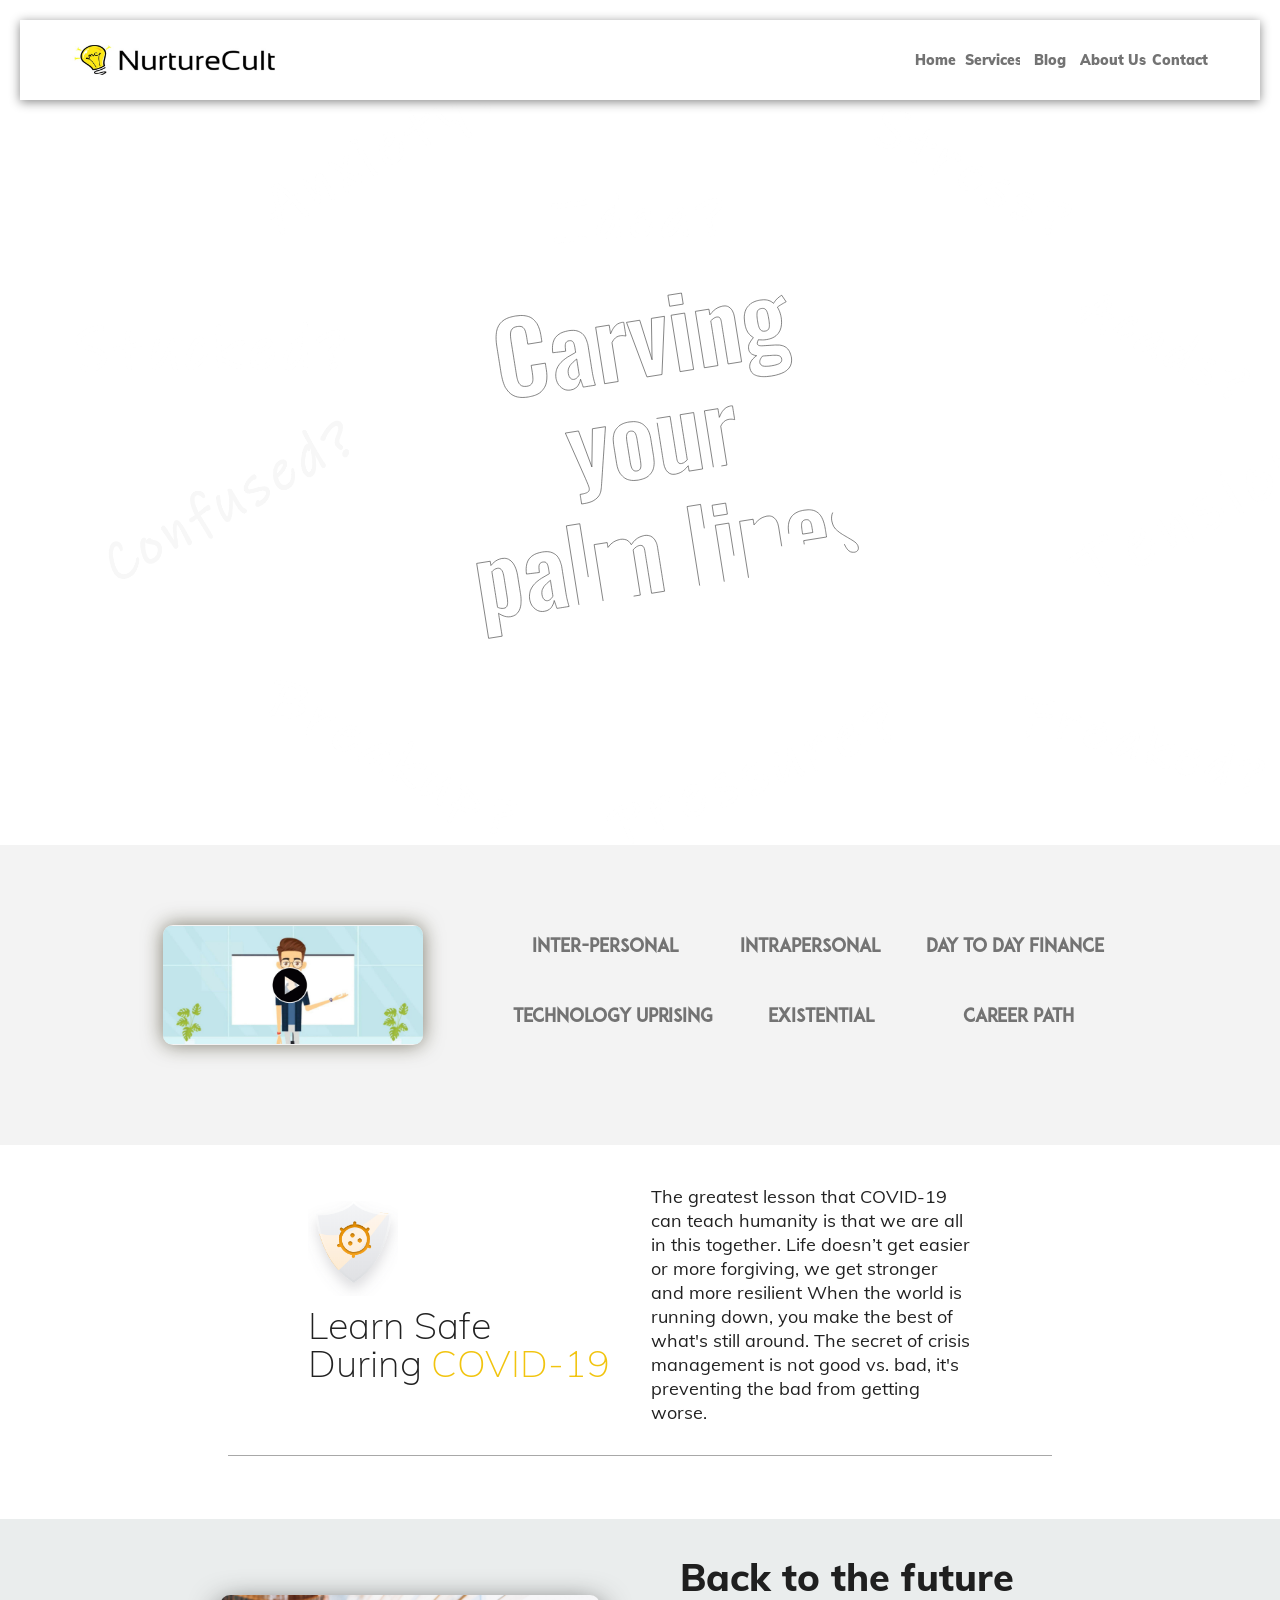
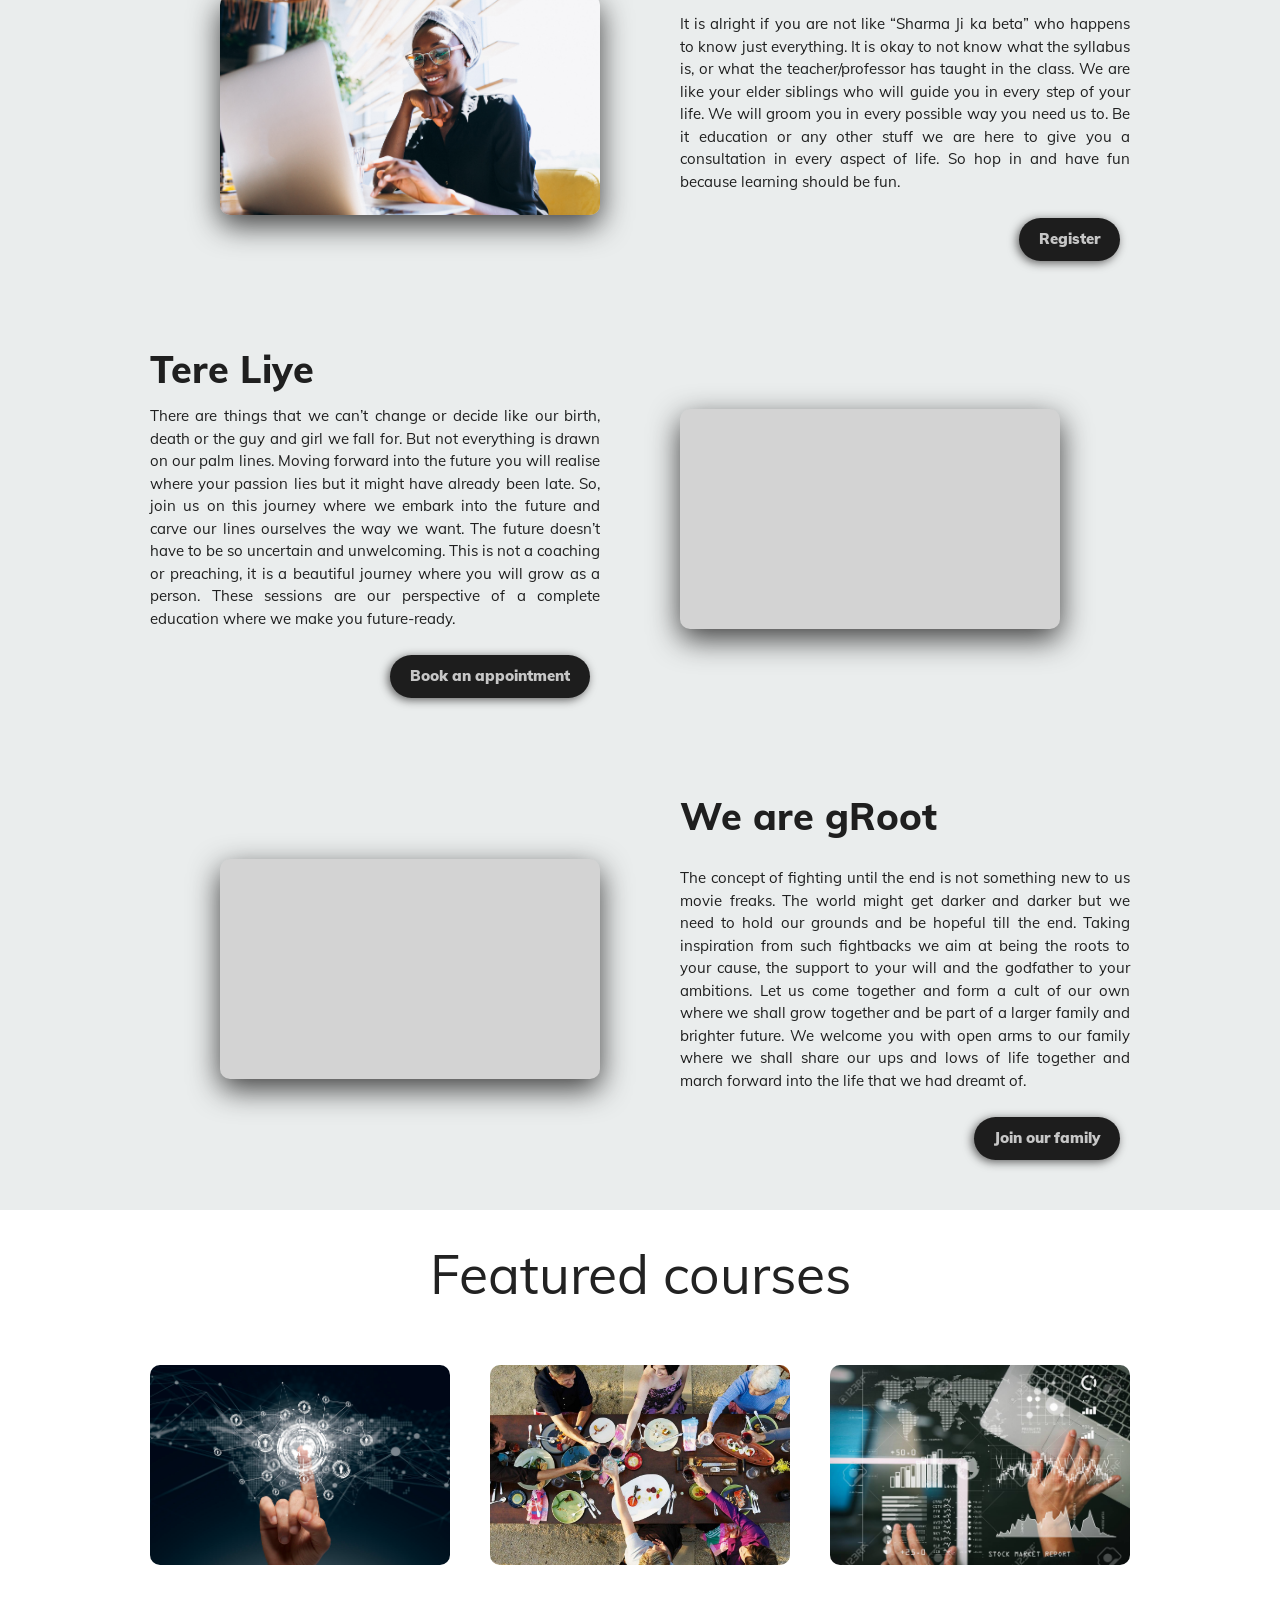
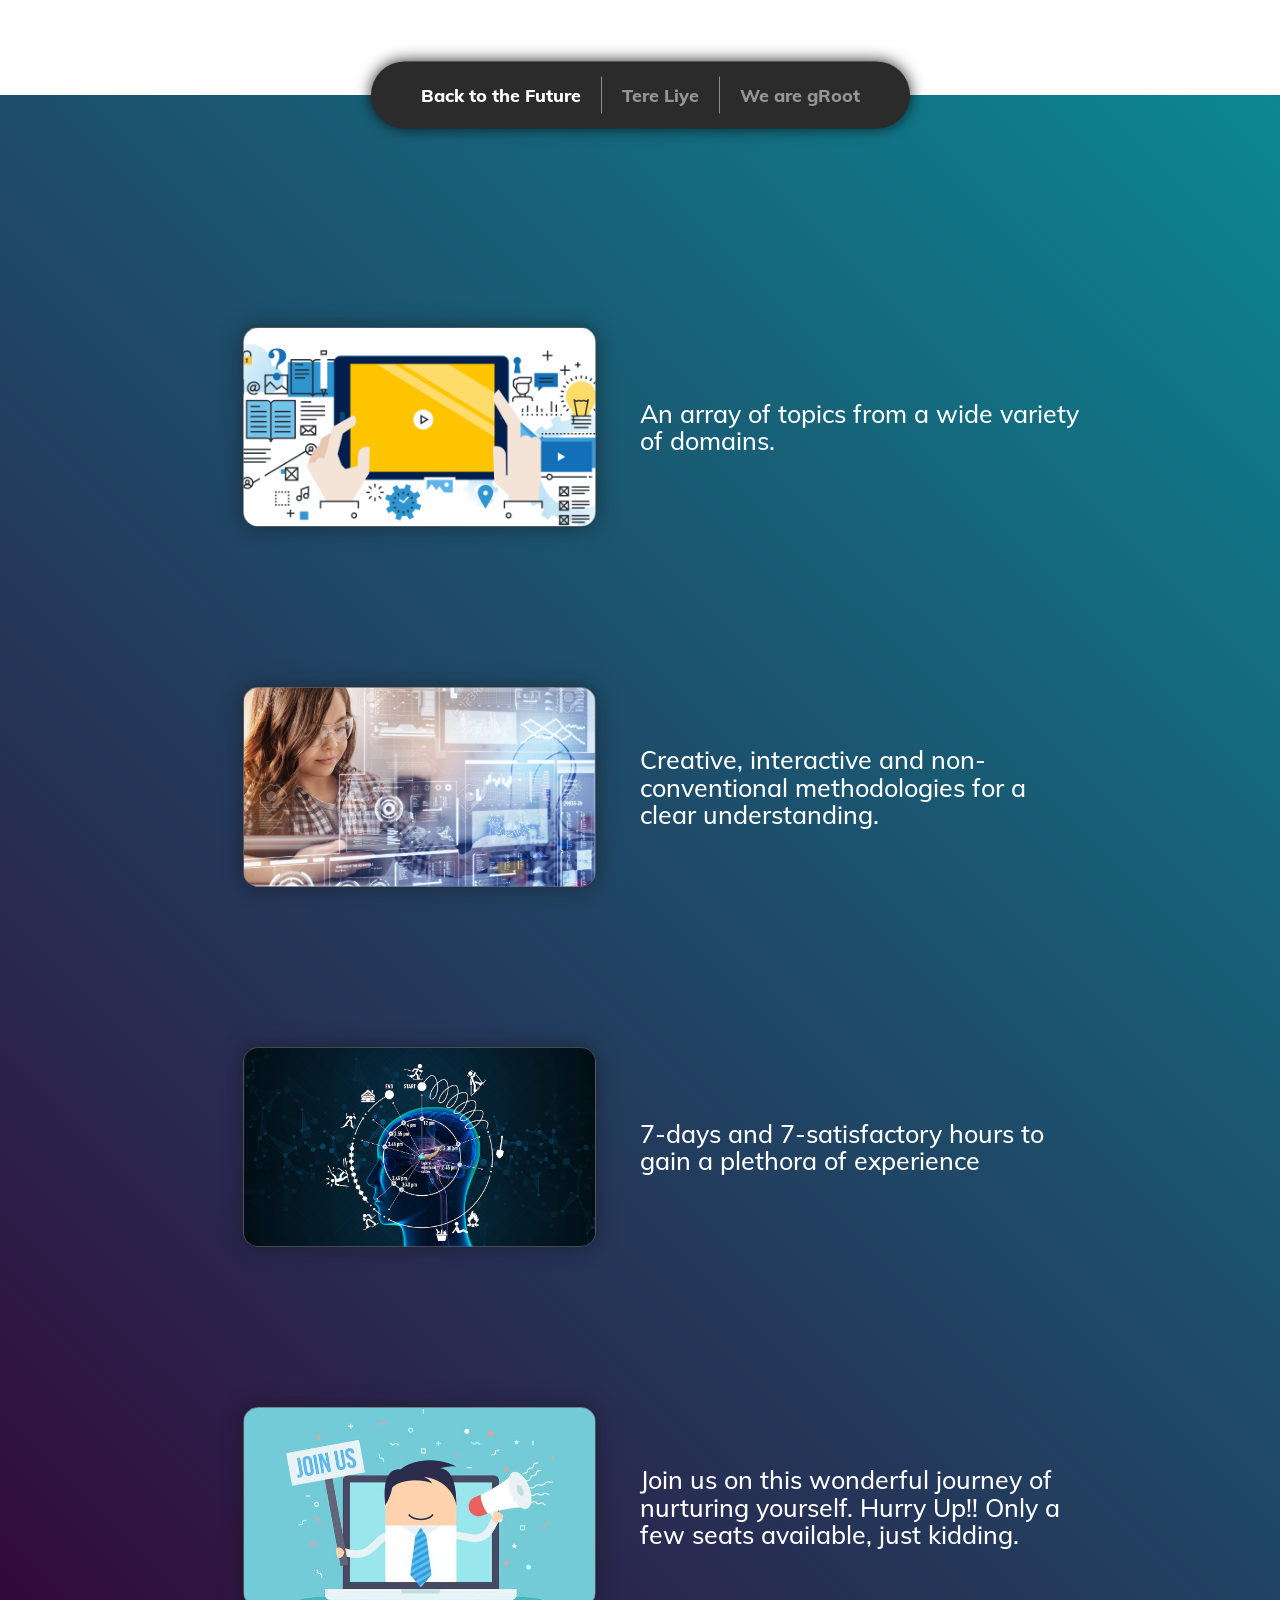
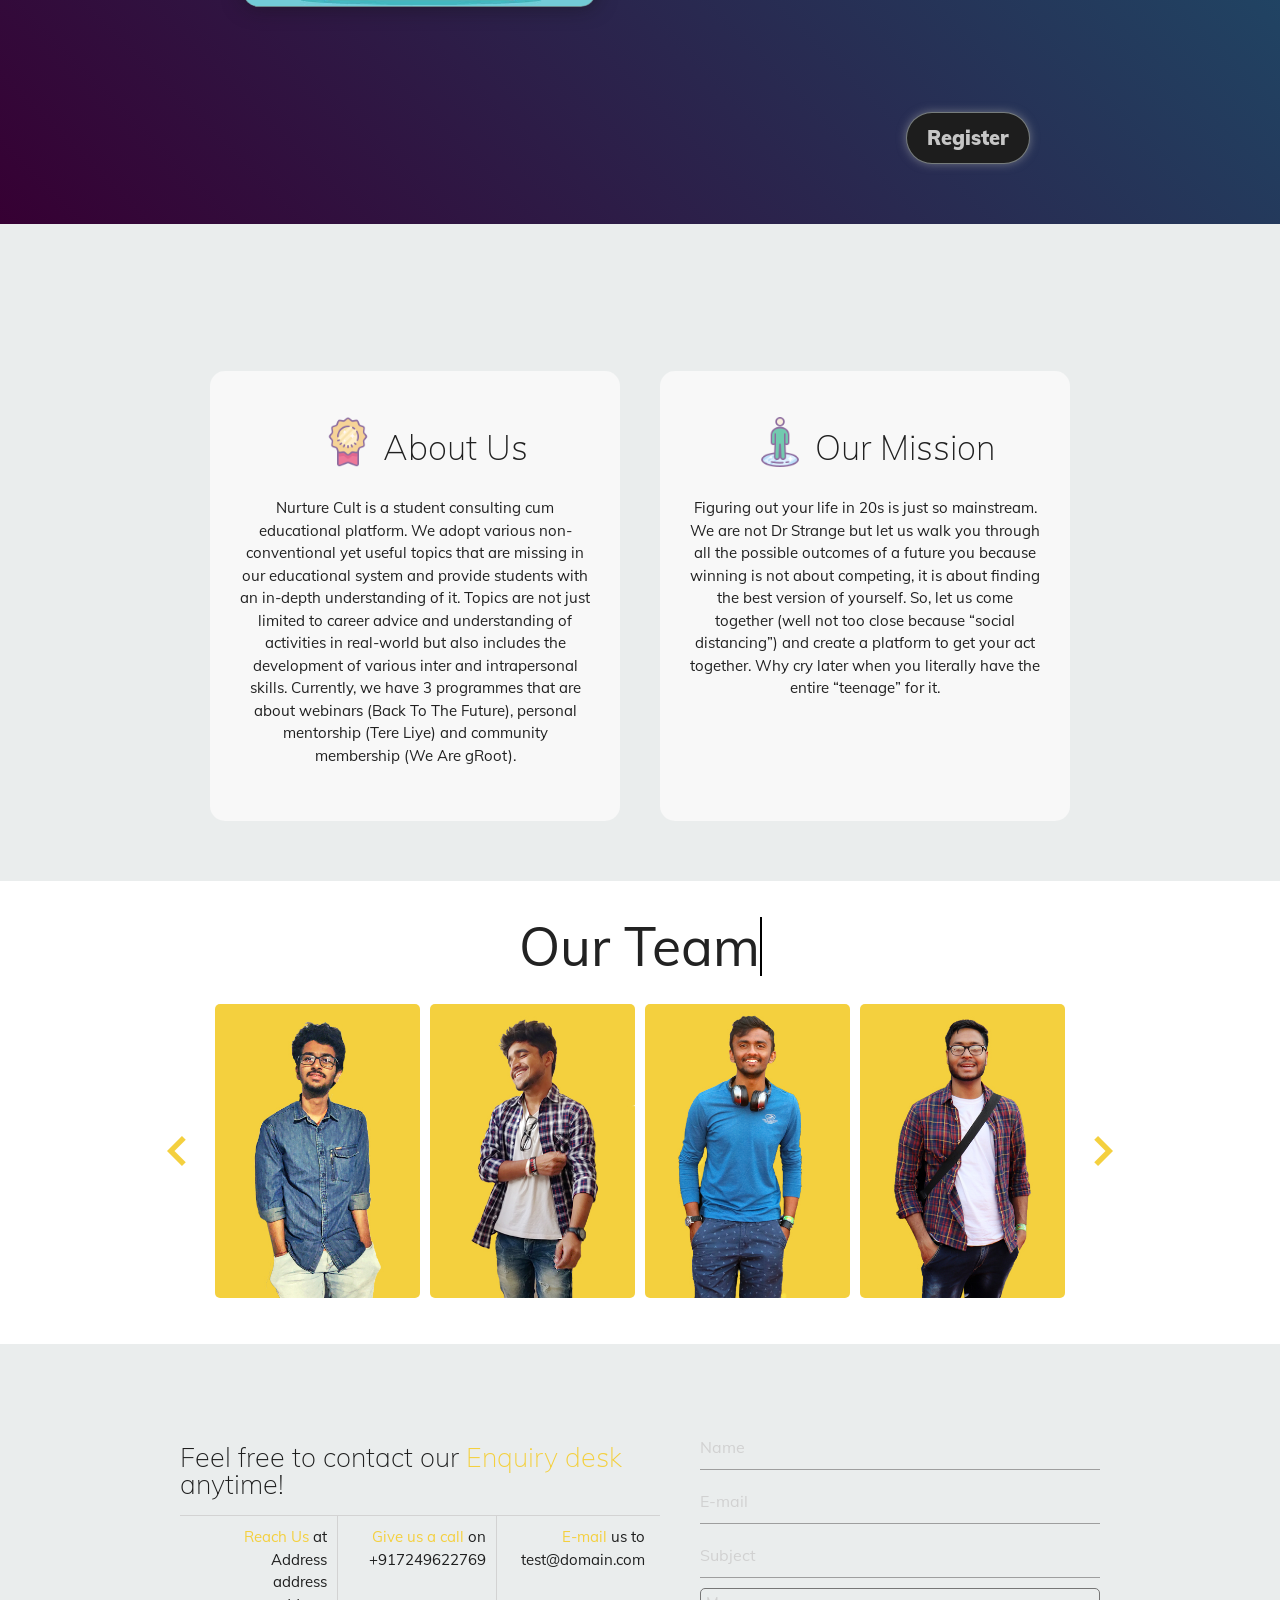
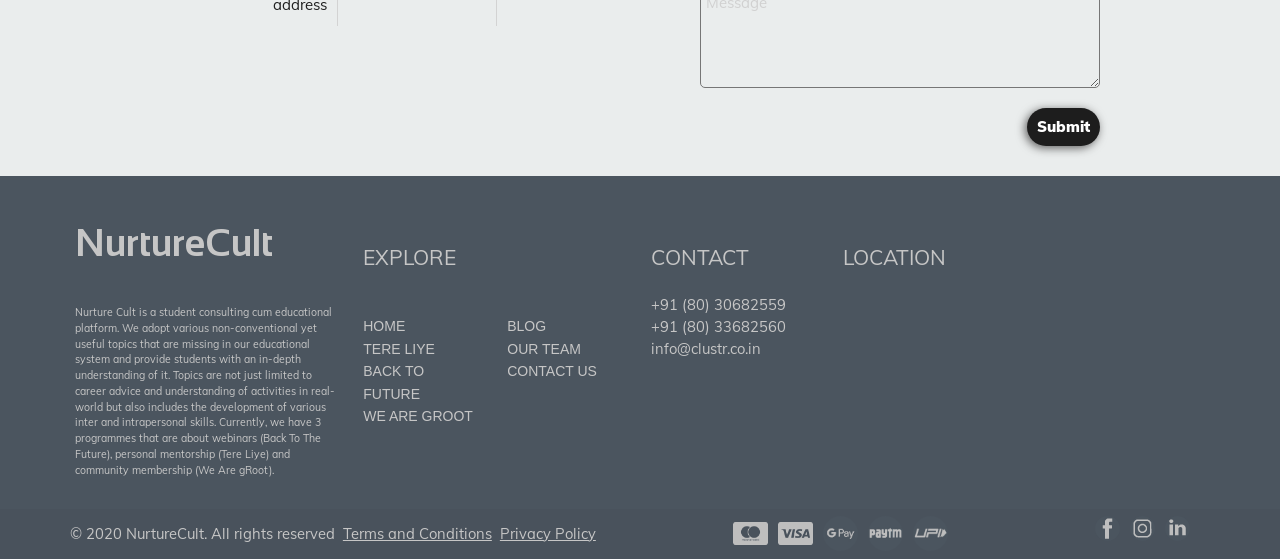
==== commit db9ee02f: "Add files via upload" ====
--- a/index.html
+++ b/index.html
@@ -501,6 +501,7 @@
 		.hcard{
 			
 			width: 300px;
+			max-width: 100%;
 			cursor: pointer;
 			height: 200px;
 			border-radius: 10px;
@@ -516,8 +517,8 @@
 		}
 		.hcont{
 			background-color: rgba(0, 0, 0, 0.699);
-			min-width:300px;
-			max-width:300px;
+			min-width:200px;
+			max-width:200px;
 			height: 100%;
 			display: flex;
 			border-radius: 10px;
@@ -855,12 +856,12 @@
 	
 	<div  style="width:100%;display:flex;align-items:center;flex-flow:column;margin:0px;">
 		<div class="row" style = "padding:30px 0px;margin:0px;border-bottom:1px solid rgb(168, 168, 168);justify-content:center !important;align-content:center !important;display:flex;flex-flow:row wrap;">
-			<div class="col s12 m5" style="width:500px;display:flex;justify-content:center !important;flex-flow:column;margin:0px">
+			<div class="col s12 m5" style="max-width:500px;display:flex;justify-content:center !important;flex-flow:column;margin:0px">
 				<img style="padding:0px;width:90px;height:95px" alt="" src="covid.png">
 				
 				<h3 class="rentSafe" style="margin-top:10px;height: fit-content;">Learn Safe <br>During <span style="color:#F1C40F;">COVID-19</span></br>
 			</div>
-			<div class="col s12 m5" style="width:500px;justify-content:center;margin:0px" style="font-size: 18px !important;">
+			<div class="col s12 m5" style="max-width:500px;justify-content:center;margin:0px" style="font-size: 18px !important;">
 				<div class="rentSafePara" style="text-align:left;font-size:18px" >
 					The greatest lesson that COVID-19 can teach humanity is that we are all in this together. Life doesn’t get easier or more forgiving, we get stronger and more resilient
 				When the world is running down, you make the best of what's still around. The secret of crisis management is not good vs. bad, it's preventing the bad from getting worse.
@@ -1192,7 +1193,7 @@
 			<div class="dyninfo">
 				<div>
 					<div class="dynholder">
-						<div class="dynimg" style="background-image: url(gr3.jpg);"></div>
+						<div class="dynimg" style="background-image: url(gr3.jpg); "></div>
 					</div>
 				</div>
 				<div class="dynpara">Career-related advice (eg. CV building, public speaking)Free exclusive webinars having prominent speakers, free mentorship, personal updates on all our activities and virtual parties.</div>
@@ -1379,7 +1380,6 @@
 			<textarea  style="height: 100px;border-radius:5px;padding:5px"placeholder="Message"></textarea>
 			<input type="submit" class="search2" style="padding:10px;margin:20px;margin-bottom:0px;margin-left:100%;transform:translateX(-100%); width:fit-content;border:none">
 		</form>
-
 </div>
 	</div>
 	
@@ -1634,9 +1634,7 @@
 });
 	 </script>
 	 <script src="skrollr.js"></script>
-	 <script type="text/javascript">
-		var s = skrollr.init();
-		</script>
+	 
     <script src="https://cdnjs.cloudflare.com/ajax/libs/materialize/1.0.0/js/materialize.min.js"></script>
 	<!-- <script src="particles.min.js"></script> -->
 	<script>
--- a/style.css
+++ b/style.css
@@ -1,6 +1,7 @@
 body{
     font-size: 1.4em;
     height: fit-content !important;
+    width: fit-content;
     }
 video:hover{
     transform: scale(1.1);
@@ -90,8 +91,8 @@
     width: 100%;
     min-height: 350px;
     flex-flow: row wrap ;
-    align-items: center;
-    justify-content: center;
+    align-items: center !important;
+justify-content: center !important;
     font-size: 25px !important;
     margin-bottom: 10px;
     display: flex;
@@ -100,12 +101,13 @@
 }
 .dyninfo div{
     width: 45%;
-    min-width: 400px;
+    min-width: 420px;
+
     height: fit-content;
     min-height: 200px;
     display: flex;
     justify-content: center;
-    align-items: left;
+    align-items: center;
     text-align: left;
     flex-flow: column;
 }
@@ -114,17 +116,14 @@
 
 
 .dynimg{
-    width: 100px ;
-    height:100px;
+    min-width: 100% !important;
     border-radius: 15px;
     transition: 0.7s cubic-bezier(0.39, 0.575, 0.565, 1);
     background-position: center;
     background-repeat: no-repeat;
     background-size: cover;
-    opacity: 1;
     z-index: 99;
     border: 0.5px solid rgba(102, 102, 102, 0.671);
-    box-shadow: 0px 0px 20px 0px rgba(20, 20, 20, 0.5);
     transition: 0.4s;
 		
 }
@@ -141,7 +140,8 @@
     
 }
 .dynholder{
-    min-width: fit-content;
+    max-width: 400px !important;
+    min-width: 80% !important;
     border-radius: 15px;
     padding: 0px;
     margin: 0px;
@@ -596,7 +596,8 @@
 
  @media  (max-width: 800px) {
     .dynswitch{
-        font-size: 2vw !important;
+        font-size: 2.2vw !important;
+        padding: 7.5px 15px;
     }
     .teamdesc h5{
         font-size: 2vw;
@@ -631,6 +632,14 @@
 
  }
 
+ @media  (max-width: 430px) {
+    .postSpace{
+        display: none !important;
+    }
+    .inputSpace{
+        min-width: 100% !important;
+    }
+ }
 
  
 
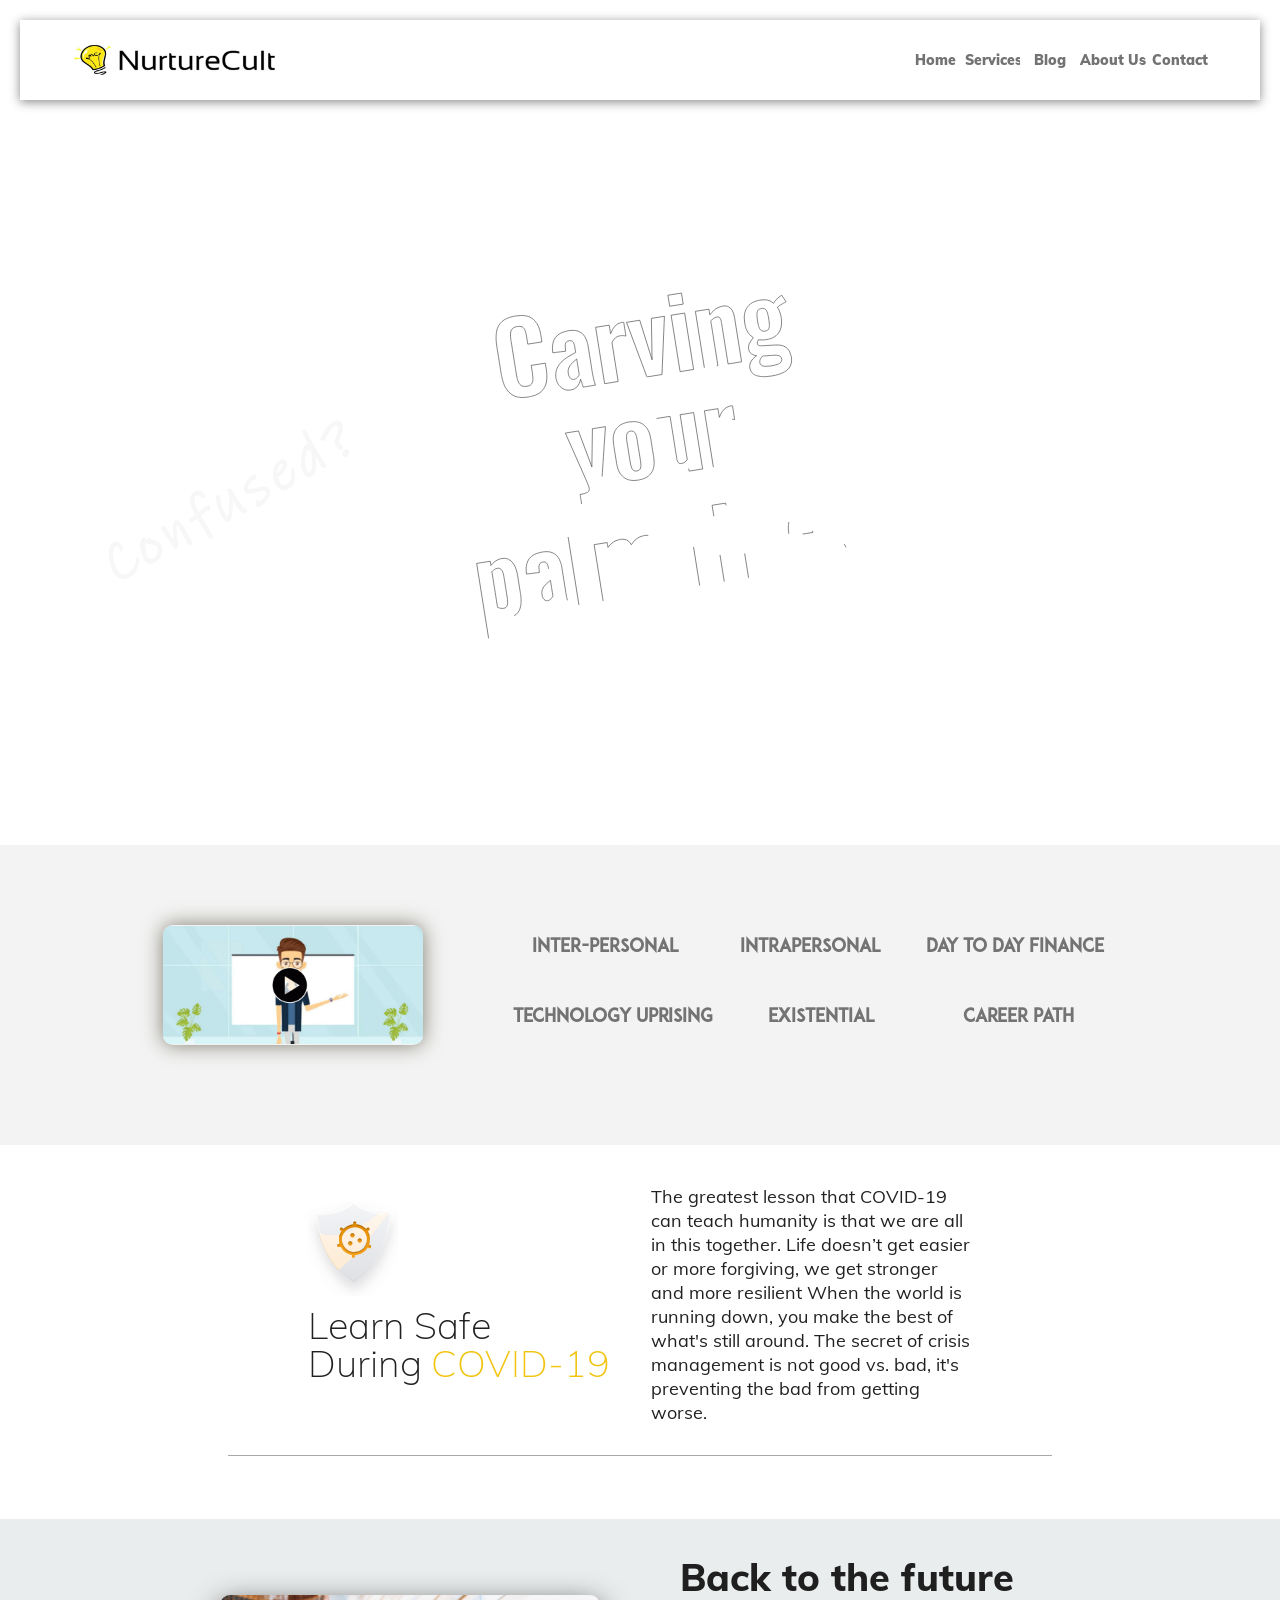
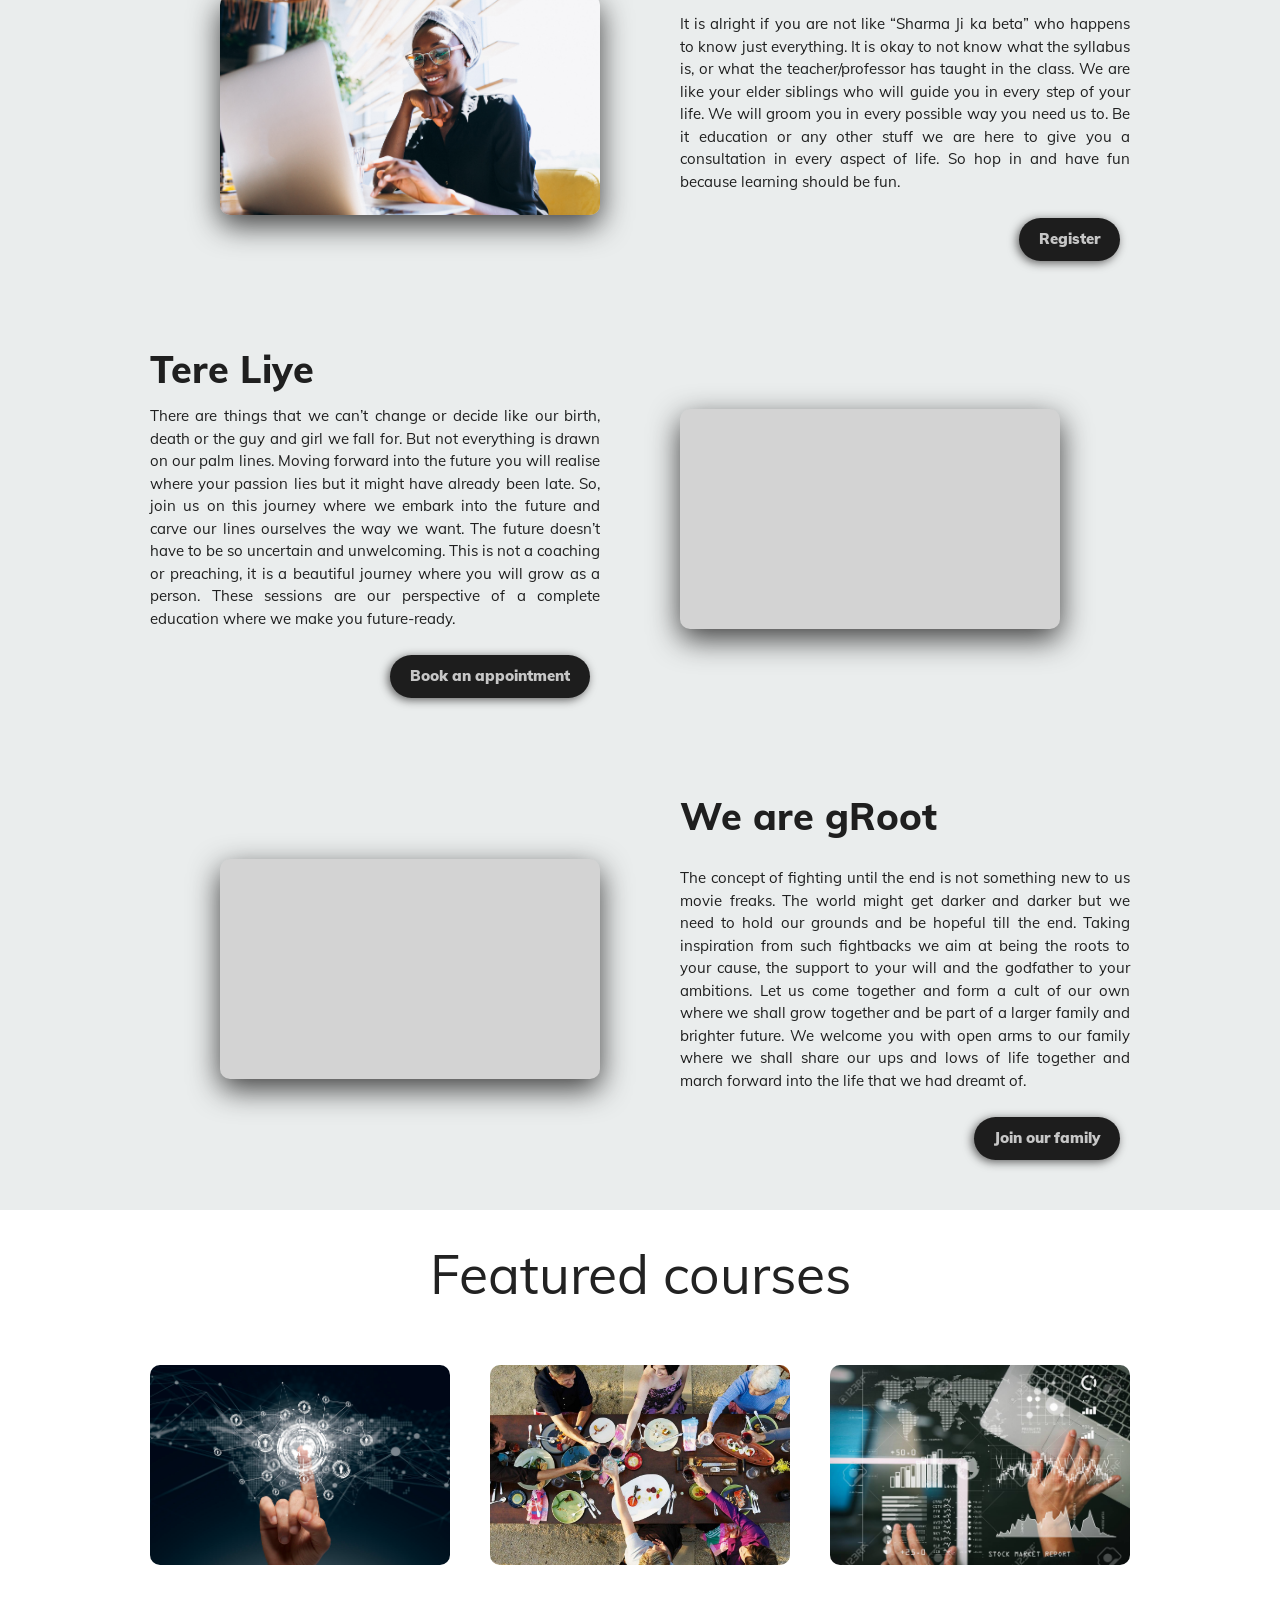
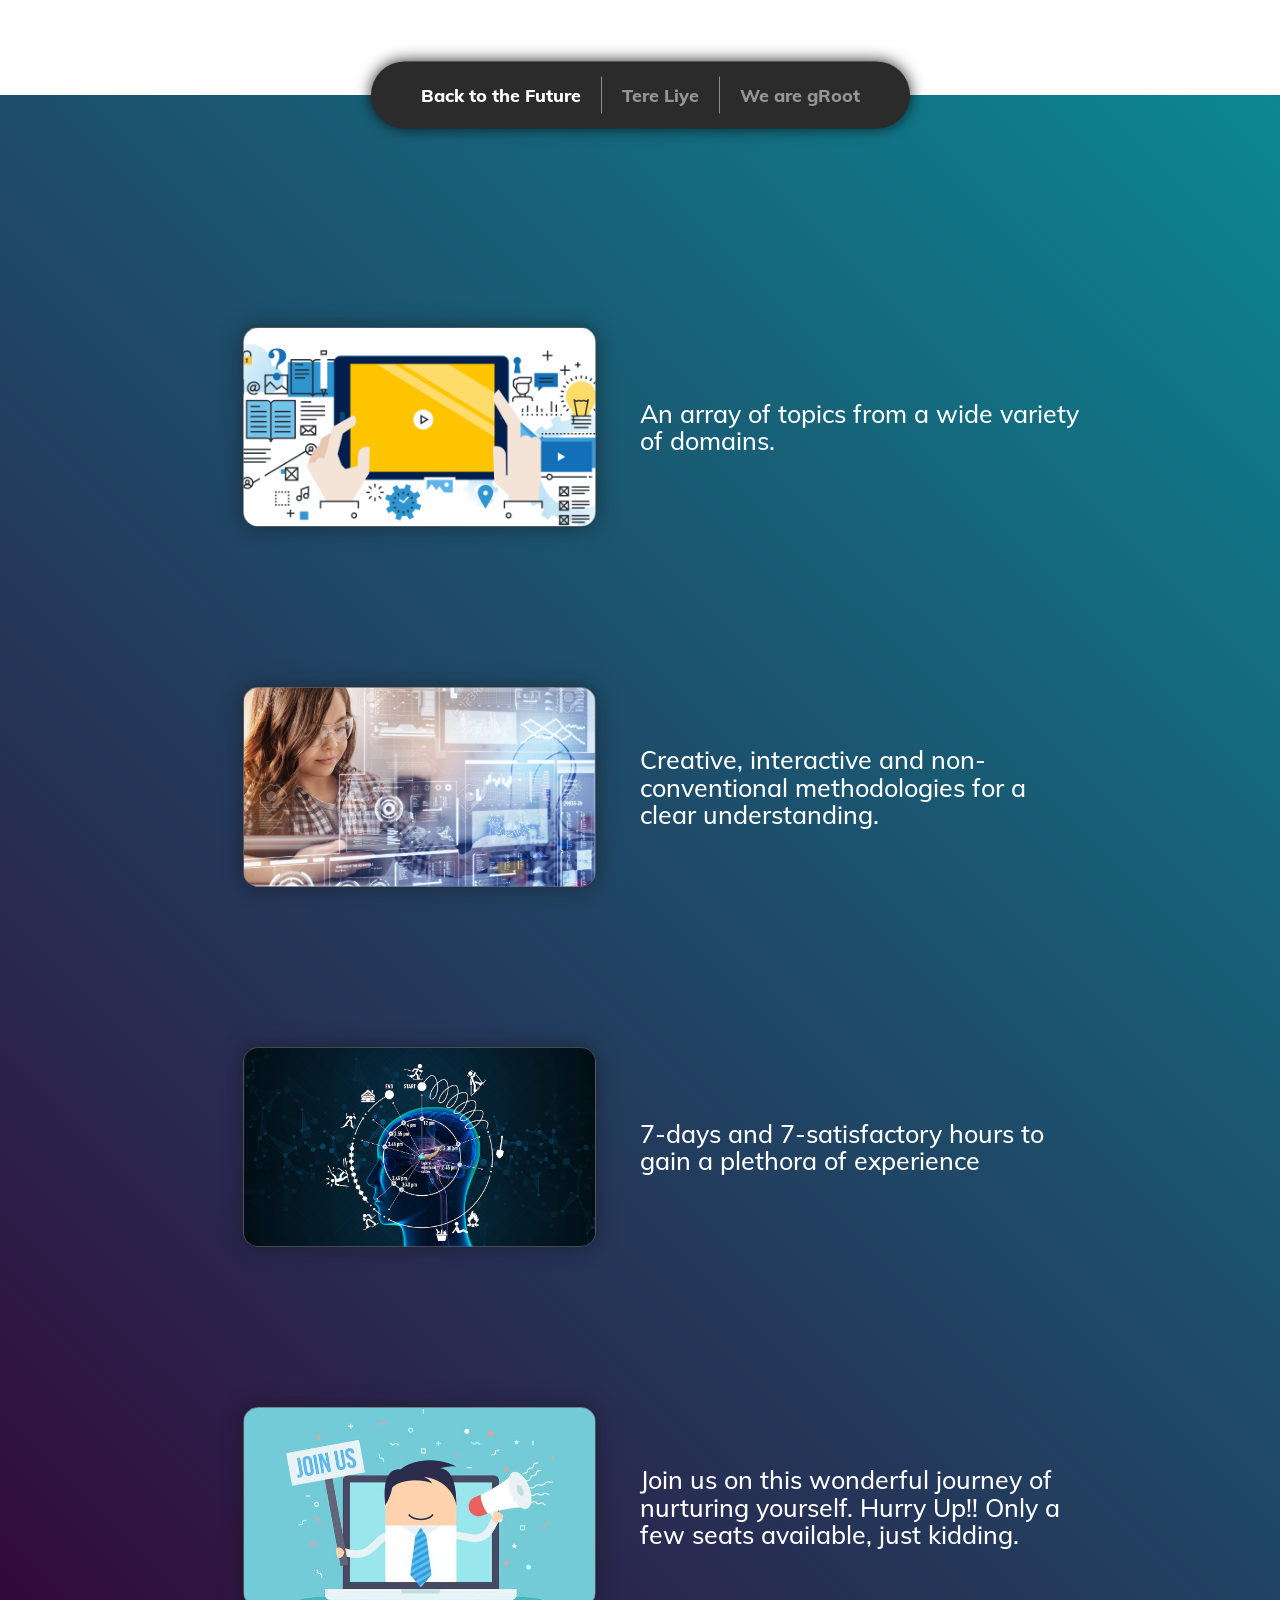
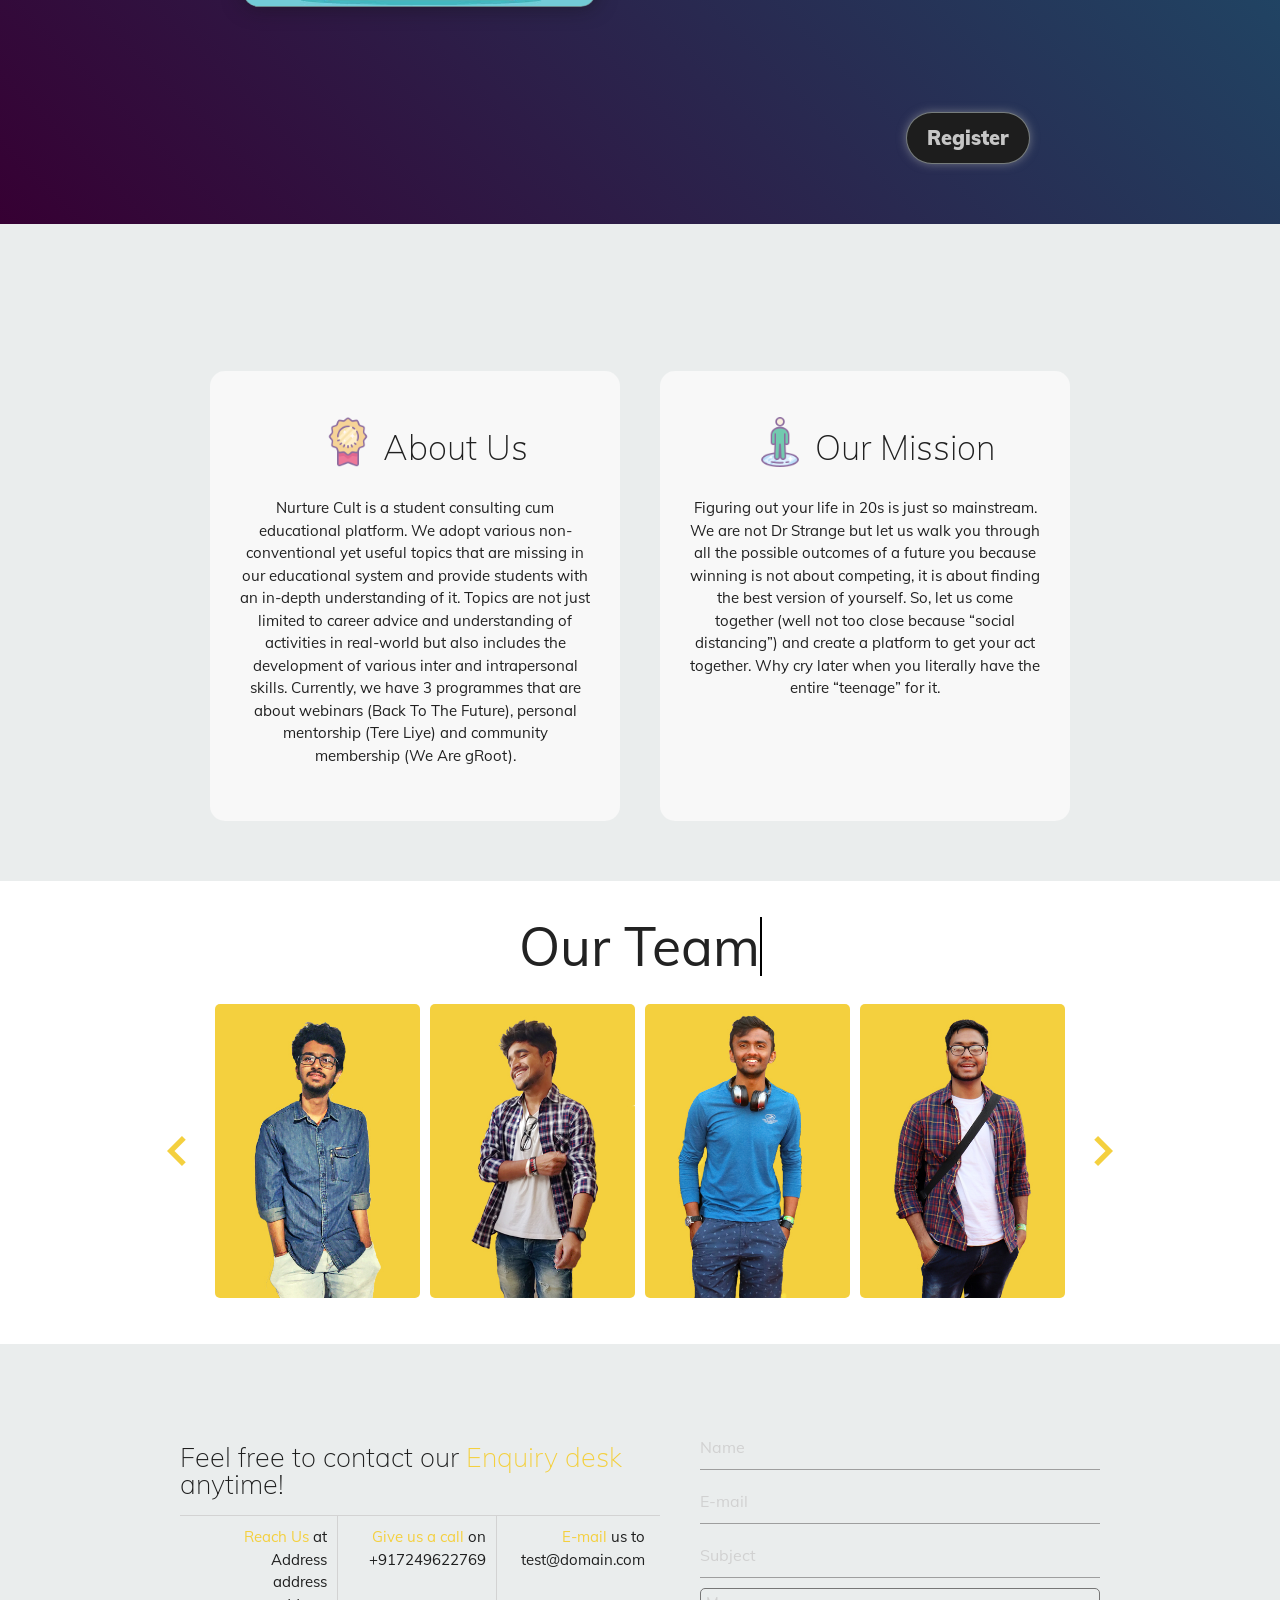
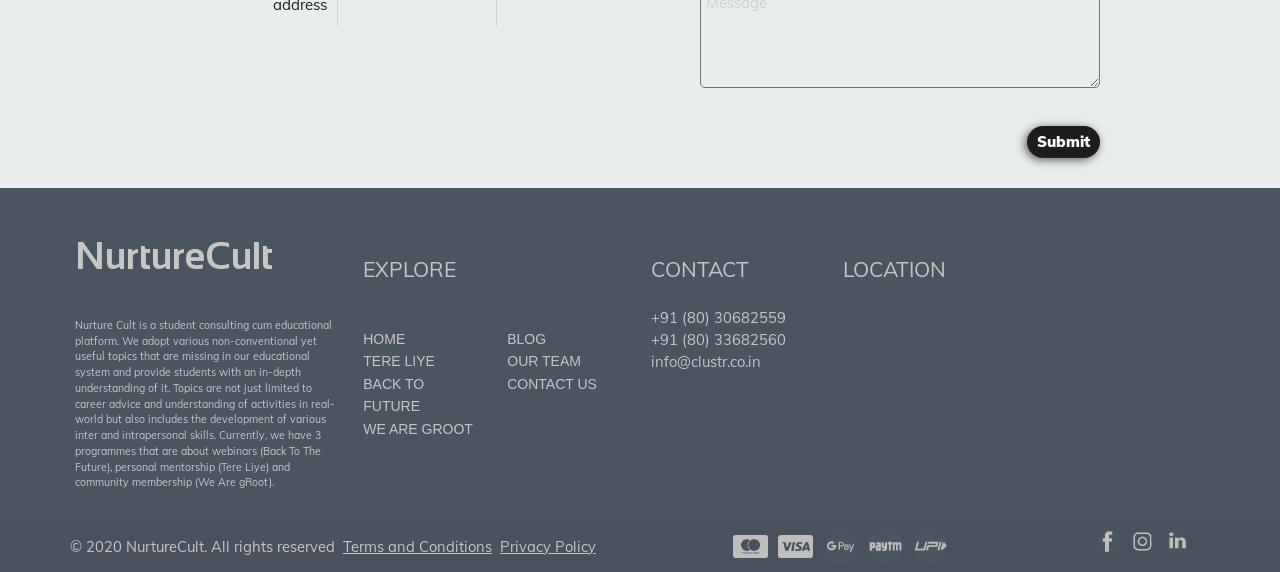
==== commit 5bf12a23: "Add files via upload" ====
--- a/index.html
+++ b/index.html
@@ -63,6 +63,7 @@
 			font-family: proxima-nova,sans-serif;
 			overflow-y: scroll !important ;
 			-webkit-overflow-scrolling: touch;
+			position: absolute;
 		}
 		body *{
 			transition: 0.7s cubic-bezier(0.39, 0.575, 0.565, 1);
@@ -385,6 +386,7 @@
 			text-align: center;
 			font-size: 15px;
 			color: white;
+			cursor: pointer;
 			width: fit-content;
 			display: flex;
 			bottom: 0px;
@@ -1373,12 +1375,14 @@
 					</div>
 				</div>
 			</div>
-		<form class="inputSpace" style="display: flex;min-width:400px;max-width:100%;margin:10px auto;">
-			<input placeholder="Name" >
-			<input placeholder="E-mail" >
-			<input style="margin-bottom: 10px;" placeholder="Subject" >
-			<textarea  style="height: 100px;border-radius:5px;padding:5px"placeholder="Message"></textarea>
-			<input type="submit" class="search2" style="padding:10px;margin:20px;margin-bottom:0px;margin-left:100%;transform:translateX(-100%); width:fit-content;border:none">
+		<form id="form" class="inputSpace" style="display: flex;min-width:400px;max-width:100%;margin:10px auto;">
+			<input id="namefield" required name="entry.37352416" placeholder="Name" >
+			<input id="emailfield" required name="entry.1878316948" placeholder="E-mail" >
+			<input id="subjectfield" required name="entry.1454958422" style="margin-bottom: 10px;" placeholder="Subject" >
+			<textarea id="messagefield" required name="entry.391054700" style="height: 100px;border-radius:5px;padding:5px"placeholder="Message"></textarea>
+			<div id="validaterror" style="color: rgb(204, 0, 0);opacity:0;margin:5px">Please fill the highlighted fields.</div>
+			<div id="success" style="color: green;opacity:0;display:none;margin:5px">Thank you! We will contact you soon.</div>
+			<div  onclick="contactsubmit()" class="search2" style="padding:5px 10px;margin:20px;margin-top:5px;margin-bottom:0px;margin-left:100%;transform:translateX(-100%); min-width:fit-content;border:none">Submit</div>
 		</form>
 </div>
 	</div>
@@ -1842,6 +1846,61 @@
 
 		getneww();getnewww();videoset();get51();getnew();get4();get11();get41();get42();Switch(1);
 	</script>
+	<script>
+		function contactsubmit(){
+			var field1 = $("#namefield").val();
+            var field2 = $("#emailfield").val();
+            var field3 = $("#subjectfield").val();
+			var field4 = $("textarea#messagefield").val();
+			if(field1 == ""){
+				document.getElementById("namefield").style.borderBottomColor = "red "
+				document.getElementById("validaterror").style.opacity = "1"
+			}else{
+				document.getElementById("namefield").style.borderBottomColor = "lightgray"
+			}
+			if(field2 == ""){
+				document.getElementById("emailfield").style.borderBottomColor = "red "
+			}else{
+				document.getElementById("emailfield").style.borderBottomColor = "lightgray "
+			}
+			if(field3 == ""){
+				document.getElementById("subjectfield").style.borderBottomColor = "red "
+			}else{
+				document.getElementById("subjectfield").style.borderBottomColor = "lightgray"
+			}
+			if(field4 == ""){
+				document.getElementById("messagefield").style.border = "red 1px solid "
+			}else{
+				document.getElementById("messagefield").style.border = "lightgray 1px solid"
+			}
+			if(field1 !== "" && field2 !== "" && field3 !== "" && field4 !== ""){
+				
+		$.ajax({
+			
+			url: "https://docs.google.com/forms/d/e/1FAIpQLScp-a4yF2OC4cxtzlBxmPbqvxgiOLvcP2WVe18rmrW6_aXKUA/formResponse?",
+			data: {"entry.37352416": field1, "entry.1878316948": field2, "entry.1454958422": field3, "entry.391054700": field4},
+			type: "POST",
+			dataType: "xml",
+			success: function(d)
+			{
+			},
+			error: function(x, y, z)
+				{
+
+					
+					document.getElementById("validaterror").style.display = "none "
+					document.getElementById("success").style.display = "flex "
+					document.getElementById("success").style.opacity = "1 "
+					document.getElementById("namefield").value = ""
+					document.getElementById("emailfield").value = ""
+					document.getElementById("subjectfield").value = ""
+					document.getElementById("messagefield").value = ""
+				}
+		});
+		return false;
+	}
+	}
+	</script>
 	<script src="common1.js"></script>
 	</body>
  </html>
--- a/style.css
+++ b/style.css
@@ -639,9 +639,12 @@
     .inputSpace{
         min-width: 100% !important;
     }
+    #nav11{
+        opacity: 0;
+    }
  }
 
- 
-
-
+.inputSpace *{
+    transition: 0.4s cubic-bezier(0.6, 0.04, 0.98, 0.335);
+}
  
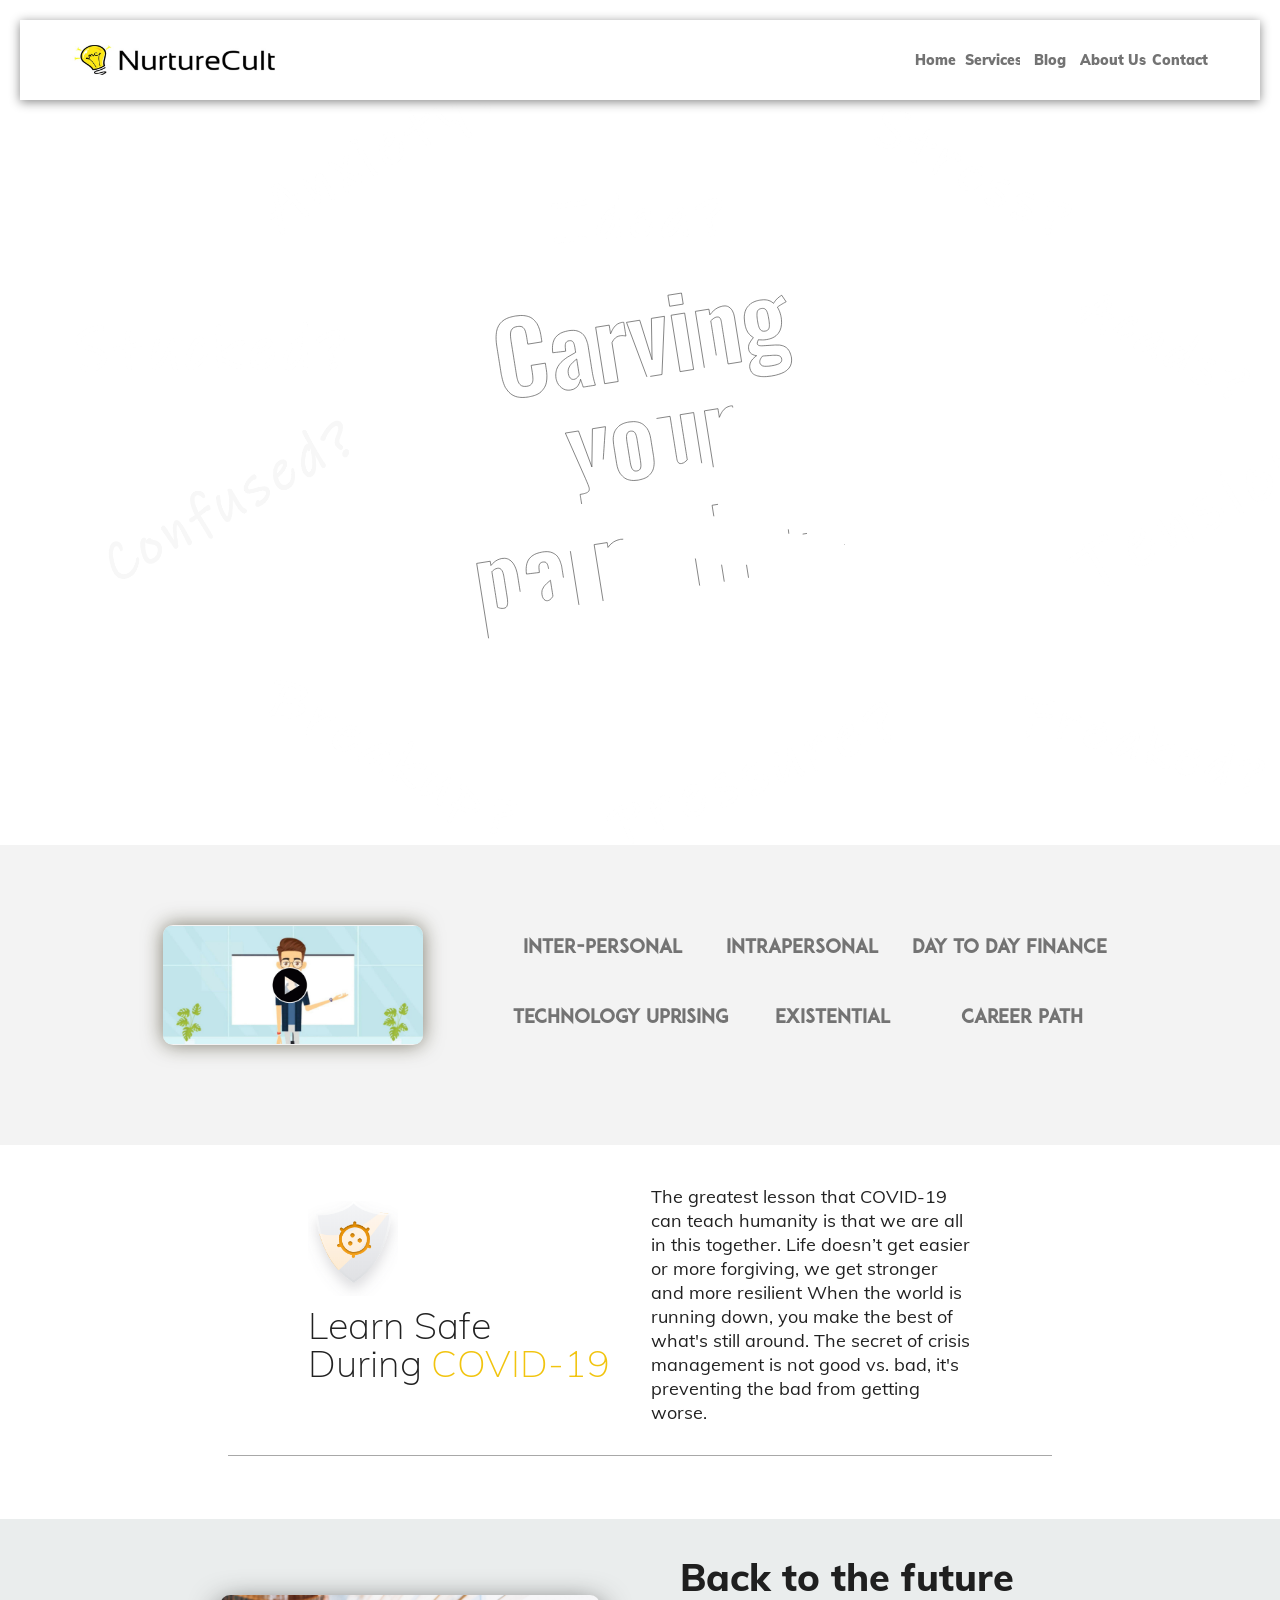
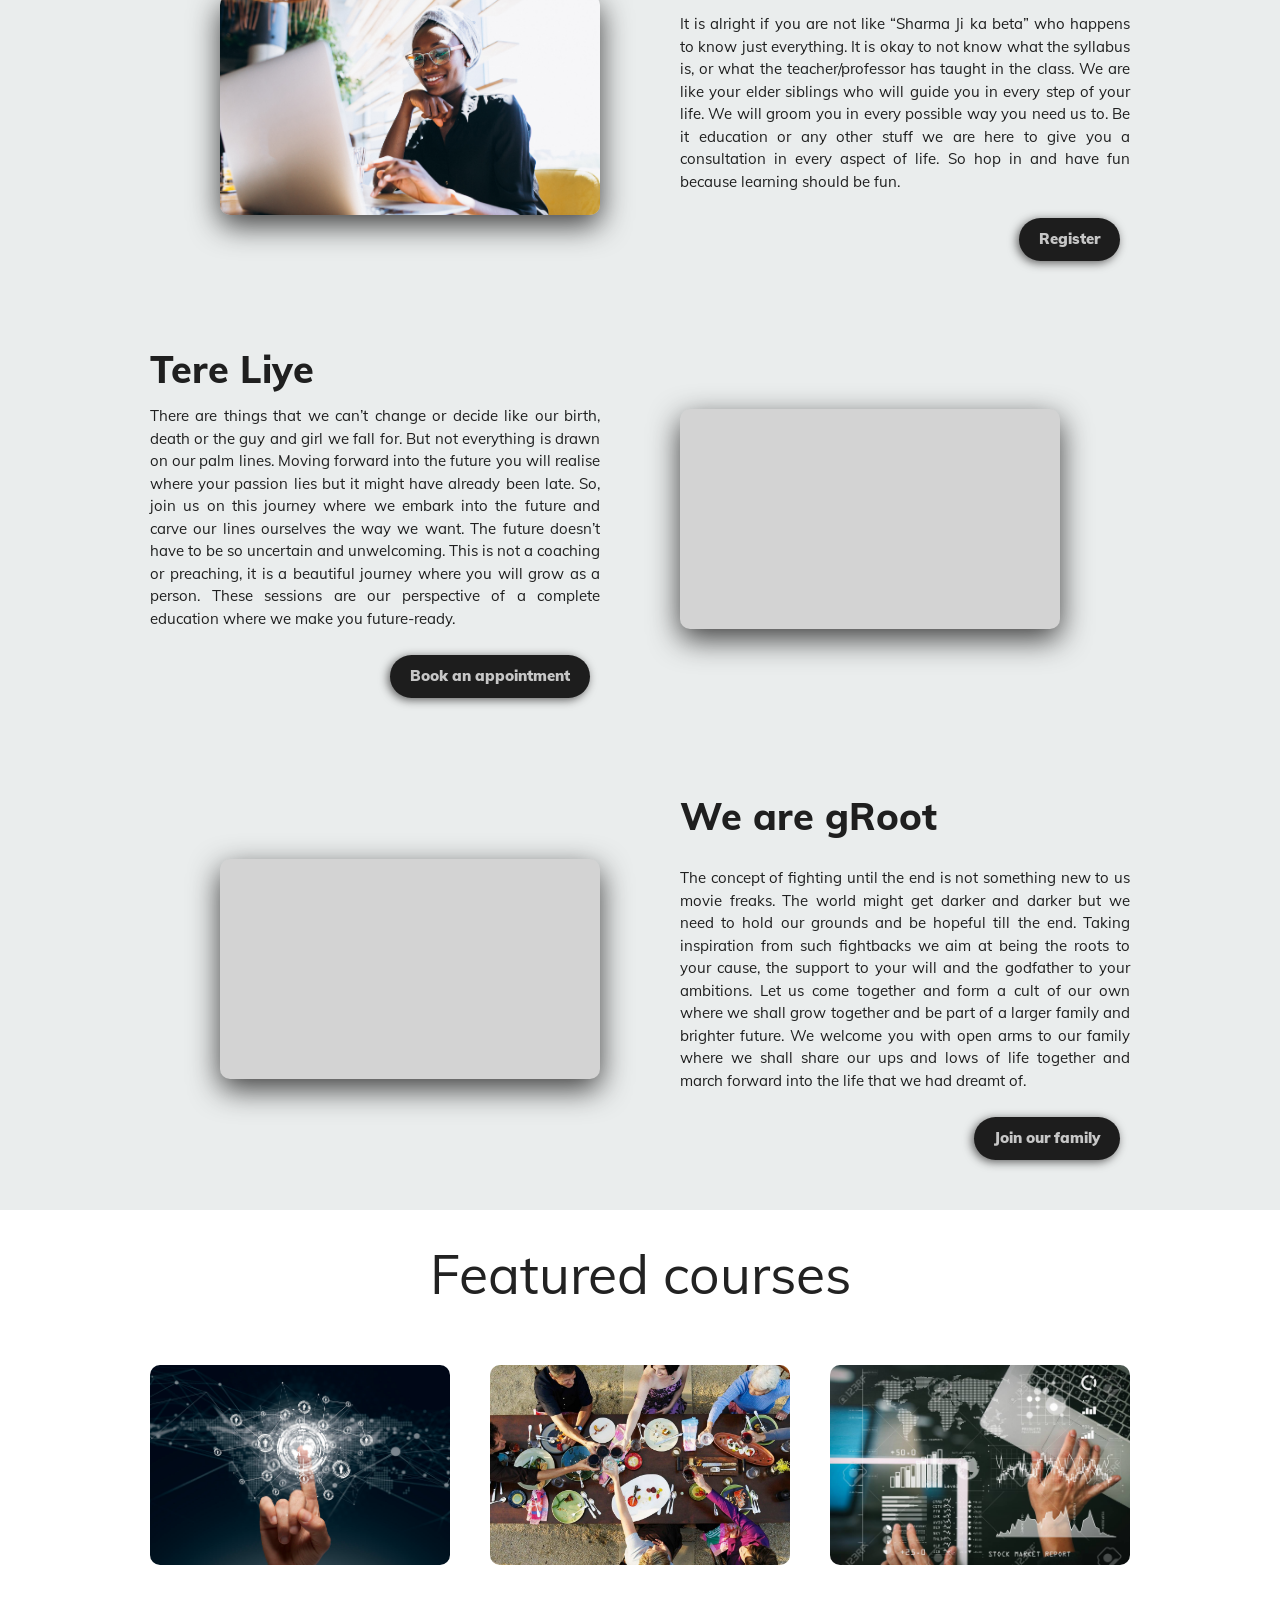
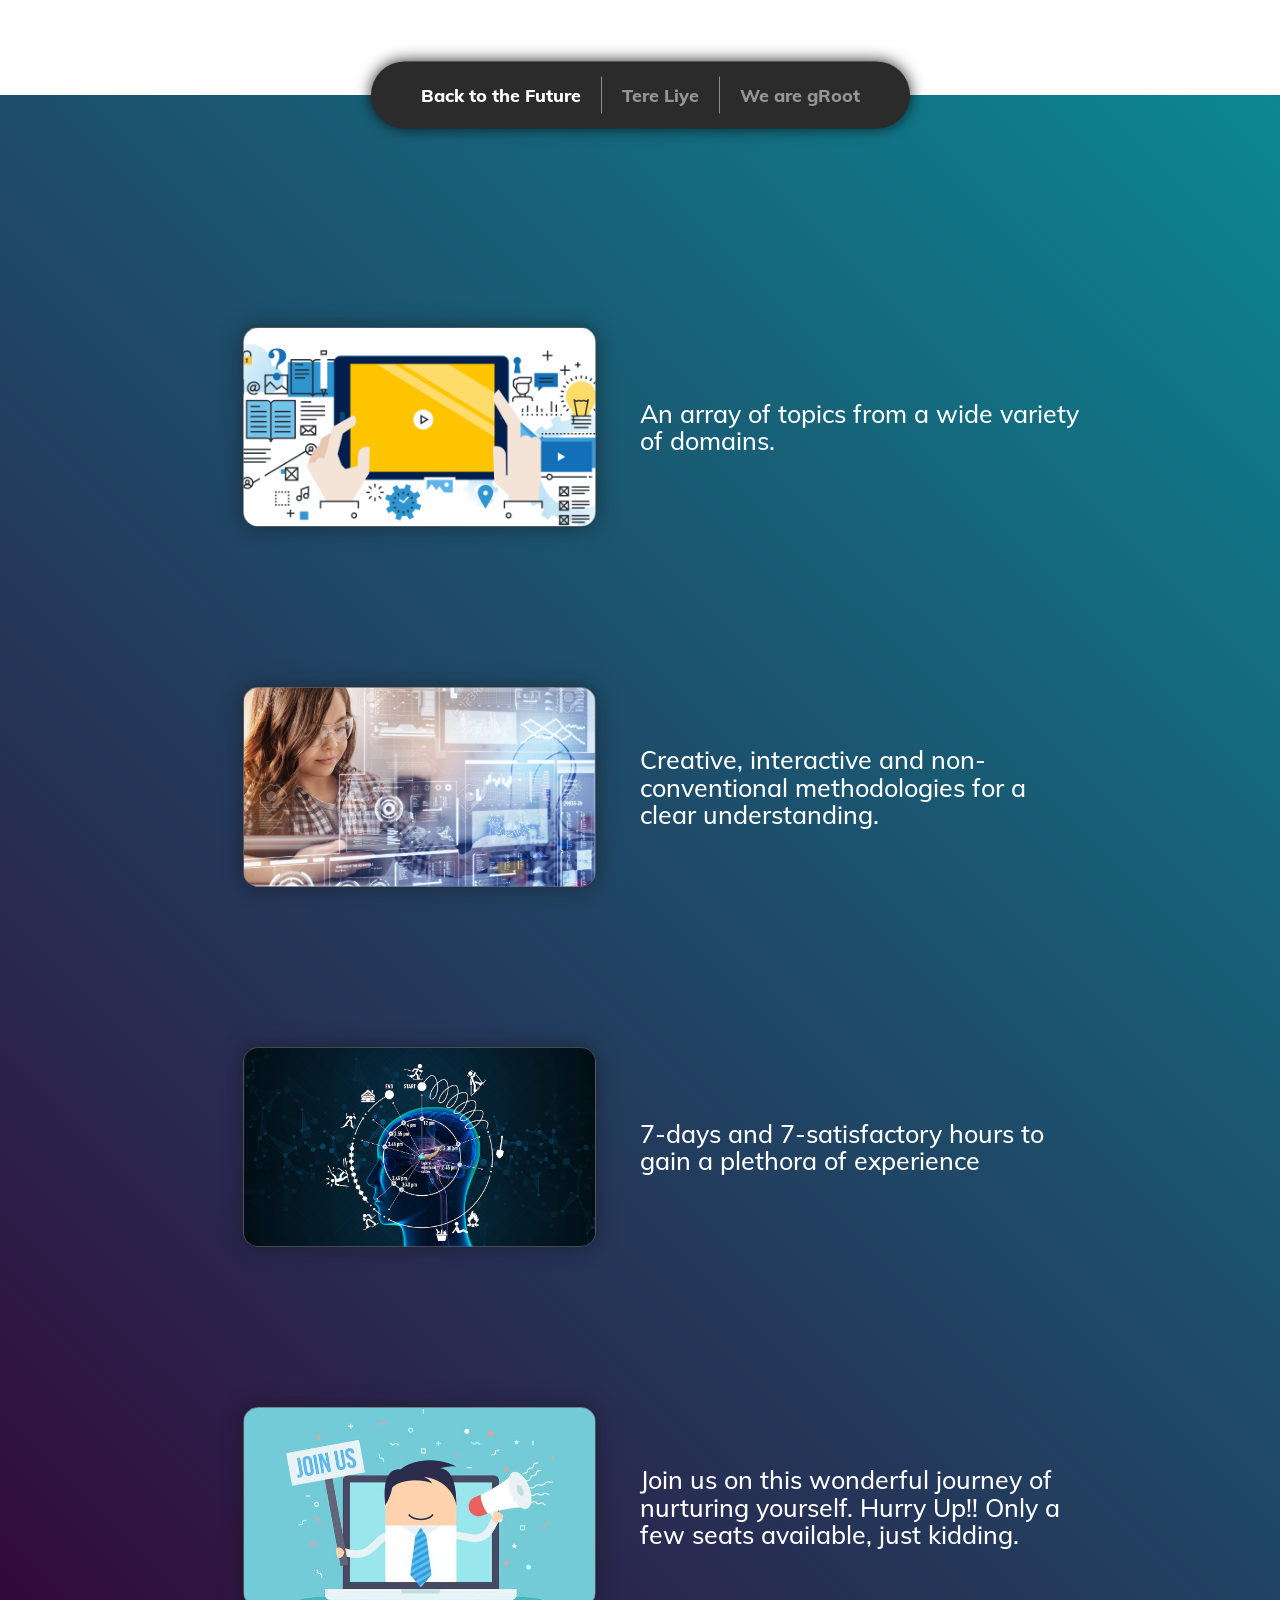
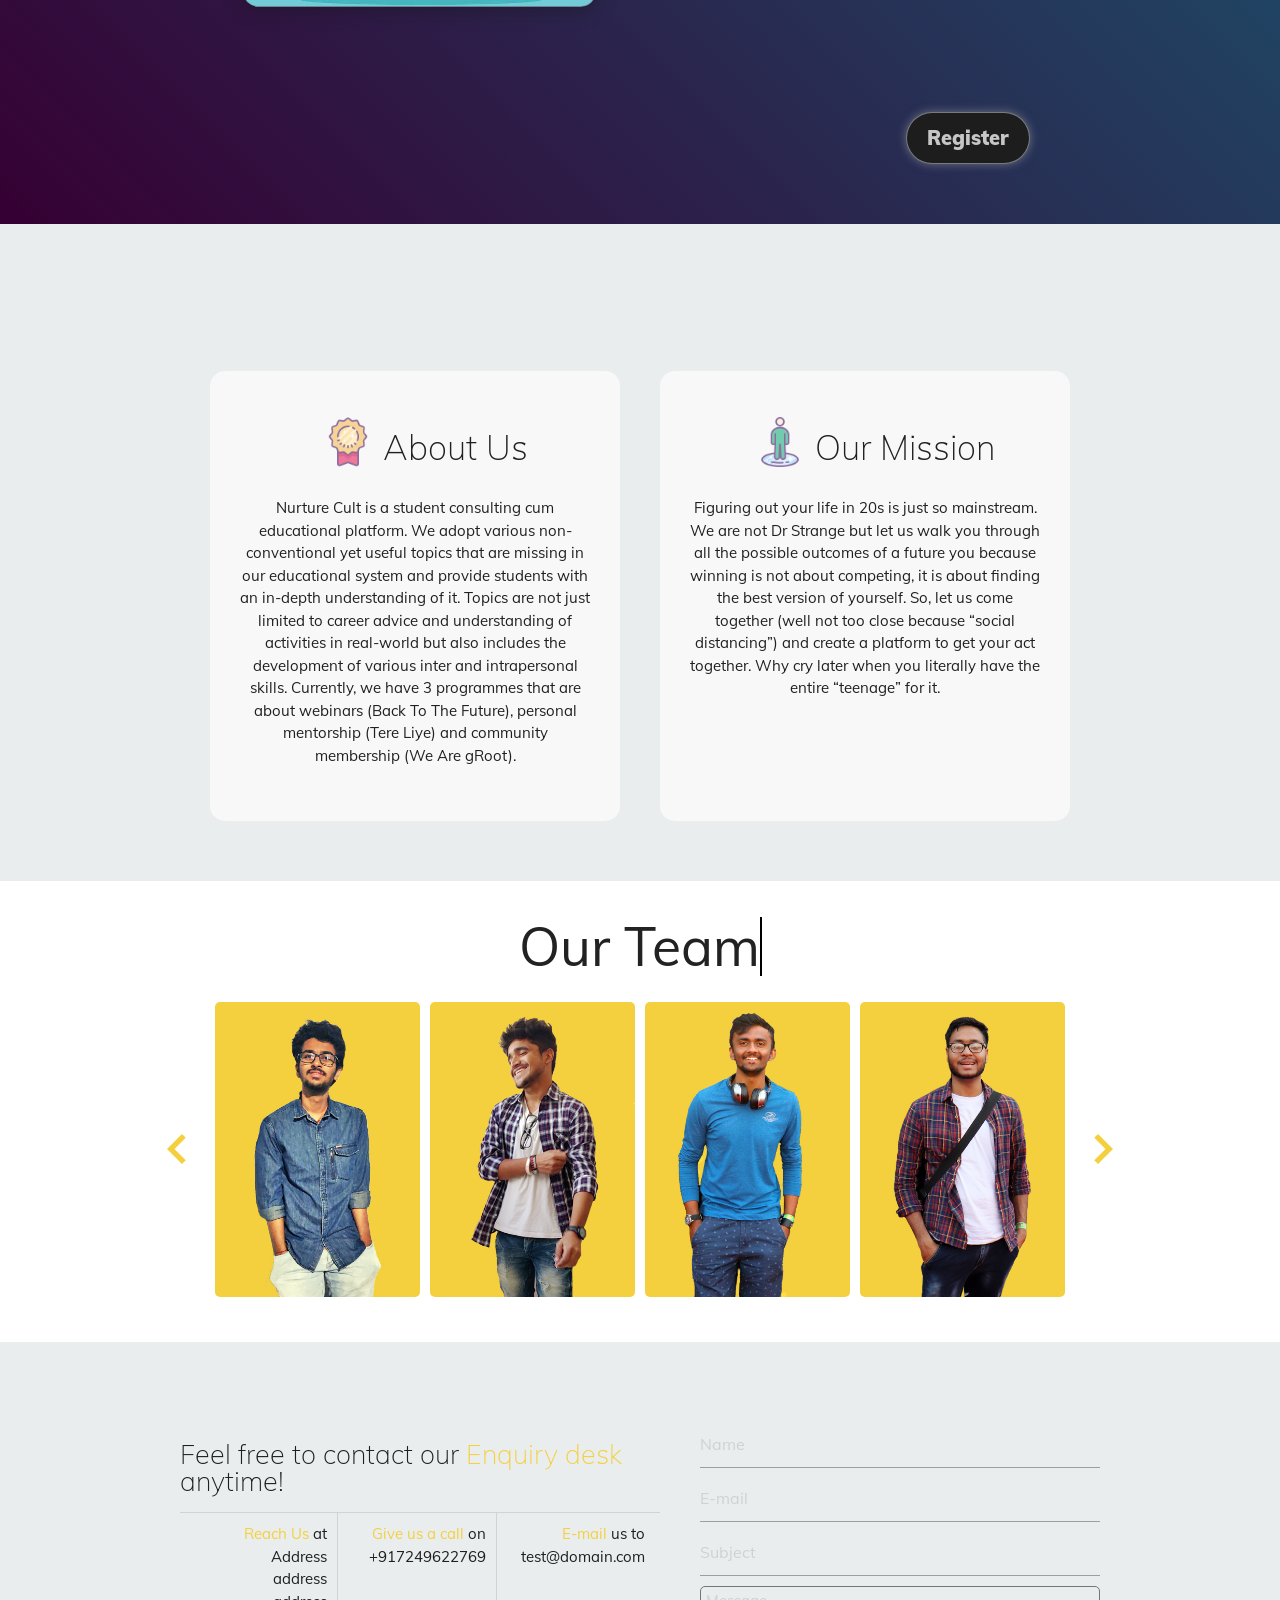
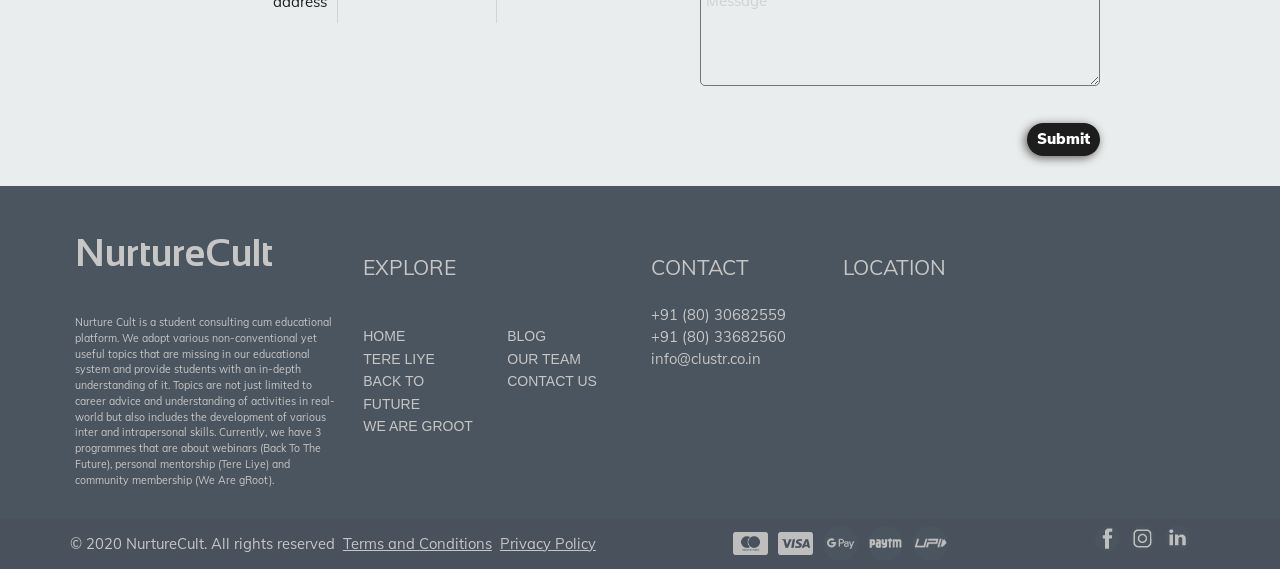
==== commit 2617346b: "Add files via upload" ====
--- a/index.html
+++ b/index.html
@@ -3,24 +3,24 @@
    <head>
      <!--Import Google Icon Font-->
      <link rel="stylesheet" href="https://cdnjs.cloudflare.com/ajax/libs/materialize/1.0.0/css/materialize.min.css">
-     
+
 
 	 <link rel="stylesheet" href="https://cdnjs.cloudflare.com/ajax/libs/font-awesome/4.7.0/css/font-awesome.min.css">
 
      <!-- Compiled and minified CSS -->
     <link rel="stylesheet" href="https://cdnjs.cloudflare.com/ajax/libs/materialize/1.0.0/css/materialize.min.css">
-	 
+
 
     <!-- Font Awesome -->
     <link href="https://maxcdn.bootstrapcdn.com/font-awesome/4.7.0/css/font-awesome.min.css" rel="stylesheet">
      <!--Import Google Icon Font-->
      <link rel="stylesheet" href="https://cdnjs.cloudflare.com/ajax/libs/materialize/1.0.0/css/materialize.min.css">
-	
+
 	<link rel="stylesheet" href="https://cdnjs.cloudflare.com/ajax/libs/font-awesome/4.7.0/css/font-awesome.min.css">
-	
-	
+
+
      <!-- Compiled and minified CSS -->
-	 
+
 	 <!--Import icons-->
 	 <link href="https://fonts.googleapis.com/icon?family=Material+Icons" rel="stylesheet">
 	 <link href="https://fonts.googleapis.com/css2?family=Yanone+Kaffeesatz&display=swap" rel="stylesheet">
@@ -32,12 +32,12 @@
      <meta name="viewport" content="width=device-width, height=device-height, initial-scale=1.0, user-scalable=yes">
 	 <link rel="stylesheet" href="header.css">
 	 <link rel="stylesheet" href="footer.css">
-	 <link rel="shortcut icon" href="../favicon.ico"> 
+	 <link rel="shortcut icon" href="../favicon.ico">
 	 <!-- jquery -->
 	<script src="jquery.min.js"></script>
 	<script src="jquery.hover3d.js"></script>
 	<link rel="stylesheet" href="style.css">
-	
+
 	<link rel="stylesheet" href="header.css">
 	<script>
 		document.getElementById("svg").style.opacity ="0"
@@ -54,7 +54,7 @@
 			document.getElementById("linkcont").style.overflow = "hidden";
 		  }
 	</script>
-	
+
 	<style>
 		html{
 			scroll-behavior: smooth;
@@ -63,12 +63,11 @@
 			font-family: proxima-nova,sans-serif;
 			overflow-y: scroll !important ;
 			-webkit-overflow-scrolling: touch;
-			position: absolute;
 		}
 		body *{
 			transition: 0.7s cubic-bezier(0.39, 0.575, 0.565, 1);
 			font-family: font;
-			
+
 		}
 		a{
 			color: black;
@@ -125,18 +124,18 @@
 			height:fit-content;
 		}
 		.screen{
-			height: fit-content;			
+			height: fit-content;
 			width: 100%;
 			display: flex;
 			justify-content: center;
 			align-items: center;
 			text-align: center;
-			
+
 			padding: 40px;
 			flex-flow: column nowrap;
 		}
 		.screen2{
-			
+
 			width: 100%;
 			display: flex;
 			justify-content: center;
@@ -152,7 +151,7 @@
 		#ourteam{
 			height: 600px;
 		}
-		
+
 		.writingspace{
 			display: flex;
 			width: 90%;
@@ -176,7 +175,7 @@
 			justify-content: space-around;
 			align-items: center;
 		}
-		
+
 		.facesCont{
 			display: flex;
 			width: 100%;
@@ -186,7 +185,7 @@
 		}
 		.face{
 			width: 50px;
-			
+
 			height: 50px;
 			background-color: grey;
 			margin: 10px;
@@ -201,7 +200,7 @@
 			margin-bottom: 30px;
 			display: flex;
 			justify-content: center;
-			
+
 		}
 		.scont{
 			opacity: 0;
@@ -219,13 +218,13 @@
 			box-shadow: -5px 5px 5px 0px lightgray;
 			transform: translate(5px,-5px);
 		}
-		
+
 
 		.hovers{
 			width: 32vw;
 			height: 25vw;
 			min-height: 200px;
-			min-width: 200px;	
+			min-width: 200px;
 			text-align: center;
 			display: flex;
 			justify-content: center;
@@ -264,7 +263,7 @@
 			align-items: flex-start;
 			transition: 0.7s cubic-bezier(0.39, 0.575, 0.565, 1);
 		}
-		
+
 		.imgcont:hover{
 			transform: scale(1.1);
 		}
@@ -289,8 +288,8 @@
 		}
 		.logoCont{
 			padding:60px;
-			display:flex; 
-			flex-flow:row; 
+			display:flex;
+			flex-flow:row;
 			justify-content:space-between;
 			background-color:rgba(211, 211, 211, 0.274)
 		}
@@ -312,7 +311,7 @@
 			opacity: 0;
 			transition: 0.7s cubic-bezier(0.39, 0.575, 0.565, 1);
 		}
-		
+
 		.car-cont{
 			display: flex;
 			width:fit-content;
@@ -322,7 +321,7 @@
 		video{
 			border-radius: 10px;
 			box-shadow: 0px 0px 20px 0px #302d1498;
-			
+
 		}
 
 		.carEl{
@@ -339,16 +338,16 @@
 		#car1{
 			background-image: url(2.jpg);
 			transform: translateX(100%);
-			
+
 		}
 		#car2{
 			background-image: url(3.jpg);
-			z-index: 100;		
+			z-index: 100;
 		}
 		#car3{
 			background-image: url(card.jpg);
 			transform: translateX(-100%);
-		
+
 		}
 		#car1,#car3{
 			width: 280px;
@@ -376,8 +375,8 @@
 			box-shadow: -2px 2px 5px 0px rgb(36, 36, 36);
 			left: 100%;
 			transform: translateX(-100%);
-			
-		
+
+
 		}
 		.search2{
 			padding: 10px 20px;
@@ -395,8 +394,8 @@
 			text-decoration: none;
 			background-color: rgb(29, 29, 29);
 			box-shadow: -2px 2px 10px 0px rgb(94, 94, 94);
-			
-		
+
+
 		}
 		.search3{
 			padding: 10px 20px;
@@ -412,8 +411,8 @@
 			margin-right: 100px;
 			background-color: rgb(29, 29, 29);
 			box-shadow: 0px 0px 10px 0px rgba(161, 161, 161, 0.589);
-			
-		
+
+
 		}
 		.imgcont, .textcont{
 			display: flex;
@@ -421,9 +420,9 @@
 			justify-content: flex-start;
 			text-align: center !important;
 			transition: 0.4s cubic-bezier(0.39, 0.575, 0.565, 1);
-			
-		}
-		
+
+		}
+
 		.textcont{
 			height: fit-content;
 			justify-content: space-between;
@@ -461,7 +460,7 @@
 			width: 100%;
 			height: 100%;
 			margin-bottom: 30px;
-			
+
 		}
 		.tname{
 			z-index: -1;
@@ -469,9 +468,9 @@
 			top:-20px;
 
 		}
-		
-		
-		
+
+
+
 		.textcont{
 			max-width: 550px;
 			min-width: 580px;
@@ -485,7 +484,7 @@
 			text-align: center !important;
 		}
 		<!--  -->
-		
+
 		.card-cont{
 			display: flex;
 			flex-flow: column;
@@ -498,10 +497,10 @@
 			flex-flow: row nowrap;
 			padding: 30px;
 			width: fit-content;
-			
+
 		}
 		.hcard{
-			
+
 			width: 300px;
 			max-width: 100%;
 			cursor: pointer;
@@ -536,7 +535,7 @@
 		.hcont div{
 			display: flex;
 		}
-		
+
 		.hcard:nth-child(2){
 			transform: translateX(-330px);
 		}
@@ -549,13 +548,14 @@
 			transition: 0.5s ease;
 			padding:10px;
 			width:16vw;
+			max-width: 300px;
 			min-width: fit-content;
 			height: 70px;
 			text-align:center;
 			font-size:1.4vw;
 			font-family: adam;
 		}
-		
+
 		.logo:hover{
 			opacity: 1;
 			color: #F1C40F;
@@ -578,13 +578,13 @@
 			opacity: 1;
 		}
 
-		
+
 		  /* The typewriter cursor effect */
 		  @keyframes blink-caret {
 			from, to { border-color: transparent }
 			50% { border-color: black; }
 		  }
-		
+
 
 		@media screen and (min-width: 760px) {
 			.homeMain {
@@ -594,7 +594,7 @@
 				padding-top: 10px;
 				line-height: 24px;
 			}
-			
+
 			.footerSide {
 				margin-top:80px;
 				padding:10px;
@@ -639,10 +639,10 @@
 		#nav11,#nav11 *{
 			background-color: #ffffff;
 		}
-		
-		
+
+
 		.homeMain{
-			
+
 			justify-content: center;
 			align-items: center;
 			flex-flow: column;
@@ -652,7 +652,7 @@
 			background-repeat: none;
 			background-size: cover;
 		}
-		
+
 		.footerLink {
 			color: #C6C6C6;
 			font-family: 'Maven Pro',sans-serif;
@@ -696,8 +696,8 @@
 		}
 
 
-		
-		
+
+
 		.search{
 			padding: 10px;
 			margin: 10px;
@@ -707,22 +707,22 @@
 			font-size: medium;
 			background-color: #2ECC71;
 			box-shadow: -2px 2px 5px 0px rgb(36, 36, 36);
-		
+
 		}
 		.infocont{
 			display: flex;
 			flex-flow: column nowrap;
 			justify-content: space-between;
 			padding: 50px 30px 30px 30px;
-			
-		}
-		
+
+		}
+
 	</style>
-	
-	
+
+
 	</head>
 
-   <body onload="drawsvg()"> 	
+   <body onload="drawsvg()">
 	<div id="nav11" style="box-shadow: 0px 2px 10px #888888;">
 		<a href="index.html#homeMain" id="logo"  ></a>
 		<div class="menu" style="font-family:Graphik,sans-serif;">
@@ -757,12 +757,12 @@
 			<a class="resp-link"   href="index.html#contactus">Contact Us</a>
 	</div>
 
-	
+
 
 	<div>
-		
+
 	</div>
-	
+
 	   <div style="height:66vw; ">
 			<div class="homeMain" id="homeMain">
 				<div id="particles-js"></div>
@@ -799,20 +799,20 @@
 							<g><use xlink:href="#b1lCuI4fUS" opacity="1" fill-opacity="0" stroke="#414141" stroke-width="1" stroke-opacity="1"></use></g></g>
 							<g><use xlink:href="#bQgVsTAGn" opacity="1" fill="#414141" fill-opacity="1"></use>
 								<g><use xlink:href="#bQgVsTAGn" opacity="1" fill-opacity="0" stroke="#414141" stroke-width="1" stroke-opacity="1"></use></g></g>
-								<g><use xlink:href="#a7Z5AH7R2" opacity="1" fill="none" fill-opacity="1"></use><g><use xlink:href="#a7Z5AH7R2" opacity="1" fill-opacity="0" stroke="#414141" stroke-width="1" stroke-opacity="1"></use></g></g><g><use xlink:href="#a5G9L1cevG" opacity="1" fill="#414141" fill-opacity="1"></use><g><use xlink:href="#a5G9L1cevG" opacity="1" fill-opacity="0" stroke="#414141" stroke-width="1" stroke-opacity="1"></use></g></g><g><use xlink:href="#cAApTqFdI" opacity="1" fill="#414141" fill-opacity="1"></use><g><use xlink:href="#cAApTqFdI" opacity="1" fill-opacity="0" stroke="#414141" stroke-width="1" stroke-opacity="1"></use></g></g><g><use xlink:href="#bLnI3ZKgB" opacity="1" fill="#414141" fill-opacity="1"></use><g><use xlink:href="#bLnI3ZKgB" opacity="1" fill-opacity="0" stroke="#414141" stroke-width="1" stroke-opacity="1"></use></g></g><g><use xlink:href="#f1UOuDOaCu" opacity="1" fill="#414141" fill-opacity="1"></use><g><use xlink:href="#f1UOuDOaCu" opacity="1" fill-opacity="0" stroke="#414141" stroke-width="1" stroke-opacity="1"></use></g></g><g><use xlink:href="#c14RqtEyP" opacity="1" fill="#414141" fill-opacity="1"></use><g><use xlink:href="#c14RqtEyP" opacity="1" fill-opacity="0" stroke="#414141" stroke-width="1" stroke-opacity="1"></use></g></g><g><use xlink:href="#g1prTex20y" opacity="1" fill="#414141" fill-opacity="1"></use><g><use xlink:href="#g1prTex20y" opacity="1" fill-opacity="0" stroke="#414141" stroke-width="1" stroke-opacity="1"></use></g></g><g><use xlink:href="#g4qwZ3jgch" opacity="1" fill="#414141" fill-opacity="1"></use><g><use xlink:href="#g4qwZ3jgch" opacity="1" fill-opacity="0" stroke="#414141" stroke-width="1" stroke-opacity="1"></use></g></g><g><use xlink:href="#baHF8yztR" opacity="1" fill="#414141" fill-opacity="1"></use><g><use xlink:href="#baHF8yztR" opacity="1" fill-opacity="0" stroke="#414141" stroke-width="1" stroke-opacity="1"></use></g></g><g><use xlink:href="#g1AnMORpHJ" opacity="1" fill="#414141" fill-opacity="1"></use><g><use xlink:href="#g1AnMORpHJ" opacity="1" fill-opacity="0" stroke="#414141" stroke-width="1" stroke-opacity="1"></use></g></g><g><use xlink:href="#b5tiQ3EEdP" opacity="1" fill="#414141" fill-opacity="1"></use><g><use xlink:href="#b5tiQ3EEdP" opacity="1" fill-opacity="0" stroke="#414141" stroke-width="1" stroke-opacity="1"></use></g></g><g><use xlink:href="#g35Me6MoPj" opacity="1" fill="#414141" fill-opacity="1"></use><g><use xlink:href="#g35Me6MoPj" opacity="1" fill-opacity="0" stroke="#414141" stroke-width="1" stroke-opacity="1"></use></g></g><g><use xlink:href="#crQiM8hi7" opacity="1" fill="#414141" fill-opacity="1"></use><g><use xlink:href="#crQiM8hi7" opacity="1" fill-opacity="0" stroke="#414141" stroke-width="1" stroke-opacity="1"></use></g></g><g><use xlink:href="#e1xBB57xAO" opacity="1" fill="#414141" fill-opacity="1"></use><g><use xlink:href="#e1xBB57xAO" opacity="1" fill-opacity="0" stroke="#414141" stroke-width="1" stroke-opacity="1"></use></g></g><g><use xlink:href="#b1hNlRCfPk" opacity="1" fill="#414141" fill-opacity="1"></use><g><use xlink:href="#b1hNlRCfPk" opacity="1" fill-opacity="0" stroke="#414141" stroke-width="1" stroke-opacity="1"></use></g></g><g><use xlink:href="#b31SsPiPc" opacity="1" fill="#414141" fill-opacity="1"></use><g><use xlink:href="#b31SsPiPc" opacity="1" fill-opacity="0" stroke="#414141" stroke-width="1" stroke-opacity="1"></use></g></g><g><use xlink:href="#aAowFUEJd" opacity="1" fill="#414141" fill-opacity="1"></use><g><use xlink:href="#aAowFUEJd" opacity="1" fill-opacity="0" stroke="#414141" stroke-width="1" stroke-opacity="1"></use></g></g></g></g></svg>	
-	
+								<g><use xlink:href="#a7Z5AH7R2" opacity="1" fill="none" fill-opacity="1"></use><g><use xlink:href="#a7Z5AH7R2" opacity="1" fill-opacity="0" stroke="#414141" stroke-width="1" stroke-opacity="1"></use></g></g><g><use xlink:href="#a5G9L1cevG" opacity="1" fill="#414141" fill-opacity="1"></use><g><use xlink:href="#a5G9L1cevG" opacity="1" fill-opacity="0" stroke="#414141" stroke-width="1" stroke-opacity="1"></use></g></g><g><use xlink:href="#cAApTqFdI" opacity="1" fill="#414141" fill-opacity="1"></use><g><use xlink:href="#cAApTqFdI" opacity="1" fill-opacity="0" stroke="#414141" stroke-width="1" stroke-opacity="1"></use></g></g><g><use xlink:href="#bLnI3ZKgB" opacity="1" fill="#414141" fill-opacity="1"></use><g><use xlink:href="#bLnI3ZKgB" opacity="1" fill-opacity="0" stroke="#414141" stroke-width="1" stroke-opacity="1"></use></g></g><g><use xlink:href="#f1UOuDOaCu" opacity="1" fill="#414141" fill-opacity="1"></use><g><use xlink:href="#f1UOuDOaCu" opacity="1" fill-opacity="0" stroke="#414141" stroke-width="1" stroke-opacity="1"></use></g></g><g><use xlink:href="#c14RqtEyP" opacity="1" fill="#414141" fill-opacity="1"></use><g><use xlink:href="#c14RqtEyP" opacity="1" fill-opacity="0" stroke="#414141" stroke-width="1" stroke-opacity="1"></use></g></g><g><use xlink:href="#g1prTex20y" opacity="1" fill="#414141" fill-opacity="1"></use><g><use xlink:href="#g1prTex20y" opacity="1" fill-opacity="0" stroke="#414141" stroke-width="1" stroke-opacity="1"></use></g></g><g><use xlink:href="#g4qwZ3jgch" opacity="1" fill="#414141" fill-opacity="1"></use><g><use xlink:href="#g4qwZ3jgch" opacity="1" fill-opacity="0" stroke="#414141" stroke-width="1" stroke-opacity="1"></use></g></g><g><use xlink:href="#baHF8yztR" opacity="1" fill="#414141" fill-opacity="1"></use><g><use xlink:href="#baHF8yztR" opacity="1" fill-opacity="0" stroke="#414141" stroke-width="1" stroke-opacity="1"></use></g></g><g><use xlink:href="#g1AnMORpHJ" opacity="1" fill="#414141" fill-opacity="1"></use><g><use xlink:href="#g1AnMORpHJ" opacity="1" fill-opacity="0" stroke="#414141" stroke-width="1" stroke-opacity="1"></use></g></g><g><use xlink:href="#b5tiQ3EEdP" opacity="1" fill="#414141" fill-opacity="1"></use><g><use xlink:href="#b5tiQ3EEdP" opacity="1" fill-opacity="0" stroke="#414141" stroke-width="1" stroke-opacity="1"></use></g></g><g><use xlink:href="#g35Me6MoPj" opacity="1" fill="#414141" fill-opacity="1"></use><g><use xlink:href="#g35Me6MoPj" opacity="1" fill-opacity="0" stroke="#414141" stroke-width="1" stroke-opacity="1"></use></g></g><g><use xlink:href="#crQiM8hi7" opacity="1" fill="#414141" fill-opacity="1"></use><g><use xlink:href="#crQiM8hi7" opacity="1" fill-opacity="0" stroke="#414141" stroke-width="1" stroke-opacity="1"></use></g></g><g><use xlink:href="#e1xBB57xAO" opacity="1" fill="#414141" fill-opacity="1"></use><g><use xlink:href="#e1xBB57xAO" opacity="1" fill-opacity="0" stroke="#414141" stroke-width="1" stroke-opacity="1"></use></g></g><g><use xlink:href="#b1hNlRCfPk" opacity="1" fill="#414141" fill-opacity="1"></use><g><use xlink:href="#b1hNlRCfPk" opacity="1" fill-opacity="0" stroke="#414141" stroke-width="1" stroke-opacity="1"></use></g></g><g><use xlink:href="#b31SsPiPc" opacity="1" fill="#414141" fill-opacity="1"></use><g><use xlink:href="#b31SsPiPc" opacity="1" fill-opacity="0" stroke="#414141" stroke-width="1" stroke-opacity="1"></use></g></g><g><use xlink:href="#aAowFUEJd" opacity="1" fill="#414141" fill-opacity="1"></use><g><use xlink:href="#aAowFUEJd" opacity="1" fill-opacity="0" stroke="#414141" stroke-width="1" stroke-opacity="1"></use></g></g></g></g></svg>
+
 			</div>
 	</div>
 			<!-- NAVBAR HERE -->
-   
+
 		<!-- Dropdown Structure -->
-		
+
 		<!-- For PROGRAMS-->
-		
-		
-		
-		
-		
+
+
+
+
+
 	<script>
 		function colorChange(x) {
 			x.style.color = "#F4D03F";
@@ -822,7 +822,7 @@
 			x.style.color = "#737373";
 		}
 	</script>
-	
+
 	<ul class="sidenav" id="mobile-demo" >
 		<li><a href="index.html">HOME</a></li>
 		<li><a href="services.html" >SERVICES</a></li>
@@ -850,17 +850,17 @@
 					<div class="logo" >CAREER PATH</div>
 				</div>
 			</div>
-			
+
 
 		</div>
 	</div>
-	
-	
+
+
 	<div  style="width:100%;display:flex;align-items:center;flex-flow:column;margin:0px;">
 		<div class="row" style = "padding:30px 0px;margin:0px;border-bottom:1px solid rgb(168, 168, 168);justify-content:center !important;align-content:center !important;display:flex;flex-flow:row wrap;">
 			<div class="col s12 m5" style="max-width:500px;display:flex;justify-content:center !important;flex-flow:column;margin:0px">
 				<img style="padding:0px;width:90px;height:95px" alt="" src="covid.png">
-				
+
 				<h3 class="rentSafe" style="margin-top:10px;height: fit-content;">Learn Safe <br>During <span style="color:#F1C40F;">COVID-19</span></br>
 			</div>
 			<div class="col s12 m5" style="max-width:500px;justify-content:center;margin:0px" style="font-size: 18px !important;">
@@ -869,16 +869,16 @@
 				When the world is running down, you make the best of what's still around. The secret of crisis management is not good vs. bad, it's preventing the bad from getting worse.
 				</div>
 			</div>
-			
-		
+
+
 		</div>
-		
+
 		<!-- <div style="text-align:center;background-color:white;padding:50px;padding-bottom:0px;margin-bottom:0px">
 			<h3 class="rentSafe" style="padding:0px;" >Perform All Tasks Online to</br> <span style="color:#F1C40F">Minimize Direct Contact</span></h3>
-			
+
 		</div> -->
-    </div> 
-	
+    </div>
+
 	<!-- <div class="carousel hide-on-small-only"  >
 		<div class="car-cont">
 		<div id="car1" class="carEl" href="#three!"></div>
@@ -886,15 +886,15 @@
 		<div  id="car3" class="carEl" href="#one!"></div>
 		</div>
 	</div> -->
-	
-	
-	
+
+
+
 	<br>
 	<br>
 	<div id="btf">
-			
+
 	</div>
-	
+
 
 	<div  style="width: 100%;background-color:#EAEDED;">
 		<div class="newcont"  style="display: flex;flex-flow:row wrap;justify-content:center !important;max-width: 1100px;">
@@ -912,7 +912,7 @@
 				<p class="newpara">It is alright if you are not like “Sharma Ji ka beta”  who happens to know just everything. It is okay to not know what the syllabus is, or what the teacher/professor has taught in the class. We are like your elder siblings who will guide you in every step of your life. We will groom you in every possible way you need us to. Be it education or any other stuff we are here to give you a consultation in every aspect of life. So hop in and have fun because learning should be fun.</p>
 				<div style="display: flex;width:100%;justify-content:flex-end;">
 					<a href="btfPay.html"  class="search2">Register</a>
-					
+
 				</div>
 				</div>
 			</div>
@@ -934,9 +934,9 @@
 				<p class="newpara">There are things that we can’t change or decide like our birth, death or the guy and girl we fall for. But not everything is drawn on our palm lines. Moving forward into the future you will realise where your passion lies but it might have already been late. So, join us on this journey where we embark into the future and carve our lines ourselves the way we want. The future doesn’t have to be so uncertain and unwelcoming. This is not a coaching or preaching, it is a beautiful journey where you will grow as a person. These sessions are our perspective of a complete education where we make you future-ready.</p>
 				<div style="display: flex;width:100%;justify-content:flex-end">
 					<a href="btfPay.html" style="display:flex"  class="search2">Book an appointment</a>
-					
-				</div>
-				
+
+				</div>
+
 			</div>
 			</div>
 		</div>
@@ -954,7 +954,7 @@
 			</div>
 			<div  style="min-width:50%;max-width:500px">
 				<div style="display: flex;flex-flow:column;margin:  10px 40px;text-align:justify">
-					<h3 style="font-weight: 800;" class="newtxt"></h3>	
+					<h3 style="font-weight: 800;" class="newtxt"></h3>
 				<p class="newpara">The concept of fighting until the end is not something new to us movie freaks. The world might get darker and darker but we need to hold our grounds and be hopeful till the end. Taking inspiration from such fightbacks we aim at being the roots to your cause, the support to your will and the godfather to your ambitions. Let us come together and form a cult of our own where we shall grow together and be part of a larger family and brighter future. We welcome you with open arms to our family where we shall share our ups and lows of life together and march forward into the life that we had dreamt of.</p>
 				<div style="display: flex;width:100%;justify-content:flex-end">
 					<a href="wrgrootPay.html"  class="search2">Join our family</a>
@@ -969,24 +969,24 @@
 		<div style="width: fit-content;display:flex;flex-flow:row wrap;justify-content:center;max-width:1200px">
 		<a onclick="modalopen()" class="hcard"  style="background-image: url(card1.jpg);cursor: pointer;padding: 0px;">
 			<div class="hcont" style="flex-flow: column;">
-					<h4>Technology</h4> 
-					<h6>&#8377; 250</h6> 
+					<h4>Technology</h4>
+					<h6>&#8377; 250</h6>
 			</div>
 		</a>
 		<a onclick="modalopen1()"  class="hcard " style="background-image: url(card2.jpg);padding: 0px;">
 			<div class="hcont" style="flex-flow: column;">
-					<h4>Family</h4> 
-					<h6>&#8377; 200</h6> 
+					<h4>Family</h4>
+					<h6>&#8377; 200</h6>
 			</div>
 		</a>
 		<a onclick="modalopen2()" class="hcard" style="background-image: url(card3.jpg);padding: 0px;">
 			<div class="hcont" style="flex-flow: column;">
-					<h4>Finance</h4> 
-					<h6>&#8377; 250</h6> 
+					<h4>Finance</h4>
+					<h6>&#8377; 250</h6>
 			</div>
 		</a>
-		
-		
+
+
 		</div>
 	</div>
 
@@ -1002,9 +1002,9 @@
 					<br><br>
 					In our schools, we seldom are introduced to topics like the working of internet, how applications survive in the market or even how to develop a working logic for any 'functionality'. Today, data is the new oil and if used to full potential, data can optimize and enhance everyone's style of living. Such is the importance of technology, that we cannot imagine our lives without it.
 					<br><br>
-					Did you know that over 90% of the engineering students end up having a job in coding profile? You will be quite surprised to know that half the students of this category have a pretty inadequate amount of knowledge of how to proceed in such a field and follow the herd behaviour in making not well-thought-out decisions concerning their career. 
+					Did you know that over 90% of the engineering students end up having a job in coding profile? You will be quite surprised to know that half the students of this category have a pretty inadequate amount of knowledge of how to proceed in such a field and follow the herd behaviour in making not well-thought-out decisions concerning their career.
 					<br><br>
-					For people like us, who are still figuring out what is the best possible path to success and getting quirky in making life decisions, this a perfect place to recognize and learn the true nature of tech. Come and learn the basics of technology, and explore a whole new realm with us. 
+					For people like us, who are still figuring out what is the best possible path to success and getting quirky in making life decisions, this a perfect place to recognize and learn the true nature of tech. Come and learn the basics of technology, and explore a whole new realm with us.
 					<br><br>
 					The aim of this course is to give a brief introduction to the application of the most common forms of Technology in the real world, covering a wide spectrum of our day to day life use cases, to its contribution in big Multi National Companies
 					<br><br>
@@ -1022,7 +1022,7 @@
 					<br><br>
 					People might think diving into such a vast domain might get hectic and tiresome, but we assure you all of it is worth for the insights you will gain as this course ends.</p>
 			</div>
-			
+
 			<a href="course1.html" class="ourbutton"  style="width: fit-content;"id="modalbutton1">Register</a>
 		</div>
 	</div>
@@ -1034,7 +1034,7 @@
 				<h3>header</h3>
 				<p>Description</p>
 			</div>
-			
+
 			<a href="course1.html" class="ourbutton"  style="width: fit-content;"id="modalbutton1">Register</a>
 		</div>
 	</div>
@@ -1046,14 +1046,14 @@
 				<h4>Family</h4>
 				<p>Has anyone ever taught you what to order in a cafe or restaurant? Or anything about the table etiquettes? Moving forward in life you will need to know how to behave and how your body language should be because society is judgemental and that is a fact. We judge people’s skills by how they talk or present themselves. No matter how petty this sounds, it is a fact.
 <br><br>
-					So, how to create your first impression? Why do you hesitate while going for a date? Why do you feel nervous while delivering a presentation? And how shall the dressing be for any specific kind of event? We can argue that we will learn this with experience but if it matters so much why not know it at the right time. Being able to carry yourself elegantly is an art It expresses one’s personality and people acknowledge your presence. 
+					So, how to create your first impression? Why do you hesitate while going for a date? Why do you feel nervous while delivering a presentation? And how shall the dressing be for any specific kind of event? We can argue that we will learn this with experience but if it matters so much why not know it at the right time. Being able to carry yourself elegantly is an art It expresses one’s personality and people acknowledge your presence.
 					<br><br>
-					Apart from that, there are other very basic life skills that define your everyday decisions. How to act and perform wisely? How to bargain with shopkeeper? How to tackle with your anger? How to manage your personal life with academics and corporate work? These are things that are not taught in a conventional education system but are highly needed. 
+					Apart from that, there are other very basic life skills that define your everyday decisions. How to act and perform wisely? How to bargain with shopkeeper? How to tackle with your anger? How to manage your personal life with academics and corporate work? These are things that are not taught in a conventional education system but are highly needed.
 					<br><br>
 					We have tried to pack all these life hacks in this week-long workshop. We can guarantee you that you will see a change in yourself and you will be able to explore the best version of yourself.
 					</p>
 			</div>
-			
+
 			<a href="course2.html" class="ourbutton"  style="width: fit-content;"id="modalbutton1">Register</a>
 		</div>
 	</div>
@@ -1063,12 +1063,12 @@
 			<div class="modaltext" >
 				<div class="exitbtn" onclick="modalclose2()">&#10006;</div>
 				<h4>Finance </h4>
-				
+
 				<p>Have you seen The Big Short or The Wolf of the Wall Street or for that matter Hritik Roshan in Zindagi Na Milegi Dobaara? It sounds cool right to call yourself an investor and keep piling up money? Well, let me tell you for a fact that Warren Buffet, one of the greatest investors of our time, started investing in stocks at the age of 11. Yes, you heard it right, 11! I remember watching Doraemon and Chhota Bheem at that age.
 					<br><br>
-					Frankly speaking, investing isn’t about complex statistics or probabilistic models. It can start with a simple understanding of current news revolving around the company and their promoter group. You slowly develop a clear understanding of the company’s technical charts and fundamental valuation to grow into a decent investor. It’s all about the experience, patience and instincts. 
+					Frankly speaking, investing isn’t about complex statistics or probabilistic models. It can start with a simple understanding of current news revolving around the company and their promoter group. You slowly develop a clear understanding of the company’s technical charts and fundamental valuation to grow into a decent investor. It’s all about the experience, patience and instincts.
 					 <br><br>
-					 How many schools teach us about the stock market or how to write a cheque or how to withdraw money from the bank. If we can dare to understand trigonometry at that age then we can surely give this a shot. In unprecedented times like this, investing is the best option to store and grow money and have a guaranteed income without a job. We need this! 
+					 How many schools teach us about the stock market or how to write a cheque or how to withdraw money from the bank. If we can dare to understand trigonometry at that age then we can surely give this a shot. In unprecedented times like this, investing is the best option to store and grow money and have a guaranteed income without a job. We need this!
 					 <br><br>
 					 You are a school kid or a college-going lad or a middle-age person re-thinking your life choices, this is the place where it all starts. Come and learn the basics of the stock market and earn a ton of money while having fun in this lockdown. Yes, ask the investors, lockdown can be fun!
 					 <br><br>
@@ -1084,21 +1084,21 @@
 					</ol>
 					<p>
 
-						All of this might sound gibberish right now but let me tell you that after this 1 week you will have command over your money and have a general awareness of day-to-day economics. 
+						All of this might sound gibberish right now but let me tell you that after this 1 week you will have command over your money and have a general awareness of day-to-day economics.
 						<br><p>
-						You will also be given a real-time project that will boost your confidence and you will also gain experience in being an actual investor. Top project performer will be receiving exciting prizes. 
+						You will also be given a real-time project that will boost your confidence and you will also gain experience in being an actual investor. Top project performer will be receiving exciting prizes.
 					</p>
 
 
 			</div>
-			
+
 			<a href="course3.html" class="ourbutton" id="modalbutton1">Register</a>
 		</div>
 	</div>
 
 
-				
-	
+
+
 	<div class="dyncont" style="display: flex;">
 		<div class="dynswitch">
 			<div id="dyn1" onclick="Switch(1)" >Back to the Future</div>
@@ -1138,7 +1138,7 @@
 			</div>
 		</div>
 		<div class="dynscr" >
-			
+
 			<div class="dyninfo">
 				<div>
 					<div class="dynholder">
@@ -1204,10 +1204,10 @@
 				<a href="wrgrootPay.html"  class="search3">Join our family</a>
 			</div>
 		</div>
-				
+
 	</div>
 
-	
+
 	<div style="background-color:#EAEDED;" class="screen" id="ourmission">
 		<div class="stitle"><h2  id="missions"></h2></div>
 		<div class="scont1" style="flex-flow: row wrap;justify-content:center;align-items:top;">
@@ -1227,14 +1227,14 @@
 			</div>
 		</div>
 	</div>
-	 
+
 	<div class="screen2" id="teamcontmain" style="flex-flow:column;padding:0px;">
-		
+
 		<h2 id="tteam" ></h2>
-		
+
 		<div class="teamcontmain"  style="max-width:1300px;overflow:hidden;">
 			<div id="left-button" onclick="goleft()"></div>
-			
+
 			<div class="teamcont" id="teamslider">
 				<div class="teamcard" id="firstcard" style="background-image: url(shashwat.jpg);">
 					<div class="teamdesc1">
@@ -1288,12 +1288,12 @@
 						</div>
 					</div>
 				</div>
-				
+
 			</div>
 			<div class="teamcont" id="teamslider1">
-				
-				
-				
+
+
+
 				<div class="teamcard" style="background-image: url(yash.jpg);">
 					<div class="teamdesc1">
 						<div class="teamdesc">
@@ -1307,7 +1307,7 @@
 						</div>
 					</div>
 				</div>
-				
+
 				<div class="teamcard" style="background-image: url(nama.jpg);display:flex !important">
 					<div class="teamdesc1">
 						<div class="teamdesc">
@@ -1334,7 +1334,7 @@
 						</div>
 					</div>
 				</div>
-					
+
 				<div class="teamcard" style="background-image: url(umang3.jpg);">
 					<div class="teamdesc1">
 						<div class="teamdesc">
@@ -1351,11 +1351,11 @@
 			</div>
 			<div id="right-button" onclick="goright()"></div>
 		</div>
-		
+
 	</div>
 	</div>
-	
-	
+
+
 	<div id="contactus" style="background-color:#EAEDED;justify-content:center;padding-top:50px;flex-flow:row;font-size:15px ">
 		<div style="max-width:1000px;height:fit-content;flex-flow:row wrap; display:flex;box-sizing:border-box;justify-content:space-between;margin:auto;padding:20px">
 			<div class="postSpace" style="min-width:400px;width:50%;max-width:100%;display:flex;flex-flow:column;">
@@ -1386,7 +1386,7 @@
 		</form>
 </div>
 	</div>
-	
+
 	<!-- Footer -->
 	<footer class="page-footer" style="background-color:#4b555f">
 		<div class="" style="width:90%;margin:auto;">
@@ -1425,7 +1425,7 @@
 						<li><a class="footerLink" href="index.html#contactus">CONTACT US</a></li>
 					</ul>
 				</div>
-				  
+
 				  </div>
 			  </div>
 			  <div class="col s6 m2 ">
@@ -1440,7 +1440,7 @@
 				<div class="row " ></div>
 				<iframe src="https://www.google.com/maps/embed?pb=!1m18!1m12!1m3!1d3691.0183504509146!2d87.30905588130159!3d22.315145743045996!2m3!1f0!2f0!3f0!3m2!1i1024!2i768!4f13.1!3m3!1m2!1s0x3a1d440255555547%3A0x6f2f20dd0c0d6793!2sIndian%20Institute%20of%20Technology%20Kharagpur!5e0!3m2!1sen!2sin!4v1595912446138!5m2!1sen!2sin"  style="border-radius: 5px;max-width:300px;width:20vw;max-height:150px;height:10vw" height="150" frameborder="0" style="border:0;" allowfullscreen="" aria-hidden="false" tabindex="0"></iframe>
 			  </div>
-			  
+
 			</div>
 				<div class="col s12 m4 hide-on-med-and-up" style="margin-top: 0px;">
 					<h3 style="font-family: sansa;">NurtureCult</h3>
@@ -1455,17 +1455,17 @@
 				  info@clustr.co.in
 				  </p>
 				  </div>
-				  
-				
+
+
 		</div>
 		<div class="footer-copyright" style="padding:0px 0px;padding-right:10px">
-		  
+
 		  <div style="display: flex;flex-flow:row;margin:auto;justify-content:space-between;max-width: 1370px;width:89%">
 			  <div  style="font-size:0.7em;display:flex;flex-flow:row;min-width:max-content;align-items:center">
 				  <span class="hide-on-small-only">© 2020 NurtureCult. All rights reserved</span>
-				  &nbsp;&nbsp; 
+				  &nbsp;&nbsp;
 				  <a href="T&C.html" style="text-decoration: underline;">Terms and Conditions</a>
-				  &nbsp;&nbsp; 
+				  &nbsp;&nbsp;
 				  <a href="PrivacyPolicy.html" style="text-decoration: underline;">Privacy Policy</a>
 				</div>
 				  <div class="" style="display:flex;flex-flow:row nowrap;">
@@ -1487,64 +1487,64 @@
 
 	    <!--JavaScript at end of body for optimized loading-->
 		<script src="https://cdnjs.cloudflare.com/ajax/libs/materialize/1.0.0/js/materialize.min.js"></script>
-	
+
 		<!-- Include jQuery -->
-	
+
 		<!-- Include Multislider -->
 		<script src="js/multislider.min.js"></script>
-	
+
 		<!-- Initialize element with Multislider -->
 		<script>
 			function modalclose(){
 				document.getElementById("moodal1").style.display =" none"
-				document.body.style.overflowY ="visible" 
+				document.body.style.overflowY ="visible"
 
 			}
 			function modalopen(){
 				document.getElementById("moodal1").style.display =" flex"
-				document.body.style.overflow ="hidden" 
+				document.body.style.overflow ="hidden"
 			}
 			function modalclose1(){
 				document.getElementById("moodal2").style.display =" none"
-				document.body.style.overflowY ="visible" 
+				document.body.style.overflowY ="visible"
 
 			}
 			function modalopen1(){
 				document.getElementById("moodal2").style.display =" flex"
-				document.body.style.overflow ="hidden" 
+				document.body.style.overflow ="hidden"
 
 			}
 			function modalclose2(){
 				document.getElementById("moodal32").style.display =" none"
-				document.body.style.overflowY ="visible" 
+				document.body.style.overflowY ="visible"
 
 			}
 			function modalopen2(){
 				document.getElementById("moodal32").style.display =" flex"
-				document.body.style.overflow ="hidden" 
+				document.body.style.overflow ="hidden"
 
 			}
 			function hey(){
 				alert("heyyyy")
 			}
 			function goright(){
-				document.getElementById("teamslider").style.transform ="translateX(-50%)" 
-				document.getElementById("teamslider").style.opacity ="0" 
+				document.getElementById("teamslider").style.transform ="translateX(-50%)"
+				document.getElementById("teamslider").style.opacity ="0"
 				setTimeout(() => {
-					document.getElementById("teamslider").style.display ="none" 
+					document.getElementById("teamslider").style.display ="none"
 					document.getElementById("teamslider1").style.display ="flex";
 					setTimeout(() => {
 						document.getElementById("teamslider1").style.opacity ="1";
 						document.getElementById("teamslider1").style.transform ="translateX(0px)";
 					}, 100);
 				}, 100);
-				
+
 			  }
 			  function goleft(){
-				document.getElementById("teamslider1").style.transform ="translateX(50%)" 
-				document.getElementById("teamslider1").style.opacity ="0" 
+				document.getElementById("teamslider1").style.transform ="translateX(50%)"
+				document.getElementById("teamslider1").style.opacity ="0"
 				setTimeout(() => {
-					document.getElementById("teamslider1").style.display ="none" 
+					document.getElementById("teamslider1").style.display ="none"
 					document.getElementById("teamslider").style.display ="flex";
 					setTimeout(() => {
 						document.getElementById("teamslider").style.opacity ="1";
@@ -1558,27 +1558,27 @@
 			duration: 1000
 		});
 		</script>
-		 
+
 		<script >
 			$(document).ready(function(){
 				$('.sidenav').sidenav();
 			 });
-			
+
 			$(".dropdown-trigger").dropdown();
-			
-			
-			
-		
-			
-	
+
+
+
+
+
+
 			  $(".hovers").hover3d({
 				selector: ".hov",
 				sensitivity:"10",
 				perspective:"400"
-				
+
 			});
-			
-			
+
+
 		</script>
 
 
@@ -1587,7 +1587,7 @@
 	 <script src="anime.min.js"></script>
 	 <script>
 		modal = document.getElementById("moodal1");
-		
+
 		window.onclick = function(event) {
 			if (event.target == document.getElementById("moodal1")) {
 				document.getElementById("moodal1").style.display = "none";
@@ -1638,7 +1638,7 @@
 });
 	 </script>
 	 <script src="skrollr.js"></script>
-	 
+
     <script src="https://cdnjs.cloudflare.com/ajax/libs/materialize/1.0.0/js/materialize.min.js"></script>
 	<!-- <script src="particles.min.js"></script> -->
 	<script>
@@ -1752,28 +1752,28 @@
 			},
 			"retina_detect": true
 		  });
-		
+
 	</script>
-		
+
 	<script >
 		$(document).ready(function(){
 			$('.sidenav').sidenav();
 		 });
-		
+
 		$(".dropdown-trigger").dropdown();
-		
-		
-
-		
+
+
+
+
 
 		  $(".hovers").hover3d({
 			selector: ".hov",
 			sensitivity:"10",
 			perspective:"400"
-			
+
 		});
 		  Switch(1);
-		 
+
 	</script>
 	<script src="common.js"></script>
 	<script>
@@ -1790,11 +1790,11 @@
     maximize = true
 	element.style.opacity = '0'
     for (let x = 0; x <= Width; x++) {
-      element.style.width = Width - x + "px" 
+      element.style.width = Width - x + "px"
     }
     setTimeout(() => {
     element.style.display = "none"
-    vid.style.borderRadius = "15px" 
+    vid.style.borderRadius = "15px"
     vid.style.width = "780px"
     vid.style.height = "360px"
     vid.play();
@@ -1806,20 +1806,20 @@
   if (maximize) {
   maximize = false
   element.style.display = "flex"
-  vid.style.borderRadius = "10px" 
+  vid.style.borderRadius = "10px"
   vid.controls = false
   vid.style.width = "260px"
   vid.style.height = "120px"
   setTimeout(() => {
     for (let x = 0; x <= Width; x++) {
-      element.style.width = x + "px" 
+      element.style.width = x + "px"
     }
     setTimeout(() => {
       element.style.opacity = '1'
     }, 500);
   }, 1000);
   }
-      
+
 }
 
 
@@ -1830,17 +1830,17 @@
       if (!entry.isIntersecting) {
         videostop();
         vid.pause()
-      } 
+      }
     });
-    
+
   }
   const newoptions = {
       threshold: 0.1,
     }
   const observer = new IntersectionObserver(handleIntersection,newoptions);
-  
+
   observer.observe(newtarget);
-  
+
 }
 
 
@@ -1874,9 +1874,9 @@
 				document.getElementById("messagefield").style.border = "lightgray 1px solid"
 			}
 			if(field1 !== "" && field2 !== "" && field3 !== "" && field4 !== ""){
-				
+
 		$.ajax({
-			
+
 			url: "https://docs.google.com/forms/d/e/1FAIpQLScp-a4yF2OC4cxtzlBxmPbqvxgiOLvcP2WVe18rmrW6_aXKUA/formResponse?",
 			data: {"entry.37352416": field1, "entry.1878316948": field2, "entry.1454958422": field3, "entry.391054700": field4},
 			type: "POST",
@@ -1887,7 +1887,7 @@
 			error: function(x, y, z)
 				{
 
-					
+
 					document.getElementById("validaterror").style.display = "none "
 					document.getElementById("success").style.display = "flex "
 					document.getElementById("success").style.opacity = "1 "
--- a/style.css
+++ b/style.css
@@ -1,7 +1,11 @@
 body{
     font-size: 1.4em;
     height: fit-content !important;
-    width: fit-content;
+    max-width: 100vw !important;
+    min-width: fit-content;
+    position: absolute;
+    left: 0px;
+    right: 0px;
     }
 video:hover{
     transform: scale(1.1);
@@ -229,6 +233,7 @@
 .teamcont{
     display: flex;
     width: calc(70vw);
+    max-width: 1050px;
     height: 100%;
     overflow: visible;
     flex-flow: row nowrap;
@@ -251,8 +256,7 @@
     flex-flow: row nowrap;
     overflow-x: hidden;
     align-items: center;
-    min-height: 24vw;
-    max-height: 320px;
+    height: fit-content;
 }
 .teamcontmain *{
     transition: 0.3s ;
@@ -266,10 +270,10 @@
     align-items: center;
 }
 .teamcard{
-    min-width: 16vw;
-    min-height: 23vw;
-    max-height: 300px;
-    max-width: 250px;
+    width: 16vw;
+    height: 23vw;
+    max-height: 400px !important;
+    max-width: 250px !important;
     background-color: #f4d03e;
     margin: 5px ;
     display: flex;
@@ -312,9 +316,9 @@
 
 
 .teamdesc1{
-    min-width: 16vw;
-    min-height: 23vw;
-    max-height: 300px;
+    width: 16vw;
+    height: 23vw;
+    max-height: 400px;
     max-width: 250px;
     border-radius: 5px;
     padding: 10%;
@@ -546,7 +550,12 @@
     transform: scale(1.2);
 }
 
-/* @media  (max-width: 1240px) {
+@media  (min-width: 1240px) {
+    .logo{
+        font-size: 0.9em !important;
+    }
+}
+/* @media  (min-width: 1240px) {
     
     .logo{
         font-weight: 700;
